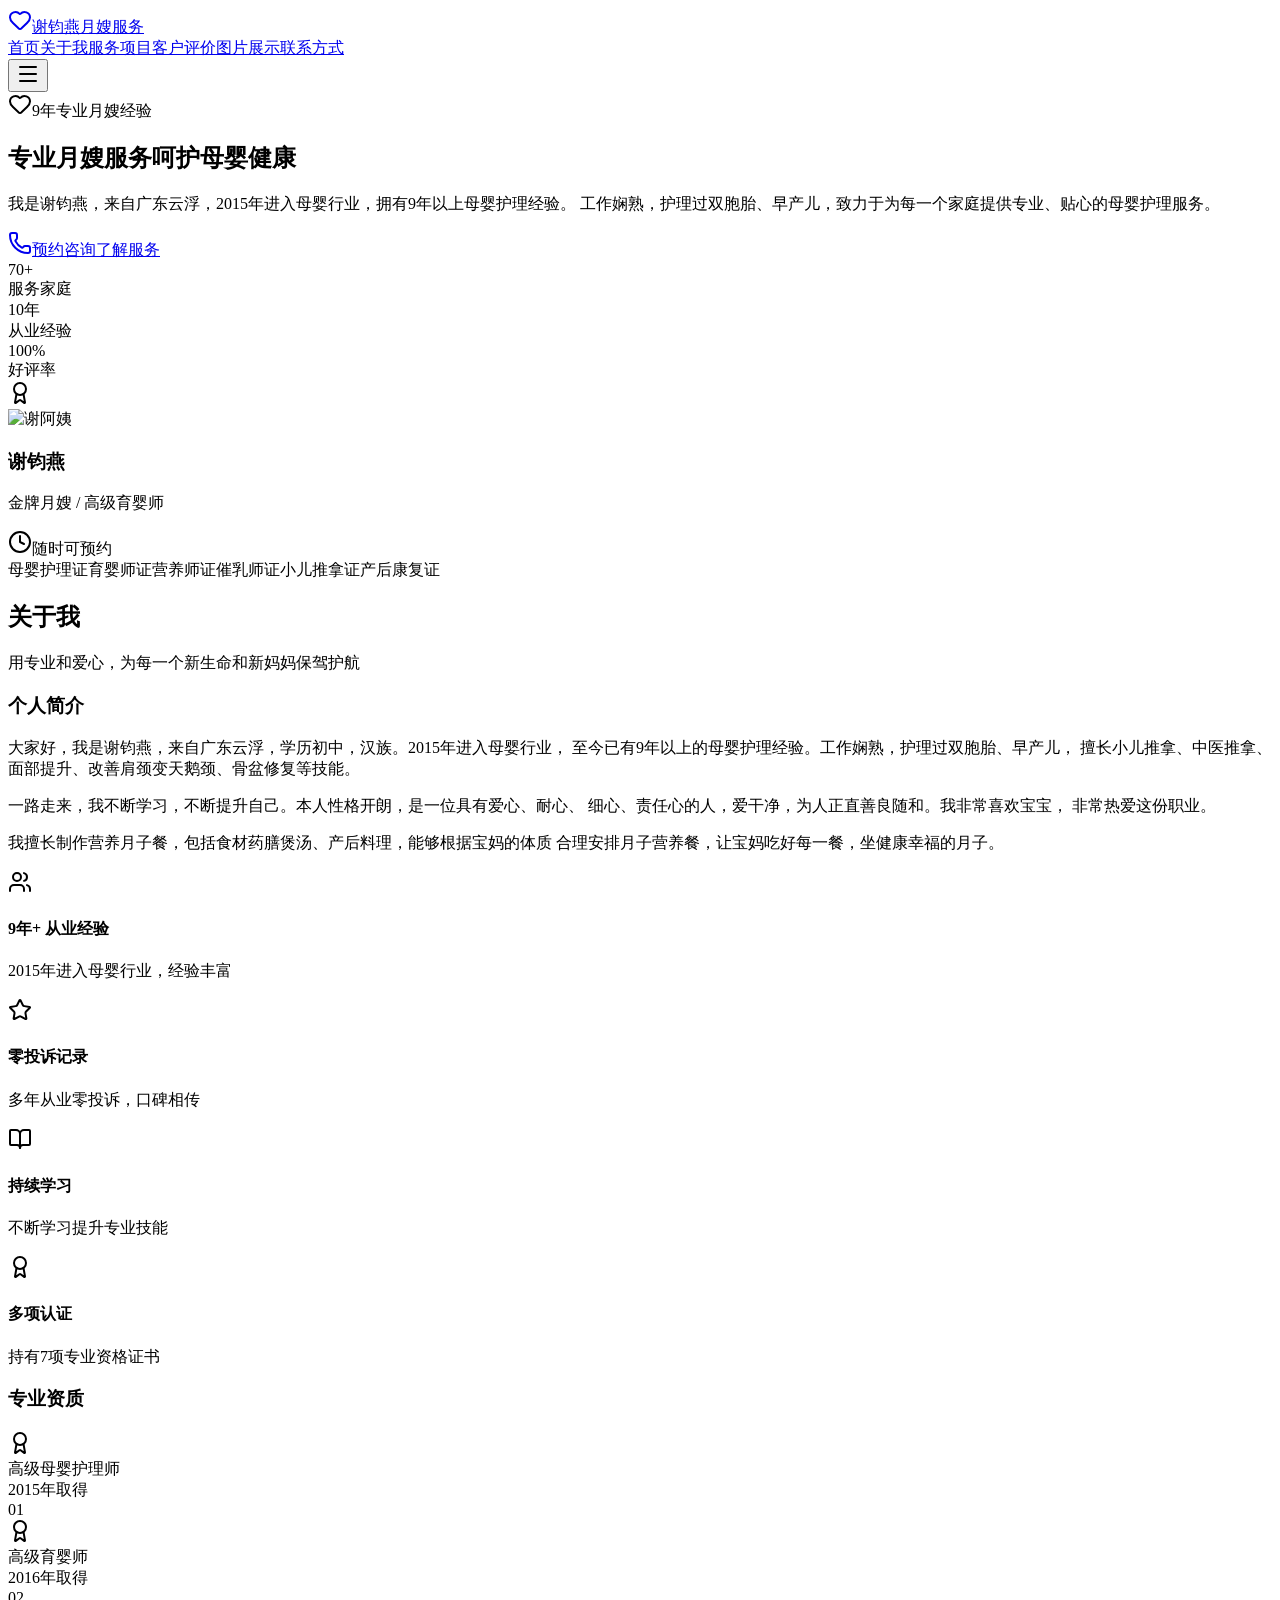
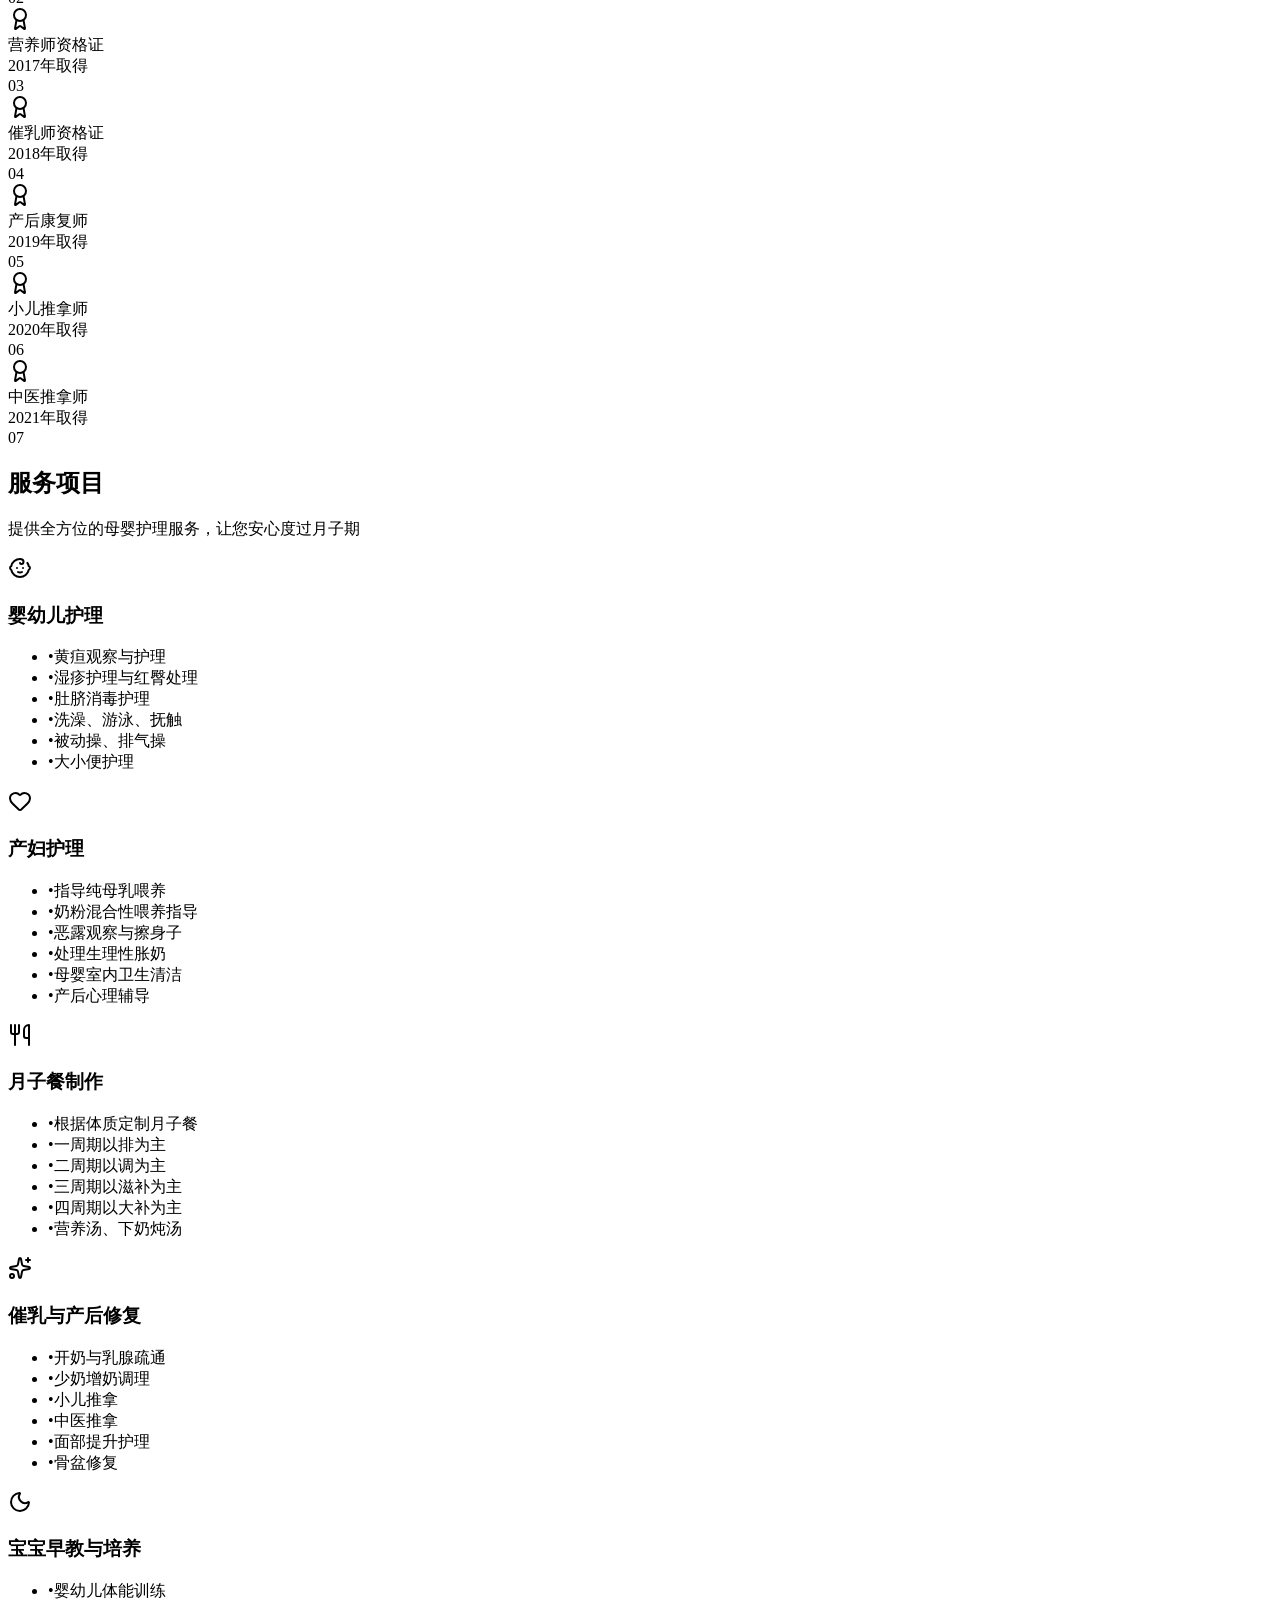
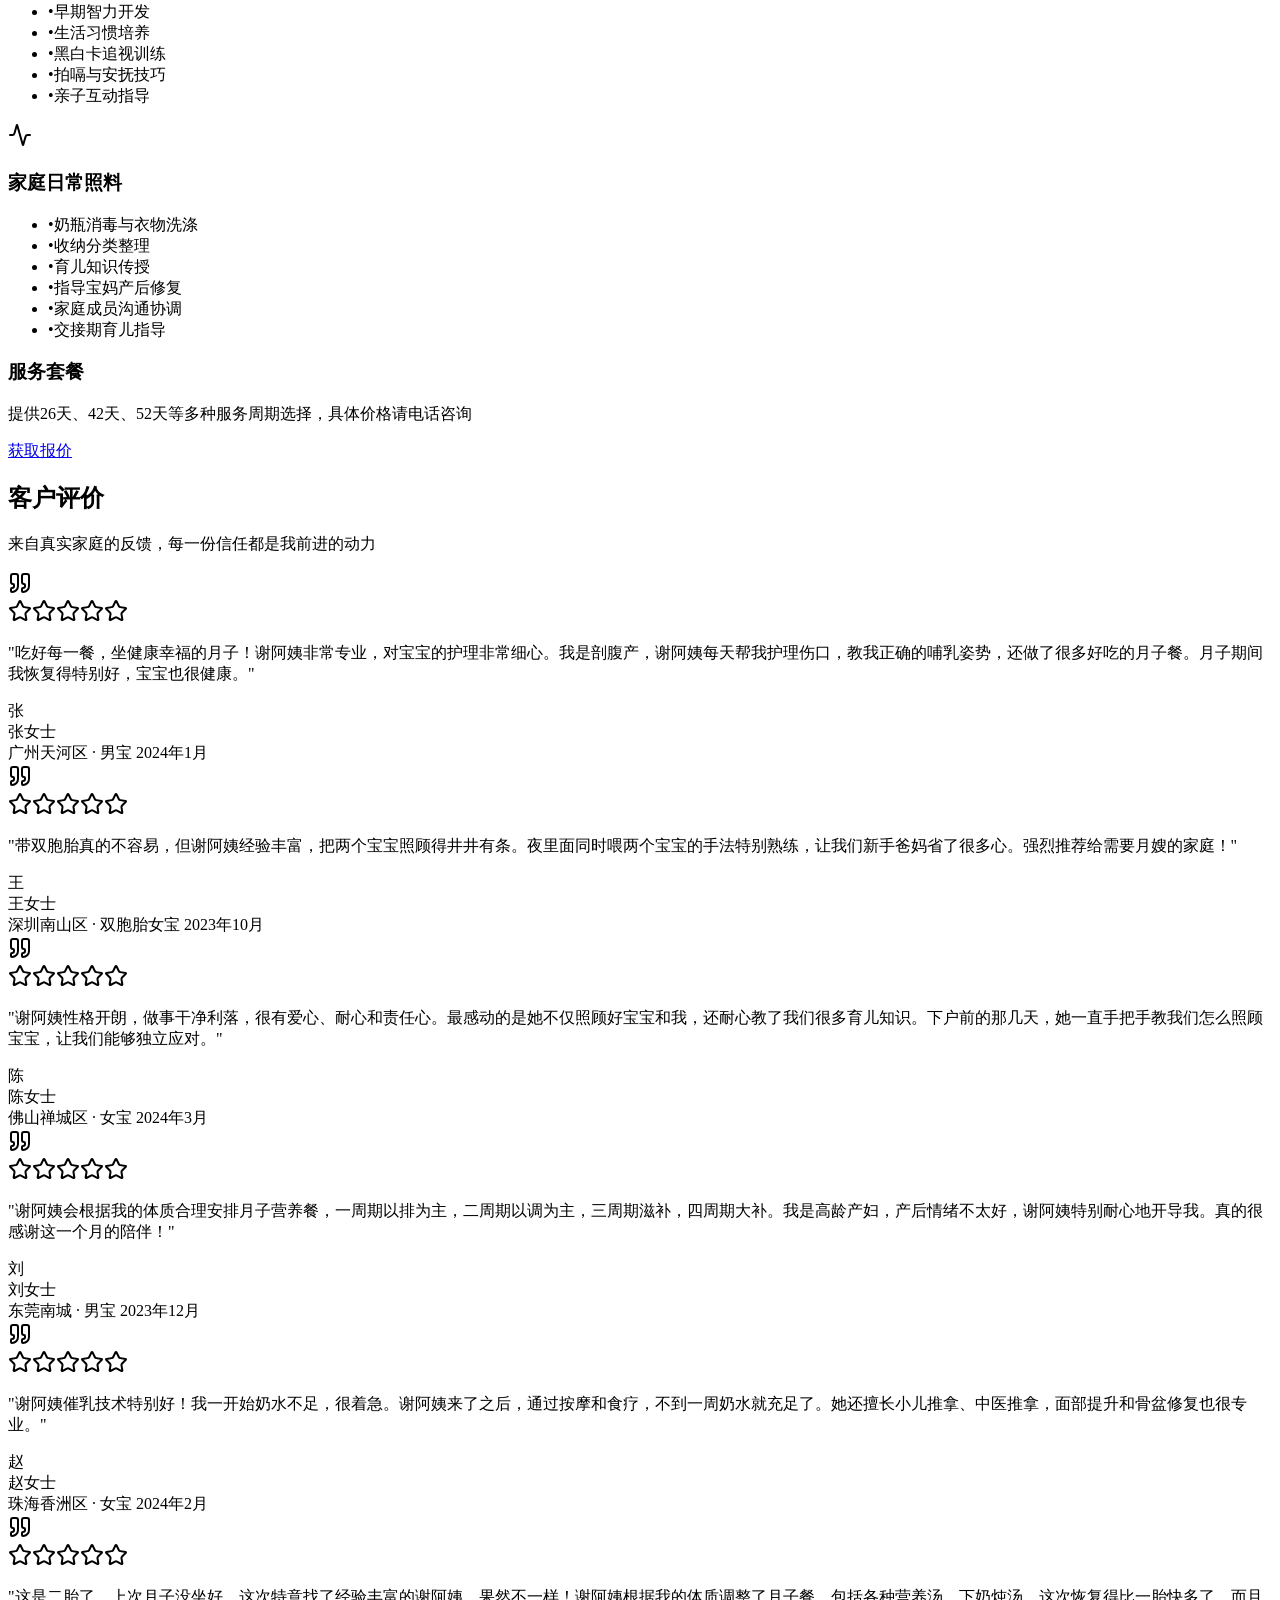
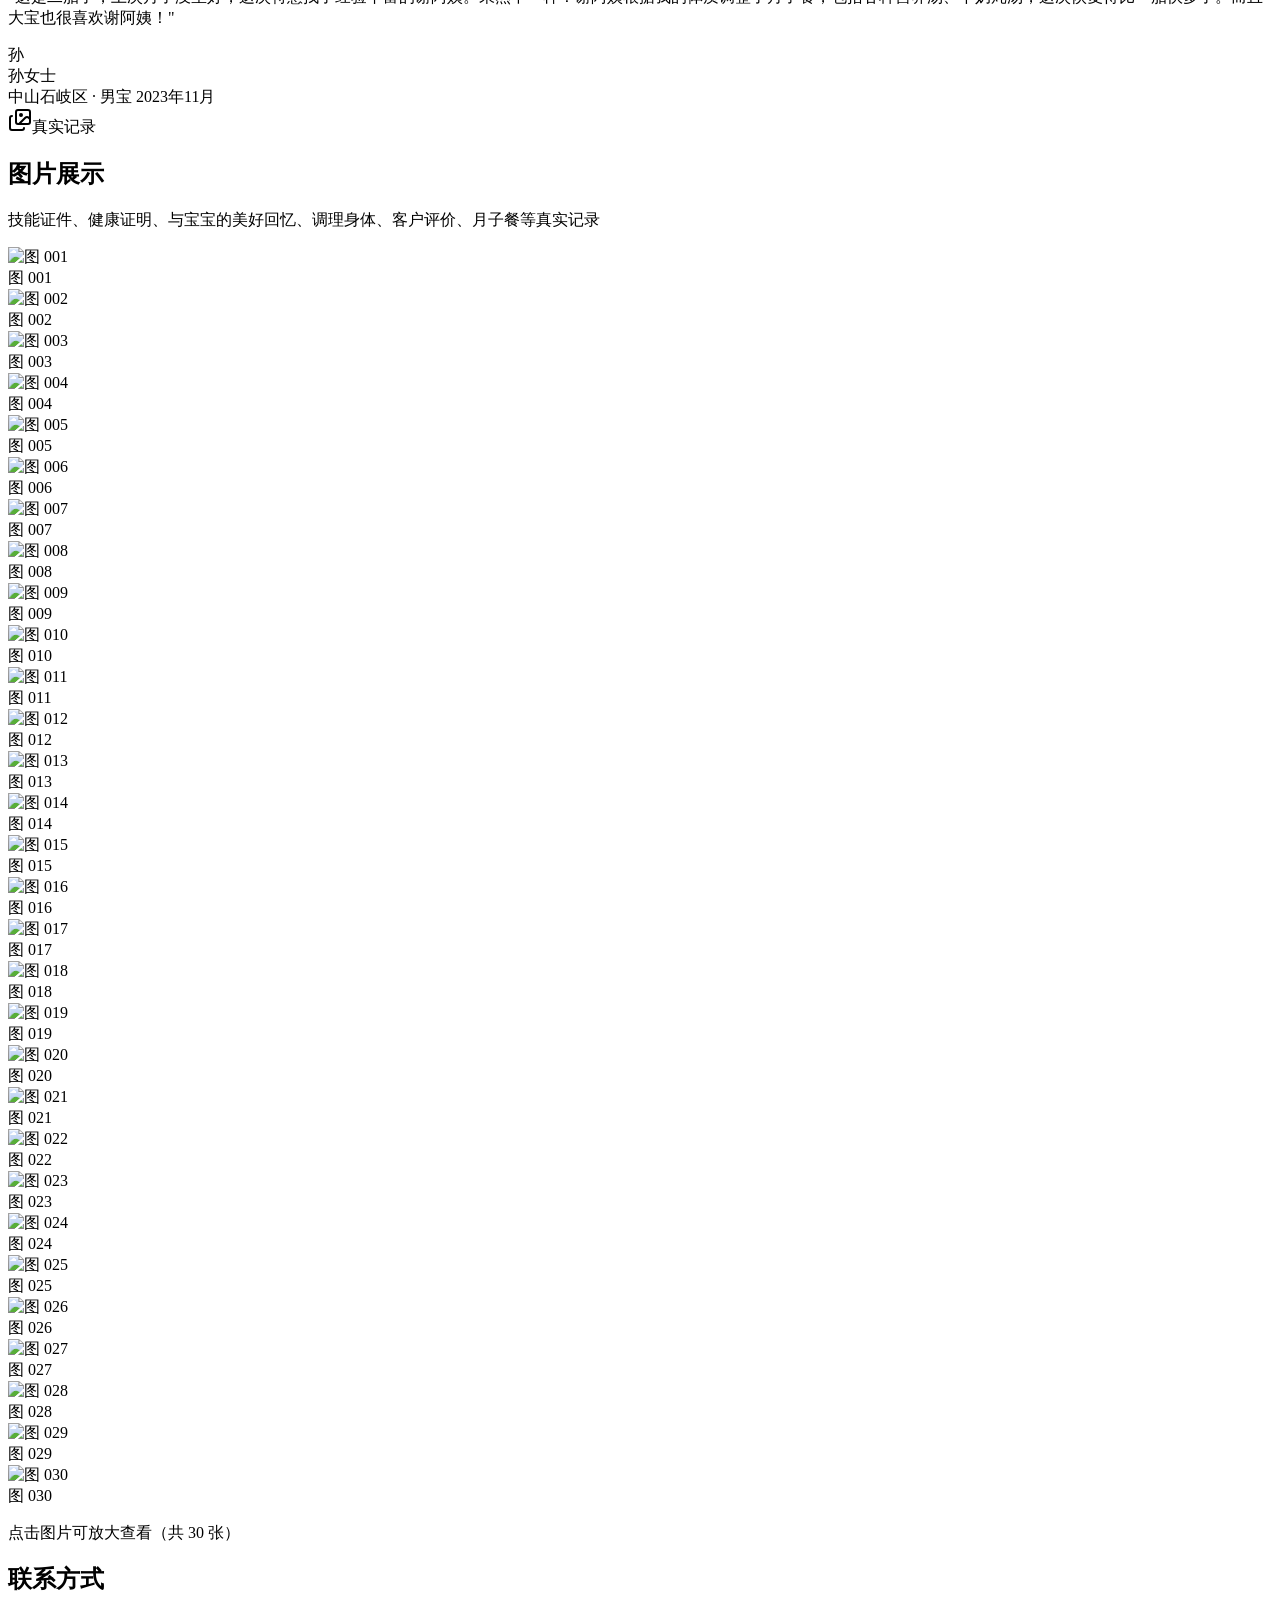
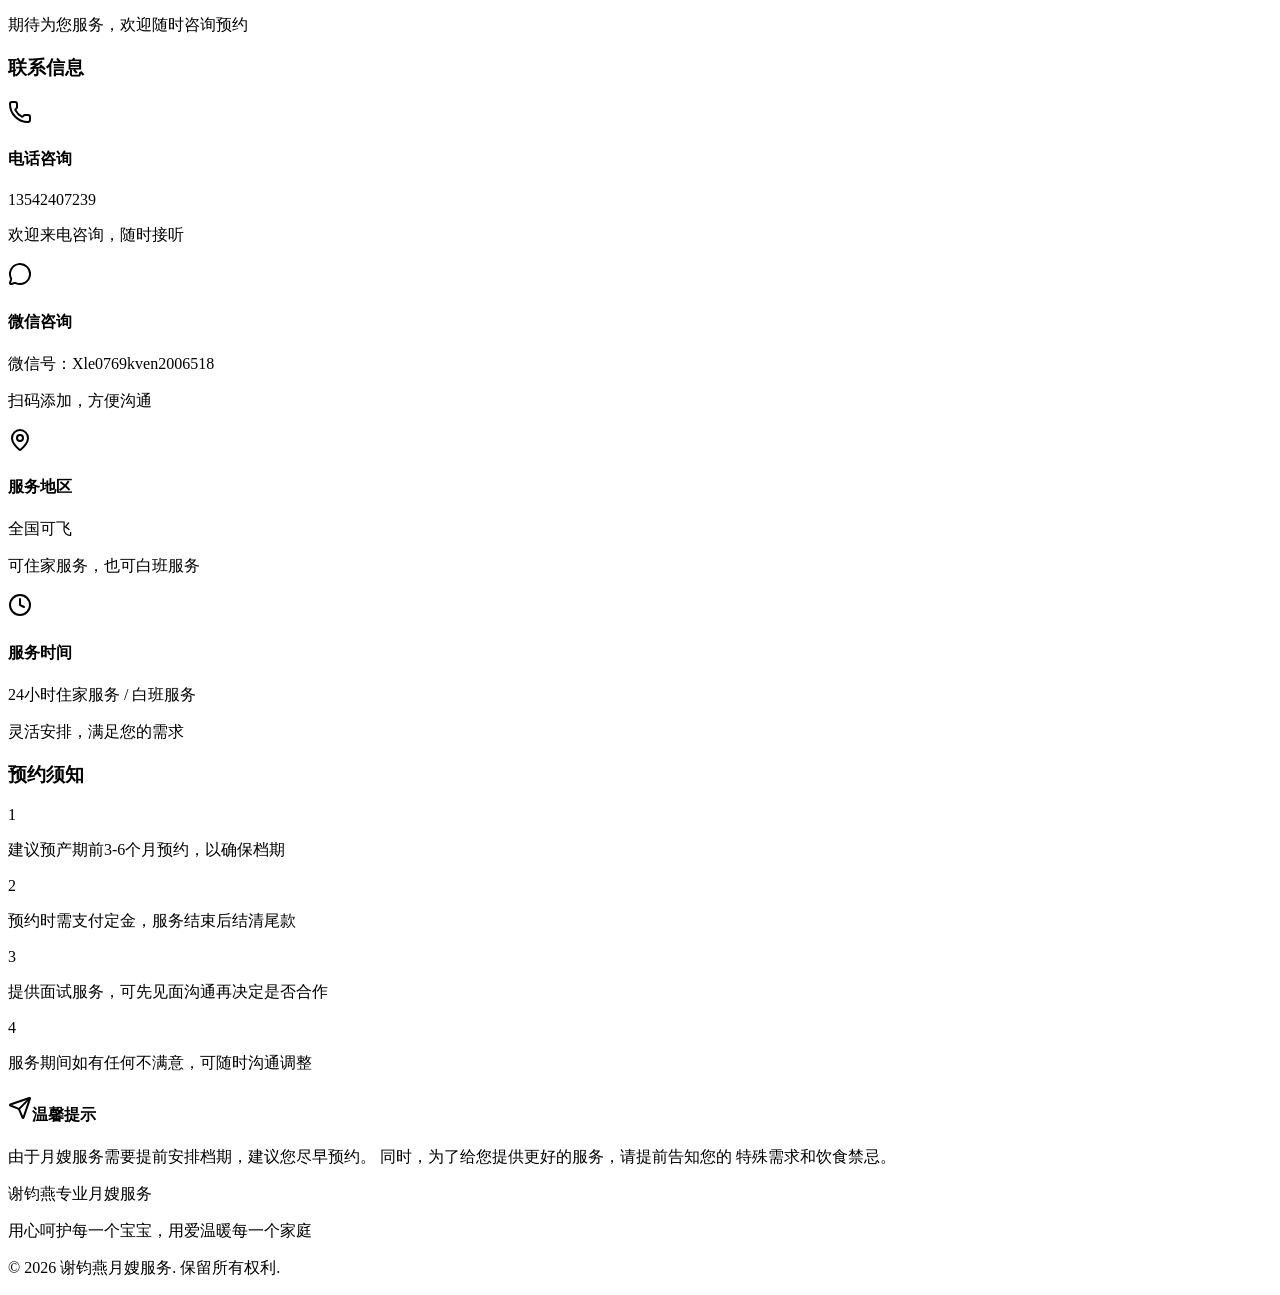
==== index.html @ 13f97706 "新增图片展示页面，更新服务家庭为70+" ====
<!DOCTYPE html><html lang="zh-CN" class="geist_a71539c9-module__T19VSG__variable geist_mono_8d43a2aa-module__8Li5zG__variable h-full antialiased scroll-smooth"><head><meta charSet="utf-8"/><meta name="viewport" content="width=device-width, initial-scale=1"/><link rel="preload" href="/yuesao-site/_next/static/media/797e433ab948586e-s.p.0.q-h669a_dqa.woff2" as="font" crossorigin="" type="font/woff2"/><link rel="preload" href="/yuesao-site/_next/static/media/caa3a2e1cccd8315-s.p.16t1db8_9y2o~.woff2" as="font" crossorigin="" type="font/woff2"/><link rel="preload" href="/yuesao-site/yuesao.jpg" as="image"/><link rel="stylesheet" href="/yuesao-site/_next/static/chunks/11g6crdamt.x9.css" data-precedence="next"/><link rel="preload" as="script" fetchPriority="low" href="/yuesao-site/_next/static/chunks/0ht900cau6_ur.js"/><script src="/yuesao-site/_next/static/chunks/0dgq26a5_oy.a.js" async=""></script><script src="/yuesao-site/_next/static/chunks/0n~dq4kpx9xxx.js" async=""></script><script src="/yuesao-site/_next/static/chunks/0zieo7.ztklbd.js" async=""></script><script src="/yuesao-site/_next/static/chunks/turbopack-00hbu5wyh93i~.js" async=""></script><script src="/yuesao-site/_next/static/chunks/06gq410ty5xpt.js" async=""></script><script src="/yuesao-site/_next/static/chunks/0d3shmwh5_nmn.js" async=""></script><script src="/yuesao-site/_next/static/chunks/0whk_y7.rsl.t.js" async=""></script><meta name="next-size-adjust" content=""/><title>谢阿姨专业月嫂服务 - 用心呵护每一个宝宝</title><meta name="description" content="谢阿姨，资深专业月嫂，拥有10年母婴护理经验，提供新生儿护理、产妇护理、月子餐制作等专业服务"/><link rel="icon" href="/yuesao-site/favicon.ico?favicon.0x3dzn~oxb6tn.ico" sizes="256x256" type="image/x-icon"/><script src="/yuesao-site/_next/static/chunks/03~yq9q893hmn.js" noModule=""></script></head><body class="min-h-full flex flex-col bg-gray-50"><div hidden=""><!--$--><!--/$--></div><nav class="bg-white/95 backdrop-blur-sm shadow-sm sticky top-0 z-50"><div class="max-w-6xl mx-auto px-4 sm:px-6 lg:px-8"><div class="flex justify-between items-center h-16"><a class="flex items-center space-x-2" href="/yuesao-site"><svg xmlns="http://www.w3.org/2000/svg" width="24" height="24" viewBox="0 0 24 24" fill="none" stroke="currentColor" stroke-width="2" stroke-linecap="round" stroke-linejoin="round" class="lucide lucide-heart h-7 w-7 text-rose-500" aria-hidden="true"><path d="M2 9.5a5.5 5.5 0 0 1 9.591-3.676.56.56 0 0 0 .818 0A5.49 5.49 0 0 1 22 9.5c0 2.29-1.5 4-3 5.5l-5.492 5.313a2 2 0 0 1-3 .019L5 15c-1.5-1.5-3-3.2-3-5.5"></path></svg><span class="text-xl font-bold text-gray-800">谢钧燕月嫂服务</span></a><div class="hidden md:flex items-center space-x-8"><a class="text-gray-600 hover:text-rose-500 transition-colors font-medium" href="/yuesao-site">首页</a><a class="text-gray-600 hover:text-rose-500 transition-colors font-medium" href="#about">关于我</a><a class="text-gray-600 hover:text-rose-500 transition-colors font-medium" href="#services">服务项目</a><a class="text-gray-600 hover:text-rose-500 transition-colors font-medium" href="#testimonials">客户评价</a><a class="text-gray-600 hover:text-rose-500 transition-colors font-medium" href="#gallery">图片展示</a><a class="text-gray-600 hover:text-rose-500 transition-colors font-medium" href="#contact">联系方式</a></div><button class="md:hidden p-2 text-gray-600"><svg xmlns="http://www.w3.org/2000/svg" width="24" height="24" viewBox="0 0 24 24" fill="none" stroke="currentColor" stroke-width="2" stroke-linecap="round" stroke-linejoin="round" class="lucide lucide-menu h-6 w-6" aria-hidden="true"><path d="M4 5h16"></path><path d="M4 12h16"></path><path d="M4 19h16"></path></svg></button></div></div></nav><main class="flex-grow"><section class="bg-gradient-to-br from-rose-50 via-pink-50 to-orange-50 py-16 md:py-24"><div class="max-w-6xl mx-auto px-4 sm:px-6 lg:px-8"><div class="grid grid-cols-1 md:grid-cols-2 gap-12 items-center"><div class="text-center md:text-left"><div class="inline-flex items-center space-x-2 bg-white/80 backdrop-blur-sm px-4 py-2 rounded-full text-rose-600 text-sm font-medium mb-6 shadow-sm"><svg xmlns="http://www.w3.org/2000/svg" width="24" height="24" viewBox="0 0 24 24" fill="none" stroke="currentColor" stroke-width="2" stroke-linecap="round" stroke-linejoin="round" class="lucide lucide-heart h-4 w-4 fill-rose-500" aria-hidden="true"><path d="M2 9.5a5.5 5.5 0 0 1 9.591-3.676.56.56 0 0 0 .818 0A5.49 5.49 0 0 1 22 9.5c0 2.29-1.5 4-3 5.5l-5.492 5.313a2 2 0 0 1-3 .019L5 15c-1.5-1.5-3-3.2-3-5.5"></path></svg><span>9年专业月嫂经验</span></div><h1 class="text-4xl md:text-5xl font-bold text-gray-900 leading-tight mb-6">专业月嫂服务<span class="block text-rose-500 mt-2">呵护母婴健康</span></h1><p class="text-lg text-gray-600 mb-8 leading-relaxed">我是谢钧燕，来自广东云浮，2015年进入母婴行业，拥有9年以上母婴护理经验。 工作娴熟，护理过双胞胎、早产儿，致力于为每一个家庭提供专业、贴心的母婴护理服务。</p><div class="flex flex-col sm:flex-row gap-4 justify-center md:justify-start"><a href="#contact" class="inline-flex items-center justify-center bg-rose-500 text-white py-3 px-8 rounded-xl font-semibold hover:bg-rose-600 transition-colors shadow-lg shadow-rose-200"><svg xmlns="http://www.w3.org/2000/svg" width="24" height="24" viewBox="0 0 24 24" fill="none" stroke="currentColor" stroke-width="2" stroke-linecap="round" stroke-linejoin="round" class="lucide lucide-phone h-5 w-5 mr-2" aria-hidden="true"><path d="M13.832 16.568a1 1 0 0 0 1.213-.303l.355-.465A2 2 0 0 1 17 15h3a2 2 0 0 1 2 2v3a2 2 0 0 1-2 2A18 18 0 0 1 2 4a2 2 0 0 1 2-2h3a2 2 0 0 1 2 2v3a2 2 0 0 1-.8 1.6l-.468.351a1 1 0 0 0-.292 1.233 14 14 0 0 0 6.392 6.384"></path></svg>预约咨询</a><a href="#services" class="inline-flex items-center justify-center bg-white text-rose-500 py-3 px-8 rounded-xl font-semibold border-2 border-rose-200 hover:border-rose-300 hover:bg-rose-50 transition-colors">了解服务</a></div><div class="grid grid-cols-3 gap-6 mt-10"><div class="text-center"><div class="text-3xl font-bold text-rose-500">70+</div><div class="text-sm text-gray-500 mt-1">服务家庭</div></div><div class="text-center"><div class="text-3xl font-bold text-rose-500">10年</div><div class="text-sm text-gray-500 mt-1">从业经验</div></div><div class="text-center"><div class="text-3xl font-bold text-rose-500">100%</div><div class="text-sm text-gray-500 mt-1">好评率</div></div></div></div><div class="relative"><div class="relative bg-white rounded-3xl shadow-xl p-8 md:p-10"><div class="absolute -top-4 -right-4 bg-rose-500 text-white p-3 rounded-full shadow-lg"><svg xmlns="http://www.w3.org/2000/svg" width="24" height="24" viewBox="0 0 24 24" fill="none" stroke="currentColor" stroke-width="2" stroke-linecap="round" stroke-linejoin="round" class="lucide lucide-award h-6 w-6" aria-hidden="true"><path d="m15.477 12.89 1.515 8.526a.5.5 0 0 1-.81.47l-3.58-2.687a1 1 0 0 0-1.197 0l-3.586 2.686a.5.5 0 0 1-.81-.469l1.514-8.526"></path><circle cx="12" cy="8" r="6"></circle></svg></div><div class="text-center"><div class="w-32 h-32 mx-auto rounded-full overflow-hidden mb-6 relative border-4 border-rose-200"><img src="/yuesao-site/yuesao.jpg" alt="谢阿姨" class="w-full h-full object-cover"/></div><h3 class="text-2xl font-bold text-gray-900 mb-2">谢钧燕</h3><p class="text-rose-500 font-medium mb-4">金牌月嫂 / 高级育婴师</p><div class="space-y-3"><div class="flex items-center justify-center space-x-2 text-gray-600"><svg xmlns="http://www.w3.org/2000/svg" width="24" height="24" viewBox="0 0 24 24" fill="none" stroke="currentColor" stroke-width="2" stroke-linecap="round" stroke-linejoin="round" class="lucide lucide-clock h-4 w-4" aria-hidden="true"><circle cx="12" cy="12" r="10"></circle><path d="M12 6v6l4 2"></path></svg><span class="text-sm">随时可预约</span></div><div class="flex flex-wrap gap-2 justify-center"><span class="px-3 py-1 bg-rose-50 text-rose-600 text-xs rounded-full font-medium">母婴护理证</span><span class="px-3 py-1 bg-rose-50 text-rose-600 text-xs rounded-full font-medium">育婴师证</span><span class="px-3 py-1 bg-rose-50 text-rose-600 text-xs rounded-full font-medium">营养师证</span><span class="px-3 py-1 bg-rose-50 text-rose-600 text-xs rounded-full font-medium">催乳师证</span><span class="px-3 py-1 bg-rose-50 text-rose-600 text-xs rounded-full font-medium">小儿推拿证</span><span class="px-3 py-1 bg-rose-50 text-rose-600 text-xs rounded-full font-medium">产后康复证</span></div></div></div></div></div></div></div></section><section id="about" class="py-16 md:py-24 bg-white"><div class="max-w-6xl mx-auto px-4 sm:px-6 lg:px-8"><div class="text-center mb-16"><h2 class="text-3xl md:text-4xl font-bold text-gray-900 mb-4">关于我</h2><p class="text-gray-500 max-w-2xl mx-auto">用专业和爱心，为每一个新生命和新妈妈保驾护航</p></div><div class="grid grid-cols-1 lg:grid-cols-2 gap-12"><div><h3 class="text-2xl font-bold text-gray-900 mb-6">个人简介</h3><div class="space-y-4 text-gray-600 leading-relaxed"><p>大家好，我是谢钧燕，来自广东云浮，学历初中，汉族。2015年进入母婴行业， 至今已有9年以上的母婴护理经验。工作娴熟，护理过双胞胎、早产儿， 擅长小儿推拿、中医推拿、面部提升、改善肩颈变天鹅颈、骨盆修复等技能。</p><p>一路走来，我不断学习，不断提升自己。本人性格开朗，是一位具有爱心、耐心、 细心、责任心的人，爱干净，为人正直善良随和。我非常喜欢宝宝， 非常热爱这份职业。</p><p>我擅长制作营养月子餐，包括食材药膳煲汤、产后料理，能够根据宝妈的体质 合理安排月子营养餐，让宝妈吃好每一餐，坐健康幸福的月子。</p></div><div class="grid grid-cols-2 gap-4 mt-8"><div class="bg-rose-50 rounded-xl p-4 hover:shadow-md transition-shadow"><svg xmlns="http://www.w3.org/2000/svg" width="24" height="24" viewBox="0 0 24 24" fill="none" stroke="currentColor" stroke-width="2" stroke-linecap="round" stroke-linejoin="round" class="lucide lucide-users h-8 w-8 text-rose-500 mb-3" aria-hidden="true"><path d="M16 21v-2a4 4 0 0 0-4-4H6a4 4 0 0 0-4 4v2"></path><path d="M16 3.128a4 4 0 0 1 0 7.744"></path><path d="M22 21v-2a4 4 0 0 0-3-3.87"></path><circle cx="9" cy="7" r="4"></circle></svg><h4 class="font-semibold text-gray-900 mb-1">9年+ 从业经验</h4><p class="text-sm text-gray-500">2015年进入母婴行业，经验丰富</p></div><div class="bg-rose-50 rounded-xl p-4 hover:shadow-md transition-shadow"><svg xmlns="http://www.w3.org/2000/svg" width="24" height="24" viewBox="0 0 24 24" fill="none" stroke="currentColor" stroke-width="2" stroke-linecap="round" stroke-linejoin="round" class="lucide lucide-star h-8 w-8 text-rose-500 mb-3" aria-hidden="true"><path d="M11.525 2.295a.53.53 0 0 1 .95 0l2.31 4.679a2.123 2.123 0 0 0 1.595 1.16l5.166.756a.53.53 0 0 1 .294.904l-3.736 3.638a2.123 2.123 0 0 0-.611 1.878l.882 5.14a.53.53 0 0 1-.771.56l-4.618-2.428a2.122 2.122 0 0 0-1.973 0L6.396 21.01a.53.53 0 0 1-.77-.56l.881-5.139a2.122 2.122 0 0 0-.611-1.879L2.16 9.795a.53.53 0 0 1 .294-.906l5.165-.755a2.122 2.122 0 0 0 1.597-1.16z"></path></svg><h4 class="font-semibold text-gray-900 mb-1">零投诉记录</h4><p class="text-sm text-gray-500">多年从业零投诉，口碑相传</p></div><div class="bg-rose-50 rounded-xl p-4 hover:shadow-md transition-shadow"><svg xmlns="http://www.w3.org/2000/svg" width="24" height="24" viewBox="0 0 24 24" fill="none" stroke="currentColor" stroke-width="2" stroke-linecap="round" stroke-linejoin="round" class="lucide lucide-book-open h-8 w-8 text-rose-500 mb-3" aria-hidden="true"><path d="M12 7v14"></path><path d="M3 18a1 1 0 0 1-1-1V4a1 1 0 0 1 1-1h5a4 4 0 0 1 4 4 4 4 0 0 1 4-4h5a1 1 0 0 1 1 1v13a1 1 0 0 1-1 1h-6a3 3 0 0 0-3 3 3 3 0 0 0-3-3z"></path></svg><h4 class="font-semibold text-gray-900 mb-1">持续学习</h4><p class="text-sm text-gray-500">不断学习提升专业技能</p></div><div class="bg-rose-50 rounded-xl p-4 hover:shadow-md transition-shadow"><svg xmlns="http://www.w3.org/2000/svg" width="24" height="24" viewBox="0 0 24 24" fill="none" stroke="currentColor" stroke-width="2" stroke-linecap="round" stroke-linejoin="round" class="lucide lucide-award h-8 w-8 text-rose-500 mb-3" aria-hidden="true"><path d="m15.477 12.89 1.515 8.526a.5.5 0 0 1-.81.47l-3.58-2.687a1 1 0 0 0-1.197 0l-3.586 2.686a.5.5 0 0 1-.81-.469l1.514-8.526"></path><circle cx="12" cy="8" r="6"></circle></svg><h4 class="font-semibold text-gray-900 mb-1">多项认证</h4><p class="text-sm text-gray-500">持有7项专业资格证书</p></div></div></div><div><h3 class="text-2xl font-bold text-gray-900 mb-6">专业资质</h3><div class="space-y-4"><div class="flex items-center space-x-4 bg-gray-50 rounded-xl p-4 hover:bg-rose-50 transition-colors"><div class="flex-shrink-0 w-10 h-10 bg-rose-100 rounded-full flex items-center justify-center"><svg xmlns="http://www.w3.org/2000/svg" width="24" height="24" viewBox="0 0 24 24" fill="none" stroke="currentColor" stroke-width="2" stroke-linecap="round" stroke-linejoin="round" class="lucide lucide-award h-5 w-5 text-rose-500" aria-hidden="true"><path d="m15.477 12.89 1.515 8.526a.5.5 0 0 1-.81.47l-3.58-2.687a1 1 0 0 0-1.197 0l-3.586 2.686a.5.5 0 0 1-.81-.469l1.514-8.526"></path><circle cx="12" cy="8" r="6"></circle></svg></div><div class="flex-grow"><div class="font-medium text-gray-900">高级母婴护理师</div><div class="text-sm text-gray-500">2015年取得</div></div><div class="text-rose-400 font-bold text-lg">01</div></div><div class="flex items-center space-x-4 bg-gray-50 rounded-xl p-4 hover:bg-rose-50 transition-colors"><div class="flex-shrink-0 w-10 h-10 bg-rose-100 rounded-full flex items-center justify-center"><svg xmlns="http://www.w3.org/2000/svg" width="24" height="24" viewBox="0 0 24 24" fill="none" stroke="currentColor" stroke-width="2" stroke-linecap="round" stroke-linejoin="round" class="lucide lucide-award h-5 w-5 text-rose-500" aria-hidden="true"><path d="m15.477 12.89 1.515 8.526a.5.5 0 0 1-.81.47l-3.58-2.687a1 1 0 0 0-1.197 0l-3.586 2.686a.5.5 0 0 1-.81-.469l1.514-8.526"></path><circle cx="12" cy="8" r="6"></circle></svg></div><div class="flex-grow"><div class="font-medium text-gray-900">高级育婴师</div><div class="text-sm text-gray-500">2016年取得</div></div><div class="text-rose-400 font-bold text-lg">02</div></div><div class="flex items-center space-x-4 bg-gray-50 rounded-xl p-4 hover:bg-rose-50 transition-colors"><div class="flex-shrink-0 w-10 h-10 bg-rose-100 rounded-full flex items-center justify-center"><svg xmlns="http://www.w3.org/2000/svg" width="24" height="24" viewBox="0 0 24 24" fill="none" stroke="currentColor" stroke-width="2" stroke-linecap="round" stroke-linejoin="round" class="lucide lucide-award h-5 w-5 text-rose-500" aria-hidden="true"><path d="m15.477 12.89 1.515 8.526a.5.5 0 0 1-.81.47l-3.58-2.687a1 1 0 0 0-1.197 0l-3.586 2.686a.5.5 0 0 1-.81-.469l1.514-8.526"></path><circle cx="12" cy="8" r="6"></circle></svg></div><div class="flex-grow"><div class="font-medium text-gray-900">营养师资格证</div><div class="text-sm text-gray-500">2017年取得</div></div><div class="text-rose-400 font-bold text-lg">03</div></div><div class="flex items-center space-x-4 bg-gray-50 rounded-xl p-4 hover:bg-rose-50 transition-colors"><div class="flex-shrink-0 w-10 h-10 bg-rose-100 rounded-full flex items-center justify-center"><svg xmlns="http://www.w3.org/2000/svg" width="24" height="24" viewBox="0 0 24 24" fill="none" stroke="currentColor" stroke-width="2" stroke-linecap="round" stroke-linejoin="round" class="lucide lucide-award h-5 w-5 text-rose-500" aria-hidden="true"><path d="m15.477 12.89 1.515 8.526a.5.5 0 0 1-.81.47l-3.58-2.687a1 1 0 0 0-1.197 0l-3.586 2.686a.5.5 0 0 1-.81-.469l1.514-8.526"></path><circle cx="12" cy="8" r="6"></circle></svg></div><div class="flex-grow"><div class="font-medium text-gray-900">催乳师资格证</div><div class="text-sm text-gray-500">2018年取得</div></div><div class="text-rose-400 font-bold text-lg">04</div></div><div class="flex items-center space-x-4 bg-gray-50 rounded-xl p-4 hover:bg-rose-50 transition-colors"><div class="flex-shrink-0 w-10 h-10 bg-rose-100 rounded-full flex items-center justify-center"><svg xmlns="http://www.w3.org/2000/svg" width="24" height="24" viewBox="0 0 24 24" fill="none" stroke="currentColor" stroke-width="2" stroke-linecap="round" stroke-linejoin="round" class="lucide lucide-award h-5 w-5 text-rose-500" aria-hidden="true"><path d="m15.477 12.89 1.515 8.526a.5.5 0 0 1-.81.47l-3.58-2.687a1 1 0 0 0-1.197 0l-3.586 2.686a.5.5 0 0 1-.81-.469l1.514-8.526"></path><circle cx="12" cy="8" r="6"></circle></svg></div><div class="flex-grow"><div class="font-medium text-gray-900">产后康复师</div><div class="text-sm text-gray-500">2019年取得</div></div><div class="text-rose-400 font-bold text-lg">05</div></div><div class="flex items-center space-x-4 bg-gray-50 rounded-xl p-4 hover:bg-rose-50 transition-colors"><div class="flex-shrink-0 w-10 h-10 bg-rose-100 rounded-full flex items-center justify-center"><svg xmlns="http://www.w3.org/2000/svg" width="24" height="24" viewBox="0 0 24 24" fill="none" stroke="currentColor" stroke-width="2" stroke-linecap="round" stroke-linejoin="round" class="lucide lucide-award h-5 w-5 text-rose-500" aria-hidden="true"><path d="m15.477 12.89 1.515 8.526a.5.5 0 0 1-.81.47l-3.58-2.687a1 1 0 0 0-1.197 0l-3.586 2.686a.5.5 0 0 1-.81-.469l1.514-8.526"></path><circle cx="12" cy="8" r="6"></circle></svg></div><div class="flex-grow"><div class="font-medium text-gray-900">小儿推拿师</div><div class="text-sm text-gray-500">2020年取得</div></div><div class="text-rose-400 font-bold text-lg">06</div></div><div class="flex items-center space-x-4 bg-gray-50 rounded-xl p-4 hover:bg-rose-50 transition-colors"><div class="flex-shrink-0 w-10 h-10 bg-rose-100 rounded-full flex items-center justify-center"><svg xmlns="http://www.w3.org/2000/svg" width="24" height="24" viewBox="0 0 24 24" fill="none" stroke="currentColor" stroke-width="2" stroke-linecap="round" stroke-linejoin="round" class="lucide lucide-award h-5 w-5 text-rose-500" aria-hidden="true"><path d="m15.477 12.89 1.515 8.526a.5.5 0 0 1-.81.47l-3.58-2.687a1 1 0 0 0-1.197 0l-3.586 2.686a.5.5 0 0 1-.81-.469l1.514-8.526"></path><circle cx="12" cy="8" r="6"></circle></svg></div><div class="flex-grow"><div class="font-medium text-gray-900">中医推拿师</div><div class="text-sm text-gray-500">2021年取得</div></div><div class="text-rose-400 font-bold text-lg">07</div></div></div></div></div></div></section><section id="services" class="py-16 md:py-24 bg-gray-50"><div class="max-w-6xl mx-auto px-4 sm:px-6 lg:px-8"><div class="text-center mb-16"><h2 class="text-3xl md:text-4xl font-bold text-gray-900 mb-4">服务项目</h2><p class="text-gray-500 max-w-2xl mx-auto">提供全方位的母婴护理服务，让您安心度过月子期</p></div><div class="grid grid-cols-1 md:grid-cols-2 lg:grid-cols-3 gap-6"><div class="bg-white rounded-2xl shadow-sm hover:shadow-lg transition-shadow p-6"><div class="w-14 h-14 rounded-xl bg-blue-50 text-blue-500 flex items-center justify-center mb-5"><svg xmlns="http://www.w3.org/2000/svg" width="24" height="24" viewBox="0 0 24 24" fill="none" stroke="currentColor" stroke-width="2" stroke-linecap="round" stroke-linejoin="round" class="lucide lucide-baby h-7 w-7" aria-hidden="true"><path d="M10 16c.5.3 1.2.5 2 .5s1.5-.2 2-.5"></path><path d="M15 12h.01"></path><path d="M19.38 6.813A9 9 0 0 1 20.8 10.2a2 2 0 0 1 0 3.6 9 9 0 0 1-17.6 0 2 2 0 0 1 0-3.6A9 9 0 0 1 12 3c2 0 3.5 1.1 3.5 2.5s-.9 2.5-2 2.5c-.8 0-1.5-.4-1.5-1"></path><path d="M9 12h.01"></path></svg></div><h3 class="text-xl font-bold text-gray-900 mb-4">婴幼儿护理</h3><ul class="space-y-2"><li class="flex items-start space-x-2"><span class="text-rose-400 mt-1">•</span><span class="text-gray-600 text-sm">黄疸观察与护理</span></li><li class="flex items-start space-x-2"><span class="text-rose-400 mt-1">•</span><span class="text-gray-600 text-sm">湿疹护理与红臀处理</span></li><li class="flex items-start space-x-2"><span class="text-rose-400 mt-1">•</span><span class="text-gray-600 text-sm">肚脐消毒护理</span></li><li class="flex items-start space-x-2"><span class="text-rose-400 mt-1">•</span><span class="text-gray-600 text-sm">洗澡、游泳、抚触</span></li><li class="flex items-start space-x-2"><span class="text-rose-400 mt-1">•</span><span class="text-gray-600 text-sm">被动操、排气操</span></li><li class="flex items-start space-x-2"><span class="text-rose-400 mt-1">•</span><span class="text-gray-600 text-sm">大小便护理</span></li></ul></div><div class="bg-white rounded-2xl shadow-sm hover:shadow-lg transition-shadow p-6"><div class="w-14 h-14 rounded-xl bg-rose-50 text-rose-500 flex items-center justify-center mb-5"><svg xmlns="http://www.w3.org/2000/svg" width="24" height="24" viewBox="0 0 24 24" fill="none" stroke="currentColor" stroke-width="2" stroke-linecap="round" stroke-linejoin="round" class="lucide lucide-heart h-7 w-7" aria-hidden="true"><path d="M2 9.5a5.5 5.5 0 0 1 9.591-3.676.56.56 0 0 0 .818 0A5.49 5.49 0 0 1 22 9.5c0 2.29-1.5 4-3 5.5l-5.492 5.313a2 2 0 0 1-3 .019L5 15c-1.5-1.5-3-3.2-3-5.5"></path></svg></div><h3 class="text-xl font-bold text-gray-900 mb-4">产妇护理</h3><ul class="space-y-2"><li class="flex items-start space-x-2"><span class="text-rose-400 mt-1">•</span><span class="text-gray-600 text-sm">指导纯母乳喂养</span></li><li class="flex items-start space-x-2"><span class="text-rose-400 mt-1">•</span><span class="text-gray-600 text-sm">奶粉混合性喂养指导</span></li><li class="flex items-start space-x-2"><span class="text-rose-400 mt-1">•</span><span class="text-gray-600 text-sm">恶露观察与擦身子</span></li><li class="flex items-start space-x-2"><span class="text-rose-400 mt-1">•</span><span class="text-gray-600 text-sm">处理生理性胀奶</span></li><li class="flex items-start space-x-2"><span class="text-rose-400 mt-1">•</span><span class="text-gray-600 text-sm">母婴室内卫生清洁</span></li><li class="flex items-start space-x-2"><span class="text-rose-400 mt-1">•</span><span class="text-gray-600 text-sm">产后心理辅导</span></li></ul></div><div class="bg-white rounded-2xl shadow-sm hover:shadow-lg transition-shadow p-6"><div class="w-14 h-14 rounded-xl bg-orange-50 text-orange-500 flex items-center justify-center mb-5"><svg xmlns="http://www.w3.org/2000/svg" width="24" height="24" viewBox="0 0 24 24" fill="none" stroke="currentColor" stroke-width="2" stroke-linecap="round" stroke-linejoin="round" class="lucide lucide-utensils h-7 w-7" aria-hidden="true"><path d="M3 2v7c0 1.1.9 2 2 2h4a2 2 0 0 0 2-2V2"></path><path d="M7 2v20"></path><path d="M21 15V2a5 5 0 0 0-5 5v6c0 1.1.9 2 2 2h3Zm0 0v7"></path></svg></div><h3 class="text-xl font-bold text-gray-900 mb-4">月子餐制作</h3><ul class="space-y-2"><li class="flex items-start space-x-2"><span class="text-rose-400 mt-1">•</span><span class="text-gray-600 text-sm">根据体质定制月子餐</span></li><li class="flex items-start space-x-2"><span class="text-rose-400 mt-1">•</span><span class="text-gray-600 text-sm">一周期以排为主</span></li><li class="flex items-start space-x-2"><span class="text-rose-400 mt-1">•</span><span class="text-gray-600 text-sm">二周期以调为主</span></li><li class="flex items-start space-x-2"><span class="text-rose-400 mt-1">•</span><span class="text-gray-600 text-sm">三周期以滋补为主</span></li><li class="flex items-start space-x-2"><span class="text-rose-400 mt-1">•</span><span class="text-gray-600 text-sm">四周期以大补为主</span></li><li class="flex items-start space-x-2"><span class="text-rose-400 mt-1">•</span><span class="text-gray-600 text-sm">营养汤、下奶炖汤</span></li></ul></div><div class="bg-white rounded-2xl shadow-sm hover:shadow-lg transition-shadow p-6"><div class="w-14 h-14 rounded-xl bg-purple-50 text-purple-500 flex items-center justify-center mb-5"><svg xmlns="http://www.w3.org/2000/svg" width="24" height="24" viewBox="0 0 24 24" fill="none" stroke="currentColor" stroke-width="2" stroke-linecap="round" stroke-linejoin="round" class="lucide lucide-sparkles h-7 w-7" aria-hidden="true"><path d="M11.017 2.814a1 1 0 0 1 1.966 0l1.051 5.558a2 2 0 0 0 1.594 1.594l5.558 1.051a1 1 0 0 1 0 1.966l-5.558 1.051a2 2 0 0 0-1.594 1.594l-1.051 5.558a1 1 0 0 1-1.966 0l-1.051-5.558a2 2 0 0 0-1.594-1.594l-5.558-1.051a1 1 0 0 1 0-1.966l5.558-1.051a2 2 0 0 0 1.594-1.594z"></path><path d="M20 2v4"></path><path d="M22 4h-4"></path><circle cx="4" cy="20" r="2"></circle></svg></div><h3 class="text-xl font-bold text-gray-900 mb-4">催乳与产后修复</h3><ul class="space-y-2"><li class="flex items-start space-x-2"><span class="text-rose-400 mt-1">•</span><span class="text-gray-600 text-sm">开奶与乳腺疏通</span></li><li class="flex items-start space-x-2"><span class="text-rose-400 mt-1">•</span><span class="text-gray-600 text-sm">少奶增奶调理</span></li><li class="flex items-start space-x-2"><span class="text-rose-400 mt-1">•</span><span class="text-gray-600 text-sm">小儿推拿</span></li><li class="flex items-start space-x-2"><span class="text-rose-400 mt-1">•</span><span class="text-gray-600 text-sm">中医推拿</span></li><li class="flex items-start space-x-2"><span class="text-rose-400 mt-1">•</span><span class="text-gray-600 text-sm">面部提升护理</span></li><li class="flex items-start space-x-2"><span class="text-rose-400 mt-1">•</span><span class="text-gray-600 text-sm">骨盆修复</span></li></ul></div><div class="bg-white rounded-2xl shadow-sm hover:shadow-lg transition-shadow p-6"><div class="w-14 h-14 rounded-xl bg-indigo-50 text-indigo-500 flex items-center justify-center mb-5"><svg xmlns="http://www.w3.org/2000/svg" width="24" height="24" viewBox="0 0 24 24" fill="none" stroke="currentColor" stroke-width="2" stroke-linecap="round" stroke-linejoin="round" class="lucide lucide-moon h-7 w-7" aria-hidden="true"><path d="M20.985 12.486a9 9 0 1 1-9.473-9.472c.405-.022.617.46.402.803a6 6 0 0 0 8.268 8.268c.344-.215.825-.004.803.401"></path></svg></div><h3 class="text-xl font-bold text-gray-900 mb-4">宝宝早教与培养</h3><ul class="space-y-2"><li class="flex items-start space-x-2"><span class="text-rose-400 mt-1">•</span><span class="text-gray-600 text-sm">婴幼儿体能训练</span></li><li class="flex items-start space-x-2"><span class="text-rose-400 mt-1">•</span><span class="text-gray-600 text-sm">早期智力开发</span></li><li class="flex items-start space-x-2"><span class="text-rose-400 mt-1">•</span><span class="text-gray-600 text-sm">生活习惯培养</span></li><li class="flex items-start space-x-2"><span class="text-rose-400 mt-1">•</span><span class="text-gray-600 text-sm">黑白卡追视训练</span></li><li class="flex items-start space-x-2"><span class="text-rose-400 mt-1">•</span><span class="text-gray-600 text-sm">拍嗝与安抚技巧</span></li><li class="flex items-start space-x-2"><span class="text-rose-400 mt-1">•</span><span class="text-gray-600 text-sm">亲子互动指导</span></li></ul></div><div class="bg-white rounded-2xl shadow-sm hover:shadow-lg transition-shadow p-6"><div class="w-14 h-14 rounded-xl bg-green-50 text-green-500 flex items-center justify-center mb-5"><svg xmlns="http://www.w3.org/2000/svg" width="24" height="24" viewBox="0 0 24 24" fill="none" stroke="currentColor" stroke-width="2" stroke-linecap="round" stroke-linejoin="round" class="lucide lucide-activity h-7 w-7" aria-hidden="true"><path d="M22 12h-2.48a2 2 0 0 0-1.93 1.46l-2.35 8.36a.25.25 0 0 1-.48 0L9.24 2.18a.25.25 0 0 0-.48 0l-2.35 8.36A2 2 0 0 1 4.49 12H2"></path></svg></div><h3 class="text-xl font-bold text-gray-900 mb-4">家庭日常照料</h3><ul class="space-y-2"><li class="flex items-start space-x-2"><span class="text-rose-400 mt-1">•</span><span class="text-gray-600 text-sm">奶瓶消毒与衣物洗涤</span></li><li class="flex items-start space-x-2"><span class="text-rose-400 mt-1">•</span><span class="text-gray-600 text-sm">收纳分类整理</span></li><li class="flex items-start space-x-2"><span class="text-rose-400 mt-1">•</span><span class="text-gray-600 text-sm">育儿知识传授</span></li><li class="flex items-start space-x-2"><span class="text-rose-400 mt-1">•</span><span class="text-gray-600 text-sm">指导宝妈产后修复</span></li><li class="flex items-start space-x-2"><span class="text-rose-400 mt-1">•</span><span class="text-gray-600 text-sm">家庭成员沟通协调</span></li><li class="flex items-start space-x-2"><span class="text-rose-400 mt-1">•</span><span class="text-gray-600 text-sm">交接期育儿指导</span></li></ul></div></div><div class="mt-12 bg-gradient-to-r from-rose-500 to-pink-500 rounded-2xl p-8 text-white text-center"><h3 class="text-2xl font-bold mb-3">服务套餐</h3><p class="opacity-90 mb-6">提供26天、42天、52天等多种服务周期选择，具体价格请电话咨询</p><a href="#contact" class="inline-block bg-white text-rose-500 py-3 px-8 rounded-xl font-semibold hover:bg-gray-100 transition-colors">获取报价</a></div></div></section><section id="testimonials" class="py-16 md:py-24 bg-white"><div class="max-w-6xl mx-auto px-4 sm:px-6 lg:px-8"><div class="text-center mb-16"><h2 class="text-3xl md:text-4xl font-bold text-gray-900 mb-4">客户评价</h2><p class="text-gray-500 max-w-2xl mx-auto">来自真实家庭的反馈，每一份信任都是我前进的动力</p></div><div class="grid grid-cols-1 md:grid-cols-2 lg:grid-cols-3 gap-6"><div class="bg-gray-50 rounded-2xl p-6 hover:shadow-md transition-shadow relative"><svg xmlns="http://www.w3.org/2000/svg" width="24" height="24" viewBox="0 0 24 24" fill="none" stroke="currentColor" stroke-width="2" stroke-linecap="round" stroke-linejoin="round" class="lucide lucide-quote h-8 w-8 text-rose-200 absolute top-4 right-4" aria-hidden="true"><path d="M16 3a2 2 0 0 0-2 2v6a2 2 0 0 0 2 2 1 1 0 0 1 1 1v1a2 2 0 0 1-2 2 1 1 0 0 0-1 1v2a1 1 0 0 0 1 1 6 6 0 0 0 6-6V5a2 2 0 0 0-2-2z"></path><path d="M5 3a2 2 0 0 0-2 2v6a2 2 0 0 0 2 2 1 1 0 0 1 1 1v1a2 2 0 0 1-2 2 1 1 0 0 0-1 1v2a1 1 0 0 0 1 1 6 6 0 0 0 6-6V5a2 2 0 0 0-2-2z"></path></svg><div class="flex items-center space-x-1 mb-4"><svg xmlns="http://www.w3.org/2000/svg" width="24" height="24" viewBox="0 0 24 24" fill="none" stroke="currentColor" stroke-width="2" stroke-linecap="round" stroke-linejoin="round" class="lucide lucide-star h-4 w-4 text-yellow-400 fill-yellow-400" aria-hidden="true"><path d="M11.525 2.295a.53.53 0 0 1 .95 0l2.31 4.679a2.123 2.123 0 0 0 1.595 1.16l5.166.756a.53.53 0 0 1 .294.904l-3.736 3.638a2.123 2.123 0 0 0-.611 1.878l.882 5.14a.53.53 0 0 1-.771.56l-4.618-2.428a2.122 2.122 0 0 0-1.973 0L6.396 21.01a.53.53 0 0 1-.77-.56l.881-5.139a2.122 2.122 0 0 0-.611-1.879L2.16 9.795a.53.53 0 0 1 .294-.906l5.165-.755a2.122 2.122 0 0 0 1.597-1.16z"></path></svg><svg xmlns="http://www.w3.org/2000/svg" width="24" height="24" viewBox="0 0 24 24" fill="none" stroke="currentColor" stroke-width="2" stroke-linecap="round" stroke-linejoin="round" class="lucide lucide-star h-4 w-4 text-yellow-400 fill-yellow-400" aria-hidden="true"><path d="M11.525 2.295a.53.53 0 0 1 .95 0l2.31 4.679a2.123 2.123 0 0 0 1.595 1.16l5.166.756a.53.53 0 0 1 .294.904l-3.736 3.638a2.123 2.123 0 0 0-.611 1.878l.882 5.14a.53.53 0 0 1-.771.56l-4.618-2.428a2.122 2.122 0 0 0-1.973 0L6.396 21.01a.53.53 0 0 1-.77-.56l.881-5.139a2.122 2.122 0 0 0-.611-1.879L2.16 9.795a.53.53 0 0 1 .294-.906l5.165-.755a2.122 2.122 0 0 0 1.597-1.16z"></path></svg><svg xmlns="http://www.w3.org/2000/svg" width="24" height="24" viewBox="0 0 24 24" fill="none" stroke="currentColor" stroke-width="2" stroke-linecap="round" stroke-linejoin="round" class="lucide lucide-star h-4 w-4 text-yellow-400 fill-yellow-400" aria-hidden="true"><path d="M11.525 2.295a.53.53 0 0 1 .95 0l2.31 4.679a2.123 2.123 0 0 0 1.595 1.16l5.166.756a.53.53 0 0 1 .294.904l-3.736 3.638a2.123 2.123 0 0 0-.611 1.878l.882 5.14a.53.53 0 0 1-.771.56l-4.618-2.428a2.122 2.122 0 0 0-1.973 0L6.396 21.01a.53.53 0 0 1-.77-.56l.881-5.139a2.122 2.122 0 0 0-.611-1.879L2.16 9.795a.53.53 0 0 1 .294-.906l5.165-.755a2.122 2.122 0 0 0 1.597-1.16z"></path></svg><svg xmlns="http://www.w3.org/2000/svg" width="24" height="24" viewBox="0 0 24 24" fill="none" stroke="currentColor" stroke-width="2" stroke-linecap="round" stroke-linejoin="round" class="lucide lucide-star h-4 w-4 text-yellow-400 fill-yellow-400" aria-hidden="true"><path d="M11.525 2.295a.53.53 0 0 1 .95 0l2.31 4.679a2.123 2.123 0 0 0 1.595 1.16l5.166.756a.53.53 0 0 1 .294.904l-3.736 3.638a2.123 2.123 0 0 0-.611 1.878l.882 5.14a.53.53 0 0 1-.771.56l-4.618-2.428a2.122 2.122 0 0 0-1.973 0L6.396 21.01a.53.53 0 0 1-.77-.56l.881-5.139a2.122 2.122 0 0 0-.611-1.879L2.16 9.795a.53.53 0 0 1 .294-.906l5.165-.755a2.122 2.122 0 0 0 1.597-1.16z"></path></svg><svg xmlns="http://www.w3.org/2000/svg" width="24" height="24" viewBox="0 0 24 24" fill="none" stroke="currentColor" stroke-width="2" stroke-linecap="round" stroke-linejoin="round" class="lucide lucide-star h-4 w-4 text-yellow-400 fill-yellow-400" aria-hidden="true"><path d="M11.525 2.295a.53.53 0 0 1 .95 0l2.31 4.679a2.123 2.123 0 0 0 1.595 1.16l5.166.756a.53.53 0 0 1 .294.904l-3.736 3.638a2.123 2.123 0 0 0-.611 1.878l.882 5.14a.53.53 0 0 1-.771.56l-4.618-2.428a2.122 2.122 0 0 0-1.973 0L6.396 21.01a.53.53 0 0 1-.77-.56l.881-5.139a2.122 2.122 0 0 0-.611-1.879L2.16 9.795a.53.53 0 0 1 .294-.906l5.165-.755a2.122 2.122 0 0 0 1.597-1.16z"></path></svg></div><p class="text-gray-600 text-sm leading-relaxed mb-6">&quot;<!-- -->吃好每一餐，坐健康幸福的月子！谢阿姨非常专业，对宝宝的护理非常细心。我是剖腹产，谢阿姨每天帮我护理伤口，教我正确的哺乳姿势，还做了很多好吃的月子餐。月子期间我恢复得特别好，宝宝也很健康。<!-- -->&quot;</p><div class="flex items-center space-x-3 pt-4 border-t border-gray-200"><div class="w-10 h-10 bg-gradient-to-br from-rose-300 to-pink-400 rounded-full flex items-center justify-center text-white font-bold">张</div><div><div class="font-medium text-gray-900">张女士</div><div class="text-xs text-gray-500">广州天河区<!-- --> · <!-- -->男宝 2024年1月</div></div></div></div><div class="bg-gray-50 rounded-2xl p-6 hover:shadow-md transition-shadow relative"><svg xmlns="http://www.w3.org/2000/svg" width="24" height="24" viewBox="0 0 24 24" fill="none" stroke="currentColor" stroke-width="2" stroke-linecap="round" stroke-linejoin="round" class="lucide lucide-quote h-8 w-8 text-rose-200 absolute top-4 right-4" aria-hidden="true"><path d="M16 3a2 2 0 0 0-2 2v6a2 2 0 0 0 2 2 1 1 0 0 1 1 1v1a2 2 0 0 1-2 2 1 1 0 0 0-1 1v2a1 1 0 0 0 1 1 6 6 0 0 0 6-6V5a2 2 0 0 0-2-2z"></path><path d="M5 3a2 2 0 0 0-2 2v6a2 2 0 0 0 2 2 1 1 0 0 1 1 1v1a2 2 0 0 1-2 2 1 1 0 0 0-1 1v2a1 1 0 0 0 1 1 6 6 0 0 0 6-6V5a2 2 0 0 0-2-2z"></path></svg><div class="flex items-center space-x-1 mb-4"><svg xmlns="http://www.w3.org/2000/svg" width="24" height="24" viewBox="0 0 24 24" fill="none" stroke="currentColor" stroke-width="2" stroke-linecap="round" stroke-linejoin="round" class="lucide lucide-star h-4 w-4 text-yellow-400 fill-yellow-400" aria-hidden="true"><path d="M11.525 2.295a.53.53 0 0 1 .95 0l2.31 4.679a2.123 2.123 0 0 0 1.595 1.16l5.166.756a.53.53 0 0 1 .294.904l-3.736 3.638a2.123 2.123 0 0 0-.611 1.878l.882 5.14a.53.53 0 0 1-.771.56l-4.618-2.428a2.122 2.122 0 0 0-1.973 0L6.396 21.01a.53.53 0 0 1-.77-.56l.881-5.139a2.122 2.122 0 0 0-.611-1.879L2.16 9.795a.53.53 0 0 1 .294-.906l5.165-.755a2.122 2.122 0 0 0 1.597-1.16z"></path></svg><svg xmlns="http://www.w3.org/2000/svg" width="24" height="24" viewBox="0 0 24 24" fill="none" stroke="currentColor" stroke-width="2" stroke-linecap="round" stroke-linejoin="round" class="lucide lucide-star h-4 w-4 text-yellow-400 fill-yellow-400" aria-hidden="true"><path d="M11.525 2.295a.53.53 0 0 1 .95 0l2.31 4.679a2.123 2.123 0 0 0 1.595 1.16l5.166.756a.53.53 0 0 1 .294.904l-3.736 3.638a2.123 2.123 0 0 0-.611 1.878l.882 5.14a.53.53 0 0 1-.771.56l-4.618-2.428a2.122 2.122 0 0 0-1.973 0L6.396 21.01a.53.53 0 0 1-.77-.56l.881-5.139a2.122 2.122 0 0 0-.611-1.879L2.16 9.795a.53.53 0 0 1 .294-.906l5.165-.755a2.122 2.122 0 0 0 1.597-1.16z"></path></svg><svg xmlns="http://www.w3.org/2000/svg" width="24" height="24" viewBox="0 0 24 24" fill="none" stroke="currentColor" stroke-width="2" stroke-linecap="round" stroke-linejoin="round" class="lucide lucide-star h-4 w-4 text-yellow-400 fill-yellow-400" aria-hidden="true"><path d="M11.525 2.295a.53.53 0 0 1 .95 0l2.31 4.679a2.123 2.123 0 0 0 1.595 1.16l5.166.756a.53.53 0 0 1 .294.904l-3.736 3.638a2.123 2.123 0 0 0-.611 1.878l.882 5.14a.53.53 0 0 1-.771.56l-4.618-2.428a2.122 2.122 0 0 0-1.973 0L6.396 21.01a.53.53 0 0 1-.77-.56l.881-5.139a2.122 2.122 0 0 0-.611-1.879L2.16 9.795a.53.53 0 0 1 .294-.906l5.165-.755a2.122 2.122 0 0 0 1.597-1.16z"></path></svg><svg xmlns="http://www.w3.org/2000/svg" width="24" height="24" viewBox="0 0 24 24" fill="none" stroke="currentColor" stroke-width="2" stroke-linecap="round" stroke-linejoin="round" class="lucide lucide-star h-4 w-4 text-yellow-400 fill-yellow-400" aria-hidden="true"><path d="M11.525 2.295a.53.53 0 0 1 .95 0l2.31 4.679a2.123 2.123 0 0 0 1.595 1.16l5.166.756a.53.53 0 0 1 .294.904l-3.736 3.638a2.123 2.123 0 0 0-.611 1.878l.882 5.14a.53.53 0 0 1-.771.56l-4.618-2.428a2.122 2.122 0 0 0-1.973 0L6.396 21.01a.53.53 0 0 1-.77-.56l.881-5.139a2.122 2.122 0 0 0-.611-1.879L2.16 9.795a.53.53 0 0 1 .294-.906l5.165-.755a2.122 2.122 0 0 0 1.597-1.16z"></path></svg><svg xmlns="http://www.w3.org/2000/svg" width="24" height="24" viewBox="0 0 24 24" fill="none" stroke="currentColor" stroke-width="2" stroke-linecap="round" stroke-linejoin="round" class="lucide lucide-star h-4 w-4 text-yellow-400 fill-yellow-400" aria-hidden="true"><path d="M11.525 2.295a.53.53 0 0 1 .95 0l2.31 4.679a2.123 2.123 0 0 0 1.595 1.16l5.166.756a.53.53 0 0 1 .294.904l-3.736 3.638a2.123 2.123 0 0 0-.611 1.878l.882 5.14a.53.53 0 0 1-.771.56l-4.618-2.428a2.122 2.122 0 0 0-1.973 0L6.396 21.01a.53.53 0 0 1-.77-.56l.881-5.139a2.122 2.122 0 0 0-.611-1.879L2.16 9.795a.53.53 0 0 1 .294-.906l5.165-.755a2.122 2.122 0 0 0 1.597-1.16z"></path></svg></div><p class="text-gray-600 text-sm leading-relaxed mb-6">&quot;<!-- -->带双胞胎真的不容易，但谢阿姨经验丰富，把两个宝宝照顾得井井有条。夜里面同时喂两个宝宝的手法特别熟练，让我们新手爸妈省了很多心。强烈推荐给需要月嫂的家庭！<!-- -->&quot;</p><div class="flex items-center space-x-3 pt-4 border-t border-gray-200"><div class="w-10 h-10 bg-gradient-to-br from-rose-300 to-pink-400 rounded-full flex items-center justify-center text-white font-bold">王</div><div><div class="font-medium text-gray-900">王女士</div><div class="text-xs text-gray-500">深圳南山区<!-- --> · <!-- -->双胞胎女宝 2023年10月</div></div></div></div><div class="bg-gray-50 rounded-2xl p-6 hover:shadow-md transition-shadow relative"><svg xmlns="http://www.w3.org/2000/svg" width="24" height="24" viewBox="0 0 24 24" fill="none" stroke="currentColor" stroke-width="2" stroke-linecap="round" stroke-linejoin="round" class="lucide lucide-quote h-8 w-8 text-rose-200 absolute top-4 right-4" aria-hidden="true"><path d="M16 3a2 2 0 0 0-2 2v6a2 2 0 0 0 2 2 1 1 0 0 1 1 1v1a2 2 0 0 1-2 2 1 1 0 0 0-1 1v2a1 1 0 0 0 1 1 6 6 0 0 0 6-6V5a2 2 0 0 0-2-2z"></path><path d="M5 3a2 2 0 0 0-2 2v6a2 2 0 0 0 2 2 1 1 0 0 1 1 1v1a2 2 0 0 1-2 2 1 1 0 0 0-1 1v2a1 1 0 0 0 1 1 6 6 0 0 0 6-6V5a2 2 0 0 0-2-2z"></path></svg><div class="flex items-center space-x-1 mb-4"><svg xmlns="http://www.w3.org/2000/svg" width="24" height="24" viewBox="0 0 24 24" fill="none" stroke="currentColor" stroke-width="2" stroke-linecap="round" stroke-linejoin="round" class="lucide lucide-star h-4 w-4 text-yellow-400 fill-yellow-400" aria-hidden="true"><path d="M11.525 2.295a.53.53 0 0 1 .95 0l2.31 4.679a2.123 2.123 0 0 0 1.595 1.16l5.166.756a.53.53 0 0 1 .294.904l-3.736 3.638a2.123 2.123 0 0 0-.611 1.878l.882 5.14a.53.53 0 0 1-.771.56l-4.618-2.428a2.122 2.122 0 0 0-1.973 0L6.396 21.01a.53.53 0 0 1-.77-.56l.881-5.139a2.122 2.122 0 0 0-.611-1.879L2.16 9.795a.53.53 0 0 1 .294-.906l5.165-.755a2.122 2.122 0 0 0 1.597-1.16z"></path></svg><svg xmlns="http://www.w3.org/2000/svg" width="24" height="24" viewBox="0 0 24 24" fill="none" stroke="currentColor" stroke-width="2" stroke-linecap="round" stroke-linejoin="round" class="lucide lucide-star h-4 w-4 text-yellow-400 fill-yellow-400" aria-hidden="true"><path d="M11.525 2.295a.53.53 0 0 1 .95 0l2.31 4.679a2.123 2.123 0 0 0 1.595 1.16l5.166.756a.53.53 0 0 1 .294.904l-3.736 3.638a2.123 2.123 0 0 0-.611 1.878l.882 5.14a.53.53 0 0 1-.771.56l-4.618-2.428a2.122 2.122 0 0 0-1.973 0L6.396 21.01a.53.53 0 0 1-.77-.56l.881-5.139a2.122 2.122 0 0 0-.611-1.879L2.16 9.795a.53.53 0 0 1 .294-.906l5.165-.755a2.122 2.122 0 0 0 1.597-1.16z"></path></svg><svg xmlns="http://www.w3.org/2000/svg" width="24" height="24" viewBox="0 0 24 24" fill="none" stroke="currentColor" stroke-width="2" stroke-linecap="round" stroke-linejoin="round" class="lucide lucide-star h-4 w-4 text-yellow-400 fill-yellow-400" aria-hidden="true"><path d="M11.525 2.295a.53.53 0 0 1 .95 0l2.31 4.679a2.123 2.123 0 0 0 1.595 1.16l5.166.756a.53.53 0 0 1 .294.904l-3.736 3.638a2.123 2.123 0 0 0-.611 1.878l.882 5.14a.53.53 0 0 1-.771.56l-4.618-2.428a2.122 2.122 0 0 0-1.973 0L6.396 21.01a.53.53 0 0 1-.77-.56l.881-5.139a2.122 2.122 0 0 0-.611-1.879L2.16 9.795a.53.53 0 0 1 .294-.906l5.165-.755a2.122 2.122 0 0 0 1.597-1.16z"></path></svg><svg xmlns="http://www.w3.org/2000/svg" width="24" height="24" viewBox="0 0 24 24" fill="none" stroke="currentColor" stroke-width="2" stroke-linecap="round" stroke-linejoin="round" class="lucide lucide-star h-4 w-4 text-yellow-400 fill-yellow-400" aria-hidden="true"><path d="M11.525 2.295a.53.53 0 0 1 .95 0l2.31 4.679a2.123 2.123 0 0 0 1.595 1.16l5.166.756a.53.53 0 0 1 .294.904l-3.736 3.638a2.123 2.123 0 0 0-.611 1.878l.882 5.14a.53.53 0 0 1-.771.56l-4.618-2.428a2.122 2.122 0 0 0-1.973 0L6.396 21.01a.53.53 0 0 1-.77-.56l.881-5.139a2.122 2.122 0 0 0-.611-1.879L2.16 9.795a.53.53 0 0 1 .294-.906l5.165-.755a2.122 2.122 0 0 0 1.597-1.16z"></path></svg><svg xmlns="http://www.w3.org/2000/svg" width="24" height="24" viewBox="0 0 24 24" fill="none" stroke="currentColor" stroke-width="2" stroke-linecap="round" stroke-linejoin="round" class="lucide lucide-star h-4 w-4 text-yellow-400 fill-yellow-400" aria-hidden="true"><path d="M11.525 2.295a.53.53 0 0 1 .95 0l2.31 4.679a2.123 2.123 0 0 0 1.595 1.16l5.166.756a.53.53 0 0 1 .294.904l-3.736 3.638a2.123 2.123 0 0 0-.611 1.878l.882 5.14a.53.53 0 0 1-.771.56l-4.618-2.428a2.122 2.122 0 0 0-1.973 0L6.396 21.01a.53.53 0 0 1-.77-.56l.881-5.139a2.122 2.122 0 0 0-.611-1.879L2.16 9.795a.53.53 0 0 1 .294-.906l5.165-.755a2.122 2.122 0 0 0 1.597-1.16z"></path></svg></div><p class="text-gray-600 text-sm leading-relaxed mb-6">&quot;<!-- -->谢阿姨性格开朗，做事干净利落，很有爱心、耐心和责任心。最感动的是她不仅照顾好宝宝和我，还耐心教了我们很多育儿知识。下户前的那几天，她一直手把手教我们怎么照顾宝宝，让我们能够独立应对。<!-- -->&quot;</p><div class="flex items-center space-x-3 pt-4 border-t border-gray-200"><div class="w-10 h-10 bg-gradient-to-br from-rose-300 to-pink-400 rounded-full flex items-center justify-center text-white font-bold">陈</div><div><div class="font-medium text-gray-900">陈女士</div><div class="text-xs text-gray-500">佛山禅城区<!-- --> · <!-- -->女宝 2024年3月</div></div></div></div><div class="bg-gray-50 rounded-2xl p-6 hover:shadow-md transition-shadow relative"><svg xmlns="http://www.w3.org/2000/svg" width="24" height="24" viewBox="0 0 24 24" fill="none" stroke="currentColor" stroke-width="2" stroke-linecap="round" stroke-linejoin="round" class="lucide lucide-quote h-8 w-8 text-rose-200 absolute top-4 right-4" aria-hidden="true"><path d="M16 3a2 2 0 0 0-2 2v6a2 2 0 0 0 2 2 1 1 0 0 1 1 1v1a2 2 0 0 1-2 2 1 1 0 0 0-1 1v2a1 1 0 0 0 1 1 6 6 0 0 0 6-6V5a2 2 0 0 0-2-2z"></path><path d="M5 3a2 2 0 0 0-2 2v6a2 2 0 0 0 2 2 1 1 0 0 1 1 1v1a2 2 0 0 1-2 2 1 1 0 0 0-1 1v2a1 1 0 0 0 1 1 6 6 0 0 0 6-6V5a2 2 0 0 0-2-2z"></path></svg><div class="flex items-center space-x-1 mb-4"><svg xmlns="http://www.w3.org/2000/svg" width="24" height="24" viewBox="0 0 24 24" fill="none" stroke="currentColor" stroke-width="2" stroke-linecap="round" stroke-linejoin="round" class="lucide lucide-star h-4 w-4 text-yellow-400 fill-yellow-400" aria-hidden="true"><path d="M11.525 2.295a.53.53 0 0 1 .95 0l2.31 4.679a2.123 2.123 0 0 0 1.595 1.16l5.166.756a.53.53 0 0 1 .294.904l-3.736 3.638a2.123 2.123 0 0 0-.611 1.878l.882 5.14a.53.53 0 0 1-.771.56l-4.618-2.428a2.122 2.122 0 0 0-1.973 0L6.396 21.01a.53.53 0 0 1-.77-.56l.881-5.139a2.122 2.122 0 0 0-.611-1.879L2.16 9.795a.53.53 0 0 1 .294-.906l5.165-.755a2.122 2.122 0 0 0 1.597-1.16z"></path></svg><svg xmlns="http://www.w3.org/2000/svg" width="24" height="24" viewBox="0 0 24 24" fill="none" stroke="currentColor" stroke-width="2" stroke-linecap="round" stroke-linejoin="round" class="lucide lucide-star h-4 w-4 text-yellow-400 fill-yellow-400" aria-hidden="true"><path d="M11.525 2.295a.53.53 0 0 1 .95 0l2.31 4.679a2.123 2.123 0 0 0 1.595 1.16l5.166.756a.53.53 0 0 1 .294.904l-3.736 3.638a2.123 2.123 0 0 0-.611 1.878l.882 5.14a.53.53 0 0 1-.771.56l-4.618-2.428a2.122 2.122 0 0 0-1.973 0L6.396 21.01a.53.53 0 0 1-.77-.56l.881-5.139a2.122 2.122 0 0 0-.611-1.879L2.16 9.795a.53.53 0 0 1 .294-.906l5.165-.755a2.122 2.122 0 0 0 1.597-1.16z"></path></svg><svg xmlns="http://www.w3.org/2000/svg" width="24" height="24" viewBox="0 0 24 24" fill="none" stroke="currentColor" stroke-width="2" stroke-linecap="round" stroke-linejoin="round" class="lucide lucide-star h-4 w-4 text-yellow-400 fill-yellow-400" aria-hidden="true"><path d="M11.525 2.295a.53.53 0 0 1 .95 0l2.31 4.679a2.123 2.123 0 0 0 1.595 1.16l5.166.756a.53.53 0 0 1 .294.904l-3.736 3.638a2.123 2.123 0 0 0-.611 1.878l.882 5.14a.53.53 0 0 1-.771.56l-4.618-2.428a2.122 2.122 0 0 0-1.973 0L6.396 21.01a.53.53 0 0 1-.77-.56l.881-5.139a2.122 2.122 0 0 0-.611-1.879L2.16 9.795a.53.53 0 0 1 .294-.906l5.165-.755a2.122 2.122 0 0 0 1.597-1.16z"></path></svg><svg xmlns="http://www.w3.org/2000/svg" width="24" height="24" viewBox="0 0 24 24" fill="none" stroke="currentColor" stroke-width="2" stroke-linecap="round" stroke-linejoin="round" class="lucide lucide-star h-4 w-4 text-yellow-400 fill-yellow-400" aria-hidden="true"><path d="M11.525 2.295a.53.53 0 0 1 .95 0l2.31 4.679a2.123 2.123 0 0 0 1.595 1.16l5.166.756a.53.53 0 0 1 .294.904l-3.736 3.638a2.123 2.123 0 0 0-.611 1.878l.882 5.14a.53.53 0 0 1-.771.56l-4.618-2.428a2.122 2.122 0 0 0-1.973 0L6.396 21.01a.53.53 0 0 1-.77-.56l.881-5.139a2.122 2.122 0 0 0-.611-1.879L2.16 9.795a.53.53 0 0 1 .294-.906l5.165-.755a2.122 2.122 0 0 0 1.597-1.16z"></path></svg><svg xmlns="http://www.w3.org/2000/svg" width="24" height="24" viewBox="0 0 24 24" fill="none" stroke="currentColor" stroke-width="2" stroke-linecap="round" stroke-linejoin="round" class="lucide lucide-star h-4 w-4 text-yellow-400 fill-yellow-400" aria-hidden="true"><path d="M11.525 2.295a.53.53 0 0 1 .95 0l2.31 4.679a2.123 2.123 0 0 0 1.595 1.16l5.166.756a.53.53 0 0 1 .294.904l-3.736 3.638a2.123 2.123 0 0 0-.611 1.878l.882 5.14a.53.53 0 0 1-.771.56l-4.618-2.428a2.122 2.122 0 0 0-1.973 0L6.396 21.01a.53.53 0 0 1-.77-.56l.881-5.139a2.122 2.122 0 0 0-.611-1.879L2.16 9.795a.53.53 0 0 1 .294-.906l5.165-.755a2.122 2.122 0 0 0 1.597-1.16z"></path></svg></div><p class="text-gray-600 text-sm leading-relaxed mb-6">&quot;<!-- -->谢阿姨会根据我的体质合理安排月子营养餐，一周期以排为主，二周期以调为主，三周期滋补，四周期大补。我是高龄产妇，产后情绪不太好，谢阿姨特别耐心地开导我。真的很感谢这一个月的陪伴！<!-- -->&quot;</p><div class="flex items-center space-x-3 pt-4 border-t border-gray-200"><div class="w-10 h-10 bg-gradient-to-br from-rose-300 to-pink-400 rounded-full flex items-center justify-center text-white font-bold">刘</div><div><div class="font-medium text-gray-900">刘女士</div><div class="text-xs text-gray-500">东莞南城<!-- --> · <!-- -->男宝 2023年12月</div></div></div></div><div class="bg-gray-50 rounded-2xl p-6 hover:shadow-md transition-shadow relative"><svg xmlns="http://www.w3.org/2000/svg" width="24" height="24" viewBox="0 0 24 24" fill="none" stroke="currentColor" stroke-width="2" stroke-linecap="round" stroke-linejoin="round" class="lucide lucide-quote h-8 w-8 text-rose-200 absolute top-4 right-4" aria-hidden="true"><path d="M16 3a2 2 0 0 0-2 2v6a2 2 0 0 0 2 2 1 1 0 0 1 1 1v1a2 2 0 0 1-2 2 1 1 0 0 0-1 1v2a1 1 0 0 0 1 1 6 6 0 0 0 6-6V5a2 2 0 0 0-2-2z"></path><path d="M5 3a2 2 0 0 0-2 2v6a2 2 0 0 0 2 2 1 1 0 0 1 1 1v1a2 2 0 0 1-2 2 1 1 0 0 0-1 1v2a1 1 0 0 0 1 1 6 6 0 0 0 6-6V5a2 2 0 0 0-2-2z"></path></svg><div class="flex items-center space-x-1 mb-4"><svg xmlns="http://www.w3.org/2000/svg" width="24" height="24" viewBox="0 0 24 24" fill="none" stroke="currentColor" stroke-width="2" stroke-linecap="round" stroke-linejoin="round" class="lucide lucide-star h-4 w-4 text-yellow-400 fill-yellow-400" aria-hidden="true"><path d="M11.525 2.295a.53.53 0 0 1 .95 0l2.31 4.679a2.123 2.123 0 0 0 1.595 1.16l5.166.756a.53.53 0 0 1 .294.904l-3.736 3.638a2.123 2.123 0 0 0-.611 1.878l.882 5.14a.53.53 0 0 1-.771.56l-4.618-2.428a2.122 2.122 0 0 0-1.973 0L6.396 21.01a.53.53 0 0 1-.77-.56l.881-5.139a2.122 2.122 0 0 0-.611-1.879L2.16 9.795a.53.53 0 0 1 .294-.906l5.165-.755a2.122 2.122 0 0 0 1.597-1.16z"></path></svg><svg xmlns="http://www.w3.org/2000/svg" width="24" height="24" viewBox="0 0 24 24" fill="none" stroke="currentColor" stroke-width="2" stroke-linecap="round" stroke-linejoin="round" class="lucide lucide-star h-4 w-4 text-yellow-400 fill-yellow-400" aria-hidden="true"><path d="M11.525 2.295a.53.53 0 0 1 .95 0l2.31 4.679a2.123 2.123 0 0 0 1.595 1.16l5.166.756a.53.53 0 0 1 .294.904l-3.736 3.638a2.123 2.123 0 0 0-.611 1.878l.882 5.14a.53.53 0 0 1-.771.56l-4.618-2.428a2.122 2.122 0 0 0-1.973 0L6.396 21.01a.53.53 0 0 1-.77-.56l.881-5.139a2.122 2.122 0 0 0-.611-1.879L2.16 9.795a.53.53 0 0 1 .294-.906l5.165-.755a2.122 2.122 0 0 0 1.597-1.16z"></path></svg><svg xmlns="http://www.w3.org/2000/svg" width="24" height="24" viewBox="0 0 24 24" fill="none" stroke="currentColor" stroke-width="2" stroke-linecap="round" stroke-linejoin="round" class="lucide lucide-star h-4 w-4 text-yellow-400 fill-yellow-400" aria-hidden="true"><path d="M11.525 2.295a.53.53 0 0 1 .95 0l2.31 4.679a2.123 2.123 0 0 0 1.595 1.16l5.166.756a.53.53 0 0 1 .294.904l-3.736 3.638a2.123 2.123 0 0 0-.611 1.878l.882 5.14a.53.53 0 0 1-.771.56l-4.618-2.428a2.122 2.122 0 0 0-1.973 0L6.396 21.01a.53.53 0 0 1-.77-.56l.881-5.139a2.122 2.122 0 0 0-.611-1.879L2.16 9.795a.53.53 0 0 1 .294-.906l5.165-.755a2.122 2.122 0 0 0 1.597-1.16z"></path></svg><svg xmlns="http://www.w3.org/2000/svg" width="24" height="24" viewBox="0 0 24 24" fill="none" stroke="currentColor" stroke-width="2" stroke-linecap="round" stroke-linejoin="round" class="lucide lucide-star h-4 w-4 text-yellow-400 fill-yellow-400" aria-hidden="true"><path d="M11.525 2.295a.53.53 0 0 1 .95 0l2.31 4.679a2.123 2.123 0 0 0 1.595 1.16l5.166.756a.53.53 0 0 1 .294.904l-3.736 3.638a2.123 2.123 0 0 0-.611 1.878l.882 5.14a.53.53 0 0 1-.771.56l-4.618-2.428a2.122 2.122 0 0 0-1.973 0L6.396 21.01a.53.53 0 0 1-.77-.56l.881-5.139a2.122 2.122 0 0 0-.611-1.879L2.16 9.795a.53.53 0 0 1 .294-.906l5.165-.755a2.122 2.122 0 0 0 1.597-1.16z"></path></svg><svg xmlns="http://www.w3.org/2000/svg" width="24" height="24" viewBox="0 0 24 24" fill="none" stroke="currentColor" stroke-width="2" stroke-linecap="round" stroke-linejoin="round" class="lucide lucide-star h-4 w-4 text-yellow-400 fill-yellow-400" aria-hidden="true"><path d="M11.525 2.295a.53.53 0 0 1 .95 0l2.31 4.679a2.123 2.123 0 0 0 1.595 1.16l5.166.756a.53.53 0 0 1 .294.904l-3.736 3.638a2.123 2.123 0 0 0-.611 1.878l.882 5.14a.53.53 0 0 1-.771.56l-4.618-2.428a2.122 2.122 0 0 0-1.973 0L6.396 21.01a.53.53 0 0 1-.77-.56l.881-5.139a2.122 2.122 0 0 0-.611-1.879L2.16 9.795a.53.53 0 0 1 .294-.906l5.165-.755a2.122 2.122 0 0 0 1.597-1.16z"></path></svg></div><p class="text-gray-600 text-sm leading-relaxed mb-6">&quot;<!-- -->谢阿姨催乳技术特别好！我一开始奶水不足，很着急。谢阿姨来了之后，通过按摩和食疗，不到一周奶水就充足了。她还擅长小儿推拿、中医推拿，面部提升和骨盆修复也很专业。<!-- -->&quot;</p><div class="flex items-center space-x-3 pt-4 border-t border-gray-200"><div class="w-10 h-10 bg-gradient-to-br from-rose-300 to-pink-400 rounded-full flex items-center justify-center text-white font-bold">赵</div><div><div class="font-medium text-gray-900">赵女士</div><div class="text-xs text-gray-500">珠海香洲区<!-- --> · <!-- -->女宝 2024年2月</div></div></div></div><div class="bg-gray-50 rounded-2xl p-6 hover:shadow-md transition-shadow relative"><svg xmlns="http://www.w3.org/2000/svg" width="24" height="24" viewBox="0 0 24 24" fill="none" stroke="currentColor" stroke-width="2" stroke-linecap="round" stroke-linejoin="round" class="lucide lucide-quote h-8 w-8 text-rose-200 absolute top-4 right-4" aria-hidden="true"><path d="M16 3a2 2 0 0 0-2 2v6a2 2 0 0 0 2 2 1 1 0 0 1 1 1v1a2 2 0 0 1-2 2 1 1 0 0 0-1 1v2a1 1 0 0 0 1 1 6 6 0 0 0 6-6V5a2 2 0 0 0-2-2z"></path><path d="M5 3a2 2 0 0 0-2 2v6a2 2 0 0 0 2 2 1 1 0 0 1 1 1v1a2 2 0 0 1-2 2 1 1 0 0 0-1 1v2a1 1 0 0 0 1 1 6 6 0 0 0 6-6V5a2 2 0 0 0-2-2z"></path></svg><div class="flex items-center space-x-1 mb-4"><svg xmlns="http://www.w3.org/2000/svg" width="24" height="24" viewBox="0 0 24 24" fill="none" stroke="currentColor" stroke-width="2" stroke-linecap="round" stroke-linejoin="round" class="lucide lucide-star h-4 w-4 text-yellow-400 fill-yellow-400" aria-hidden="true"><path d="M11.525 2.295a.53.53 0 0 1 .95 0l2.31 4.679a2.123 2.123 0 0 0 1.595 1.16l5.166.756a.53.53 0 0 1 .294.904l-3.736 3.638a2.123 2.123 0 0 0-.611 1.878l.882 5.14a.53.53 0 0 1-.771.56l-4.618-2.428a2.122 2.122 0 0 0-1.973 0L6.396 21.01a.53.53 0 0 1-.77-.56l.881-5.139a2.122 2.122 0 0 0-.611-1.879L2.16 9.795a.53.53 0 0 1 .294-.906l5.165-.755a2.122 2.122 0 0 0 1.597-1.16z"></path></svg><svg xmlns="http://www.w3.org/2000/svg" width="24" height="24" viewBox="0 0 24 24" fill="none" stroke="currentColor" stroke-width="2" stroke-linecap="round" stroke-linejoin="round" class="lucide lucide-star h-4 w-4 text-yellow-400 fill-yellow-400" aria-hidden="true"><path d="M11.525 2.295a.53.53 0 0 1 .95 0l2.31 4.679a2.123 2.123 0 0 0 1.595 1.16l5.166.756a.53.53 0 0 1 .294.904l-3.736 3.638a2.123 2.123 0 0 0-.611 1.878l.882 5.14a.53.53 0 0 1-.771.56l-4.618-2.428a2.122 2.122 0 0 0-1.973 0L6.396 21.01a.53.53 0 0 1-.77-.56l.881-5.139a2.122 2.122 0 0 0-.611-1.879L2.16 9.795a.53.53 0 0 1 .294-.906l5.165-.755a2.122 2.122 0 0 0 1.597-1.16z"></path></svg><svg xmlns="http://www.w3.org/2000/svg" width="24" height="24" viewBox="0 0 24 24" fill="none" stroke="currentColor" stroke-width="2" stroke-linecap="round" stroke-linejoin="round" class="lucide lucide-star h-4 w-4 text-yellow-400 fill-yellow-400" aria-hidden="true"><path d="M11.525 2.295a.53.53 0 0 1 .95 0l2.31 4.679a2.123 2.123 0 0 0 1.595 1.16l5.166.756a.53.53 0 0 1 .294.904l-3.736 3.638a2.123 2.123 0 0 0-.611 1.878l.882 5.14a.53.53 0 0 1-.771.56l-4.618-2.428a2.122 2.122 0 0 0-1.973 0L6.396 21.01a.53.53 0 0 1-.77-.56l.881-5.139a2.122 2.122 0 0 0-.611-1.879L2.16 9.795a.53.53 0 0 1 .294-.906l5.165-.755a2.122 2.122 0 0 0 1.597-1.16z"></path></svg><svg xmlns="http://www.w3.org/2000/svg" width="24" height="24" viewBox="0 0 24 24" fill="none" stroke="currentColor" stroke-width="2" stroke-linecap="round" stroke-linejoin="round" class="lucide lucide-star h-4 w-4 text-yellow-400 fill-yellow-400" aria-hidden="true"><path d="M11.525 2.295a.53.53 0 0 1 .95 0l2.31 4.679a2.123 2.123 0 0 0 1.595 1.16l5.166.756a.53.53 0 0 1 .294.904l-3.736 3.638a2.123 2.123 0 0 0-.611 1.878l.882 5.14a.53.53 0 0 1-.771.56l-4.618-2.428a2.122 2.122 0 0 0-1.973 0L6.396 21.01a.53.53 0 0 1-.77-.56l.881-5.139a2.122 2.122 0 0 0-.611-1.879L2.16 9.795a.53.53 0 0 1 .294-.906l5.165-.755a2.122 2.122 0 0 0 1.597-1.16z"></path></svg><svg xmlns="http://www.w3.org/2000/svg" width="24" height="24" viewBox="0 0 24 24" fill="none" stroke="currentColor" stroke-width="2" stroke-linecap="round" stroke-linejoin="round" class="lucide lucide-star h-4 w-4 text-yellow-400 fill-yellow-400" aria-hidden="true"><path d="M11.525 2.295a.53.53 0 0 1 .95 0l2.31 4.679a2.123 2.123 0 0 0 1.595 1.16l5.166.756a.53.53 0 0 1 .294.904l-3.736 3.638a2.123 2.123 0 0 0-.611 1.878l.882 5.14a.53.53 0 0 1-.771.56l-4.618-2.428a2.122 2.122 0 0 0-1.973 0L6.396 21.01a.53.53 0 0 1-.77-.56l.881-5.139a2.122 2.122 0 0 0-.611-1.879L2.16 9.795a.53.53 0 0 1 .294-.906l5.165-.755a2.122 2.122 0 0 0 1.597-1.16z"></path></svg></div><p class="text-gray-600 text-sm leading-relaxed mb-6">&quot;<!-- -->这是二胎了，上次月子没坐好，这次特意找了经验丰富的谢阿姨。果然不一样！谢阿姨根据我的体质调整了月子餐，包括各种营养汤、下奶炖汤，这次恢复得比一胎快多了。而且大宝也很喜欢谢阿姨！<!-- -->&quot;</p><div class="flex items-center space-x-3 pt-4 border-t border-gray-200"><div class="w-10 h-10 bg-gradient-to-br from-rose-300 to-pink-400 rounded-full flex items-center justify-center text-white font-bold">孙</div><div><div class="font-medium text-gray-900">孙女士</div><div class="text-xs text-gray-500">中山石岐区<!-- --> · <!-- -->男宝 2023年11月</div></div></div></div></div></div></section><section id="gallery" class="py-16 md:py-24 bg-white"><div class="max-w-6xl mx-auto px-4 sm:px-6 lg:px-8"><div class="text-center mb-16"><div class="inline-flex items-center space-x-2 bg-rose-50 px-4 py-2 rounded-full text-rose-600 text-sm font-medium mb-4"><svg xmlns="http://www.w3.org/2000/svg" width="24" height="24" viewBox="0 0 24 24" fill="none" stroke="currentColor" stroke-width="2" stroke-linecap="round" stroke-linejoin="round" class="lucide lucide-images h-4 w-4" aria-hidden="true"><path d="m22 11-1.296-1.296a2.4 2.4 0 0 0-3.408 0L11 16"></path><path d="M4 8a2 2 0 0 0-2 2v10a2 2 0 0 0 2 2h10a2 2 0 0 0 2-2"></path><circle cx="13" cy="7" r="1" fill="currentColor"></circle><rect x="8" y="2" width="14" height="14" rx="2"></rect></svg><span>真实记录</span></div><h2 class="text-3xl md:text-4xl font-bold text-gray-900 mb-4">图片展示</h2><p class="text-gray-500 max-w-2xl mx-auto">技能证件、健康证明、与宝宝的美好回忆、调理身体、客户评价、月子餐等真实记录</p></div><div class="grid grid-cols-2 sm:grid-cols-3 md:grid-cols-4 lg:grid-cols-5 gap-4"><div class="relative aspect-square rounded-xl overflow-hidden cursor-pointer group bg-gray-100"><img src="/yuesao-site/gallery/image001.jpg" alt="图 001" class="w-full h-full object-cover transition-transform duration-300 group-hover:scale-110" loading="lazy"/><div class="absolute inset-0 bg-black/0 group-hover:bg-black/20 transition-colors"></div><span class="absolute bottom-2 left-2 text-xs text-white bg-black/50 px-2 py-1 rounded opacity-0 group-hover:opacity-100 transition-opacity">图 001</span></div><div class="relative aspect-square rounded-xl overflow-hidden cursor-pointer group bg-gray-100"><img src="/yuesao-site/gallery/image002.jpg" alt="图 002" class="w-full h-full object-cover transition-transform duration-300 group-hover:scale-110" loading="lazy"/><div class="absolute inset-0 bg-black/0 group-hover:bg-black/20 transition-colors"></div><span class="absolute bottom-2 left-2 text-xs text-white bg-black/50 px-2 py-1 rounded opacity-0 group-hover:opacity-100 transition-opacity">图 002</span></div><div class="relative aspect-square rounded-xl overflow-hidden cursor-pointer group bg-gray-100"><img src="/yuesao-site/gallery/image003.jpg" alt="图 003" class="w-full h-full object-cover transition-transform duration-300 group-hover:scale-110" loading="lazy"/><div class="absolute inset-0 bg-black/0 group-hover:bg-black/20 transition-colors"></div><span class="absolute bottom-2 left-2 text-xs text-white bg-black/50 px-2 py-1 rounded opacity-0 group-hover:opacity-100 transition-opacity">图 003</span></div><div class="relative aspect-square rounded-xl overflow-hidden cursor-pointer group bg-gray-100"><img src="/yuesao-site/gallery/image004.jpg" alt="图 004" class="w-full h-full object-cover transition-transform duration-300 group-hover:scale-110" loading="lazy"/><div class="absolute inset-0 bg-black/0 group-hover:bg-black/20 transition-colors"></div><span class="absolute bottom-2 left-2 text-xs text-white bg-black/50 px-2 py-1 rounded opacity-0 group-hover:opacity-100 transition-opacity">图 004</span></div><div class="relative aspect-square rounded-xl overflow-hidden cursor-pointer group bg-gray-100"><img src="/yuesao-site/gallery/image005.jpg" alt="图 005" class="w-full h-full object-cover transition-transform duration-300 group-hover:scale-110" loading="lazy"/><div class="absolute inset-0 bg-black/0 group-hover:bg-black/20 transition-colors"></div><span class="absolute bottom-2 left-2 text-xs text-white bg-black/50 px-2 py-1 rounded opacity-0 group-hover:opacity-100 transition-opacity">图 005</span></div><div class="relative aspect-square rounded-xl overflow-hidden cursor-pointer group bg-gray-100"><img src="/yuesao-site/gallery/image006.jpg" alt="图 006" class="w-full h-full object-cover transition-transform duration-300 group-hover:scale-110" loading="lazy"/><div class="absolute inset-0 bg-black/0 group-hover:bg-black/20 transition-colors"></div><span class="absolute bottom-2 left-2 text-xs text-white bg-black/50 px-2 py-1 rounded opacity-0 group-hover:opacity-100 transition-opacity">图 006</span></div><div class="relative aspect-square rounded-xl overflow-hidden cursor-pointer group bg-gray-100"><img src="/yuesao-site/gallery/image007.jpg" alt="图 007" class="w-full h-full object-cover transition-transform duration-300 group-hover:scale-110" loading="lazy"/><div class="absolute inset-0 bg-black/0 group-hover:bg-black/20 transition-colors"></div><span class="absolute bottom-2 left-2 text-xs text-white bg-black/50 px-2 py-1 rounded opacity-0 group-hover:opacity-100 transition-opacity">图 007</span></div><div class="relative aspect-square rounded-xl overflow-hidden cursor-pointer group bg-gray-100"><img src="/yuesao-site/gallery/image008.jpg" alt="图 008" class="w-full h-full object-cover transition-transform duration-300 group-hover:scale-110" loading="lazy"/><div class="absolute inset-0 bg-black/0 group-hover:bg-black/20 transition-colors"></div><span class="absolute bottom-2 left-2 text-xs text-white bg-black/50 px-2 py-1 rounded opacity-0 group-hover:opacity-100 transition-opacity">图 008</span></div><div class="relative aspect-square rounded-xl overflow-hidden cursor-pointer group bg-gray-100"><img src="/yuesao-site/gallery/image009.jpg" alt="图 009" class="w-full h-full object-cover transition-transform duration-300 group-hover:scale-110" loading="lazy"/><div class="absolute inset-0 bg-black/0 group-hover:bg-black/20 transition-colors"></div><span class="absolute bottom-2 left-2 text-xs text-white bg-black/50 px-2 py-1 rounded opacity-0 group-hover:opacity-100 transition-opacity">图 009</span></div><div class="relative aspect-square rounded-xl overflow-hidden cursor-pointer group bg-gray-100"><img src="/yuesao-site/gallery/image010.jpg" alt="图 010" class="w-full h-full object-cover transition-transform duration-300 group-hover:scale-110" loading="lazy"/><div class="absolute inset-0 bg-black/0 group-hover:bg-black/20 transition-colors"></div><span class="absolute bottom-2 left-2 text-xs text-white bg-black/50 px-2 py-1 rounded opacity-0 group-hover:opacity-100 transition-opacity">图 010</span></div><div class="relative aspect-square rounded-xl overflow-hidden cursor-pointer group bg-gray-100"><img src="/yuesao-site/gallery/image011.jpg" alt="图 011" class="w-full h-full object-cover transition-transform duration-300 group-hover:scale-110" loading="lazy"/><div class="absolute inset-0 bg-black/0 group-hover:bg-black/20 transition-colors"></div><span class="absolute bottom-2 left-2 text-xs text-white bg-black/50 px-2 py-1 rounded opacity-0 group-hover:opacity-100 transition-opacity">图 011</span></div><div class="relative aspect-square rounded-xl overflow-hidden cursor-pointer group bg-gray-100"><img src="/yuesao-site/gallery/image012.jpg" alt="图 012" class="w-full h-full object-cover transition-transform duration-300 group-hover:scale-110" loading="lazy"/><div class="absolute inset-0 bg-black/0 group-hover:bg-black/20 transition-colors"></div><span class="absolute bottom-2 left-2 text-xs text-white bg-black/50 px-2 py-1 rounded opacity-0 group-hover:opacity-100 transition-opacity">图 012</span></div><div class="relative aspect-square rounded-xl overflow-hidden cursor-pointer group bg-gray-100"><img src="/yuesao-site/gallery/image013.jpg" alt="图 013" class="w-full h-full object-cover transition-transform duration-300 group-hover:scale-110" loading="lazy"/><div class="absolute inset-0 bg-black/0 group-hover:bg-black/20 transition-colors"></div><span class="absolute bottom-2 left-2 text-xs text-white bg-black/50 px-2 py-1 rounded opacity-0 group-hover:opacity-100 transition-opacity">图 013</span></div><div class="relative aspect-square rounded-xl overflow-hidden cursor-pointer group bg-gray-100"><img src="/yuesao-site/gallery/image014.jpg" alt="图 014" class="w-full h-full object-cover transition-transform duration-300 group-hover:scale-110" loading="lazy"/><div class="absolute inset-0 bg-black/0 group-hover:bg-black/20 transition-colors"></div><span class="absolute bottom-2 left-2 text-xs text-white bg-black/50 px-2 py-1 rounded opacity-0 group-hover:opacity-100 transition-opacity">图 014</span></div><div class="relative aspect-square rounded-xl overflow-hidden cursor-pointer group bg-gray-100"><img src="/yuesao-site/gallery/image015.jpg" alt="图 015" class="w-full h-full object-cover transition-transform duration-300 group-hover:scale-110" loading="lazy"/><div class="absolute inset-0 bg-black/0 group-hover:bg-black/20 transition-colors"></div><span class="absolute bottom-2 left-2 text-xs text-white bg-black/50 px-2 py-1 rounded opacity-0 group-hover:opacity-100 transition-opacity">图 015</span></div><div class="relative aspect-square rounded-xl overflow-hidden cursor-pointer group bg-gray-100"><img src="/yuesao-site/gallery/image016.jpg" alt="图 016" class="w-full h-full object-cover transition-transform duration-300 group-hover:scale-110" loading="lazy"/><div class="absolute inset-0 bg-black/0 group-hover:bg-black/20 transition-colors"></div><span class="absolute bottom-2 left-2 text-xs text-white bg-black/50 px-2 py-1 rounded opacity-0 group-hover:opacity-100 transition-opacity">图 016</span></div><div class="relative aspect-square rounded-xl overflow-hidden cursor-pointer group bg-gray-100"><img src="/yuesao-site/gallery/image017.jpg" alt="图 017" class="w-full h-full object-cover transition-transform duration-300 group-hover:scale-110" loading="lazy"/><div class="absolute inset-0 bg-black/0 group-hover:bg-black/20 transition-colors"></div><span class="absolute bottom-2 left-2 text-xs text-white bg-black/50 px-2 py-1 rounded opacity-0 group-hover:opacity-100 transition-opacity">图 017</span></div><div class="relative aspect-square rounded-xl overflow-hidden cursor-pointer group bg-gray-100"><img src="/yuesao-site/gallery/image018.jpg" alt="图 018" class="w-full h-full object-cover transition-transform duration-300 group-hover:scale-110" loading="lazy"/><div class="absolute inset-0 bg-black/0 group-hover:bg-black/20 transition-colors"></div><span class="absolute bottom-2 left-2 text-xs text-white bg-black/50 px-2 py-1 rounded opacity-0 group-hover:opacity-100 transition-opacity">图 018</span></div><div class="relative aspect-square rounded-xl overflow-hidden cursor-pointer group bg-gray-100"><img src="/yuesao-site/gallery/image019.jpg" alt="图 019" class="w-full h-full object-cover transition-transform duration-300 group-hover:scale-110" loading="lazy"/><div class="absolute inset-0 bg-black/0 group-hover:bg-black/20 transition-colors"></div><span class="absolute bottom-2 left-2 text-xs text-white bg-black/50 px-2 py-1 rounded opacity-0 group-hover:opacity-100 transition-opacity">图 019</span></div><div class="relative aspect-square rounded-xl overflow-hidden cursor-pointer group bg-gray-100"><img src="/yuesao-site/gallery/image020.jpg" alt="图 020" class="w-full h-full object-cover transition-transform duration-300 group-hover:scale-110" loading="lazy"/><div class="absolute inset-0 bg-black/0 group-hover:bg-black/20 transition-colors"></div><span class="absolute bottom-2 left-2 text-xs text-white bg-black/50 px-2 py-1 rounded opacity-0 group-hover:opacity-100 transition-opacity">图 020</span></div><div class="relative aspect-square rounded-xl overflow-hidden cursor-pointer group bg-gray-100"><img src="/yuesao-site/gallery/image021.jpg" alt="图 021" class="w-full h-full object-cover transition-transform duration-300 group-hover:scale-110" loading="lazy"/><div class="absolute inset-0 bg-black/0 group-hover:bg-black/20 transition-colors"></div><span class="absolute bottom-2 left-2 text-xs text-white bg-black/50 px-2 py-1 rounded opacity-0 group-hover:opacity-100 transition-opacity">图 021</span></div><div class="relative aspect-square rounded-xl overflow-hidden cursor-pointer group bg-gray-100"><img src="/yuesao-site/gallery/image022.jpg" alt="图 022" class="w-full h-full object-cover transition-transform duration-300 group-hover:scale-110" loading="lazy"/><div class="absolute inset-0 bg-black/0 group-hover:bg-black/20 transition-colors"></div><span class="absolute bottom-2 left-2 text-xs text-white bg-black/50 px-2 py-1 rounded opacity-0 group-hover:opacity-100 transition-opacity">图 022</span></div><div class="relative aspect-square rounded-xl overflow-hidden cursor-pointer group bg-gray-100"><img src="/yuesao-site/gallery/image023.jpg" alt="图 023" class="w-full h-full object-cover transition-transform duration-300 group-hover:scale-110" loading="lazy"/><div class="absolute inset-0 bg-black/0 group-hover:bg-black/20 transition-colors"></div><span class="absolute bottom-2 left-2 text-xs text-white bg-black/50 px-2 py-1 rounded opacity-0 group-hover:opacity-100 transition-opacity">图 023</span></div><div class="relative aspect-square rounded-xl overflow-hidden cursor-pointer group bg-gray-100"><img src="/yuesao-site/gallery/image024.jpg" alt="图 024" class="w-full h-full object-cover transition-transform duration-300 group-hover:scale-110" loading="lazy"/><div class="absolute inset-0 bg-black/0 group-hover:bg-black/20 transition-colors"></div><span class="absolute bottom-2 left-2 text-xs text-white bg-black/50 px-2 py-1 rounded opacity-0 group-hover:opacity-100 transition-opacity">图 024</span></div><div class="relative aspect-square rounded-xl overflow-hidden cursor-pointer group bg-gray-100"><img src="/yuesao-site/gallery/image025.jpg" alt="图 025" class="w-full h-full object-cover transition-transform duration-300 group-hover:scale-110" loading="lazy"/><div class="absolute inset-0 bg-black/0 group-hover:bg-black/20 transition-colors"></div><span class="absolute bottom-2 left-2 text-xs text-white bg-black/50 px-2 py-1 rounded opacity-0 group-hover:opacity-100 transition-opacity">图 025</span></div><div class="relative aspect-square rounded-xl overflow-hidden cursor-pointer group bg-gray-100"><img src="/yuesao-site/gallery/image026.jpg" alt="图 026" class="w-full h-full object-cover transition-transform duration-300 group-hover:scale-110" loading="lazy"/><div class="absolute inset-0 bg-black/0 group-hover:bg-black/20 transition-colors"></div><span class="absolute bottom-2 left-2 text-xs text-white bg-black/50 px-2 py-1 rounded opacity-0 group-hover:opacity-100 transition-opacity">图 026</span></div><div class="relative aspect-square rounded-xl overflow-hidden cursor-pointer group bg-gray-100"><img src="/yuesao-site/gallery/image027.jpg" alt="图 027" class="w-full h-full object-cover transition-transform duration-300 group-hover:scale-110" loading="lazy"/><div class="absolute inset-0 bg-black/0 group-hover:bg-black/20 transition-colors"></div><span class="absolute bottom-2 left-2 text-xs text-white bg-black/50 px-2 py-1 rounded opacity-0 group-hover:opacity-100 transition-opacity">图 027</span></div><div class="relative aspect-square rounded-xl overflow-hidden cursor-pointer group bg-gray-100"><img src="/yuesao-site/gallery/image028.jpg" alt="图 028" class="w-full h-full object-cover transition-transform duration-300 group-hover:scale-110" loading="lazy"/><div class="absolute inset-0 bg-black/0 group-hover:bg-black/20 transition-colors"></div><span class="absolute bottom-2 left-2 text-xs text-white bg-black/50 px-2 py-1 rounded opacity-0 group-hover:opacity-100 transition-opacity">图 028</span></div><div class="relative aspect-square rounded-xl overflow-hidden cursor-pointer group bg-gray-100"><img src="/yuesao-site/gallery/image029.jpg" alt="图 029" class="w-full h-full object-cover transition-transform duration-300 group-hover:scale-110" loading="lazy"/><div class="absolute inset-0 bg-black/0 group-hover:bg-black/20 transition-colors"></div><span class="absolute bottom-2 left-2 text-xs text-white bg-black/50 px-2 py-1 rounded opacity-0 group-hover:opacity-100 transition-opacity">图 029</span></div><div class="relative aspect-square rounded-xl overflow-hidden cursor-pointer group bg-gray-100"><img src="/yuesao-site/gallery/image030.jpg" alt="图 030" class="w-full h-full object-cover transition-transform duration-300 group-hover:scale-110" loading="lazy"/><div class="absolute inset-0 bg-black/0 group-hover:bg-black/20 transition-colors"></div><span class="absolute bottom-2 left-2 text-xs text-white bg-black/50 px-2 py-1 rounded opacity-0 group-hover:opacity-100 transition-opacity">图 030</span></div></div><p class="text-center text-sm text-gray-400 mt-8">点击图片可放大查看（共 <!-- -->30<!-- --> 张）</p></div></section><section id="contact" class="py-16 md:py-24 bg-gradient-to-br from-rose-50 to-pink-50"><div class="max-w-6xl mx-auto px-4 sm:px-6 lg:px-8"><div class="text-center mb-16"><h2 class="text-3xl md:text-4xl font-bold text-gray-900 mb-4">联系方式</h2><p class="text-gray-500 max-w-2xl mx-auto">期待为您服务，欢迎随时咨询预约</p></div><div class="grid grid-cols-1 lg:grid-cols-2 gap-12"><div><h3 class="text-2xl font-bold text-gray-900 mb-8">联系信息</h3><div class="space-y-6"><div class="flex items-start space-x-4 bg-white rounded-xl p-5 shadow-sm"><div class="w-12 h-12 bg-rose-100 rounded-full flex items-center justify-center flex-shrink-0"><svg xmlns="http://www.w3.org/2000/svg" width="24" height="24" viewBox="0 0 24 24" fill="none" stroke="currentColor" stroke-width="2" stroke-linecap="round" stroke-linejoin="round" class="lucide lucide-phone h-6 w-6 text-rose-500" aria-hidden="true"><path d="M13.832 16.568a1 1 0 0 0 1.213-.303l.355-.465A2 2 0 0 1 17 15h3a2 2 0 0 1 2 2v3a2 2 0 0 1-2 2A18 18 0 0 1 2 4a2 2 0 0 1 2-2h3a2 2 0 0 1 2 2v3a2 2 0 0 1-.8 1.6l-.468.351a1 1 0 0 0-.292 1.233 14 14 0 0 0 6.392 6.384"></path></svg></div><div><h4 class="font-semibold text-gray-900 mb-1">电话咨询</h4><p class="text-gray-600">13542407239</p><p class="text-sm text-gray-400 mt-1">欢迎来电咨询，随时接听</p></div></div><div class="flex items-start space-x-4 bg-white rounded-xl p-5 shadow-sm"><div class="w-12 h-12 bg-green-100 rounded-full flex items-center justify-center flex-shrink-0"><svg xmlns="http://www.w3.org/2000/svg" width="24" height="24" viewBox="0 0 24 24" fill="none" stroke="currentColor" stroke-width="2" stroke-linecap="round" stroke-linejoin="round" class="lucide lucide-message-circle h-6 w-6 text-green-500" aria-hidden="true"><path d="M2.992 16.342a2 2 0 0 1 .094 1.167l-1.065 3.29a1 1 0 0 0 1.236 1.168l3.413-.998a2 2 0 0 1 1.099.092 10 10 0 1 0-4.777-4.719"></path></svg></div><div><h4 class="font-semibold text-gray-900 mb-1">微信咨询</h4><p class="text-gray-600">微信号：Xle0769kven2006518</p><p class="text-sm text-gray-400 mt-1">扫码添加，方便沟通</p></div></div><div class="flex items-start space-x-4 bg-white rounded-xl p-5 shadow-sm"><div class="w-12 h-12 bg-blue-100 rounded-full flex items-center justify-center flex-shrink-0"><svg xmlns="http://www.w3.org/2000/svg" width="24" height="24" viewBox="0 0 24 24" fill="none" stroke="currentColor" stroke-width="2" stroke-linecap="round" stroke-linejoin="round" class="lucide lucide-map-pin h-6 w-6 text-blue-500" aria-hidden="true"><path d="M20 10c0 4.993-5.539 10.193-7.399 11.799a1 1 0 0 1-1.202 0C9.539 20.193 4 14.993 4 10a8 8 0 0 1 16 0"></path><circle cx="12" cy="10" r="3"></circle></svg></div><div><h4 class="font-semibold text-gray-900 mb-1">服务地区</h4><p class="text-gray-600">全国可飞</p><p class="text-sm text-gray-400 mt-1">可住家服务，也可白班服务</p></div></div><div class="flex items-start space-x-4 bg-white rounded-xl p-5 shadow-sm"><div class="w-12 h-12 bg-purple-100 rounded-full flex items-center justify-center flex-shrink-0"><svg xmlns="http://www.w3.org/2000/svg" width="24" height="24" viewBox="0 0 24 24" fill="none" stroke="currentColor" stroke-width="2" stroke-linecap="round" stroke-linejoin="round" class="lucide lucide-clock h-6 w-6 text-purple-500" aria-hidden="true"><circle cx="12" cy="12" r="10"></circle><path d="M12 6v6l4 2"></path></svg></div><div><h4 class="font-semibold text-gray-900 mb-1">服务时间</h4><p class="text-gray-600">24小时住家服务 / 白班服务</p><p class="text-sm text-gray-400 mt-1">灵活安排，满足您的需求</p></div></div></div></div><div><div class="bg-white rounded-2xl shadow-lg p-8"><h3 class="text-2xl font-bold text-gray-900 mb-6">预约须知</h3><div class="space-y-4 text-gray-600"><div class="flex items-start space-x-3"><div class="w-6 h-6 bg-rose-100 rounded-full flex items-center justify-center flex-shrink-0 mt-0.5"><span class="text-rose-500 text-xs font-bold">1</span></div><p>建议预产期前3-6个月预约，以确保档期</p></div><div class="flex items-start space-x-3"><div class="w-6 h-6 bg-rose-100 rounded-full flex items-center justify-center flex-shrink-0 mt-0.5"><span class="text-rose-500 text-xs font-bold">2</span></div><p>预约时需支付定金，服务结束后结清尾款</p></div><div class="flex items-start space-x-3"><div class="w-6 h-6 bg-rose-100 rounded-full flex items-center justify-center flex-shrink-0 mt-0.5"><span class="text-rose-500 text-xs font-bold">3</span></div><p>提供面试服务，可先见面沟通再决定是否合作</p></div><div class="flex items-start space-x-3"><div class="w-6 h-6 bg-rose-100 rounded-full flex items-center justify-center flex-shrink-0 mt-0.5"><span class="text-rose-500 text-xs font-bold">4</span></div><p>服务期间如有任何不满意，可随时沟通调整</p></div></div><div class="mt-8 p-5 bg-rose-50 rounded-xl"><h4 class="font-semibold text-gray-900 mb-2 flex items-center"><svg xmlns="http://www.w3.org/2000/svg" width="24" height="24" viewBox="0 0 24 24" fill="none" stroke="currentColor" stroke-width="2" stroke-linecap="round" stroke-linejoin="round" class="lucide lucide-send h-5 w-5 text-rose-500 mr-2" aria-hidden="true"><path d="M14.536 21.686a.5.5 0 0 0 .937-.024l6.5-19a.496.496 0 0 0-.635-.635l-19 6.5a.5.5 0 0 0-.024.937l7.93 3.18a2 2 0 0 1 1.112 1.11z"></path><path d="m21.854 2.147-10.94 10.939"></path></svg>温馨提示</h4><p class="text-sm text-gray-600">由于月嫂服务需要提前安排档期，建议您尽早预约。 同时，为了给您提供更好的服务，请提前告知您的 特殊需求和饮食禁忌。</p></div></div></div></div></div></section><!--$--><!--/$--></main><footer class="bg-rose-50 border-t border-rose-100"><div class="max-w-6xl mx-auto px-4 sm:px-6 lg:px-8 py-8"><div class="text-center"><p class="text-rose-600 font-medium mb-2">谢钧燕专业月嫂服务</p><p class="text-gray-500 text-sm">用心呵护每一个宝宝，用爱温暖每一个家庭</p><p class="text-gray-400 text-xs mt-4">© 2026 谢钧燕月嫂服务. 保留所有权利.</p></div></div></footer><script src="/yuesao-site/_next/static/chunks/0ht900cau6_ur.js" id="_R_" async=""></script><script>(self.__next_f=self.__next_f||[]).push([0])</script><script>self.__next_f.push([1,"1:\"$Sreact.fragment\"\n2:I[55672,[\"/yuesao-site/_next/static/chunks/06gq410ty5xpt.js\",\"/yuesao-site/_next/static/chunks/0d3shmwh5_nmn.js\"],\"default\"]\n3:I[39756,[\"/yuesao-site/_next/static/chunks/06gq410ty5xpt.js\",\"/yuesao-site/_next/static/chunks/0d3shmwh5_nmn.js\"],\"default\"]\n4:I[37457,[\"/yuesao-site/_next/static/chunks/06gq410ty5xpt.js\",\"/yuesao-site/_next/static/chunks/0d3shmwh5_nmn.js\"],\"default\"]\n5:I[58541,[\"/yuesao-site/_next/static/chunks/06gq410ty5xpt.js\",\"/yuesao-site/_next/static/chunks/0d3shmwh5_nmn.js\",\"/yuesao-site/_next/static/chunks/0whk_y7.rsl.t.js\"],\"default\"]\n11:I[68027,[\"/yuesao-site/_next/static/chunks/06gq410ty5xpt.js\",\"/yuesao-site/_next/static/chunks/0d3shmwh5_nmn.js\"],\"default\",1]\n:HL[\"/yuesao-site/_next/static/chunks/11g6crdamt.x9.css\",\"style\"]\n:HL[\"/yuesao-site/_next/static/media/797e433ab948586e-s.p.0.q-h669a_dqa.woff2\",\"font\",{\"crossOrigin\":\"\",\"type\":\"font/woff2\"}]\n:HL[\"/yuesao-site/_next/static/media/caa3a2e1cccd8315-s.p.16t1db8_9y2o~.woff2\",\"font\",{\"crossOrigin\":\"\",\"type\":\"font/woff2\"}]\n"])</script><script>self.__next_f.push([1,"0:{\"P\":null,\"c\":[\"\",\"\"],\"q\":\"\",\"i\":false,\"f\":[[[\"\",{\"children\":[\"__PAGE__\",{}]},\"$undefined\",\"$undefined\",16],[[\"$\",\"$1\",\"c\",{\"children\":[[[\"$\",\"link\",\"0\",{\"rel\":\"stylesheet\",\"href\":\"/yuesao-site/_next/static/chunks/11g6crdamt.x9.css\",\"precedence\":\"next\",\"crossOrigin\":\"$undefined\",\"nonce\":\"$undefined\"}],[\"$\",\"script\",\"script-0\",{\"src\":\"/yuesao-site/_next/static/chunks/06gq410ty5xpt.js\",\"async\":true,\"nonce\":\"$undefined\"}],[\"$\",\"script\",\"script-1\",{\"src\":\"/yuesao-site/_next/static/chunks/0d3shmwh5_nmn.js\",\"async\":true,\"nonce\":\"$undefined\"}]],[\"$\",\"html\",null,{\"lang\":\"zh-CN\",\"className\":\"geist_a71539c9-module__T19VSG__variable geist_mono_8d43a2aa-module__8Li5zG__variable h-full antialiased scroll-smooth\",\"children\":[\"$\",\"body\",null,{\"className\":\"min-h-full flex flex-col bg-gray-50\",\"children\":[[\"$\",\"$L2\",null,{}],[\"$\",\"main\",null,{\"className\":\"flex-grow\",\"children\":[\"$\",\"$L3\",null,{\"parallelRouterKey\":\"children\",\"error\":\"$undefined\",\"errorStyles\":\"$undefined\",\"errorScripts\":\"$undefined\",\"template\":[\"$\",\"$L4\",null,{}],\"templateStyles\":\"$undefined\",\"templateScripts\":\"$undefined\",\"notFound\":[[[\"$\",\"title\",null,{\"children\":\"404: This page could not be found.\"}],[\"$\",\"div\",null,{\"style\":{\"fontFamily\":\"system-ui,\\\"Segoe UI\\\",Roboto,Helvetica,Arial,sans-serif,\\\"Apple Color Emoji\\\",\\\"Segoe UI Emoji\\\"\",\"height\":\"100vh\",\"textAlign\":\"center\",\"display\":\"flex\",\"flexDirection\":\"column\",\"alignItems\":\"center\",\"justifyContent\":\"center\"},\"children\":[\"$\",\"div\",null,{\"children\":[[\"$\",\"style\",null,{\"dangerouslySetInnerHTML\":{\"__html\":\"body{color:#000;background:#fff;margin:0}.next-error-h1{border-right:1px solid rgba(0,0,0,.3)}@media (prefers-color-scheme:dark){body{color:#fff;background:#000}.next-error-h1{border-right:1px solid rgba(255,255,255,.3)}}\"}}],[\"$\",\"h1\",null,{\"className\":\"next-error-h1\",\"style\":{\"display\":\"inline-block\",\"margin\":\"0 20px 0 0\",\"padding\":\"0 23px 0 0\",\"fontSize\":24,\"fontWeight\":500,\"verticalAlign\":\"top\",\"lineHeight\":\"49px\"},\"children\":404}],[\"$\",\"div\",null,{\"style\":{\"display\":\"inline-block\"},\"children\":[\"$\",\"h2\",null,{\"style\":{\"fontSize\":14,\"fontWeight\":400,\"lineHeight\":\"49px\",\"margin\":0},\"children\":\"This page could not be found.\"}]}]]}]}]],[]],\"forbidden\":\"$undefined\",\"unauthorized\":\"$undefined\"}]}],[\"$\",\"footer\",null,{\"className\":\"bg-rose-50 border-t border-rose-100\",\"children\":[\"$\",\"div\",null,{\"className\":\"max-w-6xl mx-auto px-4 sm:px-6 lg:px-8 py-8\",\"children\":[\"$\",\"div\",null,{\"className\":\"text-center\",\"children\":[[\"$\",\"p\",null,{\"className\":\"text-rose-600 font-medium mb-2\",\"children\":\"谢钧燕专业月嫂服务\"}],[\"$\",\"p\",null,{\"className\":\"text-gray-500 text-sm\",\"children\":\"用心呵护每一个宝宝，用爱温暖每一个家庭\"}],[\"$\",\"p\",null,{\"className\":\"text-gray-400 text-xs mt-4\",\"children\":\"© 2026 谢钧燕月嫂服务. 保留所有权利.\"}]]}]}]}]]}]}]]}],{\"children\":[[\"$\",\"$1\",\"c\",{\"children\":[[[\"$\",\"section\",null,{\"className\":\"bg-gradient-to-br from-rose-50 via-pink-50 to-orange-50 py-16 md:py-24\",\"children\":[\"$\",\"div\",null,{\"className\":\"max-w-6xl mx-auto px-4 sm:px-6 lg:px-8\",\"children\":[\"$\",\"div\",null,{\"className\":\"grid grid-cols-1 md:grid-cols-2 gap-12 items-center\",\"children\":[[\"$\",\"div\",null,{\"className\":\"text-center md:text-left\",\"children\":[[\"$\",\"div\",null,{\"className\":\"inline-flex items-center space-x-2 bg-white/80 backdrop-blur-sm px-4 py-2 rounded-full text-rose-600 text-sm font-medium mb-6 shadow-sm\",\"children\":[[\"$\",\"$L5\",null,{\"ref\":\"$undefined\",\"iconNode\":[[\"path\",{\"d\":\"M2 9.5a5.5 5.5 0 0 1 9.591-3.676.56.56 0 0 0 .818 0A5.49 5.49 0 0 1 22 9.5c0 2.29-1.5 4-3 5.5l-5.492 5.313a2 2 0 0 1-3 .019L5 15c-1.5-1.5-3-3.2-3-5.5\",\"key\":\"mvr1a0\"}]],\"className\":\"lucide-heart h-4 w-4 fill-rose-500\"}],[\"$\",\"span\",null,{\"children\":\"9年专业月嫂经验\"}]]}],[\"$\",\"h1\",null,{\"className\":\"text-4xl md:text-5xl font-bold text-gray-900 leading-tight mb-6\",\"children\":[\"专业月嫂服务\",[\"$\",\"span\",null,{\"className\":\"block text-rose-500 mt-2\",\"children\":\"呵护母婴健康\"}]]}],[\"$\",\"p\",null,{\"className\":\"text-lg text-gray-600 mb-8 leading-relaxed\",\"children\":\"我是谢钧燕，来自广东云浮，2015年进入母婴行业，拥有9年以上母婴护理经验。 工作娴熟，护理过双胞胎、早产儿，致力于为每一个家庭提供专业、贴心的母婴护理服务。\"}],[\"$\",\"div\",null,{\"className\":\"flex flex-col sm:flex-row gap-4 justify-center md:justify-start\",\"children\":[[\"$\",\"a\",null,{\"href\":\"#contact\",\"className\":\"inline-flex items-center justify-center bg-rose-500 text-white py-3 px-8 rounded-xl font-semibold hover:bg-rose-600 transition-colors shadow-lg shadow-rose-200\",\"children\":[[\"$\",\"$L5\",null,{\"ref\":\"$undefined\",\"iconNode\":[[\"path\",{\"d\":\"M13.832 16.568a1 1 0 0 0 1.213-.303l.355-.465A2 2 0 0 1 17 15h3a2 2 0 0 1 2 2v3a2 2 0 0 1-2 2A18 18 0 0 1 2 4a2 2 0 0 1 2-2h3a2 2 0 0 1 2 2v3a2 2 0 0 1-.8 1.6l-.468.351a1 1 0 0 0-.292 1.233 14 14 0 0 0 6.392 6.384\",\"key\":\"9njp5v\"}]],\"className\":\"lucide-phone h-5 w-5 mr-2\"}],\"预约咨询\"]}],\"$L6\"]}],\"$L7\"]}],\"$L8\"]}]}]}],\"$L9\",\"$La\",\"$Lb\",\"$Lc\",\"$Ld\"],[\"$Le\"],\"$Lf\"]}],{},null,false,null]},null,false,null],\"$L10\",false]],\"m\":\"$undefined\",\"G\":[\"$11\",[\"$L12\"]],\"S\":true,\"h\":null,\"s\":\"$undefined\",\"l\":\"$undefined\",\"p\":\"$undefined\",\"d\":\"$undefined\",\"b\":\"y8Csn0V1corHNBuuHSWC6\"}\n"])</script><script>self.__next_f.push([1,"28:I[44653,[\"/yuesao-site/_next/static/chunks/06gq410ty5xpt.js\",\"/yuesao-site/_next/static/chunks/0d3shmwh5_nmn.js\",\"/yuesao-site/_next/static/chunks/0whk_y7.rsl.t.js\"],\"default\"]\n2d:I[97367,[\"/yuesao-site/_next/static/chunks/06gq410ty5xpt.js\",\"/yuesao-site/_next/static/chunks/0d3shmwh5_nmn.js\"],\"OutletBoundary\"]\n2e:\"$Sreact.suspense\"\n30:I[97367,[\"/yuesao-site/_next/static/chunks/06gq410ty5xpt.js\",\"/yuesao-site/_next/static/chunks/0d3shmwh5_nmn.js\"],\"ViewportBoundary\"]\n32:I[97367,[\"/yuesao-site/_next/static/chunks/06gq410ty5xpt.js\",\"/yuesao-site/_next/static/chunks/0d3shmwh5_nmn.js\"],\"MetadataBoundary\"]\n:HL[\"/yuesao-site/yuesao.jpg\",\"image\"]\n6:[\"$\",\"a\",null,{\"href\":\"#services\",\"className\":\"inline-flex items-center justify-center bg-white text-rose-500 py-3 px-8 rounded-xl font-semibold border-2 border-rose-200 hover:border-rose-300 hover:bg-rose-50 transition-colors\",\"children\":\"了解服务\"}]\n7:[\"$\",\"div\",null,{\"className\":\"grid grid-cols-3 gap-6 mt-10\",\"children\":[[\"$\",\"div\",null,{\"className\":\"text-center\",\"children\":[[\"$\",\"div\",null,{\"className\":\"text-3xl font-bold text-rose-500\",\"children\":\"70+\"}],[\"$\",\"div\",null,{\"className\":\"text-sm text-gray-500 mt-1\",\"children\":\"服务家庭\"}]]}],[\"$\",\"div\",null,{\"className\":\"text-center\",\"children\":[[\"$\",\"div\",null,{\"className\":\"text-3xl font-bold text-rose-500\",\"children\":\"10年\"}],[\"$\",\"div\",null,{\"className\":\"text-sm text-gray-500 mt-1\",\"children\":\"从业经验\"}]]}],[\"$\",\"div\",null,{\"className\":\"text-center\",\"children\":[[\"$\",\"div\",null,{\"className\":\"text-3xl font-bold text-rose-500\",\"children\":\"100%\"}],[\"$\",\"div\",null,{\"className\":\"text-sm text-gray-500 mt-1\",\"children\":\"好评率\"}]]}]]}]\n"])</script><script>self.__next_f.push([1,"8:[\"$\",\"div\",null,{\"className\":\"relative\",\"children\":[\"$\",\"div\",null,{\"className\":\"relative bg-white rounded-3xl shadow-xl p-8 md:p-10\",\"children\":[[\"$\",\"div\",null,{\"className\":\"absolute -top-4 -right-4 bg-rose-500 text-white p-3 rounded-full shadow-lg\",\"children\":[\"$\",\"$L5\",null,{\"ref\":\"$undefined\",\"iconNode\":[[\"path\",{\"d\":\"m15.477 12.89 1.515 8.526a.5.5 0 0 1-.81.47l-3.58-2.687a1 1 0 0 0-1.197 0l-3.586 2.686a.5.5 0 0 1-.81-.469l1.514-8.526\",\"key\":\"1yiouv\"}],[\"circle\",{\"cx\":\"12\",\"cy\":\"8\",\"r\":\"6\",\"key\":\"1vp47v\"}]],\"className\":\"lucide-award h-6 w-6\"}]}],[\"$\",\"div\",null,{\"className\":\"text-center\",\"children\":[[\"$\",\"div\",null,{\"className\":\"w-32 h-32 mx-auto rounded-full overflow-hidden mb-6 relative border-4 border-rose-200\",\"children\":[\"$\",\"img\",null,{\"src\":\"/yuesao-site/yuesao.jpg\",\"alt\":\"谢阿姨\",\"className\":\"w-full h-full object-cover\"}]}],[\"$\",\"h3\",null,{\"className\":\"text-2xl font-bold text-gray-900 mb-2\",\"children\":\"谢钧燕\"}],[\"$\",\"p\",null,{\"className\":\"text-rose-500 font-medium mb-4\",\"children\":\"金牌月嫂 / 高级育婴师\"}],[\"$\",\"div\",null,{\"className\":\"space-y-3\",\"children\":[[\"$\",\"div\",null,{\"className\":\"flex items-center justify-center space-x-2 text-gray-600\",\"children\":[[\"$\",\"$L5\",null,{\"ref\":\"$undefined\",\"iconNode\":[[\"circle\",{\"cx\":\"12\",\"cy\":\"12\",\"r\":\"10\",\"key\":\"1mglay\"}],[\"path\",{\"d\":\"M12 6v6l4 2\",\"key\":\"mmk7yg\"}]],\"className\":\"lucide-clock h-4 w-4\"}],[\"$\",\"span\",null,{\"className\":\"text-sm\",\"children\":\"随时可预约\"}]]}],[\"$\",\"div\",null,{\"className\":\"flex flex-wrap gap-2 justify-center\",\"children\":[[\"$\",\"span\",\"母婴护理证\",{\"className\":\"px-3 py-1 bg-rose-50 text-rose-600 text-xs rounded-full font-medium\",\"children\":\"母婴护理证\"}],[\"$\",\"span\",\"育婴师证\",{\"className\":\"px-3 py-1 bg-rose-50 text-rose-600 text-xs rounded-full font-medium\",\"children\":\"育婴师证\"}],[\"$\",\"span\",\"营养师证\",{\"className\":\"px-3 py-1 bg-rose-50 text-rose-600 text-xs rounded-full font-medium\",\"children\":\"营养师证\"}],[\"$\",\"span\",\"催乳师证\",{\"className\":\"px-3 py-1 bg-rose-50 text-rose-600 text-xs rounded-full font-medium\",\"children\":\"催乳师证\"}],[\"$\",\"span\",\"小儿推拿证\",{\"className\":\"px-3 py-1 bg-rose-50 text-rose-600 text-xs rounded-full font-medium\",\"children\":\"小儿推拿证\"}],[\"$\",\"span\",\"产后康复证\",{\"className\":\"px-3 py-1 bg-rose-50 text-rose-600 text-xs rounded-full font-medium\",\"children\":\"产后康复证\"}]]}]]}]]}]]}]}]\n"])</script><script>self.__next_f.push([1,"9:[\"$\",\"section\",null,{\"id\":\"about\",\"className\":\"py-16 md:py-24 bg-white\",\"children\":[\"$\",\"div\",null,{\"className\":\"max-w-6xl mx-auto px-4 sm:px-6 lg:px-8\",\"children\":[[\"$\",\"div\",null,{\"className\":\"text-center mb-16\",\"children\":[[\"$\",\"h2\",null,{\"className\":\"text-3xl md:text-4xl font-bold text-gray-900 mb-4\",\"children\":\"关于我\"}],[\"$\",\"p\",null,{\"className\":\"text-gray-500 max-w-2xl mx-auto\",\"children\":\"用专业和爱心，为每一个新生命和新妈妈保驾护航\"}]]}],[\"$\",\"div\",null,{\"className\":\"grid grid-cols-1 lg:grid-cols-2 gap-12\",\"children\":[[\"$\",\"div\",null,{\"children\":[[\"$\",\"h3\",null,{\"className\":\"text-2xl font-bold text-gray-900 mb-6\",\"children\":\"个人简介\"}],[\"$\",\"div\",null,{\"className\":\"space-y-4 text-gray-600 leading-relaxed\",\"children\":[[\"$\",\"p\",null,{\"children\":\"大家好，我是谢钧燕，来自广东云浮，学历初中，汉族。2015年进入母婴行业， 至今已有9年以上的母婴护理经验。工作娴熟，护理过双胞胎、早产儿， 擅长小儿推拿、中医推拿、面部提升、改善肩颈变天鹅颈、骨盆修复等技能。\"}],[\"$\",\"p\",null,{\"children\":\"一路走来，我不断学习，不断提升自己。本人性格开朗，是一位具有爱心、耐心、 细心、责任心的人，爱干净，为人正直善良随和。我非常喜欢宝宝， 非常热爱这份职业。\"}],[\"$\",\"p\",null,{\"children\":\"我擅长制作营养月子餐，包括食材药膳煲汤、产后料理，能够根据宝妈的体质 合理安排月子营养餐，让宝妈吃好每一餐，坐健康幸福的月子。\"}]]}],[\"$\",\"div\",null,{\"className\":\"grid grid-cols-2 gap-4 mt-8\",\"children\":[[\"$\",\"div\",\"9年+ 从业经验\",{\"className\":\"bg-rose-50 rounded-xl p-4 hover:shadow-md transition-shadow\",\"children\":[[\"$\",\"$L5\",null,{\"ref\":\"$undefined\",\"iconNode\":[[\"path\",{\"d\":\"M16 21v-2a4 4 0 0 0-4-4H6a4 4 0 0 0-4 4v2\",\"key\":\"1yyitq\"}],[\"path\",{\"d\":\"M16 3.128a4 4 0 0 1 0 7.744\",\"key\":\"16gr8j\"}],[\"path\",{\"d\":\"M22 21v-2a4 4 0 0 0-3-3.87\",\"key\":\"kshegd\"}],[\"circle\",{\"cx\":\"9\",\"cy\":\"7\",\"r\":\"4\",\"key\":\"nufk8\"}]],\"className\":\"lucide-users h-8 w-8 text-rose-500 mb-3\"}],[\"$\",\"h4\",null,{\"className\":\"font-semibold text-gray-900 mb-1\",\"children\":\"9年+ 从业经验\"}],[\"$\",\"p\",null,{\"className\":\"text-sm text-gray-500\",\"children\":\"2015年进入母婴行业，经验丰富\"}]]}],[\"$\",\"div\",\"零投诉记录\",{\"className\":\"bg-rose-50 rounded-xl p-4 hover:shadow-md transition-shadow\",\"children\":[[\"$\",\"$L5\",null,{\"ref\":\"$undefined\",\"iconNode\":[[\"path\",{\"d\":\"M11.525 2.295a.53.53 0 0 1 .95 0l2.31 4.679a2.123 2.123 0 0 0 1.595 1.16l5.166.756a.53.53 0 0 1 .294.904l-3.736 3.638a2.123 2.123 0 0 0-.611 1.878l.882 5.14a.53.53 0 0 1-.771.56l-4.618-2.428a2.122 2.122 0 0 0-1.973 0L6.396 21.01a.53.53 0 0 1-.77-.56l.881-5.139a2.122 2.122 0 0 0-.611-1.879L2.16 9.795a.53.53 0 0 1 .294-.906l5.165-.755a2.122 2.122 0 0 0 1.597-1.16z\",\"key\":\"r04s7s\"}]],\"className\":\"lucide-star h-8 w-8 text-rose-500 mb-3\"}],[\"$\",\"h4\",null,{\"className\":\"font-semibold text-gray-900 mb-1\",\"children\":\"零投诉记录\"}],[\"$\",\"p\",null,{\"className\":\"text-sm text-gray-500\",\"children\":\"多年从业零投诉，口碑相传\"}]]}],[\"$\",\"div\",\"持续学习\",{\"className\":\"bg-rose-50 rounded-xl p-4 hover:shadow-md transition-shadow\",\"children\":[[\"$\",\"$L5\",null,{\"ref\":\"$undefined\",\"iconNode\":[[\"path\",{\"d\":\"M12 7v14\",\"key\":\"1akyts\"}],[\"path\",{\"d\":\"M3 18a1 1 0 0 1-1-1V4a1 1 0 0 1 1-1h5a4 4 0 0 1 4 4 4 4 0 0 1 4-4h5a1 1 0 0 1 1 1v13a1 1 0 0 1-1 1h-6a3 3 0 0 0-3 3 3 3 0 0 0-3-3z\",\"key\":\"ruj8y\"}]],\"className\":\"lucide-book-open h-8 w-8 text-rose-500 mb-3\"}],[\"$\",\"h4\",null,{\"className\":\"font-semibold text-gray-900 mb-1\",\"children\":\"持续学习\"}],[\"$\",\"p\",null,{\"className\":\"text-sm text-gray-500\",\"children\":\"不断学习提升专业技能\"}]]}],[\"$\",\"div\",\"多项认证\",{\"className\":\"bg-rose-50 rounded-xl p-4 hover:shadow-md transition-shadow\",\"children\":[[\"$\",\"$L5\",null,{\"ref\":\"$undefined\",\"iconNode\":\"$8:props:children:props:children:0:props:children:props:iconNode\",\"className\":\"lucide-award h-8 w-8 text-rose-500 mb-3\"}],[\"$\",\"h4\",null,{\"className\":\"font-semibold text-gray-900 mb-1\",\"children\":\"多项认证\"}],[\"$\",\"p\",null,{\"className\":\"text-sm text-gray-500\",\"children\":\"持有7项专业资格证书\"}]]}]]}]]}],[\"$\",\"div\",null,{\"children\":[[\"$\",\"h3\",null,{\"className\":\"text-2xl font-bold text-gray-900 mb-6\",\"children\":\"专业资质\"}],[\"$\",\"div\",null,{\"className\":\"space-y-4\",\"children\":[[\"$\",\"div\",\"高级母婴护理师\",{\"className\":\"flex items-center space-x-4 bg-gray-50 rounded-xl p-4 hover:bg-rose-50 transition-colors\",\"children\":[[\"$\",\"div\",null,{\"className\":\"flex-shrink-0 w-10 h-10 bg-rose-100 rounded-full flex items-center justify-center\",\"children\":[\"$\",\"$L5\",null,{\"ref\":\"$undefined\",\"iconNode\":\"$8:props:children:props:children:0:props:children:props:iconNode\",\"className\":\"lucide-award h-5 w-5 text-rose-500\"}]}],[\"$\",\"div\",null,{\"className\":\"flex-grow\",\"children\":[[\"$\",\"div\",null,{\"className\":\"font-medium text-gray-900\",\"children\":\"高级母婴护理师\"}],[\"$\",\"div\",null,{\"className\":\"text-sm text-gray-500\",\"children\":\"2015年取得\"}]]}],\"$L13\"]}],\"$L14\",\"$L15\",\"$L16\",\"$L17\",\"$L18\",\"$L19\"]}]]}]]}]]}]}]\n"])</script><script>self.__next_f.push([1,"a:[\"$\",\"section\",null,{\"id\":\"services\",\"className\":\"py-16 md:py-24 bg-gray-50\",\"children\":[\"$\",\"div\",null,{\"className\":\"max-w-6xl mx-auto px-4 sm:px-6 lg:px-8\",\"children\":[[\"$\",\"div\",null,{\"className\":\"text-center mb-16\",\"children\":[[\"$\",\"h2\",null,{\"className\":\"text-3xl md:text-4xl font-bold text-gray-900 mb-4\",\"children\":\"服务项目\"}],[\"$\",\"p\",null,{\"className\":\"text-gray-500 max-w-2xl mx-auto\",\"children\":\"提供全方位的母婴护理服务，让您安心度过月子期\"}]]}],[\"$\",\"div\",null,{\"className\":\"grid grid-cols-1 md:grid-cols-2 lg:grid-cols-3 gap-6\",\"children\":[[\"$\",\"div\",\"婴幼儿护理\",{\"className\":\"bg-white rounded-2xl shadow-sm hover:shadow-lg transition-shadow p-6\",\"children\":[[\"$\",\"div\",null,{\"className\":\"w-14 h-14 rounded-xl bg-blue-50 text-blue-500 flex items-center justify-center mb-5\",\"children\":[\"$\",\"$L5\",null,{\"ref\":\"$undefined\",\"iconNode\":[[\"path\",{\"d\":\"M10 16c.5.3 1.2.5 2 .5s1.5-.2 2-.5\",\"key\":\"1u7htd\"}],[\"path\",{\"d\":\"M15 12h.01\",\"key\":\"1k8ypt\"}],[\"path\",{\"d\":\"M19.38 6.813A9 9 0 0 1 20.8 10.2a2 2 0 0 1 0 3.6 9 9 0 0 1-17.6 0 2 2 0 0 1 0-3.6A9 9 0 0 1 12 3c2 0 3.5 1.1 3.5 2.5s-.9 2.5-2 2.5c-.8 0-1.5-.4-1.5-1\",\"key\":\"11xh7x\"}],[\"path\",{\"d\":\"M9 12h.01\",\"key\":\"157uk2\"}]],\"className\":\"lucide-baby h-7 w-7\"}]}],[\"$\",\"h3\",null,{\"className\":\"text-xl font-bold text-gray-900 mb-4\",\"children\":\"婴幼儿护理\"}],[\"$\",\"ul\",null,{\"className\":\"space-y-2\",\"children\":[[\"$\",\"li\",\"黄疸观察与护理\",{\"className\":\"flex items-start space-x-2\",\"children\":[[\"$\",\"span\",null,{\"className\":\"text-rose-400 mt-1\",\"children\":\"•\"}],[\"$\",\"span\",null,{\"className\":\"text-gray-600 text-sm\",\"children\":\"黄疸观察与护理\"}]]}],[\"$\",\"li\",\"湿疹护理与红臀处理\",{\"className\":\"flex items-start space-x-2\",\"children\":[[\"$\",\"span\",null,{\"className\":\"text-rose-400 mt-1\",\"children\":\"•\"}],[\"$\",\"span\",null,{\"className\":\"text-gray-600 text-sm\",\"children\":\"湿疹护理与红臀处理\"}]]}],[\"$\",\"li\",\"肚脐消毒护理\",{\"className\":\"flex items-start space-x-2\",\"children\":[[\"$\",\"span\",null,{\"className\":\"text-rose-400 mt-1\",\"children\":\"•\"}],[\"$\",\"span\",null,{\"className\":\"text-gray-600 text-sm\",\"children\":\"肚脐消毒护理\"}]]}],[\"$\",\"li\",\"洗澡、游泳、抚触\",{\"className\":\"flex items-start space-x-2\",\"children\":[[\"$\",\"span\",null,{\"className\":\"text-rose-400 mt-1\",\"children\":\"•\"}],[\"$\",\"span\",null,{\"className\":\"text-gray-600 text-sm\",\"children\":\"洗澡、游泳、抚触\"}]]}],[\"$\",\"li\",\"被动操、排气操\",{\"className\":\"flex items-start space-x-2\",\"children\":[[\"$\",\"span\",null,{\"className\":\"text-rose-400 mt-1\",\"children\":\"•\"}],[\"$\",\"span\",null,{\"className\":\"text-gray-600 text-sm\",\"children\":\"被动操、排气操\"}]]}],[\"$\",\"li\",\"大小便护理\",{\"className\":\"flex items-start space-x-2\",\"children\":[[\"$\",\"span\",null,{\"className\":\"text-rose-400 mt-1\",\"children\":\"•\"}],[\"$\",\"span\",null,{\"className\":\"text-gray-600 text-sm\",\"children\":\"大小便护理\"}]]}]]}]]}],[\"$\",\"div\",\"产妇护理\",{\"className\":\"bg-white rounded-2xl shadow-sm hover:shadow-lg transition-shadow p-6\",\"children\":[[\"$\",\"div\",null,{\"className\":\"w-14 h-14 rounded-xl bg-rose-50 text-rose-500 flex items-center justify-center mb-5\",\"children\":[\"$\",\"$L5\",null,{\"ref\":\"$undefined\",\"iconNode\":\"$0:f:0:1:1:children:0:props:children:0:0:props:children:props:children:props:children:0:props:children:0:props:children:0:props:iconNode\",\"className\":\"lucide-heart h-7 w-7\"}]}],[\"$\",\"h3\",null,{\"className\":\"text-xl font-bold text-gray-900 mb-4\",\"children\":\"产妇护理\"}],[\"$\",\"ul\",null,{\"className\":\"space-y-2\",\"children\":[[\"$\",\"li\",\"指导纯母乳喂养\",{\"className\":\"flex items-start space-x-2\",\"children\":[[\"$\",\"span\",null,{\"className\":\"text-rose-400 mt-1\",\"children\":\"•\"}],[\"$\",\"span\",null,{\"className\":\"text-gray-600 text-sm\",\"children\":\"指导纯母乳喂养\"}]]}],[\"$\",\"li\",\"奶粉混合性喂养指导\",{\"className\":\"flex items-start space-x-2\",\"children\":[[\"$\",\"span\",null,{\"className\":\"text-rose-400 mt-1\",\"children\":\"•\"}],[\"$\",\"span\",null,{\"className\":\"text-gray-600 text-sm\",\"children\":\"奶粉混合性喂养指导\"}]]}],[\"$\",\"li\",\"恶露观察与擦身子\",{\"className\":\"flex items-start space-x-2\",\"children\":[[\"$\",\"span\",null,{\"className\":\"text-rose-400 mt-1\",\"children\":\"•\"}],[\"$\",\"span\",null,{\"className\":\"text-gray-600 text-sm\",\"children\":\"恶露观察与擦身子\"}]]}],[\"$\",\"li\",\"处理生理性胀奶\",{\"className\":\"flex items-start space-x-2\",\"children\":[[\"$\",\"span\",null,{\"className\":\"text-rose-400 mt-1\",\"children\":\"•\"}],[\"$\",\"span\",null,{\"className\":\"text-gray-600 text-sm\",\"children\":\"处理生理性胀奶\"}]]}],[\"$\",\"li\",\"母婴室内卫生清洁\",{\"className\":\"flex items-start space-x-2\",\"children\":[[\"$\",\"span\",null,{\"className\":\"text-rose-400 mt-1\",\"children\":\"•\"}],[\"$\",\"span\",null,{\"className\":\"text-gray-600 text-sm\",\"children\":\"母婴室内卫生清洁\"}]]}],[\"$\",\"li\",\"产后心理辅导\",{\"className\":\"flex items-start space-x-2\",\"children\":[[\"$\",\"span\",null,{\"className\":\"text-rose-400 mt-1\",\"children\":\"•\"}],[\"$\",\"span\",null,{\"className\":\"text-gray-600 text-sm\",\"children\":\"产后心理辅导\"}]]}]]}]]}],\"$L1a\",\"$L1b\",\"$L1c\",\"$L1d\"]}],\"$L1e\"]}]}]\n"])</script><script>self.__next_f.push([1,"b:[\"$\",\"section\",null,{\"id\":\"testimonials\",\"className\":\"py-16 md:py-24 bg-white\",\"children\":[\"$\",\"div\",null,{\"className\":\"max-w-6xl mx-auto px-4 sm:px-6 lg:px-8\",\"children\":[[\"$\",\"div\",null,{\"className\":\"text-center mb-16\",\"children\":[[\"$\",\"h2\",null,{\"className\":\"text-3xl md:text-4xl font-bold text-gray-900 mb-4\",\"children\":\"客户评价\"}],[\"$\",\"p\",null,{\"className\":\"text-gray-500 max-w-2xl mx-auto\",\"children\":\"来自真实家庭的反馈，每一份信任都是我前进的动力\"}]]}],[\"$\",\"div\",null,{\"className\":\"grid grid-cols-1 md:grid-cols-2 lg:grid-cols-3 gap-6\",\"children\":[[\"$\",\"div\",\"0\",{\"className\":\"bg-gray-50 rounded-2xl p-6 hover:shadow-md transition-shadow relative\",\"children\":[[\"$\",\"$L5\",null,{\"ref\":\"$undefined\",\"iconNode\":[[\"path\",{\"d\":\"M16 3a2 2 0 0 0-2 2v6a2 2 0 0 0 2 2 1 1 0 0 1 1 1v1a2 2 0 0 1-2 2 1 1 0 0 0-1 1v2a1 1 0 0 0 1 1 6 6 0 0 0 6-6V5a2 2 0 0 0-2-2z\",\"key\":\"rib7q0\"}],[\"path\",{\"d\":\"M5 3a2 2 0 0 0-2 2v6a2 2 0 0 0 2 2 1 1 0 0 1 1 1v1a2 2 0 0 1-2 2 1 1 0 0 0-1 1v2a1 1 0 0 0 1 1 6 6 0 0 0 6-6V5a2 2 0 0 0-2-2z\",\"key\":\"1ymkrd\"}]],\"className\":\"lucide-quote h-8 w-8 text-rose-200 absolute top-4 right-4\"}],[\"$\",\"div\",null,{\"className\":\"flex items-center space-x-1 mb-4\",\"children\":[[\"$\",\"$L5\",\"0\",{\"ref\":\"$undefined\",\"iconNode\":\"$9:props:children:props:children:1:props:children:0:props:children:2:props:children:1:props:children:0:props:iconNode\",\"className\":\"lucide-star h-4 w-4 text-yellow-400 fill-yellow-400\"}],[\"$\",\"$L5\",\"1\",{\"ref\":\"$undefined\",\"iconNode\":\"$9:props:children:props:children:1:props:children:0:props:children:2:props:children:1:props:children:0:props:iconNode\",\"className\":\"lucide-star h-4 w-4 text-yellow-400 fill-yellow-400\"}],[\"$\",\"$L5\",\"2\",{\"ref\":\"$undefined\",\"iconNode\":\"$9:props:children:props:children:1:props:children:0:props:children:2:props:children:1:props:children:0:props:iconNode\",\"className\":\"lucide-star h-4 w-4 text-yellow-400 fill-yellow-400\"}],[\"$\",\"$L5\",\"3\",{\"ref\":\"$undefined\",\"iconNode\":\"$9:props:children:props:children:1:props:children:0:props:children:2:props:children:1:props:children:0:props:iconNode\",\"className\":\"lucide-star h-4 w-4 text-yellow-400 fill-yellow-400\"}],[\"$\",\"$L5\",\"4\",{\"ref\":\"$undefined\",\"iconNode\":\"$9:props:children:props:children:1:props:children:0:props:children:2:props:children:1:props:children:0:props:iconNode\",\"className\":\"lucide-star h-4 w-4 text-yellow-400 fill-yellow-400\"}]]}],[\"$\",\"p\",null,{\"className\":\"text-gray-600 text-sm leading-relaxed mb-6\",\"children\":[\"\\\"\",\"吃好每一餐，坐健康幸福的月子！谢阿姨非常专业，对宝宝的护理非常细心。我是剖腹产，谢阿姨每天帮我护理伤口，教我正确的哺乳姿势，还做了很多好吃的月子餐。月子期间我恢复得特别好，宝宝也很健康。\",\"\\\"\"]}],[\"$\",\"div\",null,{\"className\":\"flex items-center space-x-3 pt-4 border-t border-gray-200\",\"children\":[[\"$\",\"div\",null,{\"className\":\"w-10 h-10 bg-gradient-to-br from-rose-300 to-pink-400 rounded-full flex items-center justify-center text-white font-bold\",\"children\":\"张\"}],[\"$\",\"div\",null,{\"children\":[[\"$\",\"div\",null,{\"className\":\"font-medium text-gray-900\",\"children\":\"张女士\"}],[\"$\",\"div\",null,{\"className\":\"text-xs text-gray-500\",\"children\":[\"广州天河区\",\" · \",\"男宝 2024年1月\"]}]]}]]}]]}],[\"$\",\"div\",\"1\",{\"className\":\"bg-gray-50 rounded-2xl p-6 hover:shadow-md transition-shadow relative\",\"children\":[[\"$\",\"$L5\",null,{\"ref\":\"$undefined\",\"iconNode\":\"$b:props:children:props:children:1:props:children:0:props:children:0:props:iconNode\",\"className\":\"lucide-quote h-8 w-8 text-rose-200 absolute top-4 right-4\"}],[\"$\",\"div\",null,{\"className\":\"flex items-center space-x-1 mb-4\",\"children\":[[\"$\",\"$L5\",\"0\",{\"ref\":\"$undefined\",\"iconNode\":\"$9:props:children:props:children:1:props:children:0:props:children:2:props:children:1:props:children:0:props:iconNode\",\"className\":\"lucide-star h-4 w-4 text-yellow-400 fill-yellow-400\"}],[\"$\",\"$L5\",\"1\",{\"ref\":\"$undefined\",\"iconNode\":\"$9:props:children:props:children:1:props:children:0:props:children:2:props:children:1:props:children:0:props:iconNode\",\"className\":\"lucide-star h-4 w-4 text-yellow-400 fill-yellow-400\"}],[\"$\",\"$L5\",\"2\",{\"ref\":\"$undefined\",\"iconNode\":\"$9:props:children:props:children:1:props:children:0:props:children:2:props:children:1:props:children:0:props:iconNode\",\"className\":\"lucide-star h-4 w-4 text-yellow-400 fill-yellow-400\"}],[\"$\",\"$L5\",\"3\",{\"ref\":\"$undefined\",\"iconNode\":\"$9:props:children:props:children:1:props:children:0:props:children:2:props:children:1:props:children:0:props:iconNode\",\"className\":\"lucide-star h-4 w-4 text-yellow-400 fill-yellow-400\"}],[\"$\",\"$L5\",\"4\",{\"ref\":\"$undefined\",\"iconNode\":\"$9:props:children:props:children:1:props:children:0:props:children:2:props:children:1:props:children:0:props:iconNode\",\"className\":\"lucide-star h-4 w-4 text-yellow-400 fill-yellow-400\"}]]}],[\"$\",\"p\",null,{\"className\":\"text-gray-600 text-sm leading-relaxed mb-6\",\"children\":[\"\\\"\",\"带双胞胎真的不容易，但谢阿姨经验丰富，把两个宝宝照顾得井井有条。夜里面同时喂两个宝宝的手法特别熟练，让我们新手爸妈省了很多心。强烈推荐给需要月嫂的家庭！\",\"\\\"\"]}],[\"$\",\"div\",null,{\"className\":\"flex items-center space-x-3 pt-4 border-t border-gray-200\",\"children\":[[\"$\",\"div\",null,{\"className\":\"w-10 h-10 bg-gradient-to-br from-rose-300 to-pink-400 rounded-full flex items-center justify-center text-white font-bold\",\"children\":\"王\"}],[\"$\",\"div\",null,{\"children\":[[\"$\",\"div\",null,{\"className\":\"font-medium text-gray-900\",\"children\":\"王女士\"}],[\"$\",\"div\",null,{\"className\":\"text-xs text-gray-500\",\"children\":[\"深圳南山区\",\" · \",\"双胞胎女宝 2023年10月\"]}]]}]]}]]}],[\"$\",\"div\",\"2\",{\"className\":\"bg-gray-50 rounded-2xl p-6 hover:shadow-md transition-shadow relative\",\"children\":[[\"$\",\"$L5\",null,{\"ref\":\"$undefined\",\"iconNode\":\"$b:props:children:props:children:1:props:children:0:props:children:0:props:iconNode\",\"className\":\"lucide-quote h-8 w-8 text-rose-200 absolute top-4 right-4\"}],[\"$\",\"div\",null,{\"className\":\"flex items-center space-x-1 mb-4\",\"children\":[[\"$\",\"$L5\",\"0\",{\"ref\":\"$undefined\",\"iconNode\":\"$9:props:children:props:children:1:props:children:0:props:children:2:props:children:1:props:children:0:props:iconNode\",\"className\":\"lucide-star h-4 w-4 text-yellow-400 fill-yellow-400\"}],\"$L1f\",\"$L20\",\"$L21\",\"$L22\"]}],\"$L23\",\"$L24\"]}],\"$L25\",\"$L26\",\"$L27\"]}]]}]}]\n"])</script><script>self.__next_f.push([1,"c:[\"$\",\"$L28\",null,{}]\n"])</script><script>self.__next_f.push([1,"d:[\"$\",\"section\",null,{\"id\":\"contact\",\"className\":\"py-16 md:py-24 bg-gradient-to-br from-rose-50 to-pink-50\",\"children\":[\"$\",\"div\",null,{\"className\":\"max-w-6xl mx-auto px-4 sm:px-6 lg:px-8\",\"children\":[[\"$\",\"div\",null,{\"className\":\"text-center mb-16\",\"children\":[[\"$\",\"h2\",null,{\"className\":\"text-3xl md:text-4xl font-bold text-gray-900 mb-4\",\"children\":\"联系方式\"}],[\"$\",\"p\",null,{\"className\":\"text-gray-500 max-w-2xl mx-auto\",\"children\":\"期待为您服务，欢迎随时咨询预约\"}]]}],[\"$\",\"div\",null,{\"className\":\"grid grid-cols-1 lg:grid-cols-2 gap-12\",\"children\":[[\"$\",\"div\",null,{\"children\":[[\"$\",\"h3\",null,{\"className\":\"text-2xl font-bold text-gray-900 mb-8\",\"children\":\"联系信息\"}],[\"$\",\"div\",null,{\"className\":\"space-y-6\",\"children\":[[\"$\",\"div\",null,{\"className\":\"flex items-start space-x-4 bg-white rounded-xl p-5 shadow-sm\",\"children\":[[\"$\",\"div\",null,{\"className\":\"w-12 h-12 bg-rose-100 rounded-full flex items-center justify-center flex-shrink-0\",\"children\":[\"$\",\"$L5\",null,{\"ref\":\"$undefined\",\"iconNode\":\"$0:f:0:1:1:children:0:props:children:0:0:props:children:props:children:props:children:0:props:children:3:props:children:0:props:children:0:props:iconNode\",\"className\":\"lucide-phone h-6 w-6 text-rose-500\"}]}],[\"$\",\"div\",null,{\"children\":[[\"$\",\"h4\",null,{\"className\":\"font-semibold text-gray-900 mb-1\",\"children\":\"电话咨询\"}],[\"$\",\"p\",null,{\"className\":\"text-gray-600\",\"children\":\"13542407239\"}],[\"$\",\"p\",null,{\"className\":\"text-sm text-gray-400 mt-1\",\"children\":\"欢迎来电咨询，随时接听\"}]]}]]}],[\"$\",\"div\",null,{\"className\":\"flex items-start space-x-4 bg-white rounded-xl p-5 shadow-sm\",\"children\":[[\"$\",\"div\",null,{\"className\":\"w-12 h-12 bg-green-100 rounded-full flex items-center justify-center flex-shrink-0\",\"children\":[\"$\",\"$L5\",null,{\"ref\":\"$undefined\",\"iconNode\":[[\"path\",{\"d\":\"M2.992 16.342a2 2 0 0 1 .094 1.167l-1.065 3.29a1 1 0 0 0 1.236 1.168l3.413-.998a2 2 0 0 1 1.099.092 10 10 0 1 0-4.777-4.719\",\"key\":\"1sd12s\"}]],\"className\":\"lucide-message-circle h-6 w-6 text-green-500\"}]}],[\"$\",\"div\",null,{\"children\":[[\"$\",\"h4\",null,{\"className\":\"font-semibold text-gray-900 mb-1\",\"children\":\"微信咨询\"}],[\"$\",\"p\",null,{\"className\":\"text-gray-600\",\"children\":\"微信号：Xle0769kven2006518\"}],[\"$\",\"p\",null,{\"className\":\"text-sm text-gray-400 mt-1\",\"children\":\"扫码添加，方便沟通\"}]]}]]}],[\"$\",\"div\",null,{\"className\":\"flex items-start space-x-4 bg-white rounded-xl p-5 shadow-sm\",\"children\":[[\"$\",\"div\",null,{\"className\":\"w-12 h-12 bg-blue-100 rounded-full flex items-center justify-center flex-shrink-0\",\"children\":[\"$\",\"$L5\",null,{\"ref\":\"$undefined\",\"iconNode\":[[\"path\",{\"d\":\"M20 10c0 4.993-5.539 10.193-7.399 11.799a1 1 0 0 1-1.202 0C9.539 20.193 4 14.993 4 10a8 8 0 0 1 16 0\",\"key\":\"1r0f0z\"}],[\"circle\",{\"cx\":\"12\",\"cy\":\"10\",\"r\":\"3\",\"key\":\"ilqhr7\"}]],\"className\":\"lucide-map-pin h-6 w-6 text-blue-500\"}]}],[\"$\",\"div\",null,{\"children\":[[\"$\",\"h4\",null,{\"className\":\"font-semibold text-gray-900 mb-1\",\"children\":\"服务地区\"}],[\"$\",\"p\",null,{\"className\":\"text-gray-600\",\"children\":\"全国可飞\"}],[\"$\",\"p\",null,{\"className\":\"text-sm text-gray-400 mt-1\",\"children\":\"可住家服务，也可白班服务\"}]]}]]}],[\"$\",\"div\",null,{\"className\":\"flex items-start space-x-4 bg-white rounded-xl p-5 shadow-sm\",\"children\":[[\"$\",\"div\",null,{\"className\":\"w-12 h-12 bg-purple-100 rounded-full flex items-center justify-center flex-shrink-0\",\"children\":[\"$\",\"$L5\",null,{\"ref\":\"$undefined\",\"iconNode\":\"$8:props:children:props:children:1:props:children:3:props:children:0:props:children:0:props:iconNode\",\"className\":\"lucide-clock h-6 w-6 text-purple-500\"}]}],[\"$\",\"div\",null,{\"children\":[[\"$\",\"h4\",null,{\"className\":\"font-semibold text-gray-900 mb-1\",\"children\":\"服务时间\"}],[\"$\",\"p\",null,{\"className\":\"text-gray-600\",\"children\":\"24小时住家服务 / 白班服务\"}],[\"$\",\"p\",null,{\"className\":\"text-sm text-gray-400 mt-1\",\"children\":\"灵活安排，满足您的需求\"}]]}]]}]]}]]}],[\"$\",\"div\",null,{\"children\":[\"$\",\"div\",null,{\"className\":\"bg-white rounded-2xl shadow-lg p-8\",\"children\":[[\"$\",\"h3\",null,{\"className\":\"text-2xl font-bold text-gray-900 mb-6\",\"children\":\"预约须知\"}],[\"$\",\"div\",null,{\"className\":\"space-y-4 text-gray-600\",\"children\":[[\"$\",\"div\",null,{\"className\":\"flex items-start space-x-3\",\"children\":[[\"$\",\"div\",null,{\"className\":\"w-6 h-6 bg-rose-100 rounded-full flex items-center justify-center flex-shrink-0 mt-0.5\",\"children\":[\"$\",\"span\",null,{\"className\":\"text-rose-500 text-xs font-bold\",\"children\":\"1\"}]}],[\"$\",\"p\",null,{\"children\":\"建议预产期前3-6个月预约，以确保档期\"}]]}],[\"$\",\"div\",null,{\"className\":\"flex items-start space-x-3\",\"children\":[[\"$\",\"div\",null,{\"className\":\"w-6 h-6 bg-rose-100 rounded-full flex items-center justify-center flex-shrink-0 mt-0.5\",\"children\":[\"$\",\"span\",null,{\"className\":\"text-rose-500 text-xs font-bold\",\"children\":\"2\"}]}],\"$L29\"]}],\"$L2a\",\"$L2b\"]}],\"$L2c\"]}]}]]}]]}]}]\n"])</script><script>self.__next_f.push([1,"e:[\"$\",\"script\",\"script-0\",{\"src\":\"/yuesao-site/_next/static/chunks/0whk_y7.rsl.t.js\",\"async\":true,\"nonce\":\"$undefined\"}]\nf:[\"$\",\"$L2d\",null,{\"children\":[\"$\",\"$2e\",null,{\"name\":\"Next.MetadataOutlet\",\"children\":\"$@2f\"}]}]\n10:[\"$\",\"$1\",\"h\",{\"children\":[null,[\"$\",\"$L30\",null,{\"children\":\"$L31\"}],[\"$\",\"div\",null,{\"hidden\":true,\"children\":[\"$\",\"$L32\",null,{\"children\":[\"$\",\"$2e\",null,{\"name\":\"Next.Metadata\",\"children\":\"$L33\"}]}]}],[\"$\",\"meta\",null,{\"name\":\"next-size-adjust\",\"content\":\"\"}]]}]\n12:[\"$\",\"link\",\"0\",{\"rel\":\"stylesheet\",\"href\":\"/yuesao-site/_next/static/chunks/11g6crdamt.x9.css\",\"precedence\":\"next\",\"crossOrigin\":\"$undefined\",\"nonce\":\"$undefined\"}]\n"])</script><script>self.__next_f.push([1,"13:[\"$\",\"div\",null,{\"className\":\"text-rose-400 font-bold text-lg\",\"children\":\"01\"}]\n14:[\"$\",\"div\",\"高级育婴师\",{\"className\":\"flex items-center space-x-4 bg-gray-50 rounded-xl p-4 hover:bg-rose-50 transition-colors\",\"children\":[[\"$\",\"div\",null,{\"className\":\"flex-shrink-0 w-10 h-10 bg-rose-100 rounded-full flex items-center justify-center\",\"children\":[\"$\",\"$L5\",null,{\"ref\":\"$undefined\",\"iconNode\":\"$8:props:children:props:children:0:props:children:props:iconNode\",\"className\":\"lucide-award h-5 w-5 text-rose-500\"}]}],[\"$\",\"div\",null,{\"className\":\"flex-grow\",\"children\":[[\"$\",\"div\",null,{\"className\":\"font-medium text-gray-900\",\"children\":\"高级育婴师\"}],[\"$\",\"div\",null,{\"className\":\"text-sm text-gray-500\",\"children\":\"2016年取得\"}]]}],[\"$\",\"div\",null,{\"className\":\"text-rose-400 font-bold text-lg\",\"children\":\"02\"}]]}]\n15:[\"$\",\"div\",\"营养师资格证\",{\"className\":\"flex items-center space-x-4 bg-gray-50 rounded-xl p-4 hover:bg-rose-50 transition-colors\",\"children\":[[\"$\",\"div\",null,{\"className\":\"flex-shrink-0 w-10 h-10 bg-rose-100 rounded-full flex items-center justify-center\",\"children\":[\"$\",\"$L5\",null,{\"ref\":\"$undefined\",\"iconNode\":\"$8:props:children:props:children:0:props:children:props:iconNode\",\"className\":\"lucide-award h-5 w-5 text-rose-500\"}]}],[\"$\",\"div\",null,{\"className\":\"flex-grow\",\"children\":[[\"$\",\"div\",null,{\"className\":\"font-medium text-gray-900\",\"children\":\"营养师资格证\"}],[\"$\",\"div\",null,{\"className\":\"text-sm text-gray-500\",\"children\":\"2017年取得\"}]]}],[\"$\",\"div\",null,{\"className\":\"text-rose-400 font-bold text-lg\",\"children\":\"03\"}]]}]\n16:[\"$\",\"div\",\"催乳师资格证\",{\"className\":\"flex items-center space-x-4 bg-gray-50 rounded-xl p-4 hover:bg-rose-50 transition-colors\",\"children\":[[\"$\",\"div\",null,{\"className\":\"flex-shrink-0 w-10 h-10 bg-rose-100 rounded-full flex items-center justify-center\",\"children\":[\"$\",\"$L5\",null,{\"ref\":\"$undefined\",\"iconNode\":\"$8:props:children:props:children:0:props:children:props:iconNode\",\"className\":\"lucide-award h-5 w-5 text-rose-500\"}]}],[\"$\",\"div\",null,{\"className\":\"flex-grow\",\"children\":[[\"$\",\"div\",null,{\"className\":\"font-medium text-gray-900\",\"children\":\"催乳师资格证\"}],[\"$\",\"div\",null,{\"className\":\"text-sm text-gray-500\",\"children\":\"2018年取得\"}]]}],[\"$\",\"div\",null,{\"className\":\"text-rose-400 font-bold text-lg\",\"children\":\"04\"}]]}]\n17:[\"$\",\"div\",\"产后康复师\",{\"className\":\"flex items-center space-x-4 bg-gray-50 rounded-xl p-4 hover:bg-rose-50 transition-colors\",\"children\":[[\"$\",\"div\",null,{\"className\":\"flex-shrink-0 w-10 h-10 bg-rose-100 rounded-full flex items-center justify-center\",\"children\":[\"$\",\"$L5\",null,{\"ref\":\"$undefined\",\"iconNode\":\"$8:props:children:props:children:0:props:children:props:iconNode\",\"className\":\"lucide-award h-5 w-5 text-rose-500\"}]}],[\"$\",\"div\",null,{\"className\":\"flex-grow\",\"children\":[[\"$\",\"div\",null,{\"className\":\"font-medium text-gray-900\",\"children\":\"产后康复师\"}],[\"$\",\"div\",null,{\"className\":\"text-sm text-gray-500\",\"children\":\"2019年取得\"}]]}],[\"$\",\"div\",null,{\"className\":\"text-rose-400 font-bold text-lg\",\"children\":\"05\"}]]}]\n18:[\"$\",\"div\",\"小儿推拿师\",{\"className\":\"flex items-center space-x-4 bg-gray-50 rounded-xl p-4 hover:bg-rose-50 transition-colors\",\"children\":[[\"$\",\"div\",null,{\"className\":\"flex-shrink-0 w-10 h-10 bg-rose-100 rounded-full flex items-center justify-center\",\"children\":[\"$\",\"$L5\",null,{\"ref\":\"$undefined\",\"iconNode\":\"$8:props:children:props:children:0:props:children:props:iconNode\",\"className\":\"lucide-award h-5 w-5 text-rose-500\"}]}],[\"$\",\"div\",null,{\"className\":\"flex-grow\",\"children\":[[\"$\",\"div\",null,{\"className\":\"font-medium text-gray-900\",\"children\":\"小儿推拿师\"}],[\"$\",\"div\",null,{\"className\":\"text-sm text-gray-500\",\"children\":\"2020年取得\"}]]}],[\"$\",\"div\",null,{\"className\":\"text-rose-400 font-bold text-lg\",\"children\":\"06\"}]]}]\n19:[\"$\",\"div\",\"中医推拿师\",{\"className\":\"flex items-center space-x-4 bg-gray-50 rounded-xl p-4 hover:bg-rose-50 transition-colors\",\"children\":[[\"$\",\"div\",null,{\"className\":\"flex-shrink-0 w-10 h-10 bg-rose-100 rounded-full flex items-center justify-ce"])</script><script>self.__next_f.push([1,"nter\",\"children\":[\"$\",\"$L5\",null,{\"ref\":\"$undefined\",\"iconNode\":\"$8:props:children:props:children:0:props:children:props:iconNode\",\"className\":\"lucide-award h-5 w-5 text-rose-500\"}]}],[\"$\",\"div\",null,{\"className\":\"flex-grow\",\"children\":[[\"$\",\"div\",null,{\"className\":\"font-medium text-gray-900\",\"children\":\"中医推拿师\"}],[\"$\",\"div\",null,{\"className\":\"text-sm text-gray-500\",\"children\":\"2021年取得\"}]]}],[\"$\",\"div\",null,{\"className\":\"text-rose-400 font-bold text-lg\",\"children\":\"07\"}]]}]\n"])</script><script>self.__next_f.push([1,"1a:[\"$\",\"div\",\"月子餐制作\",{\"className\":\"bg-white rounded-2xl shadow-sm hover:shadow-lg transition-shadow p-6\",\"children\":[[\"$\",\"div\",null,{\"className\":\"w-14 h-14 rounded-xl bg-orange-50 text-orange-500 flex items-center justify-center mb-5\",\"children\":[\"$\",\"$L5\",null,{\"ref\":\"$undefined\",\"iconNode\":[[\"path\",{\"d\":\"M3 2v7c0 1.1.9 2 2 2h4a2 2 0 0 0 2-2V2\",\"key\":\"cjf0a3\"}],[\"path\",{\"d\":\"M7 2v20\",\"key\":\"1473qp\"}],[\"path\",{\"d\":\"M21 15V2a5 5 0 0 0-5 5v6c0 1.1.9 2 2 2h3Zm0 0v7\",\"key\":\"j28e5\"}]],\"className\":\"lucide-utensils h-7 w-7\"}]}],[\"$\",\"h3\",null,{\"className\":\"text-xl font-bold text-gray-900 mb-4\",\"children\":\"月子餐制作\"}],[\"$\",\"ul\",null,{\"className\":\"space-y-2\",\"children\":[[\"$\",\"li\",\"根据体质定制月子餐\",{\"className\":\"flex items-start space-x-2\",\"children\":[[\"$\",\"span\",null,{\"className\":\"text-rose-400 mt-1\",\"children\":\"•\"}],[\"$\",\"span\",null,{\"className\":\"text-gray-600 text-sm\",\"children\":\"根据体质定制月子餐\"}]]}],[\"$\",\"li\",\"一周期以排为主\",{\"className\":\"flex items-start space-x-2\",\"children\":[[\"$\",\"span\",null,{\"className\":\"text-rose-400 mt-1\",\"children\":\"•\"}],[\"$\",\"span\",null,{\"className\":\"text-gray-600 text-sm\",\"children\":\"一周期以排为主\"}]]}],[\"$\",\"li\",\"二周期以调为主\",{\"className\":\"flex items-start space-x-2\",\"children\":[[\"$\",\"span\",null,{\"className\":\"text-rose-400 mt-1\",\"children\":\"•\"}],[\"$\",\"span\",null,{\"className\":\"text-gray-600 text-sm\",\"children\":\"二周期以调为主\"}]]}],[\"$\",\"li\",\"三周期以滋补为主\",{\"className\":\"flex items-start space-x-2\",\"children\":[[\"$\",\"span\",null,{\"className\":\"text-rose-400 mt-1\",\"children\":\"•\"}],[\"$\",\"span\",null,{\"className\":\"text-gray-600 text-sm\",\"children\":\"三周期以滋补为主\"}]]}],[\"$\",\"li\",\"四周期以大补为主\",{\"className\":\"flex items-start space-x-2\",\"children\":[[\"$\",\"span\",null,{\"className\":\"text-rose-400 mt-1\",\"children\":\"•\"}],[\"$\",\"span\",null,{\"className\":\"text-gray-600 text-sm\",\"children\":\"四周期以大补为主\"}]]}],[\"$\",\"li\",\"营养汤、下奶炖汤\",{\"className\":\"flex items-start space-x-2\",\"children\":[[\"$\",\"span\",null,{\"className\":\"text-rose-400 mt-1\",\"children\":\"•\"}],[\"$\",\"span\",null,{\"className\":\"text-gray-600 text-sm\",\"children\":\"营养汤、下奶炖汤\"}]]}]]}]]}]\n"])</script><script>self.__next_f.push([1,"1b:[\"$\",\"div\",\"催乳与产后修复\",{\"className\":\"bg-white rounded-2xl shadow-sm hover:shadow-lg transition-shadow p-6\",\"children\":[[\"$\",\"div\",null,{\"className\":\"w-14 h-14 rounded-xl bg-purple-50 text-purple-500 flex items-center justify-center mb-5\",\"children\":[\"$\",\"$L5\",null,{\"ref\":\"$undefined\",\"iconNode\":[[\"path\",{\"d\":\"M11.017 2.814a1 1 0 0 1 1.966 0l1.051 5.558a2 2 0 0 0 1.594 1.594l5.558 1.051a1 1 0 0 1 0 1.966l-5.558 1.051a2 2 0 0 0-1.594 1.594l-1.051 5.558a1 1 0 0 1-1.966 0l-1.051-5.558a2 2 0 0 0-1.594-1.594l-5.558-1.051a1 1 0 0 1 0-1.966l5.558-1.051a2 2 0 0 0 1.594-1.594z\",\"key\":\"1s2grr\"}],[\"path\",{\"d\":\"M20 2v4\",\"key\":\"1rf3ol\"}],[\"path\",{\"d\":\"M22 4h-4\",\"key\":\"gwowj6\"}],[\"circle\",{\"cx\":\"4\",\"cy\":\"20\",\"r\":\"2\",\"key\":\"6kqj1y\"}]],\"className\":\"lucide-sparkles h-7 w-7\"}]}],[\"$\",\"h3\",null,{\"className\":\"text-xl font-bold text-gray-900 mb-4\",\"children\":\"催乳与产后修复\"}],[\"$\",\"ul\",null,{\"className\":\"space-y-2\",\"children\":[[\"$\",\"li\",\"开奶与乳腺疏通\",{\"className\":\"flex items-start space-x-2\",\"children\":[[\"$\",\"span\",null,{\"className\":\"text-rose-400 mt-1\",\"children\":\"•\"}],[\"$\",\"span\",null,{\"className\":\"text-gray-600 text-sm\",\"children\":\"开奶与乳腺疏通\"}]]}],[\"$\",\"li\",\"少奶增奶调理\",{\"className\":\"flex items-start space-x-2\",\"children\":[[\"$\",\"span\",null,{\"className\":\"text-rose-400 mt-1\",\"children\":\"•\"}],[\"$\",\"span\",null,{\"className\":\"text-gray-600 text-sm\",\"children\":\"少奶增奶调理\"}]]}],[\"$\",\"li\",\"小儿推拿\",{\"className\":\"flex items-start space-x-2\",\"children\":[[\"$\",\"span\",null,{\"className\":\"text-rose-400 mt-1\",\"children\":\"•\"}],[\"$\",\"span\",null,{\"className\":\"text-gray-600 text-sm\",\"children\":\"小儿推拿\"}]]}],[\"$\",\"li\",\"中医推拿\",{\"className\":\"flex items-start space-x-2\",\"children\":[[\"$\",\"span\",null,{\"className\":\"text-rose-400 mt-1\",\"children\":\"•\"}],[\"$\",\"span\",null,{\"className\":\"text-gray-600 text-sm\",\"children\":\"中医推拿\"}]]}],[\"$\",\"li\",\"面部提升护理\",{\"className\":\"flex items-start space-x-2\",\"children\":[[\"$\",\"span\",null,{\"className\":\"text-rose-400 mt-1\",\"children\":\"•\"}],[\"$\",\"span\",null,{\"className\":\"text-gray-600 text-sm\",\"children\":\"面部提升护理\"}]]}],[\"$\",\"li\",\"骨盆修复\",{\"className\":\"flex items-start space-x-2\",\"children\":[[\"$\",\"span\",null,{\"className\":\"text-rose-400 mt-1\",\"children\":\"•\"}],[\"$\",\"span\",null,{\"className\":\"text-gray-600 text-sm\",\"children\":\"骨盆修复\"}]]}]]}]]}]\n"])</script><script>self.__next_f.push([1,"1c:[\"$\",\"div\",\"宝宝早教与培养\",{\"className\":\"bg-white rounded-2xl shadow-sm hover:shadow-lg transition-shadow p-6\",\"children\":[[\"$\",\"div\",null,{\"className\":\"w-14 h-14 rounded-xl bg-indigo-50 text-indigo-500 flex items-center justify-center mb-5\",\"children\":[\"$\",\"$L5\",null,{\"ref\":\"$undefined\",\"iconNode\":[[\"path\",{\"d\":\"M20.985 12.486a9 9 0 1 1-9.473-9.472c.405-.022.617.46.402.803a6 6 0 0 0 8.268 8.268c.344-.215.825-.004.803.401\",\"key\":\"kfwtm\"}]],\"className\":\"lucide-moon h-7 w-7\"}]}],[\"$\",\"h3\",null,{\"className\":\"text-xl font-bold text-gray-900 mb-4\",\"children\":\"宝宝早教与培养\"}],[\"$\",\"ul\",null,{\"className\":\"space-y-2\",\"children\":[[\"$\",\"li\",\"婴幼儿体能训练\",{\"className\":\"flex items-start space-x-2\",\"children\":[[\"$\",\"span\",null,{\"className\":\"text-rose-400 mt-1\",\"children\":\"•\"}],[\"$\",\"span\",null,{\"className\":\"text-gray-600 text-sm\",\"children\":\"婴幼儿体能训练\"}]]}],[\"$\",\"li\",\"早期智力开发\",{\"className\":\"flex items-start space-x-2\",\"children\":[[\"$\",\"span\",null,{\"className\":\"text-rose-400 mt-1\",\"children\":\"•\"}],[\"$\",\"span\",null,{\"className\":\"text-gray-600 text-sm\",\"children\":\"早期智力开发\"}]]}],[\"$\",\"li\",\"生活习惯培养\",{\"className\":\"flex items-start space-x-2\",\"children\":[[\"$\",\"span\",null,{\"className\":\"text-rose-400 mt-1\",\"children\":\"•\"}],[\"$\",\"span\",null,{\"className\":\"text-gray-600 text-sm\",\"children\":\"生活习惯培养\"}]]}],[\"$\",\"li\",\"黑白卡追视训练\",{\"className\":\"flex items-start space-x-2\",\"children\":[[\"$\",\"span\",null,{\"className\":\"text-rose-400 mt-1\",\"children\":\"•\"}],[\"$\",\"span\",null,{\"className\":\"text-gray-600 text-sm\",\"children\":\"黑白卡追视训练\"}]]}],[\"$\",\"li\",\"拍嗝与安抚技巧\",{\"className\":\"flex items-start space-x-2\",\"children\":[[\"$\",\"span\",null,{\"className\":\"text-rose-400 mt-1\",\"children\":\"•\"}],[\"$\",\"span\",null,{\"className\":\"text-gray-600 text-sm\",\"children\":\"拍嗝与安抚技巧\"}]]}],[\"$\",\"li\",\"亲子互动指导\",{\"className\":\"flex items-start space-x-2\",\"children\":[[\"$\",\"span\",null,{\"className\":\"text-rose-400 mt-1\",\"children\":\"•\"}],[\"$\",\"span\",null,{\"className\":\"text-gray-600 text-sm\",\"children\":\"亲子互动指导\"}]]}]]}]]}]\n"])</script><script>self.__next_f.push([1,"1d:[\"$\",\"div\",\"家庭日常照料\",{\"className\":\"bg-white rounded-2xl shadow-sm hover:shadow-lg transition-shadow p-6\",\"children\":[[\"$\",\"div\",null,{\"className\":\"w-14 h-14 rounded-xl bg-green-50 text-green-500 flex items-center justify-center mb-5\",\"children\":[\"$\",\"$L5\",null,{\"ref\":\"$undefined\",\"iconNode\":[[\"path\",{\"d\":\"M22 12h-2.48a2 2 0 0 0-1.93 1.46l-2.35 8.36a.25.25 0 0 1-.48 0L9.24 2.18a.25.25 0 0 0-.48 0l-2.35 8.36A2 2 0 0 1 4.49 12H2\",\"key\":\"169zse\"}]],\"className\":\"lucide-activity h-7 w-7\"}]}],[\"$\",\"h3\",null,{\"className\":\"text-xl font-bold text-gray-900 mb-4\",\"children\":\"家庭日常照料\"}],[\"$\",\"ul\",null,{\"className\":\"space-y-2\",\"children\":[[\"$\",\"li\",\"奶瓶消毒与衣物洗涤\",{\"className\":\"flex items-start space-x-2\",\"children\":[[\"$\",\"span\",null,{\"className\":\"text-rose-400 mt-1\",\"children\":\"•\"}],[\"$\",\"span\",null,{\"className\":\"text-gray-600 text-sm\",\"children\":\"奶瓶消毒与衣物洗涤\"}]]}],[\"$\",\"li\",\"收纳分类整理\",{\"className\":\"flex items-start space-x-2\",\"children\":[[\"$\",\"span\",null,{\"className\":\"text-rose-400 mt-1\",\"children\":\"•\"}],[\"$\",\"span\",null,{\"className\":\"text-gray-600 text-sm\",\"children\":\"收纳分类整理\"}]]}],[\"$\",\"li\",\"育儿知识传授\",{\"className\":\"flex items-start space-x-2\",\"children\":[[\"$\",\"span\",null,{\"className\":\"text-rose-400 mt-1\",\"children\":\"•\"}],[\"$\",\"span\",null,{\"className\":\"text-gray-600 text-sm\",\"children\":\"育儿知识传授\"}]]}],[\"$\",\"li\",\"指导宝妈产后修复\",{\"className\":\"flex items-start space-x-2\",\"children\":[[\"$\",\"span\",null,{\"className\":\"text-rose-400 mt-1\",\"children\":\"•\"}],[\"$\",\"span\",null,{\"className\":\"text-gray-600 text-sm\",\"children\":\"指导宝妈产后修复\"}]]}],[\"$\",\"li\",\"家庭成员沟通协调\",{\"className\":\"flex items-start space-x-2\",\"children\":[[\"$\",\"span\",null,{\"className\":\"text-rose-400 mt-1\",\"children\":\"•\"}],[\"$\",\"span\",null,{\"className\":\"text-gray-600 text-sm\",\"children\":\"家庭成员沟通协调\"}]]}],[\"$\",\"li\",\"交接期育儿指导\",{\"className\":\"flex items-start space-x-2\",\"children\":[[\"$\",\"span\",null,{\"className\":\"text-rose-400 mt-1\",\"children\":\"•\"}],[\"$\",\"span\",null,{\"className\":\"text-gray-600 text-sm\",\"children\":\"交接期育儿指导\"}]]}]]}]]}]\n"])</script><script>self.__next_f.push([1,"1e:[\"$\",\"div\",null,{\"className\":\"mt-12 bg-gradient-to-r from-rose-500 to-pink-500 rounded-2xl p-8 text-white text-center\",\"children\":[[\"$\",\"h3\",null,{\"className\":\"text-2xl font-bold mb-3\",\"children\":\"服务套餐\"}],[\"$\",\"p\",null,{\"className\":\"opacity-90 mb-6\",\"children\":\"提供26天、42天、52天等多种服务周期选择，具体价格请电话咨询\"}],[\"$\",\"a\",null,{\"href\":\"#contact\",\"className\":\"inline-block bg-white text-rose-500 py-3 px-8 rounded-xl font-semibold hover:bg-gray-100 transition-colors\",\"children\":\"获取报价\"}]]}]\n1f:[\"$\",\"$L5\",\"1\",{\"ref\":\"$undefined\",\"iconNode\":\"$9:props:children:props:children:1:props:children:0:props:children:2:props:children:1:props:children:0:props:iconNode\",\"className\":\"lucide-star h-4 w-4 text-yellow-400 fill-yellow-400\"}]\n20:[\"$\",\"$L5\",\"2\",{\"ref\":\"$undefined\",\"iconNode\":\"$9:props:children:props:children:1:props:children:0:props:children:2:props:children:1:props:children:0:props:iconNode\",\"className\":\"lucide-star h-4 w-4 text-yellow-400 fill-yellow-400\"}]\n21:[\"$\",\"$L5\",\"3\",{\"ref\":\"$undefined\",\"iconNode\":\"$9:props:children:props:children:1:props:children:0:props:children:2:props:children:1:props:children:0:props:iconNode\",\"className\":\"lucide-star h-4 w-4 text-yellow-400 fill-yellow-400\"}]\n22:[\"$\",\"$L5\",\"4\",{\"ref\":\"$undefined\",\"iconNode\":\"$9:props:children:props:children:1:props:children:0:props:children:2:props:children:1:props:children:0:props:iconNode\",\"className\":\"lucide-star h-4 w-4 text-yellow-400 fill-yellow-400\"}]\n23:[\"$\",\"p\",null,{\"className\":\"text-gray-600 text-sm leading-relaxed mb-6\",\"children\":[\"\\\"\",\"谢阿姨性格开朗，做事干净利落，很有爱心、耐心和责任心。最感动的是她不仅照顾好宝宝和我，还耐心教了我们很多育儿知识。下户前的那几天，她一直手把手教我们怎么照顾宝宝，让我们能够独立应对。\",\"\\\"\"]}]\n24:[\"$\",\"div\",null,{\"className\":\"flex items-center space-x-3 pt-4 border-t border-gray-200\",\"children\":[[\"$\",\"div\",null,{\"className\":\"w-10 h-10 bg-gradient-to-br from-rose-300 to-pink-400 rounded-full flex items-center justify-center text-white font-bold\",\"children\":\"陈\"}],[\"$\",\"div\",null,{\"children\":[[\"$\",\"div\",null,{\"className\":\"font-medium text-gray-900\",\"children\":\"陈女士\"}],[\"$\",\"div\",null,{\"className\":\"text-xs text-gray-500\",\"children\":[\"佛山禅城区\",\" · \",\"女宝 2024年3月\"]}]]}]]}]\n"])</script><script>self.__next_f.push([1,"25:[\"$\",\"div\",\"3\",{\"className\":\"bg-gray-50 rounded-2xl p-6 hover:shadow-md transition-shadow relative\",\"children\":[[\"$\",\"$L5\",null,{\"ref\":\"$undefined\",\"iconNode\":\"$b:props:children:props:children:1:props:children:0:props:children:0:props:iconNode\",\"className\":\"lucide-quote h-8 w-8 text-rose-200 absolute top-4 right-4\"}],[\"$\",\"div\",null,{\"className\":\"flex items-center space-x-1 mb-4\",\"children\":[[\"$\",\"$L5\",\"0\",{\"ref\":\"$undefined\",\"iconNode\":\"$9:props:children:props:children:1:props:children:0:props:children:2:props:children:1:props:children:0:props:iconNode\",\"className\":\"lucide-star h-4 w-4 text-yellow-400 fill-yellow-400\"}],[\"$\",\"$L5\",\"1\",{\"ref\":\"$undefined\",\"iconNode\":\"$9:props:children:props:children:1:props:children:0:props:children:2:props:children:1:props:children:0:props:iconNode\",\"className\":\"lucide-star h-4 w-4 text-yellow-400 fill-yellow-400\"}],[\"$\",\"$L5\",\"2\",{\"ref\":\"$undefined\",\"iconNode\":\"$9:props:children:props:children:1:props:children:0:props:children:2:props:children:1:props:children:0:props:iconNode\",\"className\":\"lucide-star h-4 w-4 text-yellow-400 fill-yellow-400\"}],[\"$\",\"$L5\",\"3\",{\"ref\":\"$undefined\",\"iconNode\":\"$9:props:children:props:children:1:props:children:0:props:children:2:props:children:1:props:children:0:props:iconNode\",\"className\":\"lucide-star h-4 w-4 text-yellow-400 fill-yellow-400\"}],[\"$\",\"$L5\",\"4\",{\"ref\":\"$undefined\",\"iconNode\":\"$9:props:children:props:children:1:props:children:0:props:children:2:props:children:1:props:children:0:props:iconNode\",\"className\":\"lucide-star h-4 w-4 text-yellow-400 fill-yellow-400\"}]]}],[\"$\",\"p\",null,{\"className\":\"text-gray-600 text-sm leading-relaxed mb-6\",\"children\":[\"\\\"\",\"谢阿姨会根据我的体质合理安排月子营养餐，一周期以排为主，二周期以调为主，三周期滋补，四周期大补。我是高龄产妇，产后情绪不太好，谢阿姨特别耐心地开导我。真的很感谢这一个月的陪伴！\",\"\\\"\"]}],[\"$\",\"div\",null,{\"className\":\"flex items-center space-x-3 pt-4 border-t border-gray-200\",\"children\":[[\"$\",\"div\",null,{\"className\":\"w-10 h-10 bg-gradient-to-br from-rose-300 to-pink-400 rounded-full flex items-center justify-center text-white font-bold\",\"children\":\"刘\"}],[\"$\",\"div\",null,{\"children\":[[\"$\",\"div\",null,{\"className\":\"font-medium text-gray-900\",\"children\":\"刘女士\"}],[\"$\",\"div\",null,{\"className\":\"text-xs text-gray-500\",\"children\":[\"东莞南城\",\" · \",\"男宝 2023年12月\"]}]]}]]}]]}]\n"])</script><script>self.__next_f.push([1,"26:[\"$\",\"div\",\"4\",{\"className\":\"bg-gray-50 rounded-2xl p-6 hover:shadow-md transition-shadow relative\",\"children\":[[\"$\",\"$L5\",null,{\"ref\":\"$undefined\",\"iconNode\":\"$b:props:children:props:children:1:props:children:0:props:children:0:props:iconNode\",\"className\":\"lucide-quote h-8 w-8 text-rose-200 absolute top-4 right-4\"}],[\"$\",\"div\",null,{\"className\":\"flex items-center space-x-1 mb-4\",\"children\":[[\"$\",\"$L5\",\"0\",{\"ref\":\"$undefined\",\"iconNode\":\"$9:props:children:props:children:1:props:children:0:props:children:2:props:children:1:props:children:0:props:iconNode\",\"className\":\"lucide-star h-4 w-4 text-yellow-400 fill-yellow-400\"}],[\"$\",\"$L5\",\"1\",{\"ref\":\"$undefined\",\"iconNode\":\"$9:props:children:props:children:1:props:children:0:props:children:2:props:children:1:props:children:0:props:iconNode\",\"className\":\"lucide-star h-4 w-4 text-yellow-400 fill-yellow-400\"}],[\"$\",\"$L5\",\"2\",{\"ref\":\"$undefined\",\"iconNode\":\"$9:props:children:props:children:1:props:children:0:props:children:2:props:children:1:props:children:0:props:iconNode\",\"className\":\"lucide-star h-4 w-4 text-yellow-400 fill-yellow-400\"}],[\"$\",\"$L5\",\"3\",{\"ref\":\"$undefined\",\"iconNode\":\"$9:props:children:props:children:1:props:children:0:props:children:2:props:children:1:props:children:0:props:iconNode\",\"className\":\"lucide-star h-4 w-4 text-yellow-400 fill-yellow-400\"}],[\"$\",\"$L5\",\"4\",{\"ref\":\"$undefined\",\"iconNode\":\"$9:props:children:props:children:1:props:children:0:props:children:2:props:children:1:props:children:0:props:iconNode\",\"className\":\"lucide-star h-4 w-4 text-yellow-400 fill-yellow-400\"}]]}],[\"$\",\"p\",null,{\"className\":\"text-gray-600 text-sm leading-relaxed mb-6\",\"children\":[\"\\\"\",\"谢阿姨催乳技术特别好！我一开始奶水不足，很着急。谢阿姨来了之后，通过按摩和食疗，不到一周奶水就充足了。她还擅长小儿推拿、中医推拿，面部提升和骨盆修复也很专业。\",\"\\\"\"]}],[\"$\",\"div\",null,{\"className\":\"flex items-center space-x-3 pt-4 border-t border-gray-200\",\"children\":[[\"$\",\"div\",null,{\"className\":\"w-10 h-10 bg-gradient-to-br from-rose-300 to-pink-400 rounded-full flex items-center justify-center text-white font-bold\",\"children\":\"赵\"}],[\"$\",\"div\",null,{\"children\":[[\"$\",\"div\",null,{\"className\":\"font-medium text-gray-900\",\"children\":\"赵女士\"}],[\"$\",\"div\",null,{\"className\":\"text-xs text-gray-500\",\"children\":[\"珠海香洲区\",\" · \",\"女宝 2024年2月\"]}]]}]]}]]}]\n"])</script><script>self.__next_f.push([1,"27:[\"$\",\"div\",\"5\",{\"className\":\"bg-gray-50 rounded-2xl p-6 hover:shadow-md transition-shadow relative\",\"children\":[[\"$\",\"$L5\",null,{\"ref\":\"$undefined\",\"iconNode\":\"$b:props:children:props:children:1:props:children:0:props:children:0:props:iconNode\",\"className\":\"lucide-quote h-8 w-8 text-rose-200 absolute top-4 right-4\"}],[\"$\",\"div\",null,{\"className\":\"flex items-center space-x-1 mb-4\",\"children\":[[\"$\",\"$L5\",\"0\",{\"ref\":\"$undefined\",\"iconNode\":\"$9:props:children:props:children:1:props:children:0:props:children:2:props:children:1:props:children:0:props:iconNode\",\"className\":\"lucide-star h-4 w-4 text-yellow-400 fill-yellow-400\"}],[\"$\",\"$L5\",\"1\",{\"ref\":\"$undefined\",\"iconNode\":\"$9:props:children:props:children:1:props:children:0:props:children:2:props:children:1:props:children:0:props:iconNode\",\"className\":\"lucide-star h-4 w-4 text-yellow-400 fill-yellow-400\"}],[\"$\",\"$L5\",\"2\",{\"ref\":\"$undefined\",\"iconNode\":\"$9:props:children:props:children:1:props:children:0:props:children:2:props:children:1:props:children:0:props:iconNode\",\"className\":\"lucide-star h-4 w-4 text-yellow-400 fill-yellow-400\"}],[\"$\",\"$L5\",\"3\",{\"ref\":\"$undefined\",\"iconNode\":\"$9:props:children:props:children:1:props:children:0:props:children:2:props:children:1:props:children:0:props:iconNode\",\"className\":\"lucide-star h-4 w-4 text-yellow-400 fill-yellow-400\"}],[\"$\",\"$L5\",\"4\",{\"ref\":\"$undefined\",\"iconNode\":\"$9:props:children:props:children:1:props:children:0:props:children:2:props:children:1:props:children:0:props:iconNode\",\"className\":\"lucide-star h-4 w-4 text-yellow-400 fill-yellow-400\"}]]}],[\"$\",\"p\",null,{\"className\":\"text-gray-600 text-sm leading-relaxed mb-6\",\"children\":[\"\\\"\",\"这是二胎了，上次月子没坐好，这次特意找了经验丰富的谢阿姨。果然不一样！谢阿姨根据我的体质调整了月子餐，包括各种营养汤、下奶炖汤，这次恢复得比一胎快多了。而且大宝也很喜欢谢阿姨！\",\"\\\"\"]}],[\"$\",\"div\",null,{\"className\":\"flex items-center space-x-3 pt-4 border-t border-gray-200\",\"children\":[[\"$\",\"div\",null,{\"className\":\"w-10 h-10 bg-gradient-to-br from-rose-300 to-pink-400 rounded-full flex items-center justify-center text-white font-bold\",\"children\":\"孙\"}],[\"$\",\"div\",null,{\"children\":[[\"$\",\"div\",null,{\"className\":\"font-medium text-gray-900\",\"children\":\"孙女士\"}],[\"$\",\"div\",null,{\"className\":\"text-xs text-gray-500\",\"children\":[\"中山石岐区\",\" · \",\"男宝 2023年11月\"]}]]}]]}]]}]\n"])</script><script>self.__next_f.push([1,"29:[\"$\",\"p\",null,{\"children\":\"预约时需支付定金，服务结束后结清尾款\"}]\n2a:[\"$\",\"div\",null,{\"className\":\"flex items-start space-x-3\",\"children\":[[\"$\",\"div\",null,{\"className\":\"w-6 h-6 bg-rose-100 rounded-full flex items-center justify-center flex-shrink-0 mt-0.5\",\"children\":[\"$\",\"span\",null,{\"className\":\"text-rose-500 text-xs font-bold\",\"children\":\"3\"}]}],[\"$\",\"p\",null,{\"children\":\"提供面试服务，可先见面沟通再决定是否合作\"}]]}]\n2b:[\"$\",\"div\",null,{\"className\":\"flex items-start space-x-3\",\"children\":[[\"$\",\"div\",null,{\"className\":\"w-6 h-6 bg-rose-100 rounded-full flex items-center justify-center flex-shrink-0 mt-0.5\",\"children\":[\"$\",\"span\",null,{\"className\":\"text-rose-500 text-xs font-bold\",\"children\":\"4\"}]}],[\"$\",\"p\",null,{\"children\":\"服务期间如有任何不满意，可随时沟通调整\"}]]}]\n2c:[\"$\",\"div\",null,{\"className\":\"mt-8 p-5 bg-rose-50 rounded-xl\",\"children\":[[\"$\",\"h4\",null,{\"className\":\"font-semibold text-gray-900 mb-2 flex items-center\",\"children\":[[\"$\",\"$L5\",null,{\"ref\":\"$undefined\",\"iconNode\":[[\"path\",{\"d\":\"M14.536 21.686a.5.5 0 0 0 .937-.024l6.5-19a.496.496 0 0 0-.635-.635l-19 6.5a.5.5 0 0 0-.024.937l7.93 3.18a2 2 0 0 1 1.112 1.11z\",\"key\":\"1ffxy3\"}],[\"path\",{\"d\":\"m21.854 2.147-10.94 10.939\",\"key\":\"12cjpa\"}]],\"className\":\"lucide-send h-5 w-5 text-rose-500 mr-2\"}],\"温馨提示\"]}],[\"$\",\"p\",null,{\"className\":\"text-sm text-gray-600\",\"children\":\"由于月嫂服务需要提前安排档期，建议您尽早预约。 同时，为了给您提供更好的服务，请提前告知您的 特殊需求和饮食禁忌。\"}]]}]\n"])</script><script>self.__next_f.push([1,"31:[[\"$\",\"meta\",\"0\",{\"charSet\":\"utf-8\"}],[\"$\",\"meta\",\"1\",{\"name\":\"viewport\",\"content\":\"width=device-width, initial-scale=1\"}]]\n"])</script><script>self.__next_f.push([1,"34:I[27201,[\"/yuesao-site/_next/static/chunks/06gq410ty5xpt.js\",\"/yuesao-site/_next/static/chunks/0d3shmwh5_nmn.js\"],\"IconMark\"]\n2f:null\n33:[[\"$\",\"title\",\"0\",{\"children\":\"谢阿姨专业月嫂服务 - 用心呵护每一个宝宝\"}],[\"$\",\"meta\",\"1\",{\"name\":\"description\",\"content\":\"谢阿姨，资深专业月嫂，拥有10年母婴护理经验，提供新生儿护理、产妇护理、月子餐制作等专业服务\"}],[\"$\",\"link\",\"2\",{\"rel\":\"icon\",\"href\":\"/yuesao-site/favicon.ico?favicon.0x3dzn~oxb6tn.ico\",\"sizes\":\"256x256\",\"type\":\"image/x-icon\"}],[\"$\",\"$L34\",\"3\",{}]]\n"])</script></body></html>
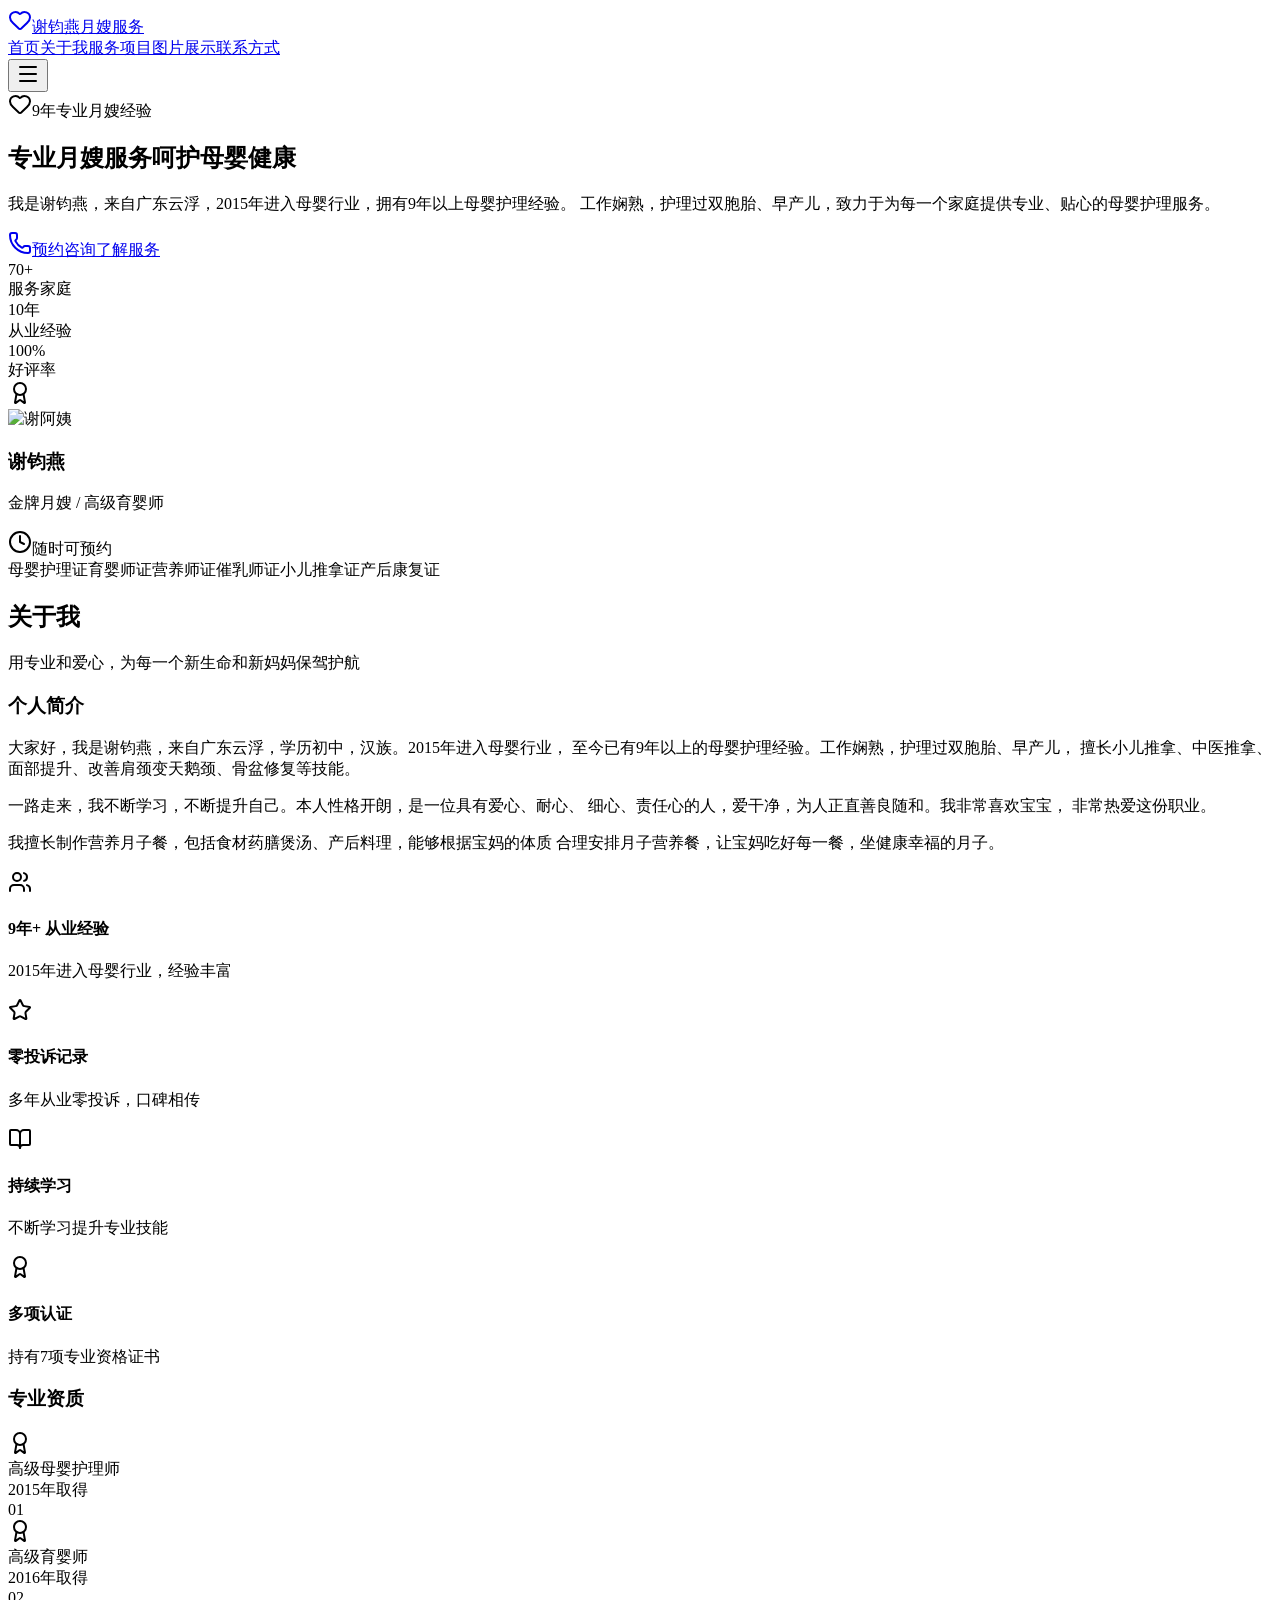
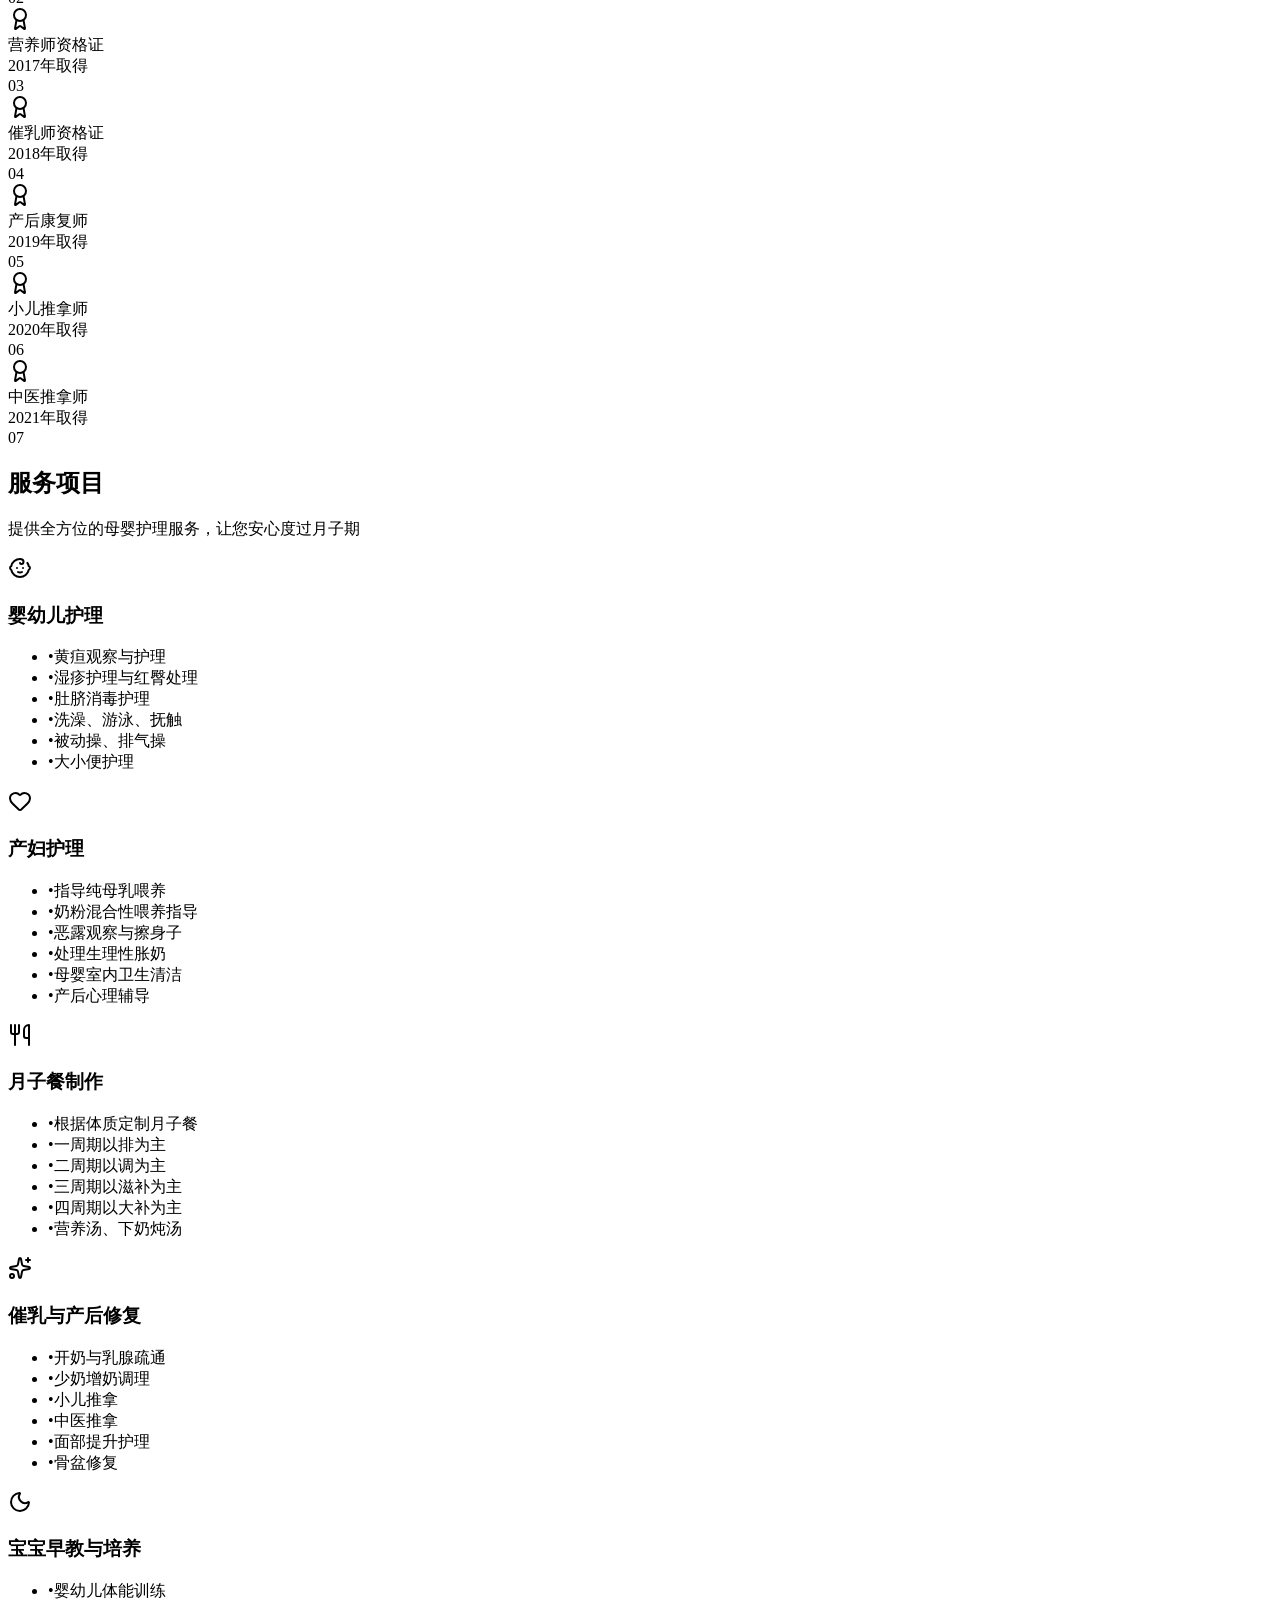
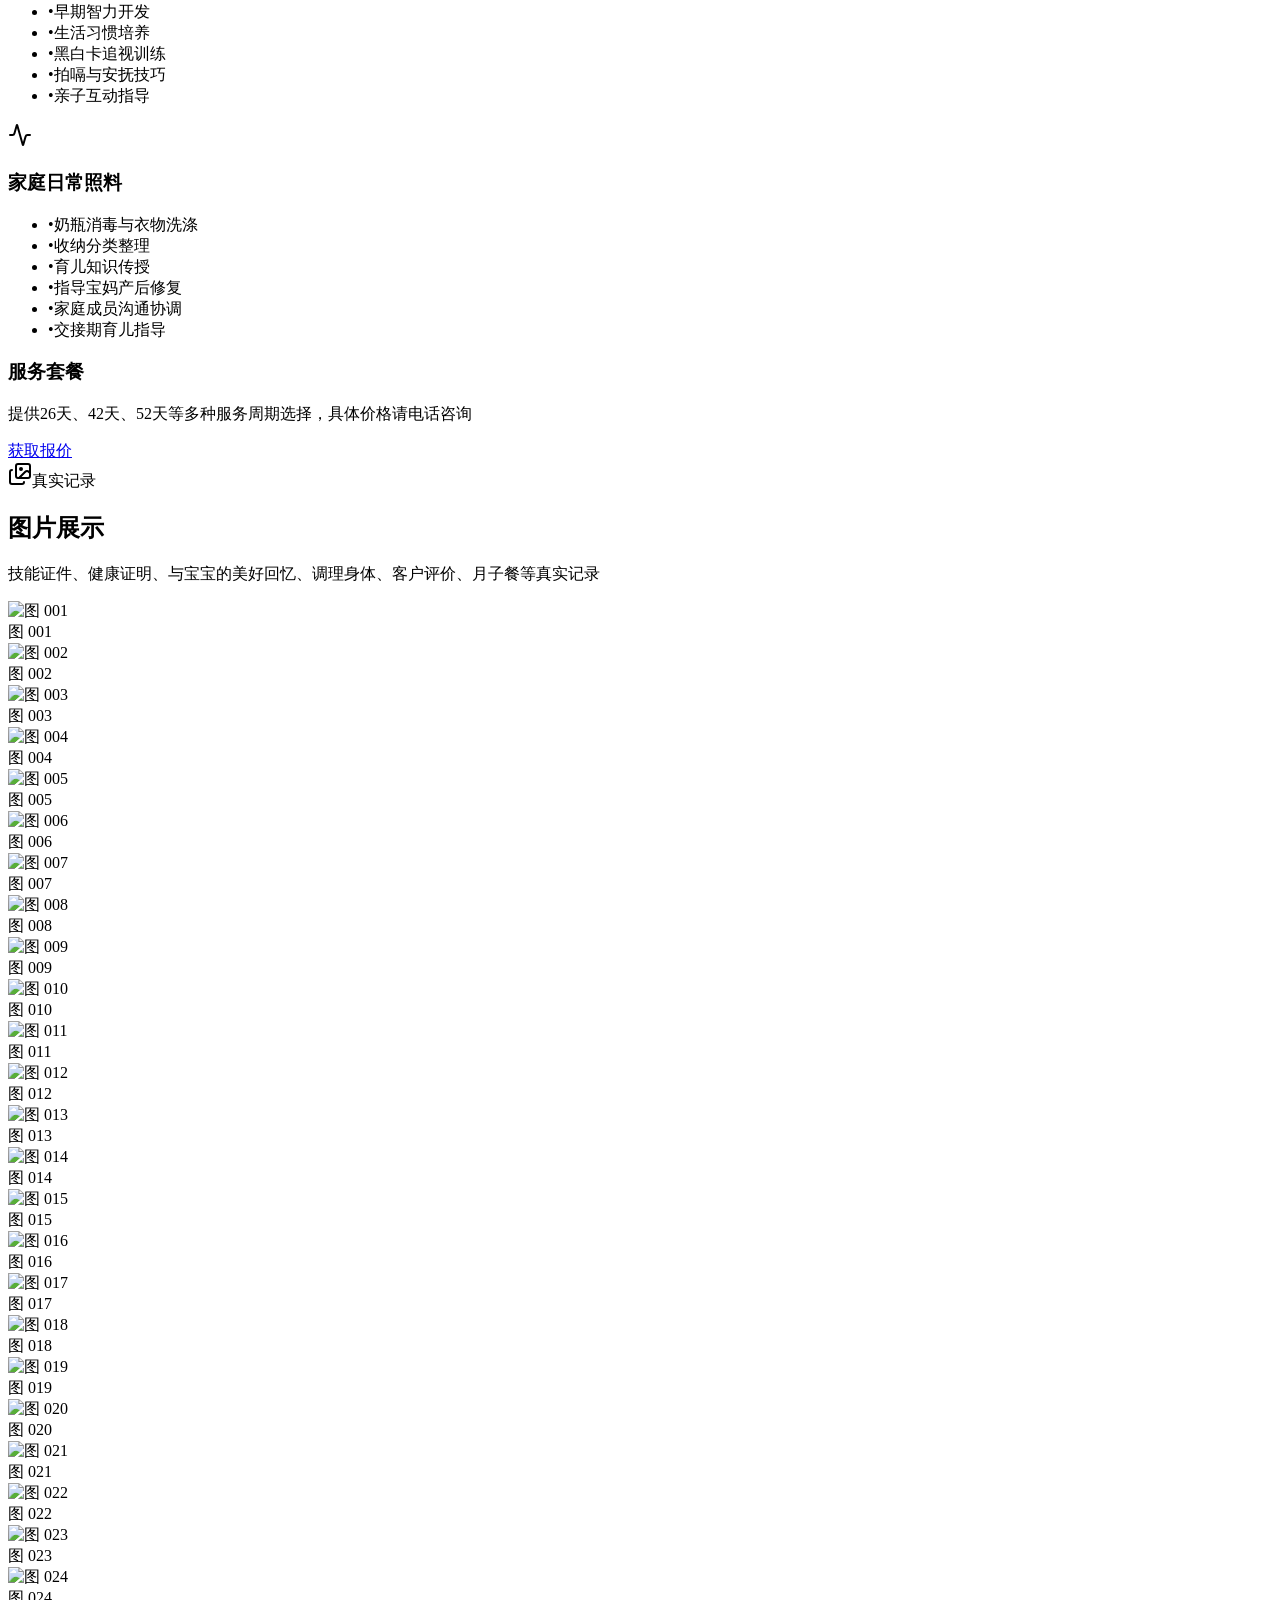
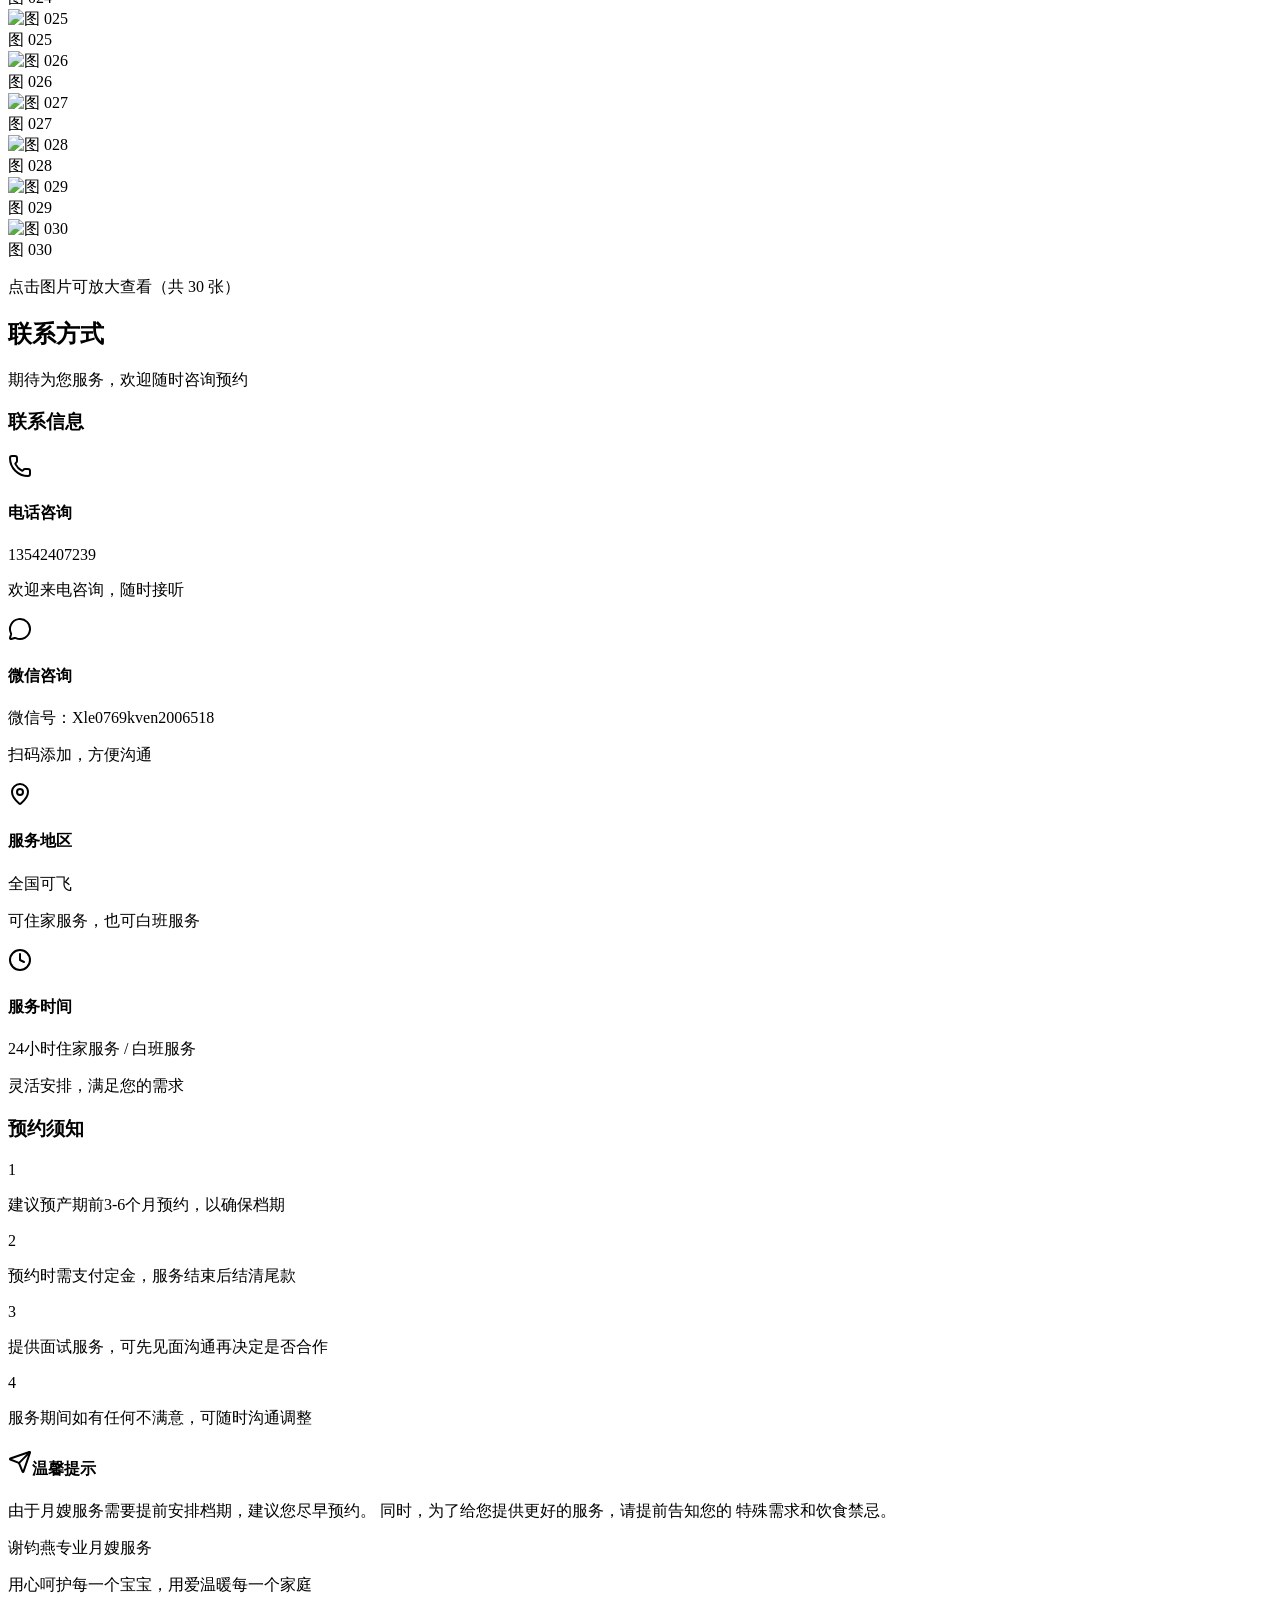
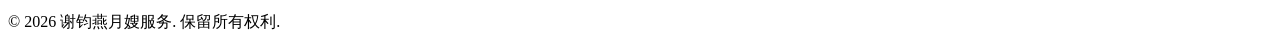
==== commit 7595ac45: "删除客户评价板块" ====
--- a/index.html
+++ b/index.html
@@ -1 +1 @@
-<!DOCTYPE html><html lang="zh-CN" class="geist_a71539c9-module__T19VSG__variable geist_mono_8d43a2aa-module__8Li5zG__variable h-full antialiased scroll-smooth"><head><meta charSet="utf-8"/><meta name="viewport" content="width=device-width, initial-scale=1"/><link rel="preload" href="/yuesao-site/_next/static/media/797e433ab948586e-s.p.0.q-h669a_dqa.woff2" as="font" crossorigin="" type="font/woff2"/><link rel="preload" href="/yuesao-site/_next/static/media/caa3a2e1cccd8315-s.p.16t1db8_9y2o~.woff2" as="font" crossorigin="" type="font/woff2"/><link rel="preload" href="/yuesao-site/yuesao.jpg" as="image"/><link rel="stylesheet" href="/yuesao-site/_next/static/chunks/11g6crdamt.x9.css" data-precedence="next"/><link rel="preload" as="script" fetchPriority="low" href="/yuesao-site/_next/static/chunks/0ht900cau6_ur.js"/><script src="/yuesao-site/_next/static/chunks/0dgq26a5_oy.a.js" async=""></script><script src="/yuesao-site/_next/static/chunks/0n~dq4kpx9xxx.js" async=""></script><script src="/yuesao-site/_next/static/chunks/0zieo7.ztklbd.js" async=""></script><script src="/yuesao-site/_next/static/chunks/turbopack-00hbu5wyh93i~.js" async=""></script><script src="/yuesao-site/_next/static/chunks/06gq410ty5xpt.js" async=""></script><script src="/yuesao-site/_next/static/chunks/0d3shmwh5_nmn.js" async=""></script><script src="/yuesao-site/_next/static/chunks/0whk_y7.rsl.t.js" async=""></script><meta name="next-size-adjust" content=""/><title>谢阿姨专业月嫂服务 - 用心呵护每一个宝宝</title><meta name="description" content="谢阿姨，资深专业月嫂，拥有10年母婴护理经验，提供新生儿护理、产妇护理、月子餐制作等专业服务"/><link rel="icon" href="/yuesao-site/favicon.ico?favicon.0x3dzn~oxb6tn.ico" sizes="256x256" type="image/x-icon"/><script src="/yuesao-site/_next/static/chunks/03~yq9q893hmn.js" noModule=""></script></head><body class="min-h-full flex flex-col bg-gray-50"><div hidden=""><!--$--><!--/$--></div><nav class="bg-white/95 backdrop-blur-sm shadow-sm sticky top-0 z-50"><div class="max-w-6xl mx-auto px-4 sm:px-6 lg:px-8"><div class="flex justify-between items-center h-16"><a class="flex items-center space-x-2" href="/yuesao-site"><svg xmlns="http://www.w3.org/2000/svg" width="24" height="24" viewBox="0 0 24 24" fill="none" stroke="currentColor" stroke-width="2" stroke-linecap="round" stroke-linejoin="round" class="lucide lucide-heart h-7 w-7 text-rose-500" aria-hidden="true"><path d="M2 9.5a5.5 5.5 0 0 1 9.591-3.676.56.56 0 0 0 .818 0A5.49 5.49 0 0 1 22 9.5c0 2.29-1.5 4-3 5.5l-5.492 5.313a2 2 0 0 1-3 .019L5 15c-1.5-1.5-3-3.2-3-5.5"></path></svg><span class="text-xl font-bold text-gray-800">谢钧燕月嫂服务</span></a><div class="hidden md:flex items-center space-x-8"><a class="text-gray-600 hover:text-rose-500 transition-colors font-medium" href="/yuesao-site">首页</a><a class="text-gray-600 hover:text-rose-500 transition-colors font-medium" href="#about">关于我</a><a class="text-gray-600 hover:text-rose-500 transition-colors font-medium" href="#services">服务项目</a><a class="text-gray-600 hover:text-rose-500 transition-colors font-medium" href="#testimonials">客户评价</a><a class="text-gray-600 hover:text-rose-500 transition-colors font-medium" href="#gallery">图片展示</a><a class="text-gray-600 hover:text-rose-500 transition-colors font-medium" href="#contact">联系方式</a></div><button class="md:hidden p-2 text-gray-600"><svg xmlns="http://www.w3.org/2000/svg" width="24" height="24" viewBox="0 0 24 24" fill="none" stroke="currentColor" stroke-width="2" stroke-linecap="round" stroke-linejoin="round" class="lucide lucide-menu h-6 w-6" aria-hidden="true"><path d="M4 5h16"></path><path d="M4 12h16"></path><path d="M4 19h16"></path></svg></button></div></div></nav><main class="flex-grow"><section class="bg-gradient-to-br from-rose-50 via-pink-50 to-orange-50 py-16 md:py-24"><div class="max-w-6xl mx-auto px-4 sm:px-6 lg:px-8"><div class="grid grid-cols-1 md:grid-cols-2 gap-12 items-center"><div class="text-center md:text-left"><div class="inline-flex items-center space-x-2 bg-white/80 backdrop-blur-sm px-4 py-2 rounded-full text-rose-600 text-sm font-medium mb-6 shadow-sm"><svg xmlns="http://www.w3.org/2000/svg" width="24" height="24" viewBox="0 0 24 24" fill="none" stroke="currentColor" stroke-width="2" stroke-linecap="round" stroke-linejoin="round" class="lucide lucide-heart h-4 w-4 fill-rose-500" aria-hidden="true"><path d="M2 9.5a5.5 5.5 0 0 1 9.591-3.676.56.56 0 0 0 .818 0A5.49 5.49 0 0 1 22 9.5c0 2.29-1.5 4-3 5.5l-5.492 5.313a2 2 0 0 1-3 .019L5 15c-1.5-1.5-3-3.2-3-5.5"></path></svg><span>9年专业月嫂经验</span></div><h1 class="text-4xl md:text-5xl font-bold text-gray-900 leading-tight mb-6">专业月嫂服务<span class="block text-rose-500 mt-2">呵护母婴健康</span></h1><p class="text-lg text-gray-600 mb-8 leading-relaxed">我是谢钧燕，来自广东云浮，2015年进入母婴行业，拥有9年以上母婴护理经验。 工作娴熟，护理过双胞胎、早产儿，致力于为每一个家庭提供专业、贴心的母婴护理服务。</p><div class="flex flex-col sm:flex-row gap-4 justify-center md:justify-start"><a href="#contact" class="inline-flex items-center justify-center bg-rose-500 text-white py-3 px-8 rounded-xl font-semibold hover:bg-rose-600 transition-colors shadow-lg shadow-rose-200"><svg xmlns="http://www.w3.org/2000/svg" width="24" height="24" viewBox="0 0 24 24" fill="none" stroke="currentColor" stroke-width="2" stroke-linecap="round" stroke-linejoin="round" class="lucide lucide-phone h-5 w-5 mr-2" aria-hidden="true"><path d="M13.832 16.568a1 1 0 0 0 1.213-.303l.355-.465A2 2 0 0 1 17 15h3a2 2 0 0 1 2 2v3a2 2 0 0 1-2 2A18 18 0 0 1 2 4a2 2 0 0 1 2-2h3a2 2 0 0 1 2 2v3a2 2 0 0 1-.8 1.6l-.468.351a1 1 0 0 0-.292 1.233 14 14 0 0 0 6.392 6.384"></path></svg>预约咨询</a><a href="#services" class="inline-flex items-center justify-center bg-white text-rose-500 py-3 px-8 rounded-xl font-semibold border-2 border-rose-200 hover:border-rose-300 hover:bg-rose-50 transition-colors">了解服务</a></div><div class="grid grid-cols-3 gap-6 mt-10"><div class="text-center"><div class="text-3xl font-bold text-rose-500">70+</div><div class="text-sm text-gray-500 mt-1">服务家庭</div></div><div class="text-center"><div class="text-3xl font-bold text-rose-500">10年</div><div class="text-sm text-gray-500 mt-1">从业经验</div></div><div class="text-center"><div class="text-3xl font-bold text-rose-500">100%</div><div class="text-sm text-gray-500 mt-1">好评率</div></div></div></div><div class="relative"><div class="relative bg-white rounded-3xl shadow-xl p-8 md:p-10"><div class="absolute -top-4 -right-4 bg-rose-500 text-white p-3 rounded-full shadow-lg"><svg xmlns="http://www.w3.org/2000/svg" width="24" height="24" viewBox="0 0 24 24" fill="none" stroke="currentColor" stroke-width="2" stroke-linecap="round" stroke-linejoin="round" class="lucide lucide-award h-6 w-6" aria-hidden="true"><path d="m15.477 12.89 1.515 8.526a.5.5 0 0 1-.81.47l-3.58-2.687a1 1 0 0 0-1.197 0l-3.586 2.686a.5.5 0 0 1-.81-.469l1.514-8.526"></path><circle cx="12" cy="8" r="6"></circle></svg></div><div class="text-center"><div class="w-32 h-32 mx-auto rounded-full overflow-hidden mb-6 relative border-4 border-rose-200"><img src="/yuesao-site/yuesao.jpg" alt="谢阿姨" class="w-full h-full object-cover"/></div><h3 class="text-2xl font-bold text-gray-900 mb-2">谢钧燕</h3><p class="text-rose-500 font-medium mb-4">金牌月嫂 / 高级育婴师</p><div class="space-y-3"><div class="flex items-center justify-center space-x-2 text-gray-600"><svg xmlns="http://www.w3.org/2000/svg" width="24" height="24" viewBox="0 0 24 24" fill="none" stroke="currentColor" stroke-width="2" stroke-linecap="round" stroke-linejoin="round" class="lucide lucide-clock h-4 w-4" aria-hidden="true"><circle cx="12" cy="12" r="10"></circle><path d="M12 6v6l4 2"></path></svg><span class="text-sm">随时可预约</span></div><div class="flex flex-wrap gap-2 justify-center"><span class="px-3 py-1 bg-rose-50 text-rose-600 text-xs rounded-full font-medium">母婴护理证</span><span class="px-3 py-1 bg-rose-50 text-rose-600 text-xs rounded-full font-medium">育婴师证</span><span class="px-3 py-1 bg-rose-50 text-rose-600 text-xs rounded-full font-medium">营养师证</span><span class="px-3 py-1 bg-rose-50 text-rose-600 text-xs rounded-full font-medium">催乳师证</span><span class="px-3 py-1 bg-rose-50 text-rose-600 text-xs rounded-full font-medium">小儿推拿证</span><span class="px-3 py-1 bg-rose-50 text-rose-600 text-xs rounded-full font-medium">产后康复证</span></div></div></div></div></div></div></div></section><section id="about" class="py-16 md:py-24 bg-white"><div class="max-w-6xl mx-auto px-4 sm:px-6 lg:px-8"><div class="text-center mb-16"><h2 class="text-3xl md:text-4xl font-bold text-gray-900 mb-4">关于我</h2><p class="text-gray-500 max-w-2xl mx-auto">用专业和爱心，为每一个新生命和新妈妈保驾护航</p></div><div class="grid grid-cols-1 lg:grid-cols-2 gap-12"><div><h3 class="text-2xl font-bold text-gray-900 mb-6">个人简介</h3><div class="space-y-4 text-gray-600 leading-relaxed"><p>大家好，我是谢钧燕，来自广东云浮，学历初中，汉族。2015年进入母婴行业， 至今已有9年以上的母婴护理经验。工作娴熟，护理过双胞胎、早产儿， 擅长小儿推拿、中医推拿、面部提升、改善肩颈变天鹅颈、骨盆修复等技能。</p><p>一路走来，我不断学习，不断提升自己。本人性格开朗，是一位具有爱心、耐心、 细心、责任心的人，爱干净，为人正直善良随和。我非常喜欢宝宝， 非常热爱这份职业。</p><p>我擅长制作营养月子餐，包括食材药膳煲汤、产后料理，能够根据宝妈的体质 合理安排月子营养餐，让宝妈吃好每一餐，坐健康幸福的月子。</p></div><div class="grid grid-cols-2 gap-4 mt-8"><div class="bg-rose-50 rounded-xl p-4 hover:shadow-md transition-shadow"><svg xmlns="http://www.w3.org/2000/svg" width="24" height="24" viewBox="0 0 24 24" fill="none" stroke="currentColor" stroke-width="2" stroke-linecap="round" stroke-linejoin="round" class="lucide lucide-users h-8 w-8 text-rose-500 mb-3" aria-hidden="true"><path d="M16 21v-2a4 4 0 0 0-4-4H6a4 4 0 0 0-4 4v2"></path><path d="M16 3.128a4 4 0 0 1 0 7.744"></path><path d="M22 21v-2a4 4 0 0 0-3-3.87"></path><circle cx="9" cy="7" r="4"></circle></svg><h4 class="font-semibold text-gray-900 mb-1">9年+ 从业经验</h4><p class="text-sm text-gray-500">2015年进入母婴行业，经验丰富</p></div><div class="bg-rose-50 rounded-xl p-4 hover:shadow-md transition-shadow"><svg xmlns="http://www.w3.org/2000/svg" width="24" height="24" viewBox="0 0 24 24" fill="none" stroke="currentColor" stroke-width="2" stroke-linecap="round" stroke-linejoin="round" class="lucide lucide-star h-8 w-8 text-rose-500 mb-3" aria-hidden="true"><path d="M11.525 2.295a.53.53 0 0 1 .95 0l2.31 4.679a2.123 2.123 0 0 0 1.595 1.16l5.166.756a.53.53 0 0 1 .294.904l-3.736 3.638a2.123 2.123 0 0 0-.611 1.878l.882 5.14a.53.53 0 0 1-.771.56l-4.618-2.428a2.122 2.122 0 0 0-1.973 0L6.396 21.01a.53.53 0 0 1-.77-.56l.881-5.139a2.122 2.122 0 0 0-.611-1.879L2.16 9.795a.53.53 0 0 1 .294-.906l5.165-.755a2.122 2.122 0 0 0 1.597-1.16z"></path></svg><h4 class="font-semibold text-gray-900 mb-1">零投诉记录</h4><p class="text-sm text-gray-500">多年从业零投诉，口碑相传</p></div><div class="bg-rose-50 rounded-xl p-4 hover:shadow-md transition-shadow"><svg xmlns="http://www.w3.org/2000/svg" width="24" height="24" viewBox="0 0 24 24" fill="none" stroke="currentColor" stroke-width="2" stroke-linecap="round" stroke-linejoin="round" class="lucide lucide-book-open h-8 w-8 text-rose-500 mb-3" aria-hidden="true"><path d="M12 7v14"></path><path d="M3 18a1 1 0 0 1-1-1V4a1 1 0 0 1 1-1h5a4 4 0 0 1 4 4 4 4 0 0 1 4-4h5a1 1 0 0 1 1 1v13a1 1 0 0 1-1 1h-6a3 3 0 0 0-3 3 3 3 0 0 0-3-3z"></path></svg><h4 class="font-semibold text-gray-900 mb-1">持续学习</h4><p class="text-sm text-gray-500">不断学习提升专业技能</p></div><div class="bg-rose-50 rounded-xl p-4 hover:shadow-md transition-shadow"><svg xmlns="http://www.w3.org/2000/svg" width="24" height="24" viewBox="0 0 24 24" fill="none" stroke="currentColor" stroke-width="2" stroke-linecap="round" stroke-linejoin="round" class="lucide lucide-award h-8 w-8 text-rose-500 mb-3" aria-hidden="true"><path d="m15.477 12.89 1.515 8.526a.5.5 0 0 1-.81.47l-3.58-2.687a1 1 0 0 0-1.197 0l-3.586 2.686a.5.5 0 0 1-.81-.469l1.514-8.526"></path><circle cx="12" cy="8" r="6"></circle></svg><h4 class="font-semibold text-gray-900 mb-1">多项认证</h4><p class="text-sm text-gray-500">持有7项专业资格证书</p></div></div></div><div><h3 class="text-2xl font-bold text-gray-900 mb-6">专业资质</h3><div class="space-y-4"><div class="flex items-center space-x-4 bg-gray-50 rounded-xl p-4 hover:bg-rose-50 transition-colors"><div class="flex-shrink-0 w-10 h-10 bg-rose-100 rounded-full flex items-center justify-center"><svg xmlns="http://www.w3.org/2000/svg" width="24" height="24" viewBox="0 0 24 24" fill="none" stroke="currentColor" stroke-width="2" stroke-linecap="round" stroke-linejoin="round" class="lucide lucide-award h-5 w-5 text-rose-500" aria-hidden="true"><path d="m15.477 12.89 1.515 8.526a.5.5 0 0 1-.81.47l-3.58-2.687a1 1 0 0 0-1.197 0l-3.586 2.686a.5.5 0 0 1-.81-.469l1.514-8.526"></path><circle cx="12" cy="8" r="6"></circle></svg></div><div class="flex-grow"><div class="font-medium text-gray-900">高级母婴护理师</div><div class="text-sm text-gray-500">2015年取得</div></div><div class="text-rose-400 font-bold text-lg">01</div></div><div class="flex items-center space-x-4 bg-gray-50 rounded-xl p-4 hover:bg-rose-50 transition-colors"><div class="flex-shrink-0 w-10 h-10 bg-rose-100 rounded-full flex items-center justify-center"><svg xmlns="http://www.w3.org/2000/svg" width="24" height="24" viewBox="0 0 24 24" fill="none" stroke="currentColor" stroke-width="2" stroke-linecap="round" stroke-linejoin="round" class="lucide lucide-award h-5 w-5 text-rose-500" aria-hidden="true"><path d="m15.477 12.89 1.515 8.526a.5.5 0 0 1-.81.47l-3.58-2.687a1 1 0 0 0-1.197 0l-3.586 2.686a.5.5 0 0 1-.81-.469l1.514-8.526"></path><circle cx="12" cy="8" r="6"></circle></svg></div><div class="flex-grow"><div class="font-medium text-gray-900">高级育婴师</div><div class="text-sm text-gray-500">2016年取得</div></div><div class="text-rose-400 font-bold text-lg">02</div></div><div class="flex items-center space-x-4 bg-gray-50 rounded-xl p-4 hover:bg-rose-50 transition-colors"><div class="flex-shrink-0 w-10 h-10 bg-rose-100 rounded-full flex items-center justify-center"><svg xmlns="http://www.w3.org/2000/svg" width="24" height="24" viewBox="0 0 24 24" fill="none" stroke="currentColor" stroke-width="2" stroke-linecap="round" stroke-linejoin="round" class="lucide lucide-award h-5 w-5 text-rose-500" aria-hidden="true"><path d="m15.477 12.89 1.515 8.526a.5.5 0 0 1-.81.47l-3.58-2.687a1 1 0 0 0-1.197 0l-3.586 2.686a.5.5 0 0 1-.81-.469l1.514-8.526"></path><circle cx="12" cy="8" r="6"></circle></svg></div><div class="flex-grow"><div class="font-medium text-gray-900">营养师资格证</div><div class="text-sm text-gray-500">2017年取得</div></div><div class="text-rose-400 font-bold text-lg">03</div></div><div class="flex items-center space-x-4 bg-gray-50 rounded-xl p-4 hover:bg-rose-50 transition-colors"><div class="flex-shrink-0 w-10 h-10 bg-rose-100 rounded-full flex items-center justify-center"><svg xmlns="http://www.w3.org/2000/svg" width="24" height="24" viewBox="0 0 24 24" fill="none" stroke="currentColor" stroke-width="2" stroke-linecap="round" stroke-linejoin="round" class="lucide lucide-award h-5 w-5 text-rose-500" aria-hidden="true"><path d="m15.477 12.89 1.515 8.526a.5.5 0 0 1-.81.47l-3.58-2.687a1 1 0 0 0-1.197 0l-3.586 2.686a.5.5 0 0 1-.81-.469l1.514-8.526"></path><circle cx="12" cy="8" r="6"></circle></svg></div><div class="flex-grow"><div class="font-medium text-gray-900">催乳师资格证</div><div class="text-sm text-gray-500">2018年取得</div></div><div class="text-rose-400 font-bold text-lg">04</div></div><div class="flex items-center space-x-4 bg-gray-50 rounded-xl p-4 hover:bg-rose-50 transition-colors"><div class="flex-shrink-0 w-10 h-10 bg-rose-100 rounded-full flex items-center justify-center"><svg xmlns="http://www.w3.org/2000/svg" width="24" height="24" viewBox="0 0 24 24" fill="none" stroke="currentColor" stroke-width="2" stroke-linecap="round" stroke-linejoin="round" class="lucide lucide-award h-5 w-5 text-rose-500" aria-hidden="true"><path d="m15.477 12.89 1.515 8.526a.5.5 0 0 1-.81.47l-3.58-2.687a1 1 0 0 0-1.197 0l-3.586 2.686a.5.5 0 0 1-.81-.469l1.514-8.526"></path><circle cx="12" cy="8" r="6"></circle></svg></div><div class="flex-grow"><div class="font-medium text-gray-900">产后康复师</div><div class="text-sm text-gray-500">2019年取得</div></div><div class="text-rose-400 font-bold text-lg">05</div></div><div class="flex items-center space-x-4 bg-gray-50 rounded-xl p-4 hover:bg-rose-50 transition-colors"><div class="flex-shrink-0 w-10 h-10 bg-rose-100 rounded-full flex items-center justify-center"><svg xmlns="http://www.w3.org/2000/svg" width="24" height="24" viewBox="0 0 24 24" fill="none" stroke="currentColor" stroke-width="2" stroke-linecap="round" stroke-linejoin="round" class="lucide lucide-award h-5 w-5 text-rose-500" aria-hidden="true"><path d="m15.477 12.89 1.515 8.526a.5.5 0 0 1-.81.47l-3.58-2.687a1 1 0 0 0-1.197 0l-3.586 2.686a.5.5 0 0 1-.81-.469l1.514-8.526"></path><circle cx="12" cy="8" r="6"></circle></svg></div><div class="flex-grow"><div class="font-medium text-gray-900">小儿推拿师</div><div class="text-sm text-gray-500">2020年取得</div></div><div class="text-rose-400 font-bold text-lg">06</div></div><div class="flex items-center space-x-4 bg-gray-50 rounded-xl p-4 hover:bg-rose-50 transition-colors"><div class="flex-shrink-0 w-10 h-10 bg-rose-100 rounded-full flex items-center justify-center"><svg xmlns="http://www.w3.org/2000/svg" width="24" height="24" viewBox="0 0 24 24" fill="none" stroke="currentColor" stroke-width="2" stroke-linecap="round" stroke-linejoin="round" class="lucide lucide-award h-5 w-5 text-rose-500" aria-hidden="true"><path d="m15.477 12.89 1.515 8.526a.5.5 0 0 1-.81.47l-3.58-2.687a1 1 0 0 0-1.197 0l-3.586 2.686a.5.5 0 0 1-.81-.469l1.514-8.526"></path><circle cx="12" cy="8" r="6"></circle></svg></div><div class="flex-grow"><div class="font-medium text-gray-900">中医推拿师</div><div class="text-sm text-gray-500">2021年取得</div></div><div class="text-rose-400 font-bold text-lg">07</div></div></div></div></div></div></section><section id="services" class="py-16 md:py-24 bg-gray-50"><div class="max-w-6xl mx-auto px-4 sm:px-6 lg:px-8"><div class="text-center mb-16"><h2 class="text-3xl md:text-4xl font-bold text-gray-900 mb-4">服务项目</h2><p class="text-gray-500 max-w-2xl mx-auto">提供全方位的母婴护理服务，让您安心度过月子期</p></div><div class="grid grid-cols-1 md:grid-cols-2 lg:grid-cols-3 gap-6"><div class="bg-white rounded-2xl shadow-sm hover:shadow-lg transition-shadow p-6"><div class="w-14 h-14 rounded-xl bg-blue-50 text-blue-500 flex items-center justify-center mb-5"><svg xmlns="http://www.w3.org/2000/svg" width="24" height="24" viewBox="0 0 24 24" fill="none" stroke="currentColor" stroke-width="2" stroke-linecap="round" stroke-linejoin="round" class="lucide lucide-baby h-7 w-7" aria-hidden="true"><path d="M10 16c.5.3 1.2.5 2 .5s1.5-.2 2-.5"></path><path d="M15 12h.01"></path><path d="M19.38 6.813A9 9 0 0 1 20.8 10.2a2 2 0 0 1 0 3.6 9 9 0 0 1-17.6 0 2 2 0 0 1 0-3.6A9 9 0 0 1 12 3c2 0 3.5 1.1 3.5 2.5s-.9 2.5-2 2.5c-.8 0-1.5-.4-1.5-1"></path><path d="M9 12h.01"></path></svg></div><h3 class="text-xl font-bold text-gray-900 mb-4">婴幼儿护理</h3><ul class="space-y-2"><li class="flex items-start space-x-2"><span class="text-rose-400 mt-1">•</span><span class="text-gray-600 text-sm">黄疸观察与护理</span></li><li class="flex items-start space-x-2"><span class="text-rose-400 mt-1">•</span><span class="text-gray-600 text-sm">湿疹护理与红臀处理</span></li><li class="flex items-start space-x-2"><span class="text-rose-400 mt-1">•</span><span class="text-gray-600 text-sm">肚脐消毒护理</span></li><li class="flex items-start space-x-2"><span class="text-rose-400 mt-1">•</span><span class="text-gray-600 text-sm">洗澡、游泳、抚触</span></li><li class="flex items-start space-x-2"><span class="text-rose-400 mt-1">•</span><span class="text-gray-600 text-sm">被动操、排气操</span></li><li class="flex items-start space-x-2"><span class="text-rose-400 mt-1">•</span><span class="text-gray-600 text-sm">大小便护理</span></li></ul></div><div class="bg-white rounded-2xl shadow-sm hover:shadow-lg transition-shadow p-6"><div class="w-14 h-14 rounded-xl bg-rose-50 text-rose-500 flex items-center justify-center mb-5"><svg xmlns="http://www.w3.org/2000/svg" width="24" height="24" viewBox="0 0 24 24" fill="none" stroke="currentColor" stroke-width="2" stroke-linecap="round" stroke-linejoin="round" class="lucide lucide-heart h-7 w-7" aria-hidden="true"><path d="M2 9.5a5.5 5.5 0 0 1 9.591-3.676.56.56 0 0 0 .818 0A5.49 5.49 0 0 1 22 9.5c0 2.29-1.5 4-3 5.5l-5.492 5.313a2 2 0 0 1-3 .019L5 15c-1.5-1.5-3-3.2-3-5.5"></path></svg></div><h3 class="text-xl font-bold text-gray-900 mb-4">产妇护理</h3><ul class="space-y-2"><li class="flex items-start space-x-2"><span class="text-rose-400 mt-1">•</span><span class="text-gray-600 text-sm">指导纯母乳喂养</span></li><li class="flex items-start space-x-2"><span class="text-rose-400 mt-1">•</span><span class="text-gray-600 text-sm">奶粉混合性喂养指导</span></li><li class="flex items-start space-x-2"><span class="text-rose-400 mt-1">•</span><span class="text-gray-600 text-sm">恶露观察与擦身子</span></li><li class="flex items-start space-x-2"><span class="text-rose-400 mt-1">•</span><span class="text-gray-600 text-sm">处理生理性胀奶</span></li><li class="flex items-start space-x-2"><span class="text-rose-400 mt-1">•</span><span class="text-gray-600 text-sm">母婴室内卫生清洁</span></li><li class="flex items-start space-x-2"><span class="text-rose-400 mt-1">•</span><span class="text-gray-600 text-sm">产后心理辅导</span></li></ul></div><div class="bg-white rounded-2xl shadow-sm hover:shadow-lg transition-shadow p-6"><div class="w-14 h-14 rounded-xl bg-orange-50 text-orange-500 flex items-center justify-center mb-5"><svg xmlns="http://www.w3.org/2000/svg" width="24" height="24" viewBox="0 0 24 24" fill="none" stroke="currentColor" stroke-width="2" stroke-linecap="round" stroke-linejoin="round" class="lucide lucide-utensils h-7 w-7" aria-hidden="true"><path d="M3 2v7c0 1.1.9 2 2 2h4a2 2 0 0 0 2-2V2"></path><path d="M7 2v20"></path><path d="M21 15V2a5 5 0 0 0-5 5v6c0 1.1.9 2 2 2h3Zm0 0v7"></path></svg></div><h3 class="text-xl font-bold text-gray-900 mb-4">月子餐制作</h3><ul class="space-y-2"><li class="flex items-start space-x-2"><span class="text-rose-400 mt-1">•</span><span class="text-gray-600 text-sm">根据体质定制月子餐</span></li><li class="flex items-start space-x-2"><span class="text-rose-400 mt-1">•</span><span class="text-gray-600 text-sm">一周期以排为主</span></li><li class="flex items-start space-x-2"><span class="text-rose-400 mt-1">•</span><span class="text-gray-600 text-sm">二周期以调为主</span></li><li class="flex items-start space-x-2"><span class="text-rose-400 mt-1">•</span><span class="text-gray-600 text-sm">三周期以滋补为主</span></li><li class="flex items-start space-x-2"><span class="text-rose-400 mt-1">•</span><span class="text-gray-600 text-sm">四周期以大补为主</span></li><li class="flex items-start space-x-2"><span class="text-rose-400 mt-1">•</span><span class="text-gray-600 text-sm">营养汤、下奶炖汤</span></li></ul></div><div class="bg-white rounded-2xl shadow-sm hover:shadow-lg transition-shadow p-6"><div class="w-14 h-14 rounded-xl bg-purple-50 text-purple-500 flex items-center justify-center mb-5"><svg xmlns="http://www.w3.org/2000/svg" width="24" height="24" viewBox="0 0 24 24" fill="none" stroke="currentColor" stroke-width="2" stroke-linecap="round" stroke-linejoin="round" class="lucide lucide-sparkles h-7 w-7" aria-hidden="true"><path d="M11.017 2.814a1 1 0 0 1 1.966 0l1.051 5.558a2 2 0 0 0 1.594 1.594l5.558 1.051a1 1 0 0 1 0 1.966l-5.558 1.051a2 2 0 0 0-1.594 1.594l-1.051 5.558a1 1 0 0 1-1.966 0l-1.051-5.558a2 2 0 0 0-1.594-1.594l-5.558-1.051a1 1 0 0 1 0-1.966l5.558-1.051a2 2 0 0 0 1.594-1.594z"></path><path d="M20 2v4"></path><path d="M22 4h-4"></path><circle cx="4" cy="20" r="2"></circle></svg></div><h3 class="text-xl font-bold text-gray-900 mb-4">催乳与产后修复</h3><ul class="space-y-2"><li class="flex items-start space-x-2"><span class="text-rose-400 mt-1">•</span><span class="text-gray-600 text-sm">开奶与乳腺疏通</span></li><li class="flex items-start space-x-2"><span class="text-rose-400 mt-1">•</span><span class="text-gray-600 text-sm">少奶增奶调理</span></li><li class="flex items-start space-x-2"><span class="text-rose-400 mt-1">•</span><span class="text-gray-600 text-sm">小儿推拿</span></li><li class="flex items-start space-x-2"><span class="text-rose-400 mt-1">•</span><span class="text-gray-600 text-sm">中医推拿</span></li><li class="flex items-start space-x-2"><span class="text-rose-400 mt-1">•</span><span class="text-gray-600 text-sm">面部提升护理</span></li><li class="flex items-start space-x-2"><span class="text-rose-400 mt-1">•</span><span class="text-gray-600 text-sm">骨盆修复</span></li></ul></div><div class="bg-white rounded-2xl shadow-sm hover:shadow-lg transition-shadow p-6"><div class="w-14 h-14 rounded-xl bg-indigo-50 text-indigo-500 flex items-center justify-center mb-5"><svg xmlns="http://www.w3.org/2000/svg" width="24" height="24" viewBox="0 0 24 24" fill="none" stroke="currentColor" stroke-width="2" stroke-linecap="round" stroke-linejoin="round" class="lucide lucide-moon h-7 w-7" aria-hidden="true"><path d="M20.985 12.486a9 9 0 1 1-9.473-9.472c.405-.022.617.46.402.803a6 6 0 0 0 8.268 8.268c.344-.215.825-.004.803.401"></path></svg></div><h3 class="text-xl font-bold text-gray-900 mb-4">宝宝早教与培养</h3><ul class="space-y-2"><li class="flex items-start space-x-2"><span class="text-rose-400 mt-1">•</span><span class="text-gray-600 text-sm">婴幼儿体能训练</span></li><li class="flex items-start space-x-2"><span class="text-rose-400 mt-1">•</span><span class="text-gray-600 text-sm">早期智力开发</span></li><li class="flex items-start space-x-2"><span class="text-rose-400 mt-1">•</span><span class="text-gray-600 text-sm">生活习惯培养</span></li><li class="flex items-start space-x-2"><span class="text-rose-400 mt-1">•</span><span class="text-gray-600 text-sm">黑白卡追视训练</span></li><li class="flex items-start space-x-2"><span class="text-rose-400 mt-1">•</span><span class="text-gray-600 text-sm">拍嗝与安抚技巧</span></li><li class="flex items-start space-x-2"><span class="text-rose-400 mt-1">•</span><span class="text-gray-600 text-sm">亲子互动指导</span></li></ul></div><div class="bg-white rounded-2xl shadow-sm hover:shadow-lg transition-shadow p-6"><div class="w-14 h-14 rounded-xl bg-green-50 text-green-500 flex items-center justify-center mb-5"><svg xmlns="http://www.w3.org/2000/svg" width="24" height="24" viewBox="0 0 24 24" fill="none" stroke="currentColor" stroke-width="2" stroke-linecap="round" stroke-linejoin="round" class="lucide lucide-activity h-7 w-7" aria-hidden="true"><path d="M22 12h-2.48a2 2 0 0 0-1.93 1.46l-2.35 8.36a.25.25 0 0 1-.48 0L9.24 2.18a.25.25 0 0 0-.48 0l-2.35 8.36A2 2 0 0 1 4.49 12H2"></path></svg></div><h3 class="text-xl font-bold text-gray-900 mb-4">家庭日常照料</h3><ul class="space-y-2"><li class="flex items-start space-x-2"><span class="text-rose-400 mt-1">•</span><span class="text-gray-600 text-sm">奶瓶消毒与衣物洗涤</span></li><li class="flex items-start space-x-2"><span class="text-rose-400 mt-1">•</span><span class="text-gray-600 text-sm">收纳分类整理</span></li><li class="flex items-start space-x-2"><span class="text-rose-400 mt-1">•</span><span class="text-gray-600 text-sm">育儿知识传授</span></li><li class="flex items-start space-x-2"><span class="text-rose-400 mt-1">•</span><span class="text-gray-600 text-sm">指导宝妈产后修复</span></li><li class="flex items-start space-x-2"><span class="text-rose-400 mt-1">•</span><span class="text-gray-600 text-sm">家庭成员沟通协调</span></li><li class="flex items-start space-x-2"><span class="text-rose-400 mt-1">•</span><span class="text-gray-600 text-sm">交接期育儿指导</span></li></ul></div></div><div class="mt-12 bg-gradient-to-r from-rose-500 to-pink-500 rounded-2xl p-8 text-white text-center"><h3 class="text-2xl font-bold mb-3">服务套餐</h3><p class="opacity-90 mb-6">提供26天、42天、52天等多种服务周期选择，具体价格请电话咨询</p><a href="#contact" class="inline-block bg-white text-rose-500 py-3 px-8 rounded-xl font-semibold hover:bg-gray-100 transition-colors">获取报价</a></div></div></section><section id="testimonials" class="py-16 md:py-24 bg-white"><div class="max-w-6xl mx-auto px-4 sm:px-6 lg:px-8"><div class="text-center mb-16"><h2 class="text-3xl md:text-4xl font-bold text-gray-900 mb-4">客户评价</h2><p class="text-gray-500 max-w-2xl mx-auto">来自真实家庭的反馈，每一份信任都是我前进的动力</p></div><div class="grid grid-cols-1 md:grid-cols-2 lg:grid-cols-3 gap-6"><div class="bg-gray-50 rounded-2xl p-6 hover:shadow-md transition-shadow relative"><svg xmlns="http://www.w3.org/2000/svg" width="24" height="24" viewBox="0 0 24 24" fill="none" stroke="currentColor" stroke-width="2" stroke-linecap="round" stroke-linejoin="round" class="lucide lucide-quote h-8 w-8 text-rose-200 absolute top-4 right-4" aria-hidden="true"><path d="M16 3a2 2 0 0 0-2 2v6a2 2 0 0 0 2 2 1 1 0 0 1 1 1v1a2 2 0 0 1-2 2 1 1 0 0 0-1 1v2a1 1 0 0 0 1 1 6 6 0 0 0 6-6V5a2 2 0 0 0-2-2z"></path><path d="M5 3a2 2 0 0 0-2 2v6a2 2 0 0 0 2 2 1 1 0 0 1 1 1v1a2 2 0 0 1-2 2 1 1 0 0 0-1 1v2a1 1 0 0 0 1 1 6 6 0 0 0 6-6V5a2 2 0 0 0-2-2z"></path></svg><div class="flex items-center space-x-1 mb-4"><svg xmlns="http://www.w3.org/2000/svg" width="24" height="24" viewBox="0 0 24 24" fill="none" stroke="currentColor" stroke-width="2" stroke-linecap="round" stroke-linejoin="round" class="lucide lucide-star h-4 w-4 text-yellow-400 fill-yellow-400" aria-hidden="true"><path d="M11.525 2.295a.53.53 0 0 1 .95 0l2.31 4.679a2.123 2.123 0 0 0 1.595 1.16l5.166.756a.53.53 0 0 1 .294.904l-3.736 3.638a2.123 2.123 0 0 0-.611 1.878l.882 5.14a.53.53 0 0 1-.771.56l-4.618-2.428a2.122 2.122 0 0 0-1.973 0L6.396 21.01a.53.53 0 0 1-.77-.56l.881-5.139a2.122 2.122 0 0 0-.611-1.879L2.16 9.795a.53.53 0 0 1 .294-.906l5.165-.755a2.122 2.122 0 0 0 1.597-1.16z"></path></svg><svg xmlns="http://www.w3.org/2000/svg" width="24" height="24" viewBox="0 0 24 24" fill="none" stroke="currentColor" stroke-width="2" stroke-linecap="round" stroke-linejoin="round" class="lucide lucide-star h-4 w-4 text-yellow-400 fill-yellow-400" aria-hidden="true"><path d="M11.525 2.295a.53.53 0 0 1 .95 0l2.31 4.679a2.123 2.123 0 0 0 1.595 1.16l5.166.756a.53.53 0 0 1 .294.904l-3.736 3.638a2.123 2.123 0 0 0-.611 1.878l.882 5.14a.53.53 0 0 1-.771.56l-4.618-2.428a2.122 2.122 0 0 0-1.973 0L6.396 21.01a.53.53 0 0 1-.77-.56l.881-5.139a2.122 2.122 0 0 0-.611-1.879L2.16 9.795a.53.53 0 0 1 .294-.906l5.165-.755a2.122 2.122 0 0 0 1.597-1.16z"></path></svg><svg xmlns="http://www.w3.org/2000/svg" width="24" height="24" viewBox="0 0 24 24" fill="none" stroke="currentColor" stroke-width="2" stroke-linecap="round" stroke-linejoin="round" class="lucide lucide-star h-4 w-4 text-yellow-400 fill-yellow-400" aria-hidden="true"><path d="M11.525 2.295a.53.53 0 0 1 .95 0l2.31 4.679a2.123 2.123 0 0 0 1.595 1.16l5.166.756a.53.53 0 0 1 .294.904l-3.736 3.638a2.123 2.123 0 0 0-.611 1.878l.882 5.14a.53.53 0 0 1-.771.56l-4.618-2.428a2.122 2.122 0 0 0-1.973 0L6.396 21.01a.53.53 0 0 1-.77-.56l.881-5.139a2.122 2.122 0 0 0-.611-1.879L2.16 9.795a.53.53 0 0 1 .294-.906l5.165-.755a2.122 2.122 0 0 0 1.597-1.16z"></path></svg><svg xmlns="http://www.w3.org/2000/svg" width="24" height="24" viewBox="0 0 24 24" fill="none" stroke="currentColor" stroke-width="2" stroke-linecap="round" stroke-linejoin="round" class="lucide lucide-star h-4 w-4 text-yellow-400 fill-yellow-400" aria-hidden="true"><path d="M11.525 2.295a.53.53 0 0 1 .95 0l2.31 4.679a2.123 2.123 0 0 0 1.595 1.16l5.166.756a.53.53 0 0 1 .294.904l-3.736 3.638a2.123 2.123 0 0 0-.611 1.878l.882 5.14a.53.53 0 0 1-.771.56l-4.618-2.428a2.122 2.122 0 0 0-1.973 0L6.396 21.01a.53.53 0 0 1-.77-.56l.881-5.139a2.122 2.122 0 0 0-.611-1.879L2.16 9.795a.53.53 0 0 1 .294-.906l5.165-.755a2.122 2.122 0 0 0 1.597-1.16z"></path></svg><svg xmlns="http://www.w3.org/2000/svg" width="24" height="24" viewBox="0 0 24 24" fill="none" stroke="currentColor" stroke-width="2" stroke-linecap="round" stroke-linejoin="round" class="lucide lucide-star h-4 w-4 text-yellow-400 fill-yellow-400" aria-hidden="true"><path d="M11.525 2.295a.53.53 0 0 1 .95 0l2.31 4.679a2.123 2.123 0 0 0 1.595 1.16l5.166.756a.53.53 0 0 1 .294.904l-3.736 3.638a2.123 2.123 0 0 0-.611 1.878l.882 5.14a.53.53 0 0 1-.771.56l-4.618-2.428a2.122 2.122 0 0 0-1.973 0L6.396 21.01a.53.53 0 0 1-.77-.56l.881-5.139a2.122 2.122 0 0 0-.611-1.879L2.16 9.795a.53.53 0 0 1 .294-.906l5.165-.755a2.122 2.122 0 0 0 1.597-1.16z"></path></svg></div><p class="text-gray-600 text-sm leading-relaxed mb-6">&quot;<!-- -->吃好每一餐，坐健康幸福的月子！谢阿姨非常专业，对宝宝的护理非常细心。我是剖腹产，谢阿姨每天帮我护理伤口，教我正确的哺乳姿势，还做了很多好吃的月子餐。月子期间我恢复得特别好，宝宝也很健康。<!-- -->&quot;</p><div class="flex items-center space-x-3 pt-4 border-t border-gray-200"><div class="w-10 h-10 bg-gradient-to-br from-rose-300 to-pink-400 rounded-full flex items-center justify-center text-white font-bold">张</div><div><div class="font-medium text-gray-900">张女士</div><div class="text-xs text-gray-500">广州天河区<!-- --> · <!-- -->男宝 2024年1月</div></div></div></div><div class="bg-gray-50 rounded-2xl p-6 hover:shadow-md transition-shadow relative"><svg xmlns="http://www.w3.org/2000/svg" width="24" height="24" viewBox="0 0 24 24" fill="none" stroke="currentColor" stroke-width="2" stroke-linecap="round" stroke-linejoin="round" class="lucide lucide-quote h-8 w-8 text-rose-200 absolute top-4 right-4" aria-hidden="true"><path d="M16 3a2 2 0 0 0-2 2v6a2 2 0 0 0 2 2 1 1 0 0 1 1 1v1a2 2 0 0 1-2 2 1 1 0 0 0-1 1v2a1 1 0 0 0 1 1 6 6 0 0 0 6-6V5a2 2 0 0 0-2-2z"></path><path d="M5 3a2 2 0 0 0-2 2v6a2 2 0 0 0 2 2 1 1 0 0 1 1 1v1a2 2 0 0 1-2 2 1 1 0 0 0-1 1v2a1 1 0 0 0 1 1 6 6 0 0 0 6-6V5a2 2 0 0 0-2-2z"></path></svg><div class="flex items-center space-x-1 mb-4"><svg xmlns="http://www.w3.org/2000/svg" width="24" height="24" viewBox="0 0 24 24" fill="none" stroke="currentColor" stroke-width="2" stroke-linecap="round" stroke-linejoin="round" class="lucide lucide-star h-4 w-4 text-yellow-400 fill-yellow-400" aria-hidden="true"><path d="M11.525 2.295a.53.53 0 0 1 .95 0l2.31 4.679a2.123 2.123 0 0 0 1.595 1.16l5.166.756a.53.53 0 0 1 .294.904l-3.736 3.638a2.123 2.123 0 0 0-.611 1.878l.882 5.14a.53.53 0 0 1-.771.56l-4.618-2.428a2.122 2.122 0 0 0-1.973 0L6.396 21.01a.53.53 0 0 1-.77-.56l.881-5.139a2.122 2.122 0 0 0-.611-1.879L2.16 9.795a.53.53 0 0 1 .294-.906l5.165-.755a2.122 2.122 0 0 0 1.597-1.16z"></path></svg><svg xmlns="http://www.w3.org/2000/svg" width="24" height="24" viewBox="0 0 24 24" fill="none" stroke="currentColor" stroke-width="2" stroke-linecap="round" stroke-linejoin="round" class="lucide lucide-star h-4 w-4 text-yellow-400 fill-yellow-400" aria-hidden="true"><path d="M11.525 2.295a.53.53 0 0 1 .95 0l2.31 4.679a2.123 2.123 0 0 0 1.595 1.16l5.166.756a.53.53 0 0 1 .294.904l-3.736 3.638a2.123 2.123 0 0 0-.611 1.878l.882 5.14a.53.53 0 0 1-.771.56l-4.618-2.428a2.122 2.122 0 0 0-1.973 0L6.396 21.01a.53.53 0 0 1-.77-.56l.881-5.139a2.122 2.122 0 0 0-.611-1.879L2.16 9.795a.53.53 0 0 1 .294-.906l5.165-.755a2.122 2.122 0 0 0 1.597-1.16z"></path></svg><svg xmlns="http://www.w3.org/2000/svg" width="24" height="24" viewBox="0 0 24 24" fill="none" stroke="currentColor" stroke-width="2" stroke-linecap="round" stroke-linejoin="round" class="lucide lucide-star h-4 w-4 text-yellow-400 fill-yellow-400" aria-hidden="true"><path d="M11.525 2.295a.53.53 0 0 1 .95 0l2.31 4.679a2.123 2.123 0 0 0 1.595 1.16l5.166.756a.53.53 0 0 1 .294.904l-3.736 3.638a2.123 2.123 0 0 0-.611 1.878l.882 5.14a.53.53 0 0 1-.771.56l-4.618-2.428a2.122 2.122 0 0 0-1.973 0L6.396 21.01a.53.53 0 0 1-.77-.56l.881-5.139a2.122 2.122 0 0 0-.611-1.879L2.16 9.795a.53.53 0 0 1 .294-.906l5.165-.755a2.122 2.122 0 0 0 1.597-1.16z"></path></svg><svg xmlns="http://www.w3.org/2000/svg" width="24" height="24" viewBox="0 0 24 24" fill="none" stroke="currentColor" stroke-width="2" stroke-linecap="round" stroke-linejoin="round" class="lucide lucide-star h-4 w-4 text-yellow-400 fill-yellow-400" aria-hidden="true"><path d="M11.525 2.295a.53.53 0 0 1 .95 0l2.31 4.679a2.123 2.123 0 0 0 1.595 1.16l5.166.756a.53.53 0 0 1 .294.904l-3.736 3.638a2.123 2.123 0 0 0-.611 1.878l.882 5.14a.53.53 0 0 1-.771.56l-4.618-2.428a2.122 2.122 0 0 0-1.973 0L6.396 21.01a.53.53 0 0 1-.77-.56l.881-5.139a2.122 2.122 0 0 0-.611-1.879L2.16 9.795a.53.53 0 0 1 .294-.906l5.165-.755a2.122 2.122 0 0 0 1.597-1.16z"></path></svg><svg xmlns="http://www.w3.org/2000/svg" width="24" height="24" viewBox="0 0 24 24" fill="none" stroke="currentColor" stroke-width="2" stroke-linecap="round" stroke-linejoin="round" class="lucide lucide-star h-4 w-4 text-yellow-400 fill-yellow-400" aria-hidden="true"><path d="M11.525 2.295a.53.53 0 0 1 .95 0l2.31 4.679a2.123 2.123 0 0 0 1.595 1.16l5.166.756a.53.53 0 0 1 .294.904l-3.736 3.638a2.123 2.123 0 0 0-.611 1.878l.882 5.14a.53.53 0 0 1-.771.56l-4.618-2.428a2.122 2.122 0 0 0-1.973 0L6.396 21.01a.53.53 0 0 1-.77-.56l.881-5.139a2.122 2.122 0 0 0-.611-1.879L2.16 9.795a.53.53 0 0 1 .294-.906l5.165-.755a2.122 2.122 0 0 0 1.597-1.16z"></path></svg></div><p class="text-gray-600 text-sm leading-relaxed mb-6">&quot;<!-- -->带双胞胎真的不容易，但谢阿姨经验丰富，把两个宝宝照顾得井井有条。夜里面同时喂两个宝宝的手法特别熟练，让我们新手爸妈省了很多心。强烈推荐给需要月嫂的家庭！<!-- -->&quot;</p><div class="flex items-center space-x-3 pt-4 border-t border-gray-200"><div class="w-10 h-10 bg-gradient-to-br from-rose-300 to-pink-400 rounded-full flex items-center justify-center text-white font-bold">王</div><div><div class="font-medium text-gray-900">王女士</div><div class="text-xs text-gray-500">深圳南山区<!-- --> · <!-- -->双胞胎女宝 2023年10月</div></div></div></div><div class="bg-gray-50 rounded-2xl p-6 hover:shadow-md transition-shadow relative"><svg xmlns="http://www.w3.org/2000/svg" width="24" height="24" viewBox="0 0 24 24" fill="none" stroke="currentColor" stroke-width="2" stroke-linecap="round" stroke-linejoin="round" class="lucide lucide-quote h-8 w-8 text-rose-200 absolute top-4 right-4" aria-hidden="true"><path d="M16 3a2 2 0 0 0-2 2v6a2 2 0 0 0 2 2 1 1 0 0 1 1 1v1a2 2 0 0 1-2 2 1 1 0 0 0-1 1v2a1 1 0 0 0 1 1 6 6 0 0 0 6-6V5a2 2 0 0 0-2-2z"></path><path d="M5 3a2 2 0 0 0-2 2v6a2 2 0 0 0 2 2 1 1 0 0 1 1 1v1a2 2 0 0 1-2 2 1 1 0 0 0-1 1v2a1 1 0 0 0 1 1 6 6 0 0 0 6-6V5a2 2 0 0 0-2-2z"></path></svg><div class="flex items-center space-x-1 mb-4"><svg xmlns="http://www.w3.org/2000/svg" width="24" height="24" viewBox="0 0 24 24" fill="none" stroke="currentColor" stroke-width="2" stroke-linecap="round" stroke-linejoin="round" class="lucide lucide-star h-4 w-4 text-yellow-400 fill-yellow-400" aria-hidden="true"><path d="M11.525 2.295a.53.53 0 0 1 .95 0l2.31 4.679a2.123 2.123 0 0 0 1.595 1.16l5.166.756a.53.53 0 0 1 .294.904l-3.736 3.638a2.123 2.123 0 0 0-.611 1.878l.882 5.14a.53.53 0 0 1-.771.56l-4.618-2.428a2.122 2.122 0 0 0-1.973 0L6.396 21.01a.53.53 0 0 1-.77-.56l.881-5.139a2.122 2.122 0 0 0-.611-1.879L2.16 9.795a.53.53 0 0 1 .294-.906l5.165-.755a2.122 2.122 0 0 0 1.597-1.16z"></path></svg><svg xmlns="http://www.w3.org/2000/svg" width="24" height="24" viewBox="0 0 24 24" fill="none" stroke="currentColor" stroke-width="2" stroke-linecap="round" stroke-linejoin="round" class="lucide lucide-star h-4 w-4 text-yellow-400 fill-yellow-400" aria-hidden="true"><path d="M11.525 2.295a.53.53 0 0 1 .95 0l2.31 4.679a2.123 2.123 0 0 0 1.595 1.16l5.166.756a.53.53 0 0 1 .294.904l-3.736 3.638a2.123 2.123 0 0 0-.611 1.878l.882 5.14a.53.53 0 0 1-.771.56l-4.618-2.428a2.122 2.122 0 0 0-1.973 0L6.396 21.01a.53.53 0 0 1-.77-.56l.881-5.139a2.122 2.122 0 0 0-.611-1.879L2.16 9.795a.53.53 0 0 1 .294-.906l5.165-.755a2.122 2.122 0 0 0 1.597-1.16z"></path></svg><svg xmlns="http://www.w3.org/2000/svg" width="24" height="24" viewBox="0 0 24 24" fill="none" stroke="currentColor" stroke-width="2" stroke-linecap="round" stroke-linejoin="round" class="lucide lucide-star h-4 w-4 text-yellow-400 fill-yellow-400" aria-hidden="true"><path d="M11.525 2.295a.53.53 0 0 1 .95 0l2.31 4.679a2.123 2.123 0 0 0 1.595 1.16l5.166.756a.53.53 0 0 1 .294.904l-3.736 3.638a2.123 2.123 0 0 0-.611 1.878l.882 5.14a.53.53 0 0 1-.771.56l-4.618-2.428a2.122 2.122 0 0 0-1.973 0L6.396 21.01a.53.53 0 0 1-.77-.56l.881-5.139a2.122 2.122 0 0 0-.611-1.879L2.16 9.795a.53.53 0 0 1 .294-.906l5.165-.755a2.122 2.122 0 0 0 1.597-1.16z"></path></svg><svg xmlns="http://www.w3.org/2000/svg" width="24" height="24" viewBox="0 0 24 24" fill="none" stroke="currentColor" stroke-width="2" stroke-linecap="round" stroke-linejoin="round" class="lucide lucide-star h-4 w-4 text-yellow-400 fill-yellow-400" aria-hidden="true"><path d="M11.525 2.295a.53.53 0 0 1 .95 0l2.31 4.679a2.123 2.123 0 0 0 1.595 1.16l5.166.756a.53.53 0 0 1 .294.904l-3.736 3.638a2.123 2.123 0 0 0-.611 1.878l.882 5.14a.53.53 0 0 1-.771.56l-4.618-2.428a2.122 2.122 0 0 0-1.973 0L6.396 21.01a.53.53 0 0 1-.77-.56l.881-5.139a2.122 2.122 0 0 0-.611-1.879L2.16 9.795a.53.53 0 0 1 .294-.906l5.165-.755a2.122 2.122 0 0 0 1.597-1.16z"></path></svg><svg xmlns="http://www.w3.org/2000/svg" width="24" height="24" viewBox="0 0 24 24" fill="none" stroke="currentColor" stroke-width="2" stroke-linecap="round" stroke-linejoin="round" class="lucide lucide-star h-4 w-4 text-yellow-400 fill-yellow-400" aria-hidden="true"><path d="M11.525 2.295a.53.53 0 0 1 .95 0l2.31 4.679a2.123 2.123 0 0 0 1.595 1.16l5.166.756a.53.53 0 0 1 .294.904l-3.736 3.638a2.123 2.123 0 0 0-.611 1.878l.882 5.14a.53.53 0 0 1-.771.56l-4.618-2.428a2.122 2.122 0 0 0-1.973 0L6.396 21.01a.53.53 0 0 1-.77-.56l.881-5.139a2.122 2.122 0 0 0-.611-1.879L2.16 9.795a.53.53 0 0 1 .294-.906l5.165-.755a2.122 2.122 0 0 0 1.597-1.16z"></path></svg></div><p class="text-gray-600 text-sm leading-relaxed mb-6">&quot;<!-- -->谢阿姨性格开朗，做事干净利落，很有爱心、耐心和责任心。最感动的是她不仅照顾好宝宝和我，还耐心教了我们很多育儿知识。下户前的那几天，她一直手把手教我们怎么照顾宝宝，让我们能够独立应对。<!-- -->&quot;</p><div class="flex items-center space-x-3 pt-4 border-t border-gray-200"><div class="w-10 h-10 bg-gradient-to-br from-rose-300 to-pink-400 rounded-full flex items-center justify-center text-white font-bold">陈</div><div><div class="font-medium text-gray-900">陈女士</div><div class="text-xs text-gray-500">佛山禅城区<!-- --> · <!-- -->女宝 2024年3月</div></div></div></div><div class="bg-gray-50 rounded-2xl p-6 hover:shadow-md transition-shadow relative"><svg xmlns="http://www.w3.org/2000/svg" width="24" height="24" viewBox="0 0 24 24" fill="none" stroke="currentColor" stroke-width="2" stroke-linecap="round" stroke-linejoin="round" class="lucide lucide-quote h-8 w-8 text-rose-200 absolute top-4 right-4" aria-hidden="true"><path d="M16 3a2 2 0 0 0-2 2v6a2 2 0 0 0 2 2 1 1 0 0 1 1 1v1a2 2 0 0 1-2 2 1 1 0 0 0-1 1v2a1 1 0 0 0 1 1 6 6 0 0 0 6-6V5a2 2 0 0 0-2-2z"></path><path d="M5 3a2 2 0 0 0-2 2v6a2 2 0 0 0 2 2 1 1 0 0 1 1 1v1a2 2 0 0 1-2 2 1 1 0 0 0-1 1v2a1 1 0 0 0 1 1 6 6 0 0 0 6-6V5a2 2 0 0 0-2-2z"></path></svg><div class="flex items-center space-x-1 mb-4"><svg xmlns="http://www.w3.org/2000/svg" width="24" height="24" viewBox="0 0 24 24" fill="none" stroke="currentColor" stroke-width="2" stroke-linecap="round" stroke-linejoin="round" class="lucide lucide-star h-4 w-4 text-yellow-400 fill-yellow-400" aria-hidden="true"><path d="M11.525 2.295a.53.53 0 0 1 .95 0l2.31 4.679a2.123 2.123 0 0 0 1.595 1.16l5.166.756a.53.53 0 0 1 .294.904l-3.736 3.638a2.123 2.123 0 0 0-.611 1.878l.882 5.14a.53.53 0 0 1-.771.56l-4.618-2.428a2.122 2.122 0 0 0-1.973 0L6.396 21.01a.53.53 0 0 1-.77-.56l.881-5.139a2.122 2.122 0 0 0-.611-1.879L2.16 9.795a.53.53 0 0 1 .294-.906l5.165-.755a2.122 2.122 0 0 0 1.597-1.16z"></path></svg><svg xmlns="http://www.w3.org/2000/svg" width="24" height="24" viewBox="0 0 24 24" fill="none" stroke="currentColor" stroke-width="2" stroke-linecap="round" stroke-linejoin="round" class="lucide lucide-star h-4 w-4 text-yellow-400 fill-yellow-400" aria-hidden="true"><path d="M11.525 2.295a.53.53 0 0 1 .95 0l2.31 4.679a2.123 2.123 0 0 0 1.595 1.16l5.166.756a.53.53 0 0 1 .294.904l-3.736 3.638a2.123 2.123 0 0 0-.611 1.878l.882 5.14a.53.53 0 0 1-.771.56l-4.618-2.428a2.122 2.122 0 0 0-1.973 0L6.396 21.01a.53.53 0 0 1-.77-.56l.881-5.139a2.122 2.122 0 0 0-.611-1.879L2.16 9.795a.53.53 0 0 1 .294-.906l5.165-.755a2.122 2.122 0 0 0 1.597-1.16z"></path></svg><svg xmlns="http://www.w3.org/2000/svg" width="24" height="24" viewBox="0 0 24 24" fill="none" stroke="currentColor" stroke-width="2" stroke-linecap="round" stroke-linejoin="round" class="lucide lucide-star h-4 w-4 text-yellow-400 fill-yellow-400" aria-hidden="true"><path d="M11.525 2.295a.53.53 0 0 1 .95 0l2.31 4.679a2.123 2.123 0 0 0 1.595 1.16l5.166.756a.53.53 0 0 1 .294.904l-3.736 3.638a2.123 2.123 0 0 0-.611 1.878l.882 5.14a.53.53 0 0 1-.771.56l-4.618-2.428a2.122 2.122 0 0 0-1.973 0L6.396 21.01a.53.53 0 0 1-.77-.56l.881-5.139a2.122 2.122 0 0 0-.611-1.879L2.16 9.795a.53.53 0 0 1 .294-.906l5.165-.755a2.122 2.122 0 0 0 1.597-1.16z"></path></svg><svg xmlns="http://www.w3.org/2000/svg" width="24" height="24" viewBox="0 0 24 24" fill="none" stroke="currentColor" stroke-width="2" stroke-linecap="round" stroke-linejoin="round" class="lucide lucide-star h-4 w-4 text-yellow-400 fill-yellow-400" aria-hidden="true"><path d="M11.525 2.295a.53.53 0 0 1 .95 0l2.31 4.679a2.123 2.123 0 0 0 1.595 1.16l5.166.756a.53.53 0 0 1 .294.904l-3.736 3.638a2.123 2.123 0 0 0-.611 1.878l.882 5.14a.53.53 0 0 1-.771.56l-4.618-2.428a2.122 2.122 0 0 0-1.973 0L6.396 21.01a.53.53 0 0 1-.77-.56l.881-5.139a2.122 2.122 0 0 0-.611-1.879L2.16 9.795a.53.53 0 0 1 .294-.906l5.165-.755a2.122 2.122 0 0 0 1.597-1.16z"></path></svg><svg xmlns="http://www.w3.org/2000/svg" width="24" height="24" viewBox="0 0 24 24" fill="none" stroke="currentColor" stroke-width="2" stroke-linecap="round" stroke-linejoin="round" class="lucide lucide-star h-4 w-4 text-yellow-400 fill-yellow-400" aria-hidden="true"><path d="M11.525 2.295a.53.53 0 0 1 .95 0l2.31 4.679a2.123 2.123 0 0 0 1.595 1.16l5.166.756a.53.53 0 0 1 .294.904l-3.736 3.638a2.123 2.123 0 0 0-.611 1.878l.882 5.14a.53.53 0 0 1-.771.56l-4.618-2.428a2.122 2.122 0 0 0-1.973 0L6.396 21.01a.53.53 0 0 1-.77-.56l.881-5.139a2.122 2.122 0 0 0-.611-1.879L2.16 9.795a.53.53 0 0 1 .294-.906l5.165-.755a2.122 2.122 0 0 0 1.597-1.16z"></path></svg></div><p class="text-gray-600 text-sm leading-relaxed mb-6">&quot;<!-- -->谢阿姨会根据我的体质合理安排月子营养餐，一周期以排为主，二周期以调为主，三周期滋补，四周期大补。我是高龄产妇，产后情绪不太好，谢阿姨特别耐心地开导我。真的很感谢这一个月的陪伴！<!-- -->&quot;</p><div class="flex items-center space-x-3 pt-4 border-t border-gray-200"><div class="w-10 h-10 bg-gradient-to-br from-rose-300 to-pink-400 rounded-full flex items-center justify-center text-white font-bold">刘</div><div><div class="font-medium text-gray-900">刘女士</div><div class="text-xs text-gray-500">东莞南城<!-- --> · <!-- -->男宝 2023年12月</div></div></div></div><div class="bg-gray-50 rounded-2xl p-6 hover:shadow-md transition-shadow relative"><svg xmlns="http://www.w3.org/2000/svg" width="24" height="24" viewBox="0 0 24 24" fill="none" stroke="currentColor" stroke-width="2" stroke-linecap="round" stroke-linejoin="round" class="lucide lucide-quote h-8 w-8 text-rose-200 absolute top-4 right-4" aria-hidden="true"><path d="M16 3a2 2 0 0 0-2 2v6a2 2 0 0 0 2 2 1 1 0 0 1 1 1v1a2 2 0 0 1-2 2 1 1 0 0 0-1 1v2a1 1 0 0 0 1 1 6 6 0 0 0 6-6V5a2 2 0 0 0-2-2z"></path><path d="M5 3a2 2 0 0 0-2 2v6a2 2 0 0 0 2 2 1 1 0 0 1 1 1v1a2 2 0 0 1-2 2 1 1 0 0 0-1 1v2a1 1 0 0 0 1 1 6 6 0 0 0 6-6V5a2 2 0 0 0-2-2z"></path></svg><div class="flex items-center space-x-1 mb-4"><svg xmlns="http://www.w3.org/2000/svg" width="24" height="24" viewBox="0 0 24 24" fill="none" stroke="currentColor" stroke-width="2" stroke-linecap="round" stroke-linejoin="round" class="lucide lucide-star h-4 w-4 text-yellow-400 fill-yellow-400" aria-hidden="true"><path d="M11.525 2.295a.53.53 0 0 1 .95 0l2.31 4.679a2.123 2.123 0 0 0 1.595 1.16l5.166.756a.53.53 0 0 1 .294.904l-3.736 3.638a2.123 2.123 0 0 0-.611 1.878l.882 5.14a.53.53 0 0 1-.771.56l-4.618-2.428a2.122 2.122 0 0 0-1.973 0L6.396 21.01a.53.53 0 0 1-.77-.56l.881-5.139a2.122 2.122 0 0 0-.611-1.879L2.16 9.795a.53.53 0 0 1 .294-.906l5.165-.755a2.122 2.122 0 0 0 1.597-1.16z"></path></svg><svg xmlns="http://www.w3.org/2000/svg" width="24" height="24" viewBox="0 0 24 24" fill="none" stroke="currentColor" stroke-width="2" stroke-linecap="round" stroke-linejoin="round" class="lucide lucide-star h-4 w-4 text-yellow-400 fill-yellow-400" aria-hidden="true"><path d="M11.525 2.295a.53.53 0 0 1 .95 0l2.31 4.679a2.123 2.123 0 0 0 1.595 1.16l5.166.756a.53.53 0 0 1 .294.904l-3.736 3.638a2.123 2.123 0 0 0-.611 1.878l.882 5.14a.53.53 0 0 1-.771.56l-4.618-2.428a2.122 2.122 0 0 0-1.973 0L6.396 21.01a.53.53 0 0 1-.77-.56l.881-5.139a2.122 2.122 0 0 0-.611-1.879L2.16 9.795a.53.53 0 0 1 .294-.906l5.165-.755a2.122 2.122 0 0 0 1.597-1.16z"></path></svg><svg xmlns="http://www.w3.org/2000/svg" width="24" height="24" viewBox="0 0 24 24" fill="none" stroke="currentColor" stroke-width="2" stroke-linecap="round" stroke-linejoin="round" class="lucide lucide-star h-4 w-4 text-yellow-400 fill-yellow-400" aria-hidden="true"><path d="M11.525 2.295a.53.53 0 0 1 .95 0l2.31 4.679a2.123 2.123 0 0 0 1.595 1.16l5.166.756a.53.53 0 0 1 .294.904l-3.736 3.638a2.123 2.123 0 0 0-.611 1.878l.882 5.14a.53.53 0 0 1-.771.56l-4.618-2.428a2.122 2.122 0 0 0-1.973 0L6.396 21.01a.53.53 0 0 1-.77-.56l.881-5.139a2.122 2.122 0 0 0-.611-1.879L2.16 9.795a.53.53 0 0 1 .294-.906l5.165-.755a2.122 2.122 0 0 0 1.597-1.16z"></path></svg><svg xmlns="http://www.w3.org/2000/svg" width="24" height="24" viewBox="0 0 24 24" fill="none" stroke="currentColor" stroke-width="2" stroke-linecap="round" stroke-linejoin="round" class="lucide lucide-star h-4 w-4 text-yellow-400 fill-yellow-400" aria-hidden="true"><path d="M11.525 2.295a.53.53 0 0 1 .95 0l2.31 4.679a2.123 2.123 0 0 0 1.595 1.16l5.166.756a.53.53 0 0 1 .294.904l-3.736 3.638a2.123 2.123 0 0 0-.611 1.878l.882 5.14a.53.53 0 0 1-.771.56l-4.618-2.428a2.122 2.122 0 0 0-1.973 0L6.396 21.01a.53.53 0 0 1-.77-.56l.881-5.139a2.122 2.122 0 0 0-.611-1.879L2.16 9.795a.53.53 0 0 1 .294-.906l5.165-.755a2.122 2.122 0 0 0 1.597-1.16z"></path></svg><svg xmlns="http://www.w3.org/2000/svg" width="24" height="24" viewBox="0 0 24 24" fill="none" stroke="currentColor" stroke-width="2" stroke-linecap="round" stroke-linejoin="round" class="lucide lucide-star h-4 w-4 text-yellow-400 fill-yellow-400" aria-hidden="true"><path d="M11.525 2.295a.53.53 0 0 1 .95 0l2.31 4.679a2.123 2.123 0 0 0 1.595 1.16l5.166.756a.53.53 0 0 1 .294.904l-3.736 3.638a2.123 2.123 0 0 0-.611 1.878l.882 5.14a.53.53 0 0 1-.771.56l-4.618-2.428a2.122 2.122 0 0 0-1.973 0L6.396 21.01a.53.53 0 0 1-.77-.56l.881-5.139a2.122 2.122 0 0 0-.611-1.879L2.16 9.795a.53.53 0 0 1 .294-.906l5.165-.755a2.122 2.122 0 0 0 1.597-1.16z"></path></svg></div><p class="text-gray-600 text-sm leading-relaxed mb-6">&quot;<!-- -->谢阿姨催乳技术特别好！我一开始奶水不足，很着急。谢阿姨来了之后，通过按摩和食疗，不到一周奶水就充足了。她还擅长小儿推拿、中医推拿，面部提升和骨盆修复也很专业。<!-- -->&quot;</p><div class="flex items-center space-x-3 pt-4 border-t border-gray-200"><div class="w-10 h-10 bg-gradient-to-br from-rose-300 to-pink-400 rounded-full flex items-center justify-center text-white font-bold">赵</div><div><div class="font-medium text-gray-900">赵女士</div><div class="text-xs text-gray-500">珠海香洲区<!-- --> · <!-- -->女宝 2024年2月</div></div></div></div><div class="bg-gray-50 rounded-2xl p-6 hover:shadow-md transition-shadow relative"><svg xmlns="http://www.w3.org/2000/svg" width="24" height="24" viewBox="0 0 24 24" fill="none" stroke="currentColor" stroke-width="2" stroke-linecap="round" stroke-linejoin="round" class="lucide lucide-quote h-8 w-8 text-rose-200 absolute top-4 right-4" aria-hidden="true"><path d="M16 3a2 2 0 0 0-2 2v6a2 2 0 0 0 2 2 1 1 0 0 1 1 1v1a2 2 0 0 1-2 2 1 1 0 0 0-1 1v2a1 1 0 0 0 1 1 6 6 0 0 0 6-6V5a2 2 0 0 0-2-2z"></path><path d="M5 3a2 2 0 0 0-2 2v6a2 2 0 0 0 2 2 1 1 0 0 1 1 1v1a2 2 0 0 1-2 2 1 1 0 0 0-1 1v2a1 1 0 0 0 1 1 6 6 0 0 0 6-6V5a2 2 0 0 0-2-2z"></path></svg><div class="flex items-center space-x-1 mb-4"><svg xmlns="http://www.w3.org/2000/svg" width="24" height="24" viewBox="0 0 24 24" fill="none" stroke="currentColor" stroke-width="2" stroke-linecap="round" stroke-linejoin="round" class="lucide lucide-star h-4 w-4 text-yellow-400 fill-yellow-400" aria-hidden="true"><path d="M11.525 2.295a.53.53 0 0 1 .95 0l2.31 4.679a2.123 2.123 0 0 0 1.595 1.16l5.166.756a.53.53 0 0 1 .294.904l-3.736 3.638a2.123 2.123 0 0 0-.611 1.878l.882 5.14a.53.53 0 0 1-.771.56l-4.618-2.428a2.122 2.122 0 0 0-1.973 0L6.396 21.01a.53.53 0 0 1-.77-.56l.881-5.139a2.122 2.122 0 0 0-.611-1.879L2.16 9.795a.53.53 0 0 1 .294-.906l5.165-.755a2.122 2.122 0 0 0 1.597-1.16z"></path></svg><svg xmlns="http://www.w3.org/2000/svg" width="24" height="24" viewBox="0 0 24 24" fill="none" stroke="currentColor" stroke-width="2" stroke-linecap="round" stroke-linejoin="round" class="lucide lucide-star h-4 w-4 text-yellow-400 fill-yellow-400" aria-hidden="true"><path d="M11.525 2.295a.53.53 0 0 1 .95 0l2.31 4.679a2.123 2.123 0 0 0 1.595 1.16l5.166.756a.53.53 0 0 1 .294.904l-3.736 3.638a2.123 2.123 0 0 0-.611 1.878l.882 5.14a.53.53 0 0 1-.771.56l-4.618-2.428a2.122 2.122 0 0 0-1.973 0L6.396 21.01a.53.53 0 0 1-.77-.56l.881-5.139a2.122 2.122 0 0 0-.611-1.879L2.16 9.795a.53.53 0 0 1 .294-.906l5.165-.755a2.122 2.122 0 0 0 1.597-1.16z"></path></svg><svg xmlns="http://www.w3.org/2000/svg" width="24" height="24" viewBox="0 0 24 24" fill="none" stroke="currentColor" stroke-width="2" stroke-linecap="round" stroke-linejoin="round" class="lucide lucide-star h-4 w-4 text-yellow-400 fill-yellow-400" aria-hidden="true"><path d="M11.525 2.295a.53.53 0 0 1 .95 0l2.31 4.679a2.123 2.123 0 0 0 1.595 1.16l5.166.756a.53.53 0 0 1 .294.904l-3.736 3.638a2.123 2.123 0 0 0-.611 1.878l.882 5.14a.53.53 0 0 1-.771.56l-4.618-2.428a2.122 2.122 0 0 0-1.973 0L6.396 21.01a.53.53 0 0 1-.77-.56l.881-5.139a2.122 2.122 0 0 0-.611-1.879L2.16 9.795a.53.53 0 0 1 .294-.906l5.165-.755a2.122 2.122 0 0 0 1.597-1.16z"></path></svg><svg xmlns="http://www.w3.org/2000/svg" width="24" height="24" viewBox="0 0 24 24" fill="none" stroke="currentColor" stroke-width="2" stroke-linecap="round" stroke-linejoin="round" class="lucide lucide-star h-4 w-4 text-yellow-400 fill-yellow-400" aria-hidden="true"><path d="M11.525 2.295a.53.53 0 0 1 .95 0l2.31 4.679a2.123 2.123 0 0 0 1.595 1.16l5.166.756a.53.53 0 0 1 .294.904l-3.736 3.638a2.123 2.123 0 0 0-.611 1.878l.882 5.14a.53.53 0 0 1-.771.56l-4.618-2.428a2.122 2.122 0 0 0-1.973 0L6.396 21.01a.53.53 0 0 1-.77-.56l.881-5.139a2.122 2.122 0 0 0-.611-1.879L2.16 9.795a.53.53 0 0 1 .294-.906l5.165-.755a2.122 2.122 0 0 0 1.597-1.16z"></path></svg><svg xmlns="http://www.w3.org/2000/svg" width="24" height="24" viewBox="0 0 24 24" fill="none" stroke="currentColor" stroke-width="2" stroke-linecap="round" stroke-linejoin="round" class="lucide lucide-star h-4 w-4 text-yellow-400 fill-yellow-400" aria-hidden="true"><path d="M11.525 2.295a.53.53 0 0 1 .95 0l2.31 4.679a2.123 2.123 0 0 0 1.595 1.16l5.166.756a.53.53 0 0 1 .294.904l-3.736 3.638a2.123 2.123 0 0 0-.611 1.878l.882 5.14a.53.53 0 0 1-.771.56l-4.618-2.428a2.122 2.122 0 0 0-1.973 0L6.396 21.01a.53.53 0 0 1-.77-.56l.881-5.139a2.122 2.122 0 0 0-.611-1.879L2.16 9.795a.53.53 0 0 1 .294-.906l5.165-.755a2.122 2.122 0 0 0 1.597-1.16z"></path></svg></div><p class="text-gray-600 text-sm leading-relaxed mb-6">&quot;<!-- -->这是二胎了，上次月子没坐好，这次特意找了经验丰富的谢阿姨。果然不一样！谢阿姨根据我的体质调整了月子餐，包括各种营养汤、下奶炖汤，这次恢复得比一胎快多了。而且大宝也很喜欢谢阿姨！<!-- -->&quot;</p><div class="flex items-center space-x-3 pt-4 border-t border-gray-200"><div class="w-10 h-10 bg-gradient-to-br from-rose-300 to-pink-400 rounded-full flex items-center justify-center text-white font-bold">孙</div><div><div class="font-medium text-gray-900">孙女士</div><div class="text-xs text-gray-500">中山石岐区<!-- --> · <!-- -->男宝 2023年11月</div></div></div></div></div></div></section><section id="gallery" class="py-16 md:py-24 bg-white"><div class="max-w-6xl mx-auto px-4 sm:px-6 lg:px-8"><div class="text-center mb-16"><div class="inline-flex items-center space-x-2 bg-rose-50 px-4 py-2 rounded-full text-rose-600 text-sm font-medium mb-4"><svg xmlns="http://www.w3.org/2000/svg" width="24" height="24" viewBox="0 0 24 24" fill="none" stroke="currentColor" stroke-width="2" stroke-linecap="round" stroke-linejoin="round" class="lucide lucide-images h-4 w-4" aria-hidden="true"><path d="m22 11-1.296-1.296a2.4 2.4 0 0 0-3.408 0L11 16"></path><path d="M4 8a2 2 0 0 0-2 2v10a2 2 0 0 0 2 2h10a2 2 0 0 0 2-2"></path><circle cx="13" cy="7" r="1" fill="currentColor"></circle><rect x="8" y="2" width="14" height="14" rx="2"></rect></svg><span>真实记录</span></div><h2 class="text-3xl md:text-4xl font-bold text-gray-900 mb-4">图片展示</h2><p class="text-gray-500 max-w-2xl mx-auto">技能证件、健康证明、与宝宝的美好回忆、调理身体、客户评价、月子餐等真实记录</p></div><div class="grid grid-cols-2 sm:grid-cols-3 md:grid-cols-4 lg:grid-cols-5 gap-4"><div class="relative aspect-square rounded-xl overflow-hidden cursor-pointer group bg-gray-100"><img src="/yuesao-site/gallery/image001.jpg" alt="图 001" class="w-full h-full object-cover transition-transform duration-300 group-hover:scale-110" loading="lazy"/><div class="absolute inset-0 bg-black/0 group-hover:bg-black/20 transition-colors"></div><span class="absolute bottom-2 left-2 text-xs text-white bg-black/50 px-2 py-1 rounded opacity-0 group-hover:opacity-100 transition-opacity">图 001</span></div><div class="relative aspect-square rounded-xl overflow-hidden cursor-pointer group bg-gray-100"><img src="/yuesao-site/gallery/image002.jpg" alt="图 002" class="w-full h-full object-cover transition-transform duration-300 group-hover:scale-110" loading="lazy"/><div class="absolute inset-0 bg-black/0 group-hover:bg-black/20 transition-colors"></div><span class="absolute bottom-2 left-2 text-xs text-white bg-black/50 px-2 py-1 rounded opacity-0 group-hover:opacity-100 transition-opacity">图 002</span></div><div class="relative aspect-square rounded-xl overflow-hidden cursor-pointer group bg-gray-100"><img src="/yuesao-site/gallery/image003.jpg" alt="图 003" class="w-full h-full object-cover transition-transform duration-300 group-hover:scale-110" loading="lazy"/><div class="absolute inset-0 bg-black/0 group-hover:bg-black/20 transition-colors"></div><span class="absolute bottom-2 left-2 text-xs text-white bg-black/50 px-2 py-1 rounded opacity-0 group-hover:opacity-100 transition-opacity">图 003</span></div><div class="relative aspect-square rounded-xl overflow-hidden cursor-pointer group bg-gray-100"><img src="/yuesao-site/gallery/image004.jpg" alt="图 004" class="w-full h-full object-cover transition-transform duration-300 group-hover:scale-110" loading="lazy"/><div class="absolute inset-0 bg-black/0 group-hover:bg-black/20 transition-colors"></div><span class="absolute bottom-2 left-2 text-xs text-white bg-black/50 px-2 py-1 rounded opacity-0 group-hover:opacity-100 transition-opacity">图 004</span></div><div class="relative aspect-square rounded-xl overflow-hidden cursor-pointer group bg-gray-100"><img src="/yuesao-site/gallery/image005.jpg" alt="图 005" class="w-full h-full object-cover transition-transform duration-300 group-hover:scale-110" loading="lazy"/><div class="absolute inset-0 bg-black/0 group-hover:bg-black/20 transition-colors"></div><span class="absolute bottom-2 left-2 text-xs text-white bg-black/50 px-2 py-1 rounded opacity-0 group-hover:opacity-100 transition-opacity">图 005</span></div><div class="relative aspect-square rounded-xl overflow-hidden cursor-pointer group bg-gray-100"><img src="/yuesao-site/gallery/image006.jpg" alt="图 006" class="w-full h-full object-cover transition-transform duration-300 group-hover:scale-110" loading="lazy"/><div class="absolute inset-0 bg-black/0 group-hover:bg-black/20 transition-colors"></div><span class="absolute bottom-2 left-2 text-xs text-white bg-black/50 px-2 py-1 rounded opacity-0 group-hover:opacity-100 transition-opacity">图 006</span></div><div class="relative aspect-square rounded-xl overflow-hidden cursor-pointer group bg-gray-100"><img src="/yuesao-site/gallery/image007.jpg" alt="图 007" class="w-full h-full object-cover transition-transform duration-300 group-hover:scale-110" loading="lazy"/><div class="absolute inset-0 bg-black/0 group-hover:bg-black/20 transition-colors"></div><span class="absolute bottom-2 left-2 text-xs text-white bg-black/50 px-2 py-1 rounded opacity-0 group-hover:opacity-100 transition-opacity">图 007</span></div><div class="relative aspect-square rounded-xl overflow-hidden cursor-pointer group bg-gray-100"><img src="/yuesao-site/gallery/image008.jpg" alt="图 008" class="w-full h-full object-cover transition-transform duration-300 group-hover:scale-110" loading="lazy"/><div class="absolute inset-0 bg-black/0 group-hover:bg-black/20 transition-colors"></div><span class="absolute bottom-2 left-2 text-xs text-white bg-black/50 px-2 py-1 rounded opacity-0 group-hover:opacity-100 transition-opacity">图 008</span></div><div class="relative aspect-square rounded-xl overflow-hidden cursor-pointer group bg-gray-100"><img src="/yuesao-site/gallery/image009.jpg" alt="图 009" class="w-full h-full object-cover transition-transform duration-300 group-hover:scale-110" loading="lazy"/><div class="absolute inset-0 bg-black/0 group-hover:bg-black/20 transition-colors"></div><span class="absolute bottom-2 left-2 text-xs text-white bg-black/50 px-2 py-1 rounded opacity-0 group-hover:opacity-100 transition-opacity">图 009</span></div><div class="relative aspect-square rounded-xl overflow-hidden cursor-pointer group bg-gray-100"><img src="/yuesao-site/gallery/image010.jpg" alt="图 010" class="w-full h-full object-cover transition-transform duration-300 group-hover:scale-110" loading="lazy"/><div class="absolute inset-0 bg-black/0 group-hover:bg-black/20 transition-colors"></div><span class="absolute bottom-2 left-2 text-xs text-white bg-black/50 px-2 py-1 rounded opacity-0 group-hover:opacity-100 transition-opacity">图 010</span></div><div class="relative aspect-square rounded-xl overflow-hidden cursor-pointer group bg-gray-100"><img src="/yuesao-site/gallery/image011.jpg" alt="图 011" class="w-full h-full object-cover transition-transform duration-300 group-hover:scale-110" loading="lazy"/><div class="absolute inset-0 bg-black/0 group-hover:bg-black/20 transition-colors"></div><span class="absolute bottom-2 left-2 text-xs text-white bg-black/50 px-2 py-1 rounded opacity-0 group-hover:opacity-100 transition-opacity">图 011</span></div><div class="relative aspect-square rounded-xl overflow-hidden cursor-pointer group bg-gray-100"><img src="/yuesao-site/gallery/image012.jpg" alt="图 012" class="w-full h-full object-cover transition-transform duration-300 group-hover:scale-110" loading="lazy"/><div class="absolute inset-0 bg-black/0 group-hover:bg-black/20 transition-colors"></div><span class="absolute bottom-2 left-2 text-xs text-white bg-black/50 px-2 py-1 rounded opacity-0 group-hover:opacity-100 transition-opacity">图 012</span></div><div class="relative aspect-square rounded-xl overflow-hidden cursor-pointer group bg-gray-100"><img src="/yuesao-site/gallery/image013.jpg" alt="图 013" class="w-full h-full object-cover transition-transform duration-300 group-hover:scale-110" loading="lazy"/><div class="absolute inset-0 bg-black/0 group-hover:bg-black/20 transition-colors"></div><span class="absolute bottom-2 left-2 text-xs text-white bg-black/50 px-2 py-1 rounded opacity-0 group-hover:opacity-100 transition-opacity">图 013</span></div><div class="relative aspect-square rounded-xl overflow-hidden cursor-pointer group bg-gray-100"><img src="/yuesao-site/gallery/image014.jpg" alt="图 014" class="w-full h-full object-cover transition-transform duration-300 group-hover:scale-110" loading="lazy"/><div class="absolute inset-0 bg-black/0 group-hover:bg-black/20 transition-colors"></div><span class="absolute bottom-2 left-2 text-xs text-white bg-black/50 px-2 py-1 rounded opacity-0 group-hover:opacity-100 transition-opacity">图 014</span></div><div class="relative aspect-square rounded-xl overflow-hidden cursor-pointer group bg-gray-100"><img src="/yuesao-site/gallery/image015.jpg" alt="图 015" class="w-full h-full object-cover transition-transform duration-300 group-hover:scale-110" loading="lazy"/><div class="absolute inset-0 bg-black/0 group-hover:bg-black/20 transition-colors"></div><span class="absolute bottom-2 left-2 text-xs text-white bg-black/50 px-2 py-1 rounded opacity-0 group-hover:opacity-100 transition-opacity">图 015</span></div><div class="relative aspect-square rounded-xl overflow-hidden cursor-pointer group bg-gray-100"><img src="/yuesao-site/gallery/image016.jpg" alt="图 016" class="w-full h-full object-cover transition-transform duration-300 group-hover:scale-110" loading="lazy"/><div class="absolute inset-0 bg-black/0 group-hover:bg-black/20 transition-colors"></div><span class="absolute bottom-2 left-2 text-xs text-white bg-black/50 px-2 py-1 rounded opacity-0 group-hover:opacity-100 transition-opacity">图 016</span></div><div class="relative aspect-square rounded-xl overflow-hidden cursor-pointer group bg-gray-100"><img src="/yuesao-site/gallery/image017.jpg" alt="图 017" class="w-full h-full object-cover transition-transform duration-300 group-hover:scale-110" loading="lazy"/><div class="absolute inset-0 bg-black/0 group-hover:bg-black/20 transition-colors"></div><span class="absolute bottom-2 left-2 text-xs text-white bg-black/50 px-2 py-1 rounded opacity-0 group-hover:opacity-100 transition-opacity">图 017</span></div><div class="relative aspect-square rounded-xl overflow-hidden cursor-pointer group bg-gray-100"><img src="/yuesao-site/gallery/image018.jpg" alt="图 018" class="w-full h-full object-cover transition-transform duration-300 group-hover:scale-110" loading="lazy"/><div class="absolute inset-0 bg-black/0 group-hover:bg-black/20 transition-colors"></div><span class="absolute bottom-2 left-2 text-xs text-white bg-black/50 px-2 py-1 rounded opacity-0 group-hover:opacity-100 transition-opacity">图 018</span></div><div class="relative aspect-square rounded-xl overflow-hidden cursor-pointer group bg-gray-100"><img src="/yuesao-site/gallery/image019.jpg" alt="图 019" class="w-full h-full object-cover transition-transform duration-300 group-hover:scale-110" loading="lazy"/><div class="absolute inset-0 bg-black/0 group-hover:bg-black/20 transition-colors"></div><span class="absolute bottom-2 left-2 text-xs text-white bg-black/50 px-2 py-1 rounded opacity-0 group-hover:opacity-100 transition-opacity">图 019</span></div><div class="relative aspect-square rounded-xl overflow-hidden cursor-pointer group bg-gray-100"><img src="/yuesao-site/gallery/image020.jpg" alt="图 020" class="w-full h-full object-cover transition-transform duration-300 group-hover:scale-110" loading="lazy"/><div class="absolute inset-0 bg-black/0 group-hover:bg-black/20 transition-colors"></div><span class="absolute bottom-2 left-2 text-xs text-white bg-black/50 px-2 py-1 rounded opacity-0 group-hover:opacity-100 transition-opacity">图 020</span></div><div class="relative aspect-square rounded-xl overflow-hidden cursor-pointer group bg-gray-100"><img src="/yuesao-site/gallery/image021.jpg" alt="图 021" class="w-full h-full object-cover transition-transform duration-300 group-hover:scale-110" loading="lazy"/><div class="absolute inset-0 bg-black/0 group-hover:bg-black/20 transition-colors"></div><span class="absolute bottom-2 left-2 text-xs text-white bg-black/50 px-2 py-1 rounded opacity-0 group-hover:opacity-100 transition-opacity">图 021</span></div><div class="relative aspect-square rounded-xl overflow-hidden cursor-pointer group bg-gray-100"><img src="/yuesao-site/gallery/image022.jpg" alt="图 022" class="w-full h-full object-cover transition-transform duration-300 group-hover:scale-110" loading="lazy"/><div class="absolute inset-0 bg-black/0 group-hover:bg-black/20 transition-colors"></div><span class="absolute bottom-2 left-2 text-xs text-white bg-black/50 px-2 py-1 rounded opacity-0 group-hover:opacity-100 transition-opacity">图 022</span></div><div class="relative aspect-square rounded-xl overflow-hidden cursor-pointer group bg-gray-100"><img src="/yuesao-site/gallery/image023.jpg" alt="图 023" class="w-full h-full object-cover transition-transform duration-300 group-hover:scale-110" loading="lazy"/><div class="absolute inset-0 bg-black/0 group-hover:bg-black/20 transition-colors"></div><span class="absolute bottom-2 left-2 text-xs text-white bg-black/50 px-2 py-1 rounded opacity-0 group-hover:opacity-100 transition-opacity">图 023</span></div><div class="relative aspect-square rounded-xl overflow-hidden cursor-pointer group bg-gray-100"><img src="/yuesao-site/gallery/image024.jpg" alt="图 024" class="w-full h-full object-cover transition-transform duration-300 group-hover:scale-110" loading="lazy"/><div class="absolute inset-0 bg-black/0 group-hover:bg-black/20 transition-colors"></div><span class="absolute bottom-2 left-2 text-xs text-white bg-black/50 px-2 py-1 rounded opacity-0 group-hover:opacity-100 transition-opacity">图 024</span></div><div class="relative aspect-square rounded-xl overflow-hidden cursor-pointer group bg-gray-100"><img src="/yuesao-site/gallery/image025.jpg" alt="图 025" class="w-full h-full object-cover transition-transform duration-300 group-hover:scale-110" loading="lazy"/><div class="absolute inset-0 bg-black/0 group-hover:bg-black/20 transition-colors"></div><span class="absolute bottom-2 left-2 text-xs text-white bg-black/50 px-2 py-1 rounded opacity-0 group-hover:opacity-100 transition-opacity">图 025</span></div><div class="relative aspect-square rounded-xl overflow-hidden cursor-pointer group bg-gray-100"><img src="/yuesao-site/gallery/image026.jpg" alt="图 026" class="w-full h-full object-cover transition-transform duration-300 group-hover:scale-110" loading="lazy"/><div class="absolute inset-0 bg-black/0 group-hover:bg-black/20 transition-colors"></div><span class="absolute bottom-2 left-2 text-xs text-white bg-black/50 px-2 py-1 rounded opacity-0 group-hover:opacity-100 transition-opacity">图 026</span></div><div class="relative aspect-square rounded-xl overflow-hidden cursor-pointer group bg-gray-100"><img src="/yuesao-site/gallery/image027.jpg" alt="图 027" class="w-full h-full object-cover transition-transform duration-300 group-hover:scale-110" loading="lazy"/><div class="absolute inset-0 bg-black/0 group-hover:bg-black/20 transition-colors"></div><span class="absolute bottom-2 left-2 text-xs text-white bg-black/50 px-2 py-1 rounded opacity-0 group-hover:opacity-100 transition-opacity">图 027</span></div><div class="relative aspect-square rounded-xl overflow-hidden cursor-pointer group bg-gray-100"><img src="/yuesao-site/gallery/image028.jpg" alt="图 028" class="w-full h-full object-cover transition-transform duration-300 group-hover:scale-110" loading="lazy"/><div class="absolute inset-0 bg-black/0 group-hover:bg-black/20 transition-colors"></div><span class="absolute bottom-2 left-2 text-xs text-white bg-black/50 px-2 py-1 rounded opacity-0 group-hover:opacity-100 transition-opacity">图 028</span></div><div class="relative aspect-square rounded-xl overflow-hidden cursor-pointer group bg-gray-100"><img src="/yuesao-site/gallery/image029.jpg" alt="图 029" class="w-full h-full object-cover transition-transform duration-300 group-hover:scale-110" loading="lazy"/><div class="absolute inset-0 bg-black/0 group-hover:bg-black/20 transition-colors"></div><span class="absolute bottom-2 left-2 text-xs text-white bg-black/50 px-2 py-1 rounded opacity-0 group-hover:opacity-100 transition-opacity">图 029</span></div><div class="relative aspect-square rounded-xl overflow-hidden cursor-pointer group bg-gray-100"><img src="/yuesao-site/gallery/image030.jpg" alt="图 030" class="w-full h-full object-cover transition-transform duration-300 group-hover:scale-110" loading="lazy"/><div class="absolute inset-0 bg-black/0 group-hover:bg-black/20 transition-colors"></div><span class="absolute bottom-2 left-2 text-xs text-white bg-black/50 px-2 py-1 rounded opacity-0 group-hover:opacity-100 transition-opacity">图 030</span></div></div><p class="text-center text-sm text-gray-400 mt-8">点击图片可放大查看（共 <!-- -->30<!-- --> 张）</p></div></section><section id="contact" class="py-16 md:py-24 bg-gradient-to-br from-rose-50 to-pink-50"><div class="max-w-6xl mx-auto px-4 sm:px-6 lg:px-8"><div class="text-center mb-16"><h2 class="text-3xl md:text-4xl font-bold text-gray-900 mb-4">联系方式</h2><p class="text-gray-500 max-w-2xl mx-auto">期待为您服务，欢迎随时咨询预约</p></div><div class="grid grid-cols-1 lg:grid-cols-2 gap-12"><div><h3 class="text-2xl font-bold text-gray-900 mb-8">联系信息</h3><div class="space-y-6"><div class="flex items-start space-x-4 bg-white rounded-xl p-5 shadow-sm"><div class="w-12 h-12 bg-rose-100 rounded-full flex items-center justify-center flex-shrink-0"><svg xmlns="http://www.w3.org/2000/svg" width="24" height="24" viewBox="0 0 24 24" fill="none" stroke="currentColor" stroke-width="2" stroke-linecap="round" stroke-linejoin="round" class="lucide lucide-phone h-6 w-6 text-rose-500" aria-hidden="true"><path d="M13.832 16.568a1 1 0 0 0 1.213-.303l.355-.465A2 2 0 0 1 17 15h3a2 2 0 0 1 2 2v3a2 2 0 0 1-2 2A18 18 0 0 1 2 4a2 2 0 0 1 2-2h3a2 2 0 0 1 2 2v3a2 2 0 0 1-.8 1.6l-.468.351a1 1 0 0 0-.292 1.233 14 14 0 0 0 6.392 6.384"></path></svg></div><div><h4 class="font-semibold text-gray-900 mb-1">电话咨询</h4><p class="text-gray-600">13542407239</p><p class="text-sm text-gray-400 mt-1">欢迎来电咨询，随时接听</p></div></div><div class="flex items-start space-x-4 bg-white rounded-xl p-5 shadow-sm"><div class="w-12 h-12 bg-green-100 rounded-full flex items-center justify-center flex-shrink-0"><svg xmlns="http://www.w3.org/2000/svg" width="24" height="24" viewBox="0 0 24 24" fill="none" stroke="currentColor" stroke-width="2" stroke-linecap="round" stroke-linejoin="round" class="lucide lucide-message-circle h-6 w-6 text-green-500" aria-hidden="true"><path d="M2.992 16.342a2 2 0 0 1 .094 1.167l-1.065 3.29a1 1 0 0 0 1.236 1.168l3.413-.998a2 2 0 0 1 1.099.092 10 10 0 1 0-4.777-4.719"></path></svg></div><div><h4 class="font-semibold text-gray-900 mb-1">微信咨询</h4><p class="text-gray-600">微信号：Xle0769kven2006518</p><p class="text-sm text-gray-400 mt-1">扫码添加，方便沟通</p></div></div><div class="flex items-start space-x-4 bg-white rounded-xl p-5 shadow-sm"><div class="w-12 h-12 bg-blue-100 rounded-full flex items-center justify-center flex-shrink-0"><svg xmlns="http://www.w3.org/2000/svg" width="24" height="24" viewBox="0 0 24 24" fill="none" stroke="currentColor" stroke-width="2" stroke-linecap="round" stroke-linejoin="round" class="lucide lucide-map-pin h-6 w-6 text-blue-500" aria-hidden="true"><path d="M20 10c0 4.993-5.539 10.193-7.399 11.799a1 1 0 0 1-1.202 0C9.539 20.193 4 14.993 4 10a8 8 0 0 1 16 0"></path><circle cx="12" cy="10" r="3"></circle></svg></div><div><h4 class="font-semibold text-gray-900 mb-1">服务地区</h4><p class="text-gray-600">全国可飞</p><p class="text-sm text-gray-400 mt-1">可住家服务，也可白班服务</p></div></div><div class="flex items-start space-x-4 bg-white rounded-xl p-5 shadow-sm"><div class="w-12 h-12 bg-purple-100 rounded-full flex items-center justify-center flex-shrink-0"><svg xmlns="http://www.w3.org/2000/svg" width="24" height="24" viewBox="0 0 24 24" fill="none" stroke="currentColor" stroke-width="2" stroke-linecap="round" stroke-linejoin="round" class="lucide lucide-clock h-6 w-6 text-purple-500" aria-hidden="true"><circle cx="12" cy="12" r="10"></circle><path d="M12 6v6l4 2"></path></svg></div><div><h4 class="font-semibold text-gray-900 mb-1">服务时间</h4><p class="text-gray-600">24小时住家服务 / 白班服务</p><p class="text-sm text-gray-400 mt-1">灵活安排，满足您的需求</p></div></div></div></div><div><div class="bg-white rounded-2xl shadow-lg p-8"><h3 class="text-2xl font-bold text-gray-900 mb-6">预约须知</h3><div class="space-y-4 text-gray-600"><div class="flex items-start space-x-3"><div class="w-6 h-6 bg-rose-100 rounded-full flex items-center justify-center flex-shrink-0 mt-0.5"><span class="text-rose-500 text-xs font-bold">1</span></div><p>建议预产期前3-6个月预约，以确保档期</p></div><div class="flex items-start space-x-3"><div class="w-6 h-6 bg-rose-100 rounded-full flex items-center justify-center flex-shrink-0 mt-0.5"><span class="text-rose-500 text-xs font-bold">2</span></div><p>预约时需支付定金，服务结束后结清尾款</p></div><div class="flex items-start space-x-3"><div class="w-6 h-6 bg-rose-100 rounded-full flex items-center justify-center flex-shrink-0 mt-0.5"><span class="text-rose-500 text-xs font-bold">3</span></div><p>提供面试服务，可先见面沟通再决定是否合作</p></div><div class="flex items-start space-x-3"><div class="w-6 h-6 bg-rose-100 rounded-full flex items-center justify-center flex-shrink-0 mt-0.5"><span class="text-rose-500 text-xs font-bold">4</span></div><p>服务期间如有任何不满意，可随时沟通调整</p></div></div><div class="mt-8 p-5 bg-rose-50 rounded-xl"><h4 class="font-semibold text-gray-900 mb-2 flex items-center"><svg xmlns="http://www.w3.org/2000/svg" width="24" height="24" viewBox="0 0 24 24" fill="none" stroke="currentColor" stroke-width="2" stroke-linecap="round" stroke-linejoin="round" class="lucide lucide-send h-5 w-5 text-rose-500 mr-2" aria-hidden="true"><path d="M14.536 21.686a.5.5 0 0 0 .937-.024l6.5-19a.496.496 0 0 0-.635-.635l-19 6.5a.5.5 0 0 0-.024.937l7.93 3.18a2 2 0 0 1 1.112 1.11z"></path><path d="m21.854 2.147-10.94 10.939"></path></svg>温馨提示</h4><p class="text-sm text-gray-600">由于月嫂服务需要提前安排档期，建议您尽早预约。 同时，为了给您提供更好的服务，请提前告知您的 特殊需求和饮食禁忌。</p></div></div></div></div></div></section><!--$--><!--/$--></main><footer class="bg-rose-50 border-t border-rose-100"><div class="max-w-6xl mx-auto px-4 sm:px-6 lg:px-8 py-8"><div class="text-center"><p class="text-rose-600 font-medium mb-2">谢钧燕专业月嫂服务</p><p class="text-gray-500 text-sm">用心呵护每一个宝宝，用爱温暖每一个家庭</p><p class="text-gray-400 text-xs mt-4">© 2026 谢钧燕月嫂服务. 保留所有权利.</p></div></div></footer><script src="/yuesao-site/_next/static/chunks/0ht900cau6_ur.js" id="_R_" async=""></script><script>(self.__next_f=self.__next_f||[]).push([0])</script><script>self.__next_f.push([1,"1:\"$Sreact.fragment\"\n2:I[55672,[\"/yuesao-site/_next/static/chunks/06gq410ty5xpt.js\",\"/yuesao-site/_next/static/chunks/0d3shmwh5_nmn.js\"],\"default\"]\n3:I[39756,[\"/yuesao-site/_next/static/chunks/06gq410ty5xpt.js\",\"/yuesao-site/_next/static/chunks/0d3shmwh5_nmn.js\"],\"default\"]\n4:I[37457,[\"/yuesao-site/_next/static/chunks/06gq410ty5xpt.js\",\"/yuesao-site/_next/static/chunks/0d3shmwh5_nmn.js\"],\"default\"]\n5:I[58541,[\"/yuesao-site/_next/static/chunks/06gq410ty5xpt.js\",\"/yuesao-site/_next/static/chunks/0d3shmwh5_nmn.js\",\"/yuesao-site/_next/static/chunks/0whk_y7.rsl.t.js\"],\"default\"]\n11:I[68027,[\"/yuesao-site/_next/static/chunks/06gq410ty5xpt.js\",\"/yuesao-site/_next/static/chunks/0d3shmwh5_nmn.js\"],\"default\",1]\n:HL[\"/yuesao-site/_next/static/chunks/11g6crdamt.x9.css\",\"style\"]\n:HL[\"/yuesao-site/_next/static/media/797e433ab948586e-s.p.0.q-h669a_dqa.woff2\",\"font\",{\"crossOrigin\":\"\",\"type\":\"font/woff2\"}]\n:HL[\"/yuesao-site/_next/static/media/caa3a2e1cccd8315-s.p.16t1db8_9y2o~.woff2\",\"font\",{\"crossOrigin\":\"\",\"type\":\"font/woff2\"}]\n"])</script><script>self.__next_f.push([1,"0:{\"P\":null,\"c\":[\"\",\"\"],\"q\":\"\",\"i\":false,\"f\":[[[\"\",{\"children\":[\"__PAGE__\",{}]},\"$undefined\",\"$undefined\",16],[[\"$\",\"$1\",\"c\",{\"children\":[[[\"$\",\"link\",\"0\",{\"rel\":\"stylesheet\",\"href\":\"/yuesao-site/_next/static/chunks/11g6crdamt.x9.css\",\"precedence\":\"next\",\"crossOrigin\":\"$undefined\",\"nonce\":\"$undefined\"}],[\"$\",\"script\",\"script-0\",{\"src\":\"/yuesao-site/_next/static/chunks/06gq410ty5xpt.js\",\"async\":true,\"nonce\":\"$undefined\"}],[\"$\",\"script\",\"script-1\",{\"src\":\"/yuesao-site/_next/static/chunks/0d3shmwh5_nmn.js\",\"async\":true,\"nonce\":\"$undefined\"}]],[\"$\",\"html\",null,{\"lang\":\"zh-CN\",\"className\":\"geist_a71539c9-module__T19VSG__variable geist_mono_8d43a2aa-module__8Li5zG__variable h-full antialiased scroll-smooth\",\"children\":[\"$\",\"body\",null,{\"className\":\"min-h-full flex flex-col bg-gray-50\",\"children\":[[\"$\",\"$L2\",null,{}],[\"$\",\"main\",null,{\"className\":\"flex-grow\",\"children\":[\"$\",\"$L3\",null,{\"parallelRouterKey\":\"children\",\"error\":\"$undefined\",\"errorStyles\":\"$undefined\",\"errorScripts\":\"$undefined\",\"template\":[\"$\",\"$L4\",null,{}],\"templateStyles\":\"$undefined\",\"templateScripts\":\"$undefined\",\"notFound\":[[[\"$\",\"title\",null,{\"children\":\"404: This page could not be found.\"}],[\"$\",\"div\",null,{\"style\":{\"fontFamily\":\"system-ui,\\\"Segoe UI\\\",Roboto,Helvetica,Arial,sans-serif,\\\"Apple Color Emoji\\\",\\\"Segoe UI Emoji\\\"\",\"height\":\"100vh\",\"textAlign\":\"center\",\"display\":\"flex\",\"flexDirection\":\"column\",\"alignItems\":\"center\",\"justifyContent\":\"center\"},\"children\":[\"$\",\"div\",null,{\"children\":[[\"$\",\"style\",null,{\"dangerouslySetInnerHTML\":{\"__html\":\"body{color:#000;background:#fff;margin:0}.next-error-h1{border-right:1px solid rgba(0,0,0,.3)}@media (prefers-color-scheme:dark){body{color:#fff;background:#000}.next-error-h1{border-right:1px solid rgba(255,255,255,.3)}}\"}}],[\"$\",\"h1\",null,{\"className\":\"next-error-h1\",\"style\":{\"display\":\"inline-block\",\"margin\":\"0 20px 0 0\",\"padding\":\"0 23px 0 0\",\"fontSize\":24,\"fontWeight\":500,\"verticalAlign\":\"top\",\"lineHeight\":\"49px\"},\"children\":404}],[\"$\",\"div\",null,{\"style\":{\"display\":\"inline-block\"},\"children\":[\"$\",\"h2\",null,{\"style\":{\"fontSize\":14,\"fontWeight\":400,\"lineHeight\":\"49px\",\"margin\":0},\"children\":\"This page could not be found.\"}]}]]}]}]],[]],\"forbidden\":\"$undefined\",\"unauthorized\":\"$undefined\"}]}],[\"$\",\"footer\",null,{\"className\":\"bg-rose-50 border-t border-rose-100\",\"children\":[\"$\",\"div\",null,{\"className\":\"max-w-6xl mx-auto px-4 sm:px-6 lg:px-8 py-8\",\"children\":[\"$\",\"div\",null,{\"className\":\"text-center\",\"children\":[[\"$\",\"p\",null,{\"className\":\"text-rose-600 font-medium mb-2\",\"children\":\"谢钧燕专业月嫂服务\"}],[\"$\",\"p\",null,{\"className\":\"text-gray-500 text-sm\",\"children\":\"用心呵护每一个宝宝，用爱温暖每一个家庭\"}],[\"$\",\"p\",null,{\"className\":\"text-gray-400 text-xs mt-4\",\"children\":\"© 2026 谢钧燕月嫂服务. 保留所有权利.\"}]]}]}]}]]}]}]]}],{\"children\":[[\"$\",\"$1\",\"c\",{\"children\":[[[\"$\",\"section\",null,{\"className\":\"bg-gradient-to-br from-rose-50 via-pink-50 to-orange-50 py-16 md:py-24\",\"children\":[\"$\",\"div\",null,{\"className\":\"max-w-6xl mx-auto px-4 sm:px-6 lg:px-8\",\"children\":[\"$\",\"div\",null,{\"className\":\"grid grid-cols-1 md:grid-cols-2 gap-12 items-center\",\"children\":[[\"$\",\"div\",null,{\"className\":\"text-center md:text-left\",\"children\":[[\"$\",\"div\",null,{\"className\":\"inline-flex items-center space-x-2 bg-white/80 backdrop-blur-sm px-4 py-2 rounded-full text-rose-600 text-sm font-medium mb-6 shadow-sm\",\"children\":[[\"$\",\"$L5\",null,{\"ref\":\"$undefined\",\"iconNode\":[[\"path\",{\"d\":\"M2 9.5a5.5 5.5 0 0 1 9.591-3.676.56.56 0 0 0 .818 0A5.49 5.49 0 0 1 22 9.5c0 2.29-1.5 4-3 5.5l-5.492 5.313a2 2 0 0 1-3 .019L5 15c-1.5-1.5-3-3.2-3-5.5\",\"key\":\"mvr1a0\"}]],\"className\":\"lucide-heart h-4 w-4 fill-rose-500\"}],[\"$\",\"span\",null,{\"children\":\"9年专业月嫂经验\"}]]}],[\"$\",\"h1\",null,{\"className\":\"text-4xl md:text-5xl font-bold text-gray-900 leading-tight mb-6\",\"children\":[\"专业月嫂服务\",[\"$\",\"span\",null,{\"className\":\"block text-rose-500 mt-2\",\"children\":\"呵护母婴健康\"}]]}],[\"$\",\"p\",null,{\"className\":\"text-lg text-gray-600 mb-8 leading-relaxed\",\"children\":\"我是谢钧燕，来自广东云浮，2015年进入母婴行业，拥有9年以上母婴护理经验。 工作娴熟，护理过双胞胎、早产儿，致力于为每一个家庭提供专业、贴心的母婴护理服务。\"}],[\"$\",\"div\",null,{\"className\":\"flex flex-col sm:flex-row gap-4 justify-center md:justify-start\",\"children\":[[\"$\",\"a\",null,{\"href\":\"#contact\",\"className\":\"inline-flex items-center justify-center bg-rose-500 text-white py-3 px-8 rounded-xl font-semibold hover:bg-rose-600 transition-colors shadow-lg shadow-rose-200\",\"children\":[[\"$\",\"$L5\",null,{\"ref\":\"$undefined\",\"iconNode\":[[\"path\",{\"d\":\"M13.832 16.568a1 1 0 0 0 1.213-.303l.355-.465A2 2 0 0 1 17 15h3a2 2 0 0 1 2 2v3a2 2 0 0 1-2 2A18 18 0 0 1 2 4a2 2 0 0 1 2-2h3a2 2 0 0 1 2 2v3a2 2 0 0 1-.8 1.6l-.468.351a1 1 0 0 0-.292 1.233 14 14 0 0 0 6.392 6.384\",\"key\":\"9njp5v\"}]],\"className\":\"lucide-phone h-5 w-5 mr-2\"}],\"预约咨询\"]}],\"$L6\"]}],\"$L7\"]}],\"$L8\"]}]}]}],\"$L9\",\"$La\",\"$Lb\",\"$Lc\",\"$Ld\"],[\"$Le\"],\"$Lf\"]}],{},null,false,null]},null,false,null],\"$L10\",false]],\"m\":\"$undefined\",\"G\":[\"$11\",[\"$L12\"]],\"S\":true,\"h\":null,\"s\":\"$undefined\",\"l\":\"$undefined\",\"p\":\"$undefined\",\"d\":\"$undefined\",\"b\":\"y8Csn0V1corHNBuuHSWC6\"}\n"])</script><script>self.__next_f.push([1,"28:I[44653,[\"/yuesao-site/_next/static/chunks/06gq410ty5xpt.js\",\"/yuesao-site/_next/static/chunks/0d3shmwh5_nmn.js\",\"/yuesao-site/_next/static/chunks/0whk_y7.rsl.t.js\"],\"default\"]\n2d:I[97367,[\"/yuesao-site/_next/static/chunks/06gq410ty5xpt.js\",\"/yuesao-site/_next/static/chunks/0d3shmwh5_nmn.js\"],\"OutletBoundary\"]\n2e:\"$Sreact.suspense\"\n30:I[97367,[\"/yuesao-site/_next/static/chunks/06gq410ty5xpt.js\",\"/yuesao-site/_next/static/chunks/0d3shmwh5_nmn.js\"],\"ViewportBoundary\"]\n32:I[97367,[\"/yuesao-site/_next/static/chunks/06gq410ty5xpt.js\",\"/yuesao-site/_next/static/chunks/0d3shmwh5_nmn.js\"],\"MetadataBoundary\"]\n:HL[\"/yuesao-site/yuesao.jpg\",\"image\"]\n6:[\"$\",\"a\",null,{\"href\":\"#services\",\"className\":\"inline-flex items-center justify-center bg-white text-rose-500 py-3 px-8 rounded-xl font-semibold border-2 border-rose-200 hover:border-rose-300 hover:bg-rose-50 transition-colors\",\"children\":\"了解服务\"}]\n7:[\"$\",\"div\",null,{\"className\":\"grid grid-cols-3 gap-6 mt-10\",\"children\":[[\"$\",\"div\",null,{\"className\":\"text-center\",\"children\":[[\"$\",\"div\",null,{\"className\":\"text-3xl font-bold text-rose-500\",\"children\":\"70+\"}],[\"$\",\"div\",null,{\"className\":\"text-sm text-gray-500 mt-1\",\"children\":\"服务家庭\"}]]}],[\"$\",\"div\",null,{\"className\":\"text-center\",\"children\":[[\"$\",\"div\",null,{\"className\":\"text-3xl font-bold text-rose-500\",\"children\":\"10年\"}],[\"$\",\"div\",null,{\"className\":\"text-sm text-gray-500 mt-1\",\"children\":\"从业经验\"}]]}],[\"$\",\"div\",null,{\"className\":\"text-center\",\"children\":[[\"$\",\"div\",null,{\"className\":\"text-3xl font-bold text-rose-500\",\"children\":\"100%\"}],[\"$\",\"div\",null,{\"className\":\"text-sm text-gray-500 mt-1\",\"children\":\"好评率\"}]]}]]}]\n"])</script><script>self.__next_f.push([1,"8:[\"$\",\"div\",null,{\"className\":\"relative\",\"children\":[\"$\",\"div\",null,{\"className\":\"relative bg-white rounded-3xl shadow-xl p-8 md:p-10\",\"children\":[[\"$\",\"div\",null,{\"className\":\"absolute -top-4 -right-4 bg-rose-500 text-white p-3 rounded-full shadow-lg\",\"children\":[\"$\",\"$L5\",null,{\"ref\":\"$undefined\",\"iconNode\":[[\"path\",{\"d\":\"m15.477 12.89 1.515 8.526a.5.5 0 0 1-.81.47l-3.58-2.687a1 1 0 0 0-1.197 0l-3.586 2.686a.5.5 0 0 1-.81-.469l1.514-8.526\",\"key\":\"1yiouv\"}],[\"circle\",{\"cx\":\"12\",\"cy\":\"8\",\"r\":\"6\",\"key\":\"1vp47v\"}]],\"className\":\"lucide-award h-6 w-6\"}]}],[\"$\",\"div\",null,{\"className\":\"text-center\",\"children\":[[\"$\",\"div\",null,{\"className\":\"w-32 h-32 mx-auto rounded-full overflow-hidden mb-6 relative border-4 border-rose-200\",\"children\":[\"$\",\"img\",null,{\"src\":\"/yuesao-site/yuesao.jpg\",\"alt\":\"谢阿姨\",\"className\":\"w-full h-full object-cover\"}]}],[\"$\",\"h3\",null,{\"className\":\"text-2xl font-bold text-gray-900 mb-2\",\"children\":\"谢钧燕\"}],[\"$\",\"p\",null,{\"className\":\"text-rose-500 font-medium mb-4\",\"children\":\"金牌月嫂 / 高级育婴师\"}],[\"$\",\"div\",null,{\"className\":\"space-y-3\",\"children\":[[\"$\",\"div\",null,{\"className\":\"flex items-center justify-center space-x-2 text-gray-600\",\"children\":[[\"$\",\"$L5\",null,{\"ref\":\"$undefined\",\"iconNode\":[[\"circle\",{\"cx\":\"12\",\"cy\":\"12\",\"r\":\"10\",\"key\":\"1mglay\"}],[\"path\",{\"d\":\"M12 6v6l4 2\",\"key\":\"mmk7yg\"}]],\"className\":\"lucide-clock h-4 w-4\"}],[\"$\",\"span\",null,{\"className\":\"text-sm\",\"children\":\"随时可预约\"}]]}],[\"$\",\"div\",null,{\"className\":\"flex flex-wrap gap-2 justify-center\",\"children\":[[\"$\",\"span\",\"母婴护理证\",{\"className\":\"px-3 py-1 bg-rose-50 text-rose-600 text-xs rounded-full font-medium\",\"children\":\"母婴护理证\"}],[\"$\",\"span\",\"育婴师证\",{\"className\":\"px-3 py-1 bg-rose-50 text-rose-600 text-xs rounded-full font-medium\",\"children\":\"育婴师证\"}],[\"$\",\"span\",\"营养师证\",{\"className\":\"px-3 py-1 bg-rose-50 text-rose-600 text-xs rounded-full font-medium\",\"children\":\"营养师证\"}],[\"$\",\"span\",\"催乳师证\",{\"className\":\"px-3 py-1 bg-rose-50 text-rose-600 text-xs rounded-full font-medium\",\"children\":\"催乳师证\"}],[\"$\",\"span\",\"小儿推拿证\",{\"className\":\"px-3 py-1 bg-rose-50 text-rose-600 text-xs rounded-full font-medium\",\"children\":\"小儿推拿证\"}],[\"$\",\"span\",\"产后康复证\",{\"className\":\"px-3 py-1 bg-rose-50 text-rose-600 text-xs rounded-full font-medium\",\"children\":\"产后康复证\"}]]}]]}]]}]]}]}]\n"])</script><script>self.__next_f.push([1,"9:[\"$\",\"section\",null,{\"id\":\"about\",\"className\":\"py-16 md:py-24 bg-white\",\"children\":[\"$\",\"div\",null,{\"className\":\"max-w-6xl mx-auto px-4 sm:px-6 lg:px-8\",\"children\":[[\"$\",\"div\",null,{\"className\":\"text-center mb-16\",\"children\":[[\"$\",\"h2\",null,{\"className\":\"text-3xl md:text-4xl font-bold text-gray-900 mb-4\",\"children\":\"关于我\"}],[\"$\",\"p\",null,{\"className\":\"text-gray-500 max-w-2xl mx-auto\",\"children\":\"用专业和爱心，为每一个新生命和新妈妈保驾护航\"}]]}],[\"$\",\"div\",null,{\"className\":\"grid grid-cols-1 lg:grid-cols-2 gap-12\",\"children\":[[\"$\",\"div\",null,{\"children\":[[\"$\",\"h3\",null,{\"className\":\"text-2xl font-bold text-gray-900 mb-6\",\"children\":\"个人简介\"}],[\"$\",\"div\",null,{\"className\":\"space-y-4 text-gray-600 leading-relaxed\",\"children\":[[\"$\",\"p\",null,{\"children\":\"大家好，我是谢钧燕，来自广东云浮，学历初中，汉族。2015年进入母婴行业， 至今已有9年以上的母婴护理经验。工作娴熟，护理过双胞胎、早产儿， 擅长小儿推拿、中医推拿、面部提升、改善肩颈变天鹅颈、骨盆修复等技能。\"}],[\"$\",\"p\",null,{\"children\":\"一路走来，我不断学习，不断提升自己。本人性格开朗，是一位具有爱心、耐心、 细心、责任心的人，爱干净，为人正直善良随和。我非常喜欢宝宝， 非常热爱这份职业。\"}],[\"$\",\"p\",null,{\"children\":\"我擅长制作营养月子餐，包括食材药膳煲汤、产后料理，能够根据宝妈的体质 合理安排月子营养餐，让宝妈吃好每一餐，坐健康幸福的月子。\"}]]}],[\"$\",\"div\",null,{\"className\":\"grid grid-cols-2 gap-4 mt-8\",\"children\":[[\"$\",\"div\",\"9年+ 从业经验\",{\"className\":\"bg-rose-50 rounded-xl p-4 hover:shadow-md transition-shadow\",\"children\":[[\"$\",\"$L5\",null,{\"ref\":\"$undefined\",\"iconNode\":[[\"path\",{\"d\":\"M16 21v-2a4 4 0 0 0-4-4H6a4 4 0 0 0-4 4v2\",\"key\":\"1yyitq\"}],[\"path\",{\"d\":\"M16 3.128a4 4 0 0 1 0 7.744\",\"key\":\"16gr8j\"}],[\"path\",{\"d\":\"M22 21v-2a4 4 0 0 0-3-3.87\",\"key\":\"kshegd\"}],[\"circle\",{\"cx\":\"9\",\"cy\":\"7\",\"r\":\"4\",\"key\":\"nufk8\"}]],\"className\":\"lucide-users h-8 w-8 text-rose-500 mb-3\"}],[\"$\",\"h4\",null,{\"className\":\"font-semibold text-gray-900 mb-1\",\"children\":\"9年+ 从业经验\"}],[\"$\",\"p\",null,{\"className\":\"text-sm text-gray-500\",\"children\":\"2015年进入母婴行业，经验丰富\"}]]}],[\"$\",\"div\",\"零投诉记录\",{\"className\":\"bg-rose-50 rounded-xl p-4 hover:shadow-md transition-shadow\",\"children\":[[\"$\",\"$L5\",null,{\"ref\":\"$undefined\",\"iconNode\":[[\"path\",{\"d\":\"M11.525 2.295a.53.53 0 0 1 .95 0l2.31 4.679a2.123 2.123 0 0 0 1.595 1.16l5.166.756a.53.53 0 0 1 .294.904l-3.736 3.638a2.123 2.123 0 0 0-.611 1.878l.882 5.14a.53.53 0 0 1-.771.56l-4.618-2.428a2.122 2.122 0 0 0-1.973 0L6.396 21.01a.53.53 0 0 1-.77-.56l.881-5.139a2.122 2.122 0 0 0-.611-1.879L2.16 9.795a.53.53 0 0 1 .294-.906l5.165-.755a2.122 2.122 0 0 0 1.597-1.16z\",\"key\":\"r04s7s\"}]],\"className\":\"lucide-star h-8 w-8 text-rose-500 mb-3\"}],[\"$\",\"h4\",null,{\"className\":\"font-semibold text-gray-900 mb-1\",\"children\":\"零投诉记录\"}],[\"$\",\"p\",null,{\"className\":\"text-sm text-gray-500\",\"children\":\"多年从业零投诉，口碑相传\"}]]}],[\"$\",\"div\",\"持续学习\",{\"className\":\"bg-rose-50 rounded-xl p-4 hover:shadow-md transition-shadow\",\"children\":[[\"$\",\"$L5\",null,{\"ref\":\"$undefined\",\"iconNode\":[[\"path\",{\"d\":\"M12 7v14\",\"key\":\"1akyts\"}],[\"path\",{\"d\":\"M3 18a1 1 0 0 1-1-1V4a1 1 0 0 1 1-1h5a4 4 0 0 1 4 4 4 4 0 0 1 4-4h5a1 1 0 0 1 1 1v13a1 1 0 0 1-1 1h-6a3 3 0 0 0-3 3 3 3 0 0 0-3-3z\",\"key\":\"ruj8y\"}]],\"className\":\"lucide-book-open h-8 w-8 text-rose-500 mb-3\"}],[\"$\",\"h4\",null,{\"className\":\"font-semibold text-gray-900 mb-1\",\"children\":\"持续学习\"}],[\"$\",\"p\",null,{\"className\":\"text-sm text-gray-500\",\"children\":\"不断学习提升专业技能\"}]]}],[\"$\",\"div\",\"多项认证\",{\"className\":\"bg-rose-50 rounded-xl p-4 hover:shadow-md transition-shadow\",\"children\":[[\"$\",\"$L5\",null,{\"ref\":\"$undefined\",\"iconNode\":\"$8:props:children:props:children:0:props:children:props:iconNode\",\"className\":\"lucide-award h-8 w-8 text-rose-500 mb-3\"}],[\"$\",\"h4\",null,{\"className\":\"font-semibold text-gray-900 mb-1\",\"children\":\"多项认证\"}],[\"$\",\"p\",null,{\"className\":\"text-sm text-gray-500\",\"children\":\"持有7项专业资格证书\"}]]}]]}]]}],[\"$\",\"div\",null,{\"children\":[[\"$\",\"h3\",null,{\"className\":\"text-2xl font-bold text-gray-900 mb-6\",\"children\":\"专业资质\"}],[\"$\",\"div\",null,{\"className\":\"space-y-4\",\"children\":[[\"$\",\"div\",\"高级母婴护理师\",{\"className\":\"flex items-center space-x-4 bg-gray-50 rounded-xl p-4 hover:bg-rose-50 transition-colors\",\"children\":[[\"$\",\"div\",null,{\"className\":\"flex-shrink-0 w-10 h-10 bg-rose-100 rounded-full flex items-center justify-center\",\"children\":[\"$\",\"$L5\",null,{\"ref\":\"$undefined\",\"iconNode\":\"$8:props:children:props:children:0:props:children:props:iconNode\",\"className\":\"lucide-award h-5 w-5 text-rose-500\"}]}],[\"$\",\"div\",null,{\"className\":\"flex-grow\",\"children\":[[\"$\",\"div\",null,{\"className\":\"font-medium text-gray-900\",\"children\":\"高级母婴护理师\"}],[\"$\",\"div\",null,{\"className\":\"text-sm text-gray-500\",\"children\":\"2015年取得\"}]]}],\"$L13\"]}],\"$L14\",\"$L15\",\"$L16\",\"$L17\",\"$L18\",\"$L19\"]}]]}]]}]]}]}]\n"])</script><script>self.__next_f.push([1,"a:[\"$\",\"section\",null,{\"id\":\"services\",\"className\":\"py-16 md:py-24 bg-gray-50\",\"children\":[\"$\",\"div\",null,{\"className\":\"max-w-6xl mx-auto px-4 sm:px-6 lg:px-8\",\"children\":[[\"$\",\"div\",null,{\"className\":\"text-center mb-16\",\"children\":[[\"$\",\"h2\",null,{\"className\":\"text-3xl md:text-4xl font-bold text-gray-900 mb-4\",\"children\":\"服务项目\"}],[\"$\",\"p\",null,{\"className\":\"text-gray-500 max-w-2xl mx-auto\",\"children\":\"提供全方位的母婴护理服务，让您安心度过月子期\"}]]}],[\"$\",\"div\",null,{\"className\":\"grid grid-cols-1 md:grid-cols-2 lg:grid-cols-3 gap-6\",\"children\":[[\"$\",\"div\",\"婴幼儿护理\",{\"className\":\"bg-white rounded-2xl shadow-sm hover:shadow-lg transition-shadow p-6\",\"children\":[[\"$\",\"div\",null,{\"className\":\"w-14 h-14 rounded-xl bg-blue-50 text-blue-500 flex items-center justify-center mb-5\",\"children\":[\"$\",\"$L5\",null,{\"ref\":\"$undefined\",\"iconNode\":[[\"path\",{\"d\":\"M10 16c.5.3 1.2.5 2 .5s1.5-.2 2-.5\",\"key\":\"1u7htd\"}],[\"path\",{\"d\":\"M15 12h.01\",\"key\":\"1k8ypt\"}],[\"path\",{\"d\":\"M19.38 6.813A9 9 0 0 1 20.8 10.2a2 2 0 0 1 0 3.6 9 9 0 0 1-17.6 0 2 2 0 0 1 0-3.6A9 9 0 0 1 12 3c2 0 3.5 1.1 3.5 2.5s-.9 2.5-2 2.5c-.8 0-1.5-.4-1.5-1\",\"key\":\"11xh7x\"}],[\"path\",{\"d\":\"M9 12h.01\",\"key\":\"157uk2\"}]],\"className\":\"lucide-baby h-7 w-7\"}]}],[\"$\",\"h3\",null,{\"className\":\"text-xl font-bold text-gray-900 mb-4\",\"children\":\"婴幼儿护理\"}],[\"$\",\"ul\",null,{\"className\":\"space-y-2\",\"children\":[[\"$\",\"li\",\"黄疸观察与护理\",{\"className\":\"flex items-start space-x-2\",\"children\":[[\"$\",\"span\",null,{\"className\":\"text-rose-400 mt-1\",\"children\":\"•\"}],[\"$\",\"span\",null,{\"className\":\"text-gray-600 text-sm\",\"children\":\"黄疸观察与护理\"}]]}],[\"$\",\"li\",\"湿疹护理与红臀处理\",{\"className\":\"flex items-start space-x-2\",\"children\":[[\"$\",\"span\",null,{\"className\":\"text-rose-400 mt-1\",\"children\":\"•\"}],[\"$\",\"span\",null,{\"className\":\"text-gray-600 text-sm\",\"children\":\"湿疹护理与红臀处理\"}]]}],[\"$\",\"li\",\"肚脐消毒护理\",{\"className\":\"flex items-start space-x-2\",\"children\":[[\"$\",\"span\",null,{\"className\":\"text-rose-400 mt-1\",\"children\":\"•\"}],[\"$\",\"span\",null,{\"className\":\"text-gray-600 text-sm\",\"children\":\"肚脐消毒护理\"}]]}],[\"$\",\"li\",\"洗澡、游泳、抚触\",{\"className\":\"flex items-start space-x-2\",\"children\":[[\"$\",\"span\",null,{\"className\":\"text-rose-400 mt-1\",\"children\":\"•\"}],[\"$\",\"span\",null,{\"className\":\"text-gray-600 text-sm\",\"children\":\"洗澡、游泳、抚触\"}]]}],[\"$\",\"li\",\"被动操、排气操\",{\"className\":\"flex items-start space-x-2\",\"children\":[[\"$\",\"span\",null,{\"className\":\"text-rose-400 mt-1\",\"children\":\"•\"}],[\"$\",\"span\",null,{\"className\":\"text-gray-600 text-sm\",\"children\":\"被动操、排气操\"}]]}],[\"$\",\"li\",\"大小便护理\",{\"className\":\"flex items-start space-x-2\",\"children\":[[\"$\",\"span\",null,{\"className\":\"text-rose-400 mt-1\",\"children\":\"•\"}],[\"$\",\"span\",null,{\"className\":\"text-gray-600 text-sm\",\"children\":\"大小便护理\"}]]}]]}]]}],[\"$\",\"div\",\"产妇护理\",{\"className\":\"bg-white rounded-2xl shadow-sm hover:shadow-lg transition-shadow p-6\",\"children\":[[\"$\",\"div\",null,{\"className\":\"w-14 h-14 rounded-xl bg-rose-50 text-rose-500 flex items-center justify-center mb-5\",\"children\":[\"$\",\"$L5\",null,{\"ref\":\"$undefined\",\"iconNode\":\"$0:f:0:1:1:children:0:props:children:0:0:props:children:props:children:props:children:0:props:children:0:props:children:0:props:iconNode\",\"className\":\"lucide-heart h-7 w-7\"}]}],[\"$\",\"h3\",null,{\"className\":\"text-xl font-bold text-gray-900 mb-4\",\"children\":\"产妇护理\"}],[\"$\",\"ul\",null,{\"className\":\"space-y-2\",\"children\":[[\"$\",\"li\",\"指导纯母乳喂养\",{\"className\":\"flex items-start space-x-2\",\"children\":[[\"$\",\"span\",null,{\"className\":\"text-rose-400 mt-1\",\"children\":\"•\"}],[\"$\",\"span\",null,{\"className\":\"text-gray-600 text-sm\",\"children\":\"指导纯母乳喂养\"}]]}],[\"$\",\"li\",\"奶粉混合性喂养指导\",{\"className\":\"flex items-start space-x-2\",\"children\":[[\"$\",\"span\",null,{\"className\":\"text-rose-400 mt-1\",\"children\":\"•\"}],[\"$\",\"span\",null,{\"className\":\"text-gray-600 text-sm\",\"children\":\"奶粉混合性喂养指导\"}]]}],[\"$\",\"li\",\"恶露观察与擦身子\",{\"className\":\"flex items-start space-x-2\",\"children\":[[\"$\",\"span\",null,{\"className\":\"text-rose-400 mt-1\",\"children\":\"•\"}],[\"$\",\"span\",null,{\"className\":\"text-gray-600 text-sm\",\"children\":\"恶露观察与擦身子\"}]]}],[\"$\",\"li\",\"处理生理性胀奶\",{\"className\":\"flex items-start space-x-2\",\"children\":[[\"$\",\"span\",null,{\"className\":\"text-rose-400 mt-1\",\"children\":\"•\"}],[\"$\",\"span\",null,{\"className\":\"text-gray-600 text-sm\",\"children\":\"处理生理性胀奶\"}]]}],[\"$\",\"li\",\"母婴室内卫生清洁\",{\"className\":\"flex items-start space-x-2\",\"children\":[[\"$\",\"span\",null,{\"className\":\"text-rose-400 mt-1\",\"children\":\"•\"}],[\"$\",\"span\",null,{\"className\":\"text-gray-600 text-sm\",\"children\":\"母婴室内卫生清洁\"}]]}],[\"$\",\"li\",\"产后心理辅导\",{\"className\":\"flex items-start space-x-2\",\"children\":[[\"$\",\"span\",null,{\"className\":\"text-rose-400 mt-1\",\"children\":\"•\"}],[\"$\",\"span\",null,{\"className\":\"text-gray-600 text-sm\",\"children\":\"产后心理辅导\"}]]}]]}]]}],\"$L1a\",\"$L1b\",\"$L1c\",\"$L1d\"]}],\"$L1e\"]}]}]\n"])</script><script>self.__next_f.push([1,"b:[\"$\",\"section\",null,{\"id\":\"testimonials\",\"className\":\"py-16 md:py-24 bg-white\",\"children\":[\"$\",\"div\",null,{\"className\":\"max-w-6xl mx-auto px-4 sm:px-6 lg:px-8\",\"children\":[[\"$\",\"div\",null,{\"className\":\"text-center mb-16\",\"children\":[[\"$\",\"h2\",null,{\"className\":\"text-3xl md:text-4xl font-bold text-gray-900 mb-4\",\"children\":\"客户评价\"}],[\"$\",\"p\",null,{\"className\":\"text-gray-500 max-w-2xl mx-auto\",\"children\":\"来自真实家庭的反馈，每一份信任都是我前进的动力\"}]]}],[\"$\",\"div\",null,{\"className\":\"grid grid-cols-1 md:grid-cols-2 lg:grid-cols-3 gap-6\",\"children\":[[\"$\",\"div\",\"0\",{\"className\":\"bg-gray-50 rounded-2xl p-6 hover:shadow-md transition-shadow relative\",\"children\":[[\"$\",\"$L5\",null,{\"ref\":\"$undefined\",\"iconNode\":[[\"path\",{\"d\":\"M16 3a2 2 0 0 0-2 2v6a2 2 0 0 0 2 2 1 1 0 0 1 1 1v1a2 2 0 0 1-2 2 1 1 0 0 0-1 1v2a1 1 0 0 0 1 1 6 6 0 0 0 6-6V5a2 2 0 0 0-2-2z\",\"key\":\"rib7q0\"}],[\"path\",{\"d\":\"M5 3a2 2 0 0 0-2 2v6a2 2 0 0 0 2 2 1 1 0 0 1 1 1v1a2 2 0 0 1-2 2 1 1 0 0 0-1 1v2a1 1 0 0 0 1 1 6 6 0 0 0 6-6V5a2 2 0 0 0-2-2z\",\"key\":\"1ymkrd\"}]],\"className\":\"lucide-quote h-8 w-8 text-rose-200 absolute top-4 right-4\"}],[\"$\",\"div\",null,{\"className\":\"flex items-center space-x-1 mb-4\",\"children\":[[\"$\",\"$L5\",\"0\",{\"ref\":\"$undefined\",\"iconNode\":\"$9:props:children:props:children:1:props:children:0:props:children:2:props:children:1:props:children:0:props:iconNode\",\"className\":\"lucide-star h-4 w-4 text-yellow-400 fill-yellow-400\"}],[\"$\",\"$L5\",\"1\",{\"ref\":\"$undefined\",\"iconNode\":\"$9:props:children:props:children:1:props:children:0:props:children:2:props:children:1:props:children:0:props:iconNode\",\"className\":\"lucide-star h-4 w-4 text-yellow-400 fill-yellow-400\"}],[\"$\",\"$L5\",\"2\",{\"ref\":\"$undefined\",\"iconNode\":\"$9:props:children:props:children:1:props:children:0:props:children:2:props:children:1:props:children:0:props:iconNode\",\"className\":\"lucide-star h-4 w-4 text-yellow-400 fill-yellow-400\"}],[\"$\",\"$L5\",\"3\",{\"ref\":\"$undefined\",\"iconNode\":\"$9:props:children:props:children:1:props:children:0:props:children:2:props:children:1:props:children:0:props:iconNode\",\"className\":\"lucide-star h-4 w-4 text-yellow-400 fill-yellow-400\"}],[\"$\",\"$L5\",\"4\",{\"ref\":\"$undefined\",\"iconNode\":\"$9:props:children:props:children:1:props:children:0:props:children:2:props:children:1:props:children:0:props:iconNode\",\"className\":\"lucide-star h-4 w-4 text-yellow-400 fill-yellow-400\"}]]}],[\"$\",\"p\",null,{\"className\":\"text-gray-600 text-sm leading-relaxed mb-6\",\"children\":[\"\\\"\",\"吃好每一餐，坐健康幸福的月子！谢阿姨非常专业，对宝宝的护理非常细心。我是剖腹产，谢阿姨每天帮我护理伤口，教我正确的哺乳姿势，还做了很多好吃的月子餐。月子期间我恢复得特别好，宝宝也很健康。\",\"\\\"\"]}],[\"$\",\"div\",null,{\"className\":\"flex items-center space-x-3 pt-4 border-t border-gray-200\",\"children\":[[\"$\",\"div\",null,{\"className\":\"w-10 h-10 bg-gradient-to-br from-rose-300 to-pink-400 rounded-full flex items-center justify-center text-white font-bold\",\"children\":\"张\"}],[\"$\",\"div\",null,{\"children\":[[\"$\",\"div\",null,{\"className\":\"font-medium text-gray-900\",\"children\":\"张女士\"}],[\"$\",\"div\",null,{\"className\":\"text-xs text-gray-500\",\"children\":[\"广州天河区\",\" · \",\"男宝 2024年1月\"]}]]}]]}]]}],[\"$\",\"div\",\"1\",{\"className\":\"bg-gray-50 rounded-2xl p-6 hover:shadow-md transition-shadow relative\",\"children\":[[\"$\",\"$L5\",null,{\"ref\":\"$undefined\",\"iconNode\":\"$b:props:children:props:children:1:props:children:0:props:children:0:props:iconNode\",\"className\":\"lucide-quote h-8 w-8 text-rose-200 absolute top-4 right-4\"}],[\"$\",\"div\",null,{\"className\":\"flex items-center space-x-1 mb-4\",\"children\":[[\"$\",\"$L5\",\"0\",{\"ref\":\"$undefined\",\"iconNode\":\"$9:props:children:props:children:1:props:children:0:props:children:2:props:children:1:props:children:0:props:iconNode\",\"className\":\"lucide-star h-4 w-4 text-yellow-400 fill-yellow-400\"}],[\"$\",\"$L5\",\"1\",{\"ref\":\"$undefined\",\"iconNode\":\"$9:props:children:props:children:1:props:children:0:props:children:2:props:children:1:props:children:0:props:iconNode\",\"className\":\"lucide-star h-4 w-4 text-yellow-400 fill-yellow-400\"}],[\"$\",\"$L5\",\"2\",{\"ref\":\"$undefined\",\"iconNode\":\"$9:props:children:props:children:1:props:children:0:props:children:2:props:children:1:props:children:0:props:iconNode\",\"className\":\"lucide-star h-4 w-4 text-yellow-400 fill-yellow-400\"}],[\"$\",\"$L5\",\"3\",{\"ref\":\"$undefined\",\"iconNode\":\"$9:props:children:props:children:1:props:children:0:props:children:2:props:children:1:props:children:0:props:iconNode\",\"className\":\"lucide-star h-4 w-4 text-yellow-400 fill-yellow-400\"}],[\"$\",\"$L5\",\"4\",{\"ref\":\"$undefined\",\"iconNode\":\"$9:props:children:props:children:1:props:children:0:props:children:2:props:children:1:props:children:0:props:iconNode\",\"className\":\"lucide-star h-4 w-4 text-yellow-400 fill-yellow-400\"}]]}],[\"$\",\"p\",null,{\"className\":\"text-gray-600 text-sm leading-relaxed mb-6\",\"children\":[\"\\\"\",\"带双胞胎真的不容易，但谢阿姨经验丰富，把两个宝宝照顾得井井有条。夜里面同时喂两个宝宝的手法特别熟练，让我们新手爸妈省了很多心。强烈推荐给需要月嫂的家庭！\",\"\\\"\"]}],[\"$\",\"div\",null,{\"className\":\"flex items-center space-x-3 pt-4 border-t border-gray-200\",\"children\":[[\"$\",\"div\",null,{\"className\":\"w-10 h-10 bg-gradient-to-br from-rose-300 to-pink-400 rounded-full flex items-center justify-center text-white font-bold\",\"children\":\"王\"}],[\"$\",\"div\",null,{\"children\":[[\"$\",\"div\",null,{\"className\":\"font-medium text-gray-900\",\"children\":\"王女士\"}],[\"$\",\"div\",null,{\"className\":\"text-xs text-gray-500\",\"children\":[\"深圳南山区\",\" · \",\"双胞胎女宝 2023年10月\"]}]]}]]}]]}],[\"$\",\"div\",\"2\",{\"className\":\"bg-gray-50 rounded-2xl p-6 hover:shadow-md transition-shadow relative\",\"children\":[[\"$\",\"$L5\",null,{\"ref\":\"$undefined\",\"iconNode\":\"$b:props:children:props:children:1:props:children:0:props:children:0:props:iconNode\",\"className\":\"lucide-quote h-8 w-8 text-rose-200 absolute top-4 right-4\"}],[\"$\",\"div\",null,{\"className\":\"flex items-center space-x-1 mb-4\",\"children\":[[\"$\",\"$L5\",\"0\",{\"ref\":\"$undefined\",\"iconNode\":\"$9:props:children:props:children:1:props:children:0:props:children:2:props:children:1:props:children:0:props:iconNode\",\"className\":\"lucide-star h-4 w-4 text-yellow-400 fill-yellow-400\"}],\"$L1f\",\"$L20\",\"$L21\",\"$L22\"]}],\"$L23\",\"$L24\"]}],\"$L25\",\"$L26\",\"$L27\"]}]]}]}]\n"])</script><script>self.__next_f.push([1,"c:[\"$\",\"$L28\",null,{}]\n"])</script><script>self.__next_f.push([1,"d:[\"$\",\"section\",null,{\"id\":\"contact\",\"className\":\"py-16 md:py-24 bg-gradient-to-br from-rose-50 to-pink-50\",\"children\":[\"$\",\"div\",null,{\"className\":\"max-w-6xl mx-auto px-4 sm:px-6 lg:px-8\",\"children\":[[\"$\",\"div\",null,{\"className\":\"text-center mb-16\",\"children\":[[\"$\",\"h2\",null,{\"className\":\"text-3xl md:text-4xl font-bold text-gray-900 mb-4\",\"children\":\"联系方式\"}],[\"$\",\"p\",null,{\"className\":\"text-gray-500 max-w-2xl mx-auto\",\"children\":\"期待为您服务，欢迎随时咨询预约\"}]]}],[\"$\",\"div\",null,{\"className\":\"grid grid-cols-1 lg:grid-cols-2 gap-12\",\"children\":[[\"$\",\"div\",null,{\"children\":[[\"$\",\"h3\",null,{\"className\":\"text-2xl font-bold text-gray-900 mb-8\",\"children\":\"联系信息\"}],[\"$\",\"div\",null,{\"className\":\"space-y-6\",\"children\":[[\"$\",\"div\",null,{\"className\":\"flex items-start space-x-4 bg-white rounded-xl p-5 shadow-sm\",\"children\":[[\"$\",\"div\",null,{\"className\":\"w-12 h-12 bg-rose-100 rounded-full flex items-center justify-center flex-shrink-0\",\"children\":[\"$\",\"$L5\",null,{\"ref\":\"$undefined\",\"iconNode\":\"$0:f:0:1:1:children:0:props:children:0:0:props:children:props:children:props:children:0:props:children:3:props:children:0:props:children:0:props:iconNode\",\"className\":\"lucide-phone h-6 w-6 text-rose-500\"}]}],[\"$\",\"div\",null,{\"children\":[[\"$\",\"h4\",null,{\"className\":\"font-semibold text-gray-900 mb-1\",\"children\":\"电话咨询\"}],[\"$\",\"p\",null,{\"className\":\"text-gray-600\",\"children\":\"13542407239\"}],[\"$\",\"p\",null,{\"className\":\"text-sm text-gray-400 mt-1\",\"children\":\"欢迎来电咨询，随时接听\"}]]}]]}],[\"$\",\"div\",null,{\"className\":\"flex items-start space-x-4 bg-white rounded-xl p-5 shadow-sm\",\"children\":[[\"$\",\"div\",null,{\"className\":\"w-12 h-12 bg-green-100 rounded-full flex items-center justify-center flex-shrink-0\",\"children\":[\"$\",\"$L5\",null,{\"ref\":\"$undefined\",\"iconNode\":[[\"path\",{\"d\":\"M2.992 16.342a2 2 0 0 1 .094 1.167l-1.065 3.29a1 1 0 0 0 1.236 1.168l3.413-.998a2 2 0 0 1 1.099.092 10 10 0 1 0-4.777-4.719\",\"key\":\"1sd12s\"}]],\"className\":\"lucide-message-circle h-6 w-6 text-green-500\"}]}],[\"$\",\"div\",null,{\"children\":[[\"$\",\"h4\",null,{\"className\":\"font-semibold text-gray-900 mb-1\",\"children\":\"微信咨询\"}],[\"$\",\"p\",null,{\"className\":\"text-gray-600\",\"children\":\"微信号：Xle0769kven2006518\"}],[\"$\",\"p\",null,{\"className\":\"text-sm text-gray-400 mt-1\",\"children\":\"扫码添加，方便沟通\"}]]}]]}],[\"$\",\"div\",null,{\"className\":\"flex items-start space-x-4 bg-white rounded-xl p-5 shadow-sm\",\"children\":[[\"$\",\"div\",null,{\"className\":\"w-12 h-12 bg-blue-100 rounded-full flex items-center justify-center flex-shrink-0\",\"children\":[\"$\",\"$L5\",null,{\"ref\":\"$undefined\",\"iconNode\":[[\"path\",{\"d\":\"M20 10c0 4.993-5.539 10.193-7.399 11.799a1 1 0 0 1-1.202 0C9.539 20.193 4 14.993 4 10a8 8 0 0 1 16 0\",\"key\":\"1r0f0z\"}],[\"circle\",{\"cx\":\"12\",\"cy\":\"10\",\"r\":\"3\",\"key\":\"ilqhr7\"}]],\"className\":\"lucide-map-pin h-6 w-6 text-blue-500\"}]}],[\"$\",\"div\",null,{\"children\":[[\"$\",\"h4\",null,{\"className\":\"font-semibold text-gray-900 mb-1\",\"children\":\"服务地区\"}],[\"$\",\"p\",null,{\"className\":\"text-gray-600\",\"children\":\"全国可飞\"}],[\"$\",\"p\",null,{\"className\":\"text-sm text-gray-400 mt-1\",\"children\":\"可住家服务，也可白班服务\"}]]}]]}],[\"$\",\"div\",null,{\"className\":\"flex items-start space-x-4 bg-white rounded-xl p-5 shadow-sm\",\"children\":[[\"$\",\"div\",null,{\"className\":\"w-12 h-12 bg-purple-100 rounded-full flex items-center justify-center flex-shrink-0\",\"children\":[\"$\",\"$L5\",null,{\"ref\":\"$undefined\",\"iconNode\":\"$8:props:children:props:children:1:props:children:3:props:children:0:props:children:0:props:iconNode\",\"className\":\"lucide-clock h-6 w-6 text-purple-500\"}]}],[\"$\",\"div\",null,{\"children\":[[\"$\",\"h4\",null,{\"className\":\"font-semibold text-gray-900 mb-1\",\"children\":\"服务时间\"}],[\"$\",\"p\",null,{\"className\":\"text-gray-600\",\"children\":\"24小时住家服务 / 白班服务\"}],[\"$\",\"p\",null,{\"className\":\"text-sm text-gray-400 mt-1\",\"children\":\"灵活安排，满足您的需求\"}]]}]]}]]}]]}],[\"$\",\"div\",null,{\"children\":[\"$\",\"div\",null,{\"className\":\"bg-white rounded-2xl shadow-lg p-8\",\"children\":[[\"$\",\"h3\",null,{\"className\":\"text-2xl font-bold text-gray-900 mb-6\",\"children\":\"预约须知\"}],[\"$\",\"div\",null,{\"className\":\"space-y-4 text-gray-600\",\"children\":[[\"$\",\"div\",null,{\"className\":\"flex items-start space-x-3\",\"children\":[[\"$\",\"div\",null,{\"className\":\"w-6 h-6 bg-rose-100 rounded-full flex items-center justify-center flex-shrink-0 mt-0.5\",\"children\":[\"$\",\"span\",null,{\"className\":\"text-rose-500 text-xs font-bold\",\"children\":\"1\"}]}],[\"$\",\"p\",null,{\"children\":\"建议预产期前3-6个月预约，以确保档期\"}]]}],[\"$\",\"div\",null,{\"className\":\"flex items-start space-x-3\",\"children\":[[\"$\",\"div\",null,{\"className\":\"w-6 h-6 bg-rose-100 rounded-full flex items-center justify-center flex-shrink-0 mt-0.5\",\"children\":[\"$\",\"span\",null,{\"className\":\"text-rose-500 text-xs font-bold\",\"children\":\"2\"}]}],\"$L29\"]}],\"$L2a\",\"$L2b\"]}],\"$L2c\"]}]}]]}]]}]}]\n"])</script><script>self.__next_f.push([1,"e:[\"$\",\"script\",\"script-0\",{\"src\":\"/yuesao-site/_next/static/chunks/0whk_y7.rsl.t.js\",\"async\":true,\"nonce\":\"$undefined\"}]\nf:[\"$\",\"$L2d\",null,{\"children\":[\"$\",\"$2e\",null,{\"name\":\"Next.MetadataOutlet\",\"children\":\"$@2f\"}]}]\n10:[\"$\",\"$1\",\"h\",{\"children\":[null,[\"$\",\"$L30\",null,{\"children\":\"$L31\"}],[\"$\",\"div\",null,{\"hidden\":true,\"children\":[\"$\",\"$L32\",null,{\"children\":[\"$\",\"$2e\",null,{\"name\":\"Next.Metadata\",\"children\":\"$L33\"}]}]}],[\"$\",\"meta\",null,{\"name\":\"next-size-adjust\",\"content\":\"\"}]]}]\n12:[\"$\",\"link\",\"0\",{\"rel\":\"stylesheet\",\"href\":\"/yuesao-site/_next/static/chunks/11g6crdamt.x9.css\",\"precedence\":\"next\",\"crossOrigin\":\"$undefined\",\"nonce\":\"$undefined\"}]\n"])</script><script>self.__next_f.push([1,"13:[\"$\",\"div\",null,{\"className\":\"text-rose-400 font-bold text-lg\",\"children\":\"01\"}]\n14:[\"$\",\"div\",\"高级育婴师\",{\"className\":\"flex items-center space-x-4 bg-gray-50 rounded-xl p-4 hover:bg-rose-50 transition-colors\",\"children\":[[\"$\",\"div\",null,{\"className\":\"flex-shrink-0 w-10 h-10 bg-rose-100 rounded-full flex items-center justify-center\",\"children\":[\"$\",\"$L5\",null,{\"ref\":\"$undefined\",\"iconNode\":\"$8:props:children:props:children:0:props:children:props:iconNode\",\"className\":\"lucide-award h-5 w-5 text-rose-500\"}]}],[\"$\",\"div\",null,{\"className\":\"flex-grow\",\"children\":[[\"$\",\"div\",null,{\"className\":\"font-medium text-gray-900\",\"children\":\"高级育婴师\"}],[\"$\",\"div\",null,{\"className\":\"text-sm text-gray-500\",\"children\":\"2016年取得\"}]]}],[\"$\",\"div\",null,{\"className\":\"text-rose-400 font-bold text-lg\",\"children\":\"02\"}]]}]\n15:[\"$\",\"div\",\"营养师资格证\",{\"className\":\"flex items-center space-x-4 bg-gray-50 rounded-xl p-4 hover:bg-rose-50 transition-colors\",\"children\":[[\"$\",\"div\",null,{\"className\":\"flex-shrink-0 w-10 h-10 bg-rose-100 rounded-full flex items-center justify-center\",\"children\":[\"$\",\"$L5\",null,{\"ref\":\"$undefined\",\"iconNode\":\"$8:props:children:props:children:0:props:children:props:iconNode\",\"className\":\"lucide-award h-5 w-5 text-rose-500\"}]}],[\"$\",\"div\",null,{\"className\":\"flex-grow\",\"children\":[[\"$\",\"div\",null,{\"className\":\"font-medium text-gray-900\",\"children\":\"营养师资格证\"}],[\"$\",\"div\",null,{\"className\":\"text-sm text-gray-500\",\"children\":\"2017年取得\"}]]}],[\"$\",\"div\",null,{\"className\":\"text-rose-400 font-bold text-lg\",\"children\":\"03\"}]]}]\n16:[\"$\",\"div\",\"催乳师资格证\",{\"className\":\"flex items-center space-x-4 bg-gray-50 rounded-xl p-4 hover:bg-rose-50 transition-colors\",\"children\":[[\"$\",\"div\",null,{\"className\":\"flex-shrink-0 w-10 h-10 bg-rose-100 rounded-full flex items-center justify-center\",\"children\":[\"$\",\"$L5\",null,{\"ref\":\"$undefined\",\"iconNode\":\"$8:props:children:props:children:0:props:children:props:iconNode\",\"className\":\"lucide-award h-5 w-5 text-rose-500\"}]}],[\"$\",\"div\",null,{\"className\":\"flex-grow\",\"children\":[[\"$\",\"div\",null,{\"className\":\"font-medium text-gray-900\",\"children\":\"催乳师资格证\"}],[\"$\",\"div\",null,{\"className\":\"text-sm text-gray-500\",\"children\":\"2018年取得\"}]]}],[\"$\",\"div\",null,{\"className\":\"text-rose-400 font-bold text-lg\",\"children\":\"04\"}]]}]\n17:[\"$\",\"div\",\"产后康复师\",{\"className\":\"flex items-center space-x-4 bg-gray-50 rounded-xl p-4 hover:bg-rose-50 transition-colors\",\"children\":[[\"$\",\"div\",null,{\"className\":\"flex-shrink-0 w-10 h-10 bg-rose-100 rounded-full flex items-center justify-center\",\"children\":[\"$\",\"$L5\",null,{\"ref\":\"$undefined\",\"iconNode\":\"$8:props:children:props:children:0:props:children:props:iconNode\",\"className\":\"lucide-award h-5 w-5 text-rose-500\"}]}],[\"$\",\"div\",null,{\"className\":\"flex-grow\",\"children\":[[\"$\",\"div\",null,{\"className\":\"font-medium text-gray-900\",\"children\":\"产后康复师\"}],[\"$\",\"div\",null,{\"className\":\"text-sm text-gray-500\",\"children\":\"2019年取得\"}]]}],[\"$\",\"div\",null,{\"className\":\"text-rose-400 font-bold text-lg\",\"children\":\"05\"}]]}]\n18:[\"$\",\"div\",\"小儿推拿师\",{\"className\":\"flex items-center space-x-4 bg-gray-50 rounded-xl p-4 hover:bg-rose-50 transition-colors\",\"children\":[[\"$\",\"div\",null,{\"className\":\"flex-shrink-0 w-10 h-10 bg-rose-100 rounded-full flex items-center justify-center\",\"children\":[\"$\",\"$L5\",null,{\"ref\":\"$undefined\",\"iconNode\":\"$8:props:children:props:children:0:props:children:props:iconNode\",\"className\":\"lucide-award h-5 w-5 text-rose-500\"}]}],[\"$\",\"div\",null,{\"className\":\"flex-grow\",\"children\":[[\"$\",\"div\",null,{\"className\":\"font-medium text-gray-900\",\"children\":\"小儿推拿师\"}],[\"$\",\"div\",null,{\"className\":\"text-sm text-gray-500\",\"children\":\"2020年取得\"}]]}],[\"$\",\"div\",null,{\"className\":\"text-rose-400 font-bold text-lg\",\"children\":\"06\"}]]}]\n19:[\"$\",\"div\",\"中医推拿师\",{\"className\":\"flex items-center space-x-4 bg-gray-50 rounded-xl p-4 hover:bg-rose-50 transition-colors\",\"children\":[[\"$\",\"div\",null,{\"className\":\"flex-shrink-0 w-10 h-10 bg-rose-100 rounded-full flex items-center justify-ce"])</script><script>self.__next_f.push([1,"nter\",\"children\":[\"$\",\"$L5\",null,{\"ref\":\"$undefined\",\"iconNode\":\"$8:props:children:props:children:0:props:children:props:iconNode\",\"className\":\"lucide-award h-5 w-5 text-rose-500\"}]}],[\"$\",\"div\",null,{\"className\":\"flex-grow\",\"children\":[[\"$\",\"div\",null,{\"className\":\"font-medium text-gray-900\",\"children\":\"中医推拿师\"}],[\"$\",\"div\",null,{\"className\":\"text-sm text-gray-500\",\"children\":\"2021年取得\"}]]}],[\"$\",\"div\",null,{\"className\":\"text-rose-400 font-bold text-lg\",\"children\":\"07\"}]]}]\n"])</script><script>self.__next_f.push([1,"1a:[\"$\",\"div\",\"月子餐制作\",{\"className\":\"bg-white rounded-2xl shadow-sm hover:shadow-lg transition-shadow p-6\",\"children\":[[\"$\",\"div\",null,{\"className\":\"w-14 h-14 rounded-xl bg-orange-50 text-orange-500 flex items-center justify-center mb-5\",\"children\":[\"$\",\"$L5\",null,{\"ref\":\"$undefined\",\"iconNode\":[[\"path\",{\"d\":\"M3 2v7c0 1.1.9 2 2 2h4a2 2 0 0 0 2-2V2\",\"key\":\"cjf0a3\"}],[\"path\",{\"d\":\"M7 2v20\",\"key\":\"1473qp\"}],[\"path\",{\"d\":\"M21 15V2a5 5 0 0 0-5 5v6c0 1.1.9 2 2 2h3Zm0 0v7\",\"key\":\"j28e5\"}]],\"className\":\"lucide-utensils h-7 w-7\"}]}],[\"$\",\"h3\",null,{\"className\":\"text-xl font-bold text-gray-900 mb-4\",\"children\":\"月子餐制作\"}],[\"$\",\"ul\",null,{\"className\":\"space-y-2\",\"children\":[[\"$\",\"li\",\"根据体质定制月子餐\",{\"className\":\"flex items-start space-x-2\",\"children\":[[\"$\",\"span\",null,{\"className\":\"text-rose-400 mt-1\",\"children\":\"•\"}],[\"$\",\"span\",null,{\"className\":\"text-gray-600 text-sm\",\"children\":\"根据体质定制月子餐\"}]]}],[\"$\",\"li\",\"一周期以排为主\",{\"className\":\"flex items-start space-x-2\",\"children\":[[\"$\",\"span\",null,{\"className\":\"text-rose-400 mt-1\",\"children\":\"•\"}],[\"$\",\"span\",null,{\"className\":\"text-gray-600 text-sm\",\"children\":\"一周期以排为主\"}]]}],[\"$\",\"li\",\"二周期以调为主\",{\"className\":\"flex items-start space-x-2\",\"children\":[[\"$\",\"span\",null,{\"className\":\"text-rose-400 mt-1\",\"children\":\"•\"}],[\"$\",\"span\",null,{\"className\":\"text-gray-600 text-sm\",\"children\":\"二周期以调为主\"}]]}],[\"$\",\"li\",\"三周期以滋补为主\",{\"className\":\"flex items-start space-x-2\",\"children\":[[\"$\",\"span\",null,{\"className\":\"text-rose-400 mt-1\",\"children\":\"•\"}],[\"$\",\"span\",null,{\"className\":\"text-gray-600 text-sm\",\"children\":\"三周期以滋补为主\"}]]}],[\"$\",\"li\",\"四周期以大补为主\",{\"className\":\"flex items-start space-x-2\",\"children\":[[\"$\",\"span\",null,{\"className\":\"text-rose-400 mt-1\",\"children\":\"•\"}],[\"$\",\"span\",null,{\"className\":\"text-gray-600 text-sm\",\"children\":\"四周期以大补为主\"}]]}],[\"$\",\"li\",\"营养汤、下奶炖汤\",{\"className\":\"flex items-start space-x-2\",\"children\":[[\"$\",\"span\",null,{\"className\":\"text-rose-400 mt-1\",\"children\":\"•\"}],[\"$\",\"span\",null,{\"className\":\"text-gray-600 text-sm\",\"children\":\"营养汤、下奶炖汤\"}]]}]]}]]}]\n"])</script><script>self.__next_f.push([1,"1b:[\"$\",\"div\",\"催乳与产后修复\",{\"className\":\"bg-white rounded-2xl shadow-sm hover:shadow-lg transition-shadow p-6\",\"children\":[[\"$\",\"div\",null,{\"className\":\"w-14 h-14 rounded-xl bg-purple-50 text-purple-500 flex items-center justify-center mb-5\",\"children\":[\"$\",\"$L5\",null,{\"ref\":\"$undefined\",\"iconNode\":[[\"path\",{\"d\":\"M11.017 2.814a1 1 0 0 1 1.966 0l1.051 5.558a2 2 0 0 0 1.594 1.594l5.558 1.051a1 1 0 0 1 0 1.966l-5.558 1.051a2 2 0 0 0-1.594 1.594l-1.051 5.558a1 1 0 0 1-1.966 0l-1.051-5.558a2 2 0 0 0-1.594-1.594l-5.558-1.051a1 1 0 0 1 0-1.966l5.558-1.051a2 2 0 0 0 1.594-1.594z\",\"key\":\"1s2grr\"}],[\"path\",{\"d\":\"M20 2v4\",\"key\":\"1rf3ol\"}],[\"path\",{\"d\":\"M22 4h-4\",\"key\":\"gwowj6\"}],[\"circle\",{\"cx\":\"4\",\"cy\":\"20\",\"r\":\"2\",\"key\":\"6kqj1y\"}]],\"className\":\"lucide-sparkles h-7 w-7\"}]}],[\"$\",\"h3\",null,{\"className\":\"text-xl font-bold text-gray-900 mb-4\",\"children\":\"催乳与产后修复\"}],[\"$\",\"ul\",null,{\"className\":\"space-y-2\",\"children\":[[\"$\",\"li\",\"开奶与乳腺疏通\",{\"className\":\"flex items-start space-x-2\",\"children\":[[\"$\",\"span\",null,{\"className\":\"text-rose-400 mt-1\",\"children\":\"•\"}],[\"$\",\"span\",null,{\"className\":\"text-gray-600 text-sm\",\"children\":\"开奶与乳腺疏通\"}]]}],[\"$\",\"li\",\"少奶增奶调理\",{\"className\":\"flex items-start space-x-2\",\"children\":[[\"$\",\"span\",null,{\"className\":\"text-rose-400 mt-1\",\"children\":\"•\"}],[\"$\",\"span\",null,{\"className\":\"text-gray-600 text-sm\",\"children\":\"少奶增奶调理\"}]]}],[\"$\",\"li\",\"小儿推拿\",{\"className\":\"flex items-start space-x-2\",\"children\":[[\"$\",\"span\",null,{\"className\":\"text-rose-400 mt-1\",\"children\":\"•\"}],[\"$\",\"span\",null,{\"className\":\"text-gray-600 text-sm\",\"children\":\"小儿推拿\"}]]}],[\"$\",\"li\",\"中医推拿\",{\"className\":\"flex items-start space-x-2\",\"children\":[[\"$\",\"span\",null,{\"className\":\"text-rose-400 mt-1\",\"children\":\"•\"}],[\"$\",\"span\",null,{\"className\":\"text-gray-600 text-sm\",\"children\":\"中医推拿\"}]]}],[\"$\",\"li\",\"面部提升护理\",{\"className\":\"flex items-start space-x-2\",\"children\":[[\"$\",\"span\",null,{\"className\":\"text-rose-400 mt-1\",\"children\":\"•\"}],[\"$\",\"span\",null,{\"className\":\"text-gray-600 text-sm\",\"children\":\"面部提升护理\"}]]}],[\"$\",\"li\",\"骨盆修复\",{\"className\":\"flex items-start space-x-2\",\"children\":[[\"$\",\"span\",null,{\"className\":\"text-rose-400 mt-1\",\"children\":\"•\"}],[\"$\",\"span\",null,{\"className\":\"text-gray-600 text-sm\",\"children\":\"骨盆修复\"}]]}]]}]]}]\n"])</script><script>self.__next_f.push([1,"1c:[\"$\",\"div\",\"宝宝早教与培养\",{\"className\":\"bg-white rounded-2xl shadow-sm hover:shadow-lg transition-shadow p-6\",\"children\":[[\"$\",\"div\",null,{\"className\":\"w-14 h-14 rounded-xl bg-indigo-50 text-indigo-500 flex items-center justify-center mb-5\",\"children\":[\"$\",\"$L5\",null,{\"ref\":\"$undefined\",\"iconNode\":[[\"path\",{\"d\":\"M20.985 12.486a9 9 0 1 1-9.473-9.472c.405-.022.617.46.402.803a6 6 0 0 0 8.268 8.268c.344-.215.825-.004.803.401\",\"key\":\"kfwtm\"}]],\"className\":\"lucide-moon h-7 w-7\"}]}],[\"$\",\"h3\",null,{\"className\":\"text-xl font-bold text-gray-900 mb-4\",\"children\":\"宝宝早教与培养\"}],[\"$\",\"ul\",null,{\"className\":\"space-y-2\",\"children\":[[\"$\",\"li\",\"婴幼儿体能训练\",{\"className\":\"flex items-start space-x-2\",\"children\":[[\"$\",\"span\",null,{\"className\":\"text-rose-400 mt-1\",\"children\":\"•\"}],[\"$\",\"span\",null,{\"className\":\"text-gray-600 text-sm\",\"children\":\"婴幼儿体能训练\"}]]}],[\"$\",\"li\",\"早期智力开发\",{\"className\":\"flex items-start space-x-2\",\"children\":[[\"$\",\"span\",null,{\"className\":\"text-rose-400 mt-1\",\"children\":\"•\"}],[\"$\",\"span\",null,{\"className\":\"text-gray-600 text-sm\",\"children\":\"早期智力开发\"}]]}],[\"$\",\"li\",\"生活习惯培养\",{\"className\":\"flex items-start space-x-2\",\"children\":[[\"$\",\"span\",null,{\"className\":\"text-rose-400 mt-1\",\"children\":\"•\"}],[\"$\",\"span\",null,{\"className\":\"text-gray-600 text-sm\",\"children\":\"生活习惯培养\"}]]}],[\"$\",\"li\",\"黑白卡追视训练\",{\"className\":\"flex items-start space-x-2\",\"children\":[[\"$\",\"span\",null,{\"className\":\"text-rose-400 mt-1\",\"children\":\"•\"}],[\"$\",\"span\",null,{\"className\":\"text-gray-600 text-sm\",\"children\":\"黑白卡追视训练\"}]]}],[\"$\",\"li\",\"拍嗝与安抚技巧\",{\"className\":\"flex items-start space-x-2\",\"children\":[[\"$\",\"span\",null,{\"className\":\"text-rose-400 mt-1\",\"children\":\"•\"}],[\"$\",\"span\",null,{\"className\":\"text-gray-600 text-sm\",\"children\":\"拍嗝与安抚技巧\"}]]}],[\"$\",\"li\",\"亲子互动指导\",{\"className\":\"flex items-start space-x-2\",\"children\":[[\"$\",\"span\",null,{\"className\":\"text-rose-400 mt-1\",\"children\":\"•\"}],[\"$\",\"span\",null,{\"className\":\"text-gray-600 text-sm\",\"children\":\"亲子互动指导\"}]]}]]}]]}]\n"])</script><script>self.__next_f.push([1,"1d:[\"$\",\"div\",\"家庭日常照料\",{\"className\":\"bg-white rounded-2xl shadow-sm hover:shadow-lg transition-shadow p-6\",\"children\":[[\"$\",\"div\",null,{\"className\":\"w-14 h-14 rounded-xl bg-green-50 text-green-500 flex items-center justify-center mb-5\",\"children\":[\"$\",\"$L5\",null,{\"ref\":\"$undefined\",\"iconNode\":[[\"path\",{\"d\":\"M22 12h-2.48a2 2 0 0 0-1.93 1.46l-2.35 8.36a.25.25 0 0 1-.48 0L9.24 2.18a.25.25 0 0 0-.48 0l-2.35 8.36A2 2 0 0 1 4.49 12H2\",\"key\":\"169zse\"}]],\"className\":\"lucide-activity h-7 w-7\"}]}],[\"$\",\"h3\",null,{\"className\":\"text-xl font-bold text-gray-900 mb-4\",\"children\":\"家庭日常照料\"}],[\"$\",\"ul\",null,{\"className\":\"space-y-2\",\"children\":[[\"$\",\"li\",\"奶瓶消毒与衣物洗涤\",{\"className\":\"flex items-start space-x-2\",\"children\":[[\"$\",\"span\",null,{\"className\":\"text-rose-400 mt-1\",\"children\":\"•\"}],[\"$\",\"span\",null,{\"className\":\"text-gray-600 text-sm\",\"children\":\"奶瓶消毒与衣物洗涤\"}]]}],[\"$\",\"li\",\"收纳分类整理\",{\"className\":\"flex items-start space-x-2\",\"children\":[[\"$\",\"span\",null,{\"className\":\"text-rose-400 mt-1\",\"children\":\"•\"}],[\"$\",\"span\",null,{\"className\":\"text-gray-600 text-sm\",\"children\":\"收纳分类整理\"}]]}],[\"$\",\"li\",\"育儿知识传授\",{\"className\":\"flex items-start space-x-2\",\"children\":[[\"$\",\"span\",null,{\"className\":\"text-rose-400 mt-1\",\"children\":\"•\"}],[\"$\",\"span\",null,{\"className\":\"text-gray-600 text-sm\",\"children\":\"育儿知识传授\"}]]}],[\"$\",\"li\",\"指导宝妈产后修复\",{\"className\":\"flex items-start space-x-2\",\"children\":[[\"$\",\"span\",null,{\"className\":\"text-rose-400 mt-1\",\"children\":\"•\"}],[\"$\",\"span\",null,{\"className\":\"text-gray-600 text-sm\",\"children\":\"指导宝妈产后修复\"}]]}],[\"$\",\"li\",\"家庭成员沟通协调\",{\"className\":\"flex items-start space-x-2\",\"children\":[[\"$\",\"span\",null,{\"className\":\"text-rose-400 mt-1\",\"children\":\"•\"}],[\"$\",\"span\",null,{\"className\":\"text-gray-600 text-sm\",\"children\":\"家庭成员沟通协调\"}]]}],[\"$\",\"li\",\"交接期育儿指导\",{\"className\":\"flex items-start space-x-2\",\"children\":[[\"$\",\"span\",null,{\"className\":\"text-rose-400 mt-1\",\"children\":\"•\"}],[\"$\",\"span\",null,{\"className\":\"text-gray-600 text-sm\",\"children\":\"交接期育儿指导\"}]]}]]}]]}]\n"])</script><script>self.__next_f.push([1,"1e:[\"$\",\"div\",null,{\"className\":\"mt-12 bg-gradient-to-r from-rose-500 to-pink-500 rounded-2xl p-8 text-white text-center\",\"children\":[[\"$\",\"h3\",null,{\"className\":\"text-2xl font-bold mb-3\",\"children\":\"服务套餐\"}],[\"$\",\"p\",null,{\"className\":\"opacity-90 mb-6\",\"children\":\"提供26天、42天、52天等多种服务周期选择，具体价格请电话咨询\"}],[\"$\",\"a\",null,{\"href\":\"#contact\",\"className\":\"inline-block bg-white text-rose-500 py-3 px-8 rounded-xl font-semibold hover:bg-gray-100 transition-colors\",\"children\":\"获取报价\"}]]}]\n1f:[\"$\",\"$L5\",\"1\",{\"ref\":\"$undefined\",\"iconNode\":\"$9:props:children:props:children:1:props:children:0:props:children:2:props:children:1:props:children:0:props:iconNode\",\"className\":\"lucide-star h-4 w-4 text-yellow-400 fill-yellow-400\"}]\n20:[\"$\",\"$L5\",\"2\",{\"ref\":\"$undefined\",\"iconNode\":\"$9:props:children:props:children:1:props:children:0:props:children:2:props:children:1:props:children:0:props:iconNode\",\"className\":\"lucide-star h-4 w-4 text-yellow-400 fill-yellow-400\"}]\n21:[\"$\",\"$L5\",\"3\",{\"ref\":\"$undefined\",\"iconNode\":\"$9:props:children:props:children:1:props:children:0:props:children:2:props:children:1:props:children:0:props:iconNode\",\"className\":\"lucide-star h-4 w-4 text-yellow-400 fill-yellow-400\"}]\n22:[\"$\",\"$L5\",\"4\",{\"ref\":\"$undefined\",\"iconNode\":\"$9:props:children:props:children:1:props:children:0:props:children:2:props:children:1:props:children:0:props:iconNode\",\"className\":\"lucide-star h-4 w-4 text-yellow-400 fill-yellow-400\"}]\n23:[\"$\",\"p\",null,{\"className\":\"text-gray-600 text-sm leading-relaxed mb-6\",\"children\":[\"\\\"\",\"谢阿姨性格开朗，做事干净利落，很有爱心、耐心和责任心。最感动的是她不仅照顾好宝宝和我，还耐心教了我们很多育儿知识。下户前的那几天，她一直手把手教我们怎么照顾宝宝，让我们能够独立应对。\",\"\\\"\"]}]\n24:[\"$\",\"div\",null,{\"className\":\"flex items-center space-x-3 pt-4 border-t border-gray-200\",\"children\":[[\"$\",\"div\",null,{\"className\":\"w-10 h-10 bg-gradient-to-br from-rose-300 to-pink-400 rounded-full flex items-center justify-center text-white font-bold\",\"children\":\"陈\"}],[\"$\",\"div\",null,{\"children\":[[\"$\",\"div\",null,{\"className\":\"font-medium text-gray-900\",\"children\":\"陈女士\"}],[\"$\",\"div\",null,{\"className\":\"text-xs text-gray-500\",\"children\":[\"佛山禅城区\",\" · \",\"女宝 2024年3月\"]}]]}]]}]\n"])</script><script>self.__next_f.push([1,"25:[\"$\",\"div\",\"3\",{\"className\":\"bg-gray-50 rounded-2xl p-6 hover:shadow-md transition-shadow relative\",\"children\":[[\"$\",\"$L5\",null,{\"ref\":\"$undefined\",\"iconNode\":\"$b:props:children:props:children:1:props:children:0:props:children:0:props:iconNode\",\"className\":\"lucide-quote h-8 w-8 text-rose-200 absolute top-4 right-4\"}],[\"$\",\"div\",null,{\"className\":\"flex items-center space-x-1 mb-4\",\"children\":[[\"$\",\"$L5\",\"0\",{\"ref\":\"$undefined\",\"iconNode\":\"$9:props:children:props:children:1:props:children:0:props:children:2:props:children:1:props:children:0:props:iconNode\",\"className\":\"lucide-star h-4 w-4 text-yellow-400 fill-yellow-400\"}],[\"$\",\"$L5\",\"1\",{\"ref\":\"$undefined\",\"iconNode\":\"$9:props:children:props:children:1:props:children:0:props:children:2:props:children:1:props:children:0:props:iconNode\",\"className\":\"lucide-star h-4 w-4 text-yellow-400 fill-yellow-400\"}],[\"$\",\"$L5\",\"2\",{\"ref\":\"$undefined\",\"iconNode\":\"$9:props:children:props:children:1:props:children:0:props:children:2:props:children:1:props:children:0:props:iconNode\",\"className\":\"lucide-star h-4 w-4 text-yellow-400 fill-yellow-400\"}],[\"$\",\"$L5\",\"3\",{\"ref\":\"$undefined\",\"iconNode\":\"$9:props:children:props:children:1:props:children:0:props:children:2:props:children:1:props:children:0:props:iconNode\",\"className\":\"lucide-star h-4 w-4 text-yellow-400 fill-yellow-400\"}],[\"$\",\"$L5\",\"4\",{\"ref\":\"$undefined\",\"iconNode\":\"$9:props:children:props:children:1:props:children:0:props:children:2:props:children:1:props:children:0:props:iconNode\",\"className\":\"lucide-star h-4 w-4 text-yellow-400 fill-yellow-400\"}]]}],[\"$\",\"p\",null,{\"className\":\"text-gray-600 text-sm leading-relaxed mb-6\",\"children\":[\"\\\"\",\"谢阿姨会根据我的体质合理安排月子营养餐，一周期以排为主，二周期以调为主，三周期滋补，四周期大补。我是高龄产妇，产后情绪不太好，谢阿姨特别耐心地开导我。真的很感谢这一个月的陪伴！\",\"\\\"\"]}],[\"$\",\"div\",null,{\"className\":\"flex items-center space-x-3 pt-4 border-t border-gray-200\",\"children\":[[\"$\",\"div\",null,{\"className\":\"w-10 h-10 bg-gradient-to-br from-rose-300 to-pink-400 rounded-full flex items-center justify-center text-white font-bold\",\"children\":\"刘\"}],[\"$\",\"div\",null,{\"children\":[[\"$\",\"div\",null,{\"className\":\"font-medium text-gray-900\",\"children\":\"刘女士\"}],[\"$\",\"div\",null,{\"className\":\"text-xs text-gray-500\",\"children\":[\"东莞南城\",\" · \",\"男宝 2023年12月\"]}]]}]]}]]}]\n"])</script><script>self.__next_f.push([1,"26:[\"$\",\"div\",\"4\",{\"className\":\"bg-gray-50 rounded-2xl p-6 hover:shadow-md transition-shadow relative\",\"children\":[[\"$\",\"$L5\",null,{\"ref\":\"$undefined\",\"iconNode\":\"$b:props:children:props:children:1:props:children:0:props:children:0:props:iconNode\",\"className\":\"lucide-quote h-8 w-8 text-rose-200 absolute top-4 right-4\"}],[\"$\",\"div\",null,{\"className\":\"flex items-center space-x-1 mb-4\",\"children\":[[\"$\",\"$L5\",\"0\",{\"ref\":\"$undefined\",\"iconNode\":\"$9:props:children:props:children:1:props:children:0:props:children:2:props:children:1:props:children:0:props:iconNode\",\"className\":\"lucide-star h-4 w-4 text-yellow-400 fill-yellow-400\"}],[\"$\",\"$L5\",\"1\",{\"ref\":\"$undefined\",\"iconNode\":\"$9:props:children:props:children:1:props:children:0:props:children:2:props:children:1:props:children:0:props:iconNode\",\"className\":\"lucide-star h-4 w-4 text-yellow-400 fill-yellow-400\"}],[\"$\",\"$L5\",\"2\",{\"ref\":\"$undefined\",\"iconNode\":\"$9:props:children:props:children:1:props:children:0:props:children:2:props:children:1:props:children:0:props:iconNode\",\"className\":\"lucide-star h-4 w-4 text-yellow-400 fill-yellow-400\"}],[\"$\",\"$L5\",\"3\",{\"ref\":\"$undefined\",\"iconNode\":\"$9:props:children:props:children:1:props:children:0:props:children:2:props:children:1:props:children:0:props:iconNode\",\"className\":\"lucide-star h-4 w-4 text-yellow-400 fill-yellow-400\"}],[\"$\",\"$L5\",\"4\",{\"ref\":\"$undefined\",\"iconNode\":\"$9:props:children:props:children:1:props:children:0:props:children:2:props:children:1:props:children:0:props:iconNode\",\"className\":\"lucide-star h-4 w-4 text-yellow-400 fill-yellow-400\"}]]}],[\"$\",\"p\",null,{\"className\":\"text-gray-600 text-sm leading-relaxed mb-6\",\"children\":[\"\\\"\",\"谢阿姨催乳技术特别好！我一开始奶水不足，很着急。谢阿姨来了之后，通过按摩和食疗，不到一周奶水就充足了。她还擅长小儿推拿、中医推拿，面部提升和骨盆修复也很专业。\",\"\\\"\"]}],[\"$\",\"div\",null,{\"className\":\"flex items-center space-x-3 pt-4 border-t border-gray-200\",\"children\":[[\"$\",\"div\",null,{\"className\":\"w-10 h-10 bg-gradient-to-br from-rose-300 to-pink-400 rounded-full flex items-center justify-center text-white font-bold\",\"children\":\"赵\"}],[\"$\",\"div\",null,{\"children\":[[\"$\",\"div\",null,{\"className\":\"font-medium text-gray-900\",\"children\":\"赵女士\"}],[\"$\",\"div\",null,{\"className\":\"text-xs text-gray-500\",\"children\":[\"珠海香洲区\",\" · \",\"女宝 2024年2月\"]}]]}]]}]]}]\n"])</script><script>self.__next_f.push([1,"27:[\"$\",\"div\",\"5\",{\"className\":\"bg-gray-50 rounded-2xl p-6 hover:shadow-md transition-shadow relative\",\"children\":[[\"$\",\"$L5\",null,{\"ref\":\"$undefined\",\"iconNode\":\"$b:props:children:props:children:1:props:children:0:props:children:0:props:iconNode\",\"className\":\"lucide-quote h-8 w-8 text-rose-200 absolute top-4 right-4\"}],[\"$\",\"div\",null,{\"className\":\"flex items-center space-x-1 mb-4\",\"children\":[[\"$\",\"$L5\",\"0\",{\"ref\":\"$undefined\",\"iconNode\":\"$9:props:children:props:children:1:props:children:0:props:children:2:props:children:1:props:children:0:props:iconNode\",\"className\":\"lucide-star h-4 w-4 text-yellow-400 fill-yellow-400\"}],[\"$\",\"$L5\",\"1\",{\"ref\":\"$undefined\",\"iconNode\":\"$9:props:children:props:children:1:props:children:0:props:children:2:props:children:1:props:children:0:props:iconNode\",\"className\":\"lucide-star h-4 w-4 text-yellow-400 fill-yellow-400\"}],[\"$\",\"$L5\",\"2\",{\"ref\":\"$undefined\",\"iconNode\":\"$9:props:children:props:children:1:props:children:0:props:children:2:props:children:1:props:children:0:props:iconNode\",\"className\":\"lucide-star h-4 w-4 text-yellow-400 fill-yellow-400\"}],[\"$\",\"$L5\",\"3\",{\"ref\":\"$undefined\",\"iconNode\":\"$9:props:children:props:children:1:props:children:0:props:children:2:props:children:1:props:children:0:props:iconNode\",\"className\":\"lucide-star h-4 w-4 text-yellow-400 fill-yellow-400\"}],[\"$\",\"$L5\",\"4\",{\"ref\":\"$undefined\",\"iconNode\":\"$9:props:children:props:children:1:props:children:0:props:children:2:props:children:1:props:children:0:props:iconNode\",\"className\":\"lucide-star h-4 w-4 text-yellow-400 fill-yellow-400\"}]]}],[\"$\",\"p\",null,{\"className\":\"text-gray-600 text-sm leading-relaxed mb-6\",\"children\":[\"\\\"\",\"这是二胎了，上次月子没坐好，这次特意找了经验丰富的谢阿姨。果然不一样！谢阿姨根据我的体质调整了月子餐，包括各种营养汤、下奶炖汤，这次恢复得比一胎快多了。而且大宝也很喜欢谢阿姨！\",\"\\\"\"]}],[\"$\",\"div\",null,{\"className\":\"flex items-center space-x-3 pt-4 border-t border-gray-200\",\"children\":[[\"$\",\"div\",null,{\"className\":\"w-10 h-10 bg-gradient-to-br from-rose-300 to-pink-400 rounded-full flex items-center justify-center text-white font-bold\",\"children\":\"孙\"}],[\"$\",\"div\",null,{\"children\":[[\"$\",\"div\",null,{\"className\":\"font-medium text-gray-900\",\"children\":\"孙女士\"}],[\"$\",\"div\",null,{\"className\":\"text-xs text-gray-500\",\"children\":[\"中山石岐区\",\" · \",\"男宝 2023年11月\"]}]]}]]}]]}]\n"])</script><script>self.__next_f.push([1,"29:[\"$\",\"p\",null,{\"children\":\"预约时需支付定金，服务结束后结清尾款\"}]\n2a:[\"$\",\"div\",null,{\"className\":\"flex items-start space-x-3\",\"children\":[[\"$\",\"div\",null,{\"className\":\"w-6 h-6 bg-rose-100 rounded-full flex items-center justify-center flex-shrink-0 mt-0.5\",\"children\":[\"$\",\"span\",null,{\"className\":\"text-rose-500 text-xs font-bold\",\"children\":\"3\"}]}],[\"$\",\"p\",null,{\"children\":\"提供面试服务，可先见面沟通再决定是否合作\"}]]}]\n2b:[\"$\",\"div\",null,{\"className\":\"flex items-start space-x-3\",\"children\":[[\"$\",\"div\",null,{\"className\":\"w-6 h-6 bg-rose-100 rounded-full flex items-center justify-center flex-shrink-0 mt-0.5\",\"children\":[\"$\",\"span\",null,{\"className\":\"text-rose-500 text-xs font-bold\",\"children\":\"4\"}]}],[\"$\",\"p\",null,{\"children\":\"服务期间如有任何不满意，可随时沟通调整\"}]]}]\n2c:[\"$\",\"div\",null,{\"className\":\"mt-8 p-5 bg-rose-50 rounded-xl\",\"children\":[[\"$\",\"h4\",null,{\"className\":\"font-semibold text-gray-900 mb-2 flex items-center\",\"children\":[[\"$\",\"$L5\",null,{\"ref\":\"$undefined\",\"iconNode\":[[\"path\",{\"d\":\"M14.536 21.686a.5.5 0 0 0 .937-.024l6.5-19a.496.496 0 0 0-.635-.635l-19 6.5a.5.5 0 0 0-.024.937l7.93 3.18a2 2 0 0 1 1.112 1.11z\",\"key\":\"1ffxy3\"}],[\"path\",{\"d\":\"m21.854 2.147-10.94 10.939\",\"key\":\"12cjpa\"}]],\"className\":\"lucide-send h-5 w-5 text-rose-500 mr-2\"}],\"温馨提示\"]}],[\"$\",\"p\",null,{\"className\":\"text-sm text-gray-600\",\"children\":\"由于月嫂服务需要提前安排档期，建议您尽早预约。 同时，为了给您提供更好的服务，请提前告知您的 特殊需求和饮食禁忌。\"}]]}]\n"])</script><script>self.__next_f.push([1,"31:[[\"$\",\"meta\",\"0\",{\"charSet\":\"utf-8\"}],[\"$\",\"meta\",\"1\",{\"name\":\"viewport\",\"content\":\"width=device-width, initial-scale=1\"}]]\n"])</script><script>self.__next_f.push([1,"34:I[27201,[\"/yuesao-site/_next/static/chunks/06gq410ty5xpt.js\",\"/yuesao-site/_next/static/chunks/0d3shmwh5_nmn.js\"],\"IconMark\"]\n2f:null\n33:[[\"$\",\"title\",\"0\",{\"children\":\"谢阿姨专业月嫂服务 - 用心呵护每一个宝宝\"}],[\"$\",\"meta\",\"1\",{\"name\":\"description\",\"content\":\"谢阿姨，资深专业月嫂，拥有10年母婴护理经验，提供新生儿护理、产妇护理、月子餐制作等专业服务\"}],[\"$\",\"link\",\"2\",{\"rel\":\"icon\",\"href\":\"/yuesao-site/favicon.ico?favicon.0x3dzn~oxb6tn.ico\",\"sizes\":\"256x256\",\"type\":\"image/x-icon\"}],[\"$\",\"$L34\",\"3\",{}]]\n"])</script></body></html>+<!DOCTYPE html><html lang="zh-CN" class="geist_a71539c9-module__T19VSG__variable geist_mono_8d43a2aa-module__8Li5zG__variable h-full antialiased scroll-smooth"><head><meta charSet="utf-8"/><meta name="viewport" content="width=device-width, initial-scale=1"/><link rel="preload" href="/yuesao-site/_next/static/media/797e433ab948586e-s.p.0.q-h669a_dqa.woff2" as="font" crossorigin="" type="font/woff2"/><link rel="preload" href="/yuesao-site/_next/static/media/caa3a2e1cccd8315-s.p.16t1db8_9y2o~.woff2" as="font" crossorigin="" type="font/woff2"/><link rel="preload" href="/yuesao-site/yuesao.jpg" as="image"/><link rel="stylesheet" href="/yuesao-site/_next/static/chunks/11g6crdamt.x9.css" data-precedence="next"/><link rel="preload" as="script" fetchPriority="low" href="/yuesao-site/_next/static/chunks/0ht900cau6_ur.js"/><script src="/yuesao-site/_next/static/chunks/0dgq26a5_oy.a.js" async=""></script><script src="/yuesao-site/_next/static/chunks/0n~dq4kpx9xxx.js" async=""></script><script src="/yuesao-site/_next/static/chunks/0zieo7.ztklbd.js" async=""></script><script src="/yuesao-site/_next/static/chunks/turbopack-00hbu5wyh93i~.js" async=""></script><script src="/yuesao-site/_next/static/chunks/09~hv2k4fj9tu.js" async=""></script><script src="/yuesao-site/_next/static/chunks/0d3shmwh5_nmn.js" async=""></script><script src="/yuesao-site/_next/static/chunks/0whk_y7.rsl.t.js" async=""></script><meta name="next-size-adjust" content=""/><title>谢阿姨专业月嫂服务 - 用心呵护每一个宝宝</title><meta name="description" content="谢阿姨，资深专业月嫂，拥有10年母婴护理经验，提供新生儿护理、产妇护理、月子餐制作等专业服务"/><link rel="icon" href="/yuesao-site/favicon.ico?favicon.0x3dzn~oxb6tn.ico" sizes="256x256" type="image/x-icon"/><script src="/yuesao-site/_next/static/chunks/03~yq9q893hmn.js" noModule=""></script></head><body class="min-h-full flex flex-col bg-gray-50"><div hidden=""><!--$--><!--/$--></div><nav class="bg-white/95 backdrop-blur-sm shadow-sm sticky top-0 z-50"><div class="max-w-6xl mx-auto px-4 sm:px-6 lg:px-8"><div class="flex justify-between items-center h-16"><a class="flex items-center space-x-2" href="/yuesao-site"><svg xmlns="http://www.w3.org/2000/svg" width="24" height="24" viewBox="0 0 24 24" fill="none" stroke="currentColor" stroke-width="2" stroke-linecap="round" stroke-linejoin="round" class="lucide lucide-heart h-7 w-7 text-rose-500" aria-hidden="true"><path d="M2 9.5a5.5 5.5 0 0 1 9.591-3.676.56.56 0 0 0 .818 0A5.49 5.49 0 0 1 22 9.5c0 2.29-1.5 4-3 5.5l-5.492 5.313a2 2 0 0 1-3 .019L5 15c-1.5-1.5-3-3.2-3-5.5"></path></svg><span class="text-xl font-bold text-gray-800">谢钧燕月嫂服务</span></a><div class="hidden md:flex items-center space-x-8"><a class="text-gray-600 hover:text-rose-500 transition-colors font-medium" href="/yuesao-site">首页</a><a class="text-gray-600 hover:text-rose-500 transition-colors font-medium" href="#about">关于我</a><a class="text-gray-600 hover:text-rose-500 transition-colors font-medium" href="#services">服务项目</a><a class="text-gray-600 hover:text-rose-500 transition-colors font-medium" href="#gallery">图片展示</a><a class="text-gray-600 hover:text-rose-500 transition-colors font-medium" href="#contact">联系方式</a></div><button class="md:hidden p-2 text-gray-600"><svg xmlns="http://www.w3.org/2000/svg" width="24" height="24" viewBox="0 0 24 24" fill="none" stroke="currentColor" stroke-width="2" stroke-linecap="round" stroke-linejoin="round" class="lucide lucide-menu h-6 w-6" aria-hidden="true"><path d="M4 5h16"></path><path d="M4 12h16"></path><path d="M4 19h16"></path></svg></button></div></div></nav><main class="flex-grow"><section class="bg-gradient-to-br from-rose-50 via-pink-50 to-orange-50 py-16 md:py-24"><div class="max-w-6xl mx-auto px-4 sm:px-6 lg:px-8"><div class="grid grid-cols-1 md:grid-cols-2 gap-12 items-center"><div class="text-center md:text-left"><div class="inline-flex items-center space-x-2 bg-white/80 backdrop-blur-sm px-4 py-2 rounded-full text-rose-600 text-sm font-medium mb-6 shadow-sm"><svg xmlns="http://www.w3.org/2000/svg" width="24" height="24" viewBox="0 0 24 24" fill="none" stroke="currentColor" stroke-width="2" stroke-linecap="round" stroke-linejoin="round" class="lucide lucide-heart h-4 w-4 fill-rose-500" aria-hidden="true"><path d="M2 9.5a5.5 5.5 0 0 1 9.591-3.676.56.56 0 0 0 .818 0A5.49 5.49 0 0 1 22 9.5c0 2.29-1.5 4-3 5.5l-5.492 5.313a2 2 0 0 1-3 .019L5 15c-1.5-1.5-3-3.2-3-5.5"></path></svg><span>9年专业月嫂经验</span></div><h1 class="text-4xl md:text-5xl font-bold text-gray-900 leading-tight mb-6">专业月嫂服务<span class="block text-rose-500 mt-2">呵护母婴健康</span></h1><p class="text-lg text-gray-600 mb-8 leading-relaxed">我是谢钧燕，来自广东云浮，2015年进入母婴行业，拥有9年以上母婴护理经验。 工作娴熟，护理过双胞胎、早产儿，致力于为每一个家庭提供专业、贴心的母婴护理服务。</p><div class="flex flex-col sm:flex-row gap-4 justify-center md:justify-start"><a href="#contact" class="inline-flex items-center justify-center bg-rose-500 text-white py-3 px-8 rounded-xl font-semibold hover:bg-rose-600 transition-colors shadow-lg shadow-rose-200"><svg xmlns="http://www.w3.org/2000/svg" width="24" height="24" viewBox="0 0 24 24" fill="none" stroke="currentColor" stroke-width="2" stroke-linecap="round" stroke-linejoin="round" class="lucide lucide-phone h-5 w-5 mr-2" aria-hidden="true"><path d="M13.832 16.568a1 1 0 0 0 1.213-.303l.355-.465A2 2 0 0 1 17 15h3a2 2 0 0 1 2 2v3a2 2 0 0 1-2 2A18 18 0 0 1 2 4a2 2 0 0 1 2-2h3a2 2 0 0 1 2 2v3a2 2 0 0 1-.8 1.6l-.468.351a1 1 0 0 0-.292 1.233 14 14 0 0 0 6.392 6.384"></path></svg>预约咨询</a><a href="#services" class="inline-flex items-center justify-center bg-white text-rose-500 py-3 px-8 rounded-xl font-semibold border-2 border-rose-200 hover:border-rose-300 hover:bg-rose-50 transition-colors">了解服务</a></div><div class="grid grid-cols-3 gap-6 mt-10"><div class="text-center"><div class="text-3xl font-bold text-rose-500">70+</div><div class="text-sm text-gray-500 mt-1">服务家庭</div></div><div class="text-center"><div class="text-3xl font-bold text-rose-500">10年</div><div class="text-sm text-gray-500 mt-1">从业经验</div></div><div class="text-center"><div class="text-3xl font-bold text-rose-500">100%</div><div class="text-sm text-gray-500 mt-1">好评率</div></div></div></div><div class="relative"><div class="relative bg-white rounded-3xl shadow-xl p-8 md:p-10"><div class="absolute -top-4 -right-4 bg-rose-500 text-white p-3 rounded-full shadow-lg"><svg xmlns="http://www.w3.org/2000/svg" width="24" height="24" viewBox="0 0 24 24" fill="none" stroke="currentColor" stroke-width="2" stroke-linecap="round" stroke-linejoin="round" class="lucide lucide-award h-6 w-6" aria-hidden="true"><path d="m15.477 12.89 1.515 8.526a.5.5 0 0 1-.81.47l-3.58-2.687a1 1 0 0 0-1.197 0l-3.586 2.686a.5.5 0 0 1-.81-.469l1.514-8.526"></path><circle cx="12" cy="8" r="6"></circle></svg></div><div class="text-center"><div class="w-32 h-32 mx-auto rounded-full overflow-hidden mb-6 relative border-4 border-rose-200"><img src="/yuesao-site/yuesao.jpg" alt="谢阿姨" class="w-full h-full object-cover"/></div><h3 class="text-2xl font-bold text-gray-900 mb-2">谢钧燕</h3><p class="text-rose-500 font-medium mb-4">金牌月嫂 / 高级育婴师</p><div class="space-y-3"><div class="flex items-center justify-center space-x-2 text-gray-600"><svg xmlns="http://www.w3.org/2000/svg" width="24" height="24" viewBox="0 0 24 24" fill="none" stroke="currentColor" stroke-width="2" stroke-linecap="round" stroke-linejoin="round" class="lucide lucide-clock h-4 w-4" aria-hidden="true"><circle cx="12" cy="12" r="10"></circle><path d="M12 6v6l4 2"></path></svg><span class="text-sm">随时可预约</span></div><div class="flex flex-wrap gap-2 justify-center"><span class="px-3 py-1 bg-rose-50 text-rose-600 text-xs rounded-full font-medium">母婴护理证</span><span class="px-3 py-1 bg-rose-50 text-rose-600 text-xs rounded-full font-medium">育婴师证</span><span class="px-3 py-1 bg-rose-50 text-rose-600 text-xs rounded-full font-medium">营养师证</span><span class="px-3 py-1 bg-rose-50 text-rose-600 text-xs rounded-full font-medium">催乳师证</span><span class="px-3 py-1 bg-rose-50 text-rose-600 text-xs rounded-full font-medium">小儿推拿证</span><span class="px-3 py-1 bg-rose-50 text-rose-600 text-xs rounded-full font-medium">产后康复证</span></div></div></div></div></div></div></div></section><section id="about" class="py-16 md:py-24 bg-white"><div class="max-w-6xl mx-auto px-4 sm:px-6 lg:px-8"><div class="text-center mb-16"><h2 class="text-3xl md:text-4xl font-bold text-gray-900 mb-4">关于我</h2><p class="text-gray-500 max-w-2xl mx-auto">用专业和爱心，为每一个新生命和新妈妈保驾护航</p></div><div class="grid grid-cols-1 lg:grid-cols-2 gap-12"><div><h3 class="text-2xl font-bold text-gray-900 mb-6">个人简介</h3><div class="space-y-4 text-gray-600 leading-relaxed"><p>大家好，我是谢钧燕，来自广东云浮，学历初中，汉族。2015年进入母婴行业， 至今已有9年以上的母婴护理经验。工作娴熟，护理过双胞胎、早产儿， 擅长小儿推拿、中医推拿、面部提升、改善肩颈变天鹅颈、骨盆修复等技能。</p><p>一路走来，我不断学习，不断提升自己。本人性格开朗，是一位具有爱心、耐心、 细心、责任心的人，爱干净，为人正直善良随和。我非常喜欢宝宝， 非常热爱这份职业。</p><p>我擅长制作营养月子餐，包括食材药膳煲汤、产后料理，能够根据宝妈的体质 合理安排月子营养餐，让宝妈吃好每一餐，坐健康幸福的月子。</p></div><div class="grid grid-cols-2 gap-4 mt-8"><div class="bg-rose-50 rounded-xl p-4 hover:shadow-md transition-shadow"><svg xmlns="http://www.w3.org/2000/svg" width="24" height="24" viewBox="0 0 24 24" fill="none" stroke="currentColor" stroke-width="2" stroke-linecap="round" stroke-linejoin="round" class="lucide lucide-users h-8 w-8 text-rose-500 mb-3" aria-hidden="true"><path d="M16 21v-2a4 4 0 0 0-4-4H6a4 4 0 0 0-4 4v2"></path><path d="M16 3.128a4 4 0 0 1 0 7.744"></path><path d="M22 21v-2a4 4 0 0 0-3-3.87"></path><circle cx="9" cy="7" r="4"></circle></svg><h4 class="font-semibold text-gray-900 mb-1">9年+ 从业经验</h4><p class="text-sm text-gray-500">2015年进入母婴行业，经验丰富</p></div><div class="bg-rose-50 rounded-xl p-4 hover:shadow-md transition-shadow"><svg xmlns="http://www.w3.org/2000/svg" width="24" height="24" viewBox="0 0 24 24" fill="none" stroke="currentColor" stroke-width="2" stroke-linecap="round" stroke-linejoin="round" class="lucide lucide-star h-8 w-8 text-rose-500 mb-3" aria-hidden="true"><path d="M11.525 2.295a.53.53 0 0 1 .95 0l2.31 4.679a2.123 2.123 0 0 0 1.595 1.16l5.166.756a.53.53 0 0 1 .294.904l-3.736 3.638a2.123 2.123 0 0 0-.611 1.878l.882 5.14a.53.53 0 0 1-.771.56l-4.618-2.428a2.122 2.122 0 0 0-1.973 0L6.396 21.01a.53.53 0 0 1-.77-.56l.881-5.139a2.122 2.122 0 0 0-.611-1.879L2.16 9.795a.53.53 0 0 1 .294-.906l5.165-.755a2.122 2.122 0 0 0 1.597-1.16z"></path></svg><h4 class="font-semibold text-gray-900 mb-1">零投诉记录</h4><p class="text-sm text-gray-500">多年从业零投诉，口碑相传</p></div><div class="bg-rose-50 rounded-xl p-4 hover:shadow-md transition-shadow"><svg xmlns="http://www.w3.org/2000/svg" width="24" height="24" viewBox="0 0 24 24" fill="none" stroke="currentColor" stroke-width="2" stroke-linecap="round" stroke-linejoin="round" class="lucide lucide-book-open h-8 w-8 text-rose-500 mb-3" aria-hidden="true"><path d="M12 7v14"></path><path d="M3 18a1 1 0 0 1-1-1V4a1 1 0 0 1 1-1h5a4 4 0 0 1 4 4 4 4 0 0 1 4-4h5a1 1 0 0 1 1 1v13a1 1 0 0 1-1 1h-6a3 3 0 0 0-3 3 3 3 0 0 0-3-3z"></path></svg><h4 class="font-semibold text-gray-900 mb-1">持续学习</h4><p class="text-sm text-gray-500">不断学习提升专业技能</p></div><div class="bg-rose-50 rounded-xl p-4 hover:shadow-md transition-shadow"><svg xmlns="http://www.w3.org/2000/svg" width="24" height="24" viewBox="0 0 24 24" fill="none" stroke="currentColor" stroke-width="2" stroke-linecap="round" stroke-linejoin="round" class="lucide lucide-award h-8 w-8 text-rose-500 mb-3" aria-hidden="true"><path d="m15.477 12.89 1.515 8.526a.5.5 0 0 1-.81.47l-3.58-2.687a1 1 0 0 0-1.197 0l-3.586 2.686a.5.5 0 0 1-.81-.469l1.514-8.526"></path><circle cx="12" cy="8" r="6"></circle></svg><h4 class="font-semibold text-gray-900 mb-1">多项认证</h4><p class="text-sm text-gray-500">持有7项专业资格证书</p></div></div></div><div><h3 class="text-2xl font-bold text-gray-900 mb-6">专业资质</h3><div class="space-y-4"><div class="flex items-center space-x-4 bg-gray-50 rounded-xl p-4 hover:bg-rose-50 transition-colors"><div class="flex-shrink-0 w-10 h-10 bg-rose-100 rounded-full flex items-center justify-center"><svg xmlns="http://www.w3.org/2000/svg" width="24" height="24" viewBox="0 0 24 24" fill="none" stroke="currentColor" stroke-width="2" stroke-linecap="round" stroke-linejoin="round" class="lucide lucide-award h-5 w-5 text-rose-500" aria-hidden="true"><path d="m15.477 12.89 1.515 8.526a.5.5 0 0 1-.81.47l-3.58-2.687a1 1 0 0 0-1.197 0l-3.586 2.686a.5.5 0 0 1-.81-.469l1.514-8.526"></path><circle cx="12" cy="8" r="6"></circle></svg></div><div class="flex-grow"><div class="font-medium text-gray-900">高级母婴护理师</div><div class="text-sm text-gray-500">2015年取得</div></div><div class="text-rose-400 font-bold text-lg">01</div></div><div class="flex items-center space-x-4 bg-gray-50 rounded-xl p-4 hover:bg-rose-50 transition-colors"><div class="flex-shrink-0 w-10 h-10 bg-rose-100 rounded-full flex items-center justify-center"><svg xmlns="http://www.w3.org/2000/svg" width="24" height="24" viewBox="0 0 24 24" fill="none" stroke="currentColor" stroke-width="2" stroke-linecap="round" stroke-linejoin="round" class="lucide lucide-award h-5 w-5 text-rose-500" aria-hidden="true"><path d="m15.477 12.89 1.515 8.526a.5.5 0 0 1-.81.47l-3.58-2.687a1 1 0 0 0-1.197 0l-3.586 2.686a.5.5 0 0 1-.81-.469l1.514-8.526"></path><circle cx="12" cy="8" r="6"></circle></svg></div><div class="flex-grow"><div class="font-medium text-gray-900">高级育婴师</div><div class="text-sm text-gray-500">2016年取得</div></div><div class="text-rose-400 font-bold text-lg">02</div></div><div class="flex items-center space-x-4 bg-gray-50 rounded-xl p-4 hover:bg-rose-50 transition-colors"><div class="flex-shrink-0 w-10 h-10 bg-rose-100 rounded-full flex items-center justify-center"><svg xmlns="http://www.w3.org/2000/svg" width="24" height="24" viewBox="0 0 24 24" fill="none" stroke="currentColor" stroke-width="2" stroke-linecap="round" stroke-linejoin="round" class="lucide lucide-award h-5 w-5 text-rose-500" aria-hidden="true"><path d="m15.477 12.89 1.515 8.526a.5.5 0 0 1-.81.47l-3.58-2.687a1 1 0 0 0-1.197 0l-3.586 2.686a.5.5 0 0 1-.81-.469l1.514-8.526"></path><circle cx="12" cy="8" r="6"></circle></svg></div><div class="flex-grow"><div class="font-medium text-gray-900">营养师资格证</div><div class="text-sm text-gray-500">2017年取得</div></div><div class="text-rose-400 font-bold text-lg">03</div></div><div class="flex items-center space-x-4 bg-gray-50 rounded-xl p-4 hover:bg-rose-50 transition-colors"><div class="flex-shrink-0 w-10 h-10 bg-rose-100 rounded-full flex items-center justify-center"><svg xmlns="http://www.w3.org/2000/svg" width="24" height="24" viewBox="0 0 24 24" fill="none" stroke="currentColor" stroke-width="2" stroke-linecap="round" stroke-linejoin="round" class="lucide lucide-award h-5 w-5 text-rose-500" aria-hidden="true"><path d="m15.477 12.89 1.515 8.526a.5.5 0 0 1-.81.47l-3.58-2.687a1 1 0 0 0-1.197 0l-3.586 2.686a.5.5 0 0 1-.81-.469l1.514-8.526"></path><circle cx="12" cy="8" r="6"></circle></svg></div><div class="flex-grow"><div class="font-medium text-gray-900">催乳师资格证</div><div class="text-sm text-gray-500">2018年取得</div></div><div class="text-rose-400 font-bold text-lg">04</div></div><div class="flex items-center space-x-4 bg-gray-50 rounded-xl p-4 hover:bg-rose-50 transition-colors"><div class="flex-shrink-0 w-10 h-10 bg-rose-100 rounded-full flex items-center justify-center"><svg xmlns="http://www.w3.org/2000/svg" width="24" height="24" viewBox="0 0 24 24" fill="none" stroke="currentColor" stroke-width="2" stroke-linecap="round" stroke-linejoin="round" class="lucide lucide-award h-5 w-5 text-rose-500" aria-hidden="true"><path d="m15.477 12.89 1.515 8.526a.5.5 0 0 1-.81.47l-3.58-2.687a1 1 0 0 0-1.197 0l-3.586 2.686a.5.5 0 0 1-.81-.469l1.514-8.526"></path><circle cx="12" cy="8" r="6"></circle></svg></div><div class="flex-grow"><div class="font-medium text-gray-900">产后康复师</div><div class="text-sm text-gray-500">2019年取得</div></div><div class="text-rose-400 font-bold text-lg">05</div></div><div class="flex items-center space-x-4 bg-gray-50 rounded-xl p-4 hover:bg-rose-50 transition-colors"><div class="flex-shrink-0 w-10 h-10 bg-rose-100 rounded-full flex items-center justify-center"><svg xmlns="http://www.w3.org/2000/svg" width="24" height="24" viewBox="0 0 24 24" fill="none" stroke="currentColor" stroke-width="2" stroke-linecap="round" stroke-linejoin="round" class="lucide lucide-award h-5 w-5 text-rose-500" aria-hidden="true"><path d="m15.477 12.89 1.515 8.526a.5.5 0 0 1-.81.47l-3.58-2.687a1 1 0 0 0-1.197 0l-3.586 2.686a.5.5 0 0 1-.81-.469l1.514-8.526"></path><circle cx="12" cy="8" r="6"></circle></svg></div><div class="flex-grow"><div class="font-medium text-gray-900">小儿推拿师</div><div class="text-sm text-gray-500">2020年取得</div></div><div class="text-rose-400 font-bold text-lg">06</div></div><div class="flex items-center space-x-4 bg-gray-50 rounded-xl p-4 hover:bg-rose-50 transition-colors"><div class="flex-shrink-0 w-10 h-10 bg-rose-100 rounded-full flex items-center justify-center"><svg xmlns="http://www.w3.org/2000/svg" width="24" height="24" viewBox="0 0 24 24" fill="none" stroke="currentColor" stroke-width="2" stroke-linecap="round" stroke-linejoin="round" class="lucide lucide-award h-5 w-5 text-rose-500" aria-hidden="true"><path d="m15.477 12.89 1.515 8.526a.5.5 0 0 1-.81.47l-3.58-2.687a1 1 0 0 0-1.197 0l-3.586 2.686a.5.5 0 0 1-.81-.469l1.514-8.526"></path><circle cx="12" cy="8" r="6"></circle></svg></div><div class="flex-grow"><div class="font-medium text-gray-900">中医推拿师</div><div class="text-sm text-gray-500">2021年取得</div></div><div class="text-rose-400 font-bold text-lg">07</div></div></div></div></div></div></section><section id="services" class="py-16 md:py-24 bg-gray-50"><div class="max-w-6xl mx-auto px-4 sm:px-6 lg:px-8"><div class="text-center mb-16"><h2 class="text-3xl md:text-4xl font-bold text-gray-900 mb-4">服务项目</h2><p class="text-gray-500 max-w-2xl mx-auto">提供全方位的母婴护理服务，让您安心度过月子期</p></div><div class="grid grid-cols-1 md:grid-cols-2 lg:grid-cols-3 gap-6"><div class="bg-white rounded-2xl shadow-sm hover:shadow-lg transition-shadow p-6"><div class="w-14 h-14 rounded-xl bg-blue-50 text-blue-500 flex items-center justify-center mb-5"><svg xmlns="http://www.w3.org/2000/svg" width="24" height="24" viewBox="0 0 24 24" fill="none" stroke="currentColor" stroke-width="2" stroke-linecap="round" stroke-linejoin="round" class="lucide lucide-baby h-7 w-7" aria-hidden="true"><path d="M10 16c.5.3 1.2.5 2 .5s1.5-.2 2-.5"></path><path d="M15 12h.01"></path><path d="M19.38 6.813A9 9 0 0 1 20.8 10.2a2 2 0 0 1 0 3.6 9 9 0 0 1-17.6 0 2 2 0 0 1 0-3.6A9 9 0 0 1 12 3c2 0 3.5 1.1 3.5 2.5s-.9 2.5-2 2.5c-.8 0-1.5-.4-1.5-1"></path><path d="M9 12h.01"></path></svg></div><h3 class="text-xl font-bold text-gray-900 mb-4">婴幼儿护理</h3><ul class="space-y-2"><li class="flex items-start space-x-2"><span class="text-rose-400 mt-1">•</span><span class="text-gray-600 text-sm">黄疸观察与护理</span></li><li class="flex items-start space-x-2"><span class="text-rose-400 mt-1">•</span><span class="text-gray-600 text-sm">湿疹护理与红臀处理</span></li><li class="flex items-start space-x-2"><span class="text-rose-400 mt-1">•</span><span class="text-gray-600 text-sm">肚脐消毒护理</span></li><li class="flex items-start space-x-2"><span class="text-rose-400 mt-1">•</span><span class="text-gray-600 text-sm">洗澡、游泳、抚触</span></li><li class="flex items-start space-x-2"><span class="text-rose-400 mt-1">•</span><span class="text-gray-600 text-sm">被动操、排气操</span></li><li class="flex items-start space-x-2"><span class="text-rose-400 mt-1">•</span><span class="text-gray-600 text-sm">大小便护理</span></li></ul></div><div class="bg-white rounded-2xl shadow-sm hover:shadow-lg transition-shadow p-6"><div class="w-14 h-14 rounded-xl bg-rose-50 text-rose-500 flex items-center justify-center mb-5"><svg xmlns="http://www.w3.org/2000/svg" width="24" height="24" viewBox="0 0 24 24" fill="none" stroke="currentColor" stroke-width="2" stroke-linecap="round" stroke-linejoin="round" class="lucide lucide-heart h-7 w-7" aria-hidden="true"><path d="M2 9.5a5.5 5.5 0 0 1 9.591-3.676.56.56 0 0 0 .818 0A5.49 5.49 0 0 1 22 9.5c0 2.29-1.5 4-3 5.5l-5.492 5.313a2 2 0 0 1-3 .019L5 15c-1.5-1.5-3-3.2-3-5.5"></path></svg></div><h3 class="text-xl font-bold text-gray-900 mb-4">产妇护理</h3><ul class="space-y-2"><li class="flex items-start space-x-2"><span class="text-rose-400 mt-1">•</span><span class="text-gray-600 text-sm">指导纯母乳喂养</span></li><li class="flex items-start space-x-2"><span class="text-rose-400 mt-1">•</span><span class="text-gray-600 text-sm">奶粉混合性喂养指导</span></li><li class="flex items-start space-x-2"><span class="text-rose-400 mt-1">•</span><span class="text-gray-600 text-sm">恶露观察与擦身子</span></li><li class="flex items-start space-x-2"><span class="text-rose-400 mt-1">•</span><span class="text-gray-600 text-sm">处理生理性胀奶</span></li><li class="flex items-start space-x-2"><span class="text-rose-400 mt-1">•</span><span class="text-gray-600 text-sm">母婴室内卫生清洁</span></li><li class="flex items-start space-x-2"><span class="text-rose-400 mt-1">•</span><span class="text-gray-600 text-sm">产后心理辅导</span></li></ul></div><div class="bg-white rounded-2xl shadow-sm hover:shadow-lg transition-shadow p-6"><div class="w-14 h-14 rounded-xl bg-orange-50 text-orange-500 flex items-center justify-center mb-5"><svg xmlns="http://www.w3.org/2000/svg" width="24" height="24" viewBox="0 0 24 24" fill="none" stroke="currentColor" stroke-width="2" stroke-linecap="round" stroke-linejoin="round" class="lucide lucide-utensils h-7 w-7" aria-hidden="true"><path d="M3 2v7c0 1.1.9 2 2 2h4a2 2 0 0 0 2-2V2"></path><path d="M7 2v20"></path><path d="M21 15V2a5 5 0 0 0-5 5v6c0 1.1.9 2 2 2h3Zm0 0v7"></path></svg></div><h3 class="text-xl font-bold text-gray-900 mb-4">月子餐制作</h3><ul class="space-y-2"><li class="flex items-start space-x-2"><span class="text-rose-400 mt-1">•</span><span class="text-gray-600 text-sm">根据体质定制月子餐</span></li><li class="flex items-start space-x-2"><span class="text-rose-400 mt-1">•</span><span class="text-gray-600 text-sm">一周期以排为主</span></li><li class="flex items-start space-x-2"><span class="text-rose-400 mt-1">•</span><span class="text-gray-600 text-sm">二周期以调为主</span></li><li class="flex items-start space-x-2"><span class="text-rose-400 mt-1">•</span><span class="text-gray-600 text-sm">三周期以滋补为主</span></li><li class="flex items-start space-x-2"><span class="text-rose-400 mt-1">•</span><span class="text-gray-600 text-sm">四周期以大补为主</span></li><li class="flex items-start space-x-2"><span class="text-rose-400 mt-1">•</span><span class="text-gray-600 text-sm">营养汤、下奶炖汤</span></li></ul></div><div class="bg-white rounded-2xl shadow-sm hover:shadow-lg transition-shadow p-6"><div class="w-14 h-14 rounded-xl bg-purple-50 text-purple-500 flex items-center justify-center mb-5"><svg xmlns="http://www.w3.org/2000/svg" width="24" height="24" viewBox="0 0 24 24" fill="none" stroke="currentColor" stroke-width="2" stroke-linecap="round" stroke-linejoin="round" class="lucide lucide-sparkles h-7 w-7" aria-hidden="true"><path d="M11.017 2.814a1 1 0 0 1 1.966 0l1.051 5.558a2 2 0 0 0 1.594 1.594l5.558 1.051a1 1 0 0 1 0 1.966l-5.558 1.051a2 2 0 0 0-1.594 1.594l-1.051 5.558a1 1 0 0 1-1.966 0l-1.051-5.558a2 2 0 0 0-1.594-1.594l-5.558-1.051a1 1 0 0 1 0-1.966l5.558-1.051a2 2 0 0 0 1.594-1.594z"></path><path d="M20 2v4"></path><path d="M22 4h-4"></path><circle cx="4" cy="20" r="2"></circle></svg></div><h3 class="text-xl font-bold text-gray-900 mb-4">催乳与产后修复</h3><ul class="space-y-2"><li class="flex items-start space-x-2"><span class="text-rose-400 mt-1">•</span><span class="text-gray-600 text-sm">开奶与乳腺疏通</span></li><li class="flex items-start space-x-2"><span class="text-rose-400 mt-1">•</span><span class="text-gray-600 text-sm">少奶增奶调理</span></li><li class="flex items-start space-x-2"><span class="text-rose-400 mt-1">•</span><span class="text-gray-600 text-sm">小儿推拿</span></li><li class="flex items-start space-x-2"><span class="text-rose-400 mt-1">•</span><span class="text-gray-600 text-sm">中医推拿</span></li><li class="flex items-start space-x-2"><span class="text-rose-400 mt-1">•</span><span class="text-gray-600 text-sm">面部提升护理</span></li><li class="flex items-start space-x-2"><span class="text-rose-400 mt-1">•</span><span class="text-gray-600 text-sm">骨盆修复</span></li></ul></div><div class="bg-white rounded-2xl shadow-sm hover:shadow-lg transition-shadow p-6"><div class="w-14 h-14 rounded-xl bg-indigo-50 text-indigo-500 flex items-center justify-center mb-5"><svg xmlns="http://www.w3.org/2000/svg" width="24" height="24" viewBox="0 0 24 24" fill="none" stroke="currentColor" stroke-width="2" stroke-linecap="round" stroke-linejoin="round" class="lucide lucide-moon h-7 w-7" aria-hidden="true"><path d="M20.985 12.486a9 9 0 1 1-9.473-9.472c.405-.022.617.46.402.803a6 6 0 0 0 8.268 8.268c.344-.215.825-.004.803.401"></path></svg></div><h3 class="text-xl font-bold text-gray-900 mb-4">宝宝早教与培养</h3><ul class="space-y-2"><li class="flex items-start space-x-2"><span class="text-rose-400 mt-1">•</span><span class="text-gray-600 text-sm">婴幼儿体能训练</span></li><li class="flex items-start space-x-2"><span class="text-rose-400 mt-1">•</span><span class="text-gray-600 text-sm">早期智力开发</span></li><li class="flex items-start space-x-2"><span class="text-rose-400 mt-1">•</span><span class="text-gray-600 text-sm">生活习惯培养</span></li><li class="flex items-start space-x-2"><span class="text-rose-400 mt-1">•</span><span class="text-gray-600 text-sm">黑白卡追视训练</span></li><li class="flex items-start space-x-2"><span class="text-rose-400 mt-1">•</span><span class="text-gray-600 text-sm">拍嗝与安抚技巧</span></li><li class="flex items-start space-x-2"><span class="text-rose-400 mt-1">•</span><span class="text-gray-600 text-sm">亲子互动指导</span></li></ul></div><div class="bg-white rounded-2xl shadow-sm hover:shadow-lg transition-shadow p-6"><div class="w-14 h-14 rounded-xl bg-green-50 text-green-500 flex items-center justify-center mb-5"><svg xmlns="http://www.w3.org/2000/svg" width="24" height="24" viewBox="0 0 24 24" fill="none" stroke="currentColor" stroke-width="2" stroke-linecap="round" stroke-linejoin="round" class="lucide lucide-activity h-7 w-7" aria-hidden="true"><path d="M22 12h-2.48a2 2 0 0 0-1.93 1.46l-2.35 8.36a.25.25 0 0 1-.48 0L9.24 2.18a.25.25 0 0 0-.48 0l-2.35 8.36A2 2 0 0 1 4.49 12H2"></path></svg></div><h3 class="text-xl font-bold text-gray-900 mb-4">家庭日常照料</h3><ul class="space-y-2"><li class="flex items-start space-x-2"><span class="text-rose-400 mt-1">•</span><span class="text-gray-600 text-sm">奶瓶消毒与衣物洗涤</span></li><li class="flex items-start space-x-2"><span class="text-rose-400 mt-1">•</span><span class="text-gray-600 text-sm">收纳分类整理</span></li><li class="flex items-start space-x-2"><span class="text-rose-400 mt-1">•</span><span class="text-gray-600 text-sm">育儿知识传授</span></li><li class="flex items-start space-x-2"><span class="text-rose-400 mt-1">•</span><span class="text-gray-600 text-sm">指导宝妈产后修复</span></li><li class="flex items-start space-x-2"><span class="text-rose-400 mt-1">•</span><span class="text-gray-600 text-sm">家庭成员沟通协调</span></li><li class="flex items-start space-x-2"><span class="text-rose-400 mt-1">•</span><span class="text-gray-600 text-sm">交接期育儿指导</span></li></ul></div></div><div class="mt-12 bg-gradient-to-r from-rose-500 to-pink-500 rounded-2xl p-8 text-white text-center"><h3 class="text-2xl font-bold mb-3">服务套餐</h3><p class="opacity-90 mb-6">提供26天、42天、52天等多种服务周期选择，具体价格请电话咨询</p><a href="#contact" class="inline-block bg-white text-rose-500 py-3 px-8 rounded-xl font-semibold hover:bg-gray-100 transition-colors">获取报价</a></div></div></section><section id="gallery" class="py-16 md:py-24 bg-white"><div class="max-w-6xl mx-auto px-4 sm:px-6 lg:px-8"><div class="text-center mb-16"><div class="inline-flex items-center space-x-2 bg-rose-50 px-4 py-2 rounded-full text-rose-600 text-sm font-medium mb-4"><svg xmlns="http://www.w3.org/2000/svg" width="24" height="24" viewBox="0 0 24 24" fill="none" stroke="currentColor" stroke-width="2" stroke-linecap="round" stroke-linejoin="round" class="lucide lucide-images h-4 w-4" aria-hidden="true"><path d="m22 11-1.296-1.296a2.4 2.4 0 0 0-3.408 0L11 16"></path><path d="M4 8a2 2 0 0 0-2 2v10a2 2 0 0 0 2 2h10a2 2 0 0 0 2-2"></path><circle cx="13" cy="7" r="1" fill="currentColor"></circle><rect x="8" y="2" width="14" height="14" rx="2"></rect></svg><span>真实记录</span></div><h2 class="text-3xl md:text-4xl font-bold text-gray-900 mb-4">图片展示</h2><p class="text-gray-500 max-w-2xl mx-auto">技能证件、健康证明、与宝宝的美好回忆、调理身体、客户评价、月子餐等真实记录</p></div><div class="grid grid-cols-2 sm:grid-cols-3 md:grid-cols-4 lg:grid-cols-5 gap-4"><div class="relative aspect-square rounded-xl overflow-hidden cursor-pointer group bg-gray-100"><img src="/yuesao-site/gallery/image001.jpg" alt="图 001" class="w-full h-full object-cover transition-transform duration-300 group-hover:scale-110" loading="lazy"/><div class="absolute inset-0 bg-black/0 group-hover:bg-black/20 transition-colors"></div><span class="absolute bottom-2 left-2 text-xs text-white bg-black/50 px-2 py-1 rounded opacity-0 group-hover:opacity-100 transition-opacity">图 001</span></div><div class="relative aspect-square rounded-xl overflow-hidden cursor-pointer group bg-gray-100"><img src="/yuesao-site/gallery/image002.jpg" alt="图 002" class="w-full h-full object-cover transition-transform duration-300 group-hover:scale-110" loading="lazy"/><div class="absolute inset-0 bg-black/0 group-hover:bg-black/20 transition-colors"></div><span class="absolute bottom-2 left-2 text-xs text-white bg-black/50 px-2 py-1 rounded opacity-0 group-hover:opacity-100 transition-opacity">图 002</span></div><div class="relative aspect-square rounded-xl overflow-hidden cursor-pointer group bg-gray-100"><img src="/yuesao-site/gallery/image003.jpg" alt="图 003" class="w-full h-full object-cover transition-transform duration-300 group-hover:scale-110" loading="lazy"/><div class="absolute inset-0 bg-black/0 group-hover:bg-black/20 transition-colors"></div><span class="absolute bottom-2 left-2 text-xs text-white bg-black/50 px-2 py-1 rounded opacity-0 group-hover:opacity-100 transition-opacity">图 003</span></div><div class="relative aspect-square rounded-xl overflow-hidden cursor-pointer group bg-gray-100"><img src="/yuesao-site/gallery/image004.jpg" alt="图 004" class="w-full h-full object-cover transition-transform duration-300 group-hover:scale-110" loading="lazy"/><div class="absolute inset-0 bg-black/0 group-hover:bg-black/20 transition-colors"></div><span class="absolute bottom-2 left-2 text-xs text-white bg-black/50 px-2 py-1 rounded opacity-0 group-hover:opacity-100 transition-opacity">图 004</span></div><div class="relative aspect-square rounded-xl overflow-hidden cursor-pointer group bg-gray-100"><img src="/yuesao-site/gallery/image005.jpg" alt="图 005" class="w-full h-full object-cover transition-transform duration-300 group-hover:scale-110" loading="lazy"/><div class="absolute inset-0 bg-black/0 group-hover:bg-black/20 transition-colors"></div><span class="absolute bottom-2 left-2 text-xs text-white bg-black/50 px-2 py-1 rounded opacity-0 group-hover:opacity-100 transition-opacity">图 005</span></div><div class="relative aspect-square rounded-xl overflow-hidden cursor-pointer group bg-gray-100"><img src="/yuesao-site/gallery/image006.jpg" alt="图 006" class="w-full h-full object-cover transition-transform duration-300 group-hover:scale-110" loading="lazy"/><div class="absolute inset-0 bg-black/0 group-hover:bg-black/20 transition-colors"></div><span class="absolute bottom-2 left-2 text-xs text-white bg-black/50 px-2 py-1 rounded opacity-0 group-hover:opacity-100 transition-opacity">图 006</span></div><div class="relative aspect-square rounded-xl overflow-hidden cursor-pointer group bg-gray-100"><img src="/yuesao-site/gallery/image007.jpg" alt="图 007" class="w-full h-full object-cover transition-transform duration-300 group-hover:scale-110" loading="lazy"/><div class="absolute inset-0 bg-black/0 group-hover:bg-black/20 transition-colors"></div><span class="absolute bottom-2 left-2 text-xs text-white bg-black/50 px-2 py-1 rounded opacity-0 group-hover:opacity-100 transition-opacity">图 007</span></div><div class="relative aspect-square rounded-xl overflow-hidden cursor-pointer group bg-gray-100"><img src="/yuesao-site/gallery/image008.jpg" alt="图 008" class="w-full h-full object-cover transition-transform duration-300 group-hover:scale-110" loading="lazy"/><div class="absolute inset-0 bg-black/0 group-hover:bg-black/20 transition-colors"></div><span class="absolute bottom-2 left-2 text-xs text-white bg-black/50 px-2 py-1 rounded opacity-0 group-hover:opacity-100 transition-opacity">图 008</span></div><div class="relative aspect-square rounded-xl overflow-hidden cursor-pointer group bg-gray-100"><img src="/yuesao-site/gallery/image009.jpg" alt="图 009" class="w-full h-full object-cover transition-transform duration-300 group-hover:scale-110" loading="lazy"/><div class="absolute inset-0 bg-black/0 group-hover:bg-black/20 transition-colors"></div><span class="absolute bottom-2 left-2 text-xs text-white bg-black/50 px-2 py-1 rounded opacity-0 group-hover:opacity-100 transition-opacity">图 009</span></div><div class="relative aspect-square rounded-xl overflow-hidden cursor-pointer group bg-gray-100"><img src="/yuesao-site/gallery/image010.jpg" alt="图 010" class="w-full h-full object-cover transition-transform duration-300 group-hover:scale-110" loading="lazy"/><div class="absolute inset-0 bg-black/0 group-hover:bg-black/20 transition-colors"></div><span class="absolute bottom-2 left-2 text-xs text-white bg-black/50 px-2 py-1 rounded opacity-0 group-hover:opacity-100 transition-opacity">图 010</span></div><div class="relative aspect-square rounded-xl overflow-hidden cursor-pointer group bg-gray-100"><img src="/yuesao-site/gallery/image011.jpg" alt="图 011" class="w-full h-full object-cover transition-transform duration-300 group-hover:scale-110" loading="lazy"/><div class="absolute inset-0 bg-black/0 group-hover:bg-black/20 transition-colors"></div><span class="absolute bottom-2 left-2 text-xs text-white bg-black/50 px-2 py-1 rounded opacity-0 group-hover:opacity-100 transition-opacity">图 011</span></div><div class="relative aspect-square rounded-xl overflow-hidden cursor-pointer group bg-gray-100"><img src="/yuesao-site/gallery/image012.jpg" alt="图 012" class="w-full h-full object-cover transition-transform duration-300 group-hover:scale-110" loading="lazy"/><div class="absolute inset-0 bg-black/0 group-hover:bg-black/20 transition-colors"></div><span class="absolute bottom-2 left-2 text-xs text-white bg-black/50 px-2 py-1 rounded opacity-0 group-hover:opacity-100 transition-opacity">图 012</span></div><div class="relative aspect-square rounded-xl overflow-hidden cursor-pointer group bg-gray-100"><img src="/yuesao-site/gallery/image013.jpg" alt="图 013" class="w-full h-full object-cover transition-transform duration-300 group-hover:scale-110" loading="lazy"/><div class="absolute inset-0 bg-black/0 group-hover:bg-black/20 transition-colors"></div><span class="absolute bottom-2 left-2 text-xs text-white bg-black/50 px-2 py-1 rounded opacity-0 group-hover:opacity-100 transition-opacity">图 013</span></div><div class="relative aspect-square rounded-xl overflow-hidden cursor-pointer group bg-gray-100"><img src="/yuesao-site/gallery/image014.jpg" alt="图 014" class="w-full h-full object-cover transition-transform duration-300 group-hover:scale-110" loading="lazy"/><div class="absolute inset-0 bg-black/0 group-hover:bg-black/20 transition-colors"></div><span class="absolute bottom-2 left-2 text-xs text-white bg-black/50 px-2 py-1 rounded opacity-0 group-hover:opacity-100 transition-opacity">图 014</span></div><div class="relative aspect-square rounded-xl overflow-hidden cursor-pointer group bg-gray-100"><img src="/yuesao-site/gallery/image015.jpg" alt="图 015" class="w-full h-full object-cover transition-transform duration-300 group-hover:scale-110" loading="lazy"/><div class="absolute inset-0 bg-black/0 group-hover:bg-black/20 transition-colors"></div><span class="absolute bottom-2 left-2 text-xs text-white bg-black/50 px-2 py-1 rounded opacity-0 group-hover:opacity-100 transition-opacity">图 015</span></div><div class="relative aspect-square rounded-xl overflow-hidden cursor-pointer group bg-gray-100"><img src="/yuesao-site/gallery/image016.jpg" alt="图 016" class="w-full h-full object-cover transition-transform duration-300 group-hover:scale-110" loading="lazy"/><div class="absolute inset-0 bg-black/0 group-hover:bg-black/20 transition-colors"></div><span class="absolute bottom-2 left-2 text-xs text-white bg-black/50 px-2 py-1 rounded opacity-0 group-hover:opacity-100 transition-opacity">图 016</span></div><div class="relative aspect-square rounded-xl overflow-hidden cursor-pointer group bg-gray-100"><img src="/yuesao-site/gallery/image017.jpg" alt="图 017" class="w-full h-full object-cover transition-transform duration-300 group-hover:scale-110" loading="lazy"/><div class="absolute inset-0 bg-black/0 group-hover:bg-black/20 transition-colors"></div><span class="absolute bottom-2 left-2 text-xs text-white bg-black/50 px-2 py-1 rounded opacity-0 group-hover:opacity-100 transition-opacity">图 017</span></div><div class="relative aspect-square rounded-xl overflow-hidden cursor-pointer group bg-gray-100"><img src="/yuesao-site/gallery/image018.jpg" alt="图 018" class="w-full h-full object-cover transition-transform duration-300 group-hover:scale-110" loading="lazy"/><div class="absolute inset-0 bg-black/0 group-hover:bg-black/20 transition-colors"></div><span class="absolute bottom-2 left-2 text-xs text-white bg-black/50 px-2 py-1 rounded opacity-0 group-hover:opacity-100 transition-opacity">图 018</span></div><div class="relative aspect-square rounded-xl overflow-hidden cursor-pointer group bg-gray-100"><img src="/yuesao-site/gallery/image019.jpg" alt="图 019" class="w-full h-full object-cover transition-transform duration-300 group-hover:scale-110" loading="lazy"/><div class="absolute inset-0 bg-black/0 group-hover:bg-black/20 transition-colors"></div><span class="absolute bottom-2 left-2 text-xs text-white bg-black/50 px-2 py-1 rounded opacity-0 group-hover:opacity-100 transition-opacity">图 019</span></div><div class="relative aspect-square rounded-xl overflow-hidden cursor-pointer group bg-gray-100"><img src="/yuesao-site/gallery/image020.jpg" alt="图 020" class="w-full h-full object-cover transition-transform duration-300 group-hover:scale-110" loading="lazy"/><div class="absolute inset-0 bg-black/0 group-hover:bg-black/20 transition-colors"></div><span class="absolute bottom-2 left-2 text-xs text-white bg-black/50 px-2 py-1 rounded opacity-0 group-hover:opacity-100 transition-opacity">图 020</span></div><div class="relative aspect-square rounded-xl overflow-hidden cursor-pointer group bg-gray-100"><img src="/yuesao-site/gallery/image021.jpg" alt="图 021" class="w-full h-full object-cover transition-transform duration-300 group-hover:scale-110" loading="lazy"/><div class="absolute inset-0 bg-black/0 group-hover:bg-black/20 transition-colors"></div><span class="absolute bottom-2 left-2 text-xs text-white bg-black/50 px-2 py-1 rounded opacity-0 group-hover:opacity-100 transition-opacity">图 021</span></div><div class="relative aspect-square rounded-xl overflow-hidden cursor-pointer group bg-gray-100"><img src="/yuesao-site/gallery/image022.jpg" alt="图 022" class="w-full h-full object-cover transition-transform duration-300 group-hover:scale-110" loading="lazy"/><div class="absolute inset-0 bg-black/0 group-hover:bg-black/20 transition-colors"></div><span class="absolute bottom-2 left-2 text-xs text-white bg-black/50 px-2 py-1 rounded opacity-0 group-hover:opacity-100 transition-opacity">图 022</span></div><div class="relative aspect-square rounded-xl overflow-hidden cursor-pointer group bg-gray-100"><img src="/yuesao-site/gallery/image023.jpg" alt="图 023" class="w-full h-full object-cover transition-transform duration-300 group-hover:scale-110" loading="lazy"/><div class="absolute inset-0 bg-black/0 group-hover:bg-black/20 transition-colors"></div><span class="absolute bottom-2 left-2 text-xs text-white bg-black/50 px-2 py-1 rounded opacity-0 group-hover:opacity-100 transition-opacity">图 023</span></div><div class="relative aspect-square rounded-xl overflow-hidden cursor-pointer group bg-gray-100"><img src="/yuesao-site/gallery/image024.jpg" alt="图 024" class="w-full h-full object-cover transition-transform duration-300 group-hover:scale-110" loading="lazy"/><div class="absolute inset-0 bg-black/0 group-hover:bg-black/20 transition-colors"></div><span class="absolute bottom-2 left-2 text-xs text-white bg-black/50 px-2 py-1 rounded opacity-0 group-hover:opacity-100 transition-opacity">图 024</span></div><div class="relative aspect-square rounded-xl overflow-hidden cursor-pointer group bg-gray-100"><img src="/yuesao-site/gallery/image025.jpg" alt="图 025" class="w-full h-full object-cover transition-transform duration-300 group-hover:scale-110" loading="lazy"/><div class="absolute inset-0 bg-black/0 group-hover:bg-black/20 transition-colors"></div><span class="absolute bottom-2 left-2 text-xs text-white bg-black/50 px-2 py-1 rounded opacity-0 group-hover:opacity-100 transition-opacity">图 025</span></div><div class="relative aspect-square rounded-xl overflow-hidden cursor-pointer group bg-gray-100"><img src="/yuesao-site/gallery/image026.jpg" alt="图 026" class="w-full h-full object-cover transition-transform duration-300 group-hover:scale-110" loading="lazy"/><div class="absolute inset-0 bg-black/0 group-hover:bg-black/20 transition-colors"></div><span class="absolute bottom-2 left-2 text-xs text-white bg-black/50 px-2 py-1 rounded opacity-0 group-hover:opacity-100 transition-opacity">图 026</span></div><div class="relative aspect-square rounded-xl overflow-hidden cursor-pointer group bg-gray-100"><img src="/yuesao-site/gallery/image027.jpg" alt="图 027" class="w-full h-full object-cover transition-transform duration-300 group-hover:scale-110" loading="lazy"/><div class="absolute inset-0 bg-black/0 group-hover:bg-black/20 transition-colors"></div><span class="absolute bottom-2 left-2 text-xs text-white bg-black/50 px-2 py-1 rounded opacity-0 group-hover:opacity-100 transition-opacity">图 027</span></div><div class="relative aspect-square rounded-xl overflow-hidden cursor-pointer group bg-gray-100"><img src="/yuesao-site/gallery/image028.jpg" alt="图 028" class="w-full h-full object-cover transition-transform duration-300 group-hover:scale-110" loading="lazy"/><div class="absolute inset-0 bg-black/0 group-hover:bg-black/20 transition-colors"></div><span class="absolute bottom-2 left-2 text-xs text-white bg-black/50 px-2 py-1 rounded opacity-0 group-hover:opacity-100 transition-opacity">图 028</span></div><div class="relative aspect-square rounded-xl overflow-hidden cursor-pointer group bg-gray-100"><img src="/yuesao-site/gallery/image029.jpg" alt="图 029" class="w-full h-full object-cover transition-transform duration-300 group-hover:scale-110" loading="lazy"/><div class="absolute inset-0 bg-black/0 group-hover:bg-black/20 transition-colors"></div><span class="absolute bottom-2 left-2 text-xs text-white bg-black/50 px-2 py-1 rounded opacity-0 group-hover:opacity-100 transition-opacity">图 029</span></div><div class="relative aspect-square rounded-xl overflow-hidden cursor-pointer group bg-gray-100"><img src="/yuesao-site/gallery/image030.jpg" alt="图 030" class="w-full h-full object-cover transition-transform duration-300 group-hover:scale-110" loading="lazy"/><div class="absolute inset-0 bg-black/0 group-hover:bg-black/20 transition-colors"></div><span class="absolute bottom-2 left-2 text-xs text-white bg-black/50 px-2 py-1 rounded opacity-0 group-hover:opacity-100 transition-opacity">图 030</span></div></div><p class="text-center text-sm text-gray-400 mt-8">点击图片可放大查看（共 <!-- -->30<!-- --> 张）</p></div></section><section id="contact" class="py-16 md:py-24 bg-gradient-to-br from-rose-50 to-pink-50"><div class="max-w-6xl mx-auto px-4 sm:px-6 lg:px-8"><div class="text-center mb-16"><h2 class="text-3xl md:text-4xl font-bold text-gray-900 mb-4">联系方式</h2><p class="text-gray-500 max-w-2xl mx-auto">期待为您服务，欢迎随时咨询预约</p></div><div class="grid grid-cols-1 lg:grid-cols-2 gap-12"><div><h3 class="text-2xl font-bold text-gray-900 mb-8">联系信息</h3><div class="space-y-6"><div class="flex items-start space-x-4 bg-white rounded-xl p-5 shadow-sm"><div class="w-12 h-12 bg-rose-100 rounded-full flex items-center justify-center flex-shrink-0"><svg xmlns="http://www.w3.org/2000/svg" width="24" height="24" viewBox="0 0 24 24" fill="none" stroke="currentColor" stroke-width="2" stroke-linecap="round" stroke-linejoin="round" class="lucide lucide-phone h-6 w-6 text-rose-500" aria-hidden="true"><path d="M13.832 16.568a1 1 0 0 0 1.213-.303l.355-.465A2 2 0 0 1 17 15h3a2 2 0 0 1 2 2v3a2 2 0 0 1-2 2A18 18 0 0 1 2 4a2 2 0 0 1 2-2h3a2 2 0 0 1 2 2v3a2 2 0 0 1-.8 1.6l-.468.351a1 1 0 0 0-.292 1.233 14 14 0 0 0 6.392 6.384"></path></svg></div><div><h4 class="font-semibold text-gray-900 mb-1">电话咨询</h4><p class="text-gray-600">13542407239</p><p class="text-sm text-gray-400 mt-1">欢迎来电咨询，随时接听</p></div></div><div class="flex items-start space-x-4 bg-white rounded-xl p-5 shadow-sm"><div class="w-12 h-12 bg-green-100 rounded-full flex items-center justify-center flex-shrink-0"><svg xmlns="http://www.w3.org/2000/svg" width="24" height="24" viewBox="0 0 24 24" fill="none" stroke="currentColor" stroke-width="2" stroke-linecap="round" stroke-linejoin="round" class="lucide lucide-message-circle h-6 w-6 text-green-500" aria-hidden="true"><path d="M2.992 16.342a2 2 0 0 1 .094 1.167l-1.065 3.29a1 1 0 0 0 1.236 1.168l3.413-.998a2 2 0 0 1 1.099.092 10 10 0 1 0-4.777-4.719"></path></svg></div><div><h4 class="font-semibold text-gray-900 mb-1">微信咨询</h4><p class="text-gray-600">微信号：Xle0769kven2006518</p><p class="text-sm text-gray-400 mt-1">扫码添加，方便沟通</p></div></div><div class="flex items-start space-x-4 bg-white rounded-xl p-5 shadow-sm"><div class="w-12 h-12 bg-blue-100 rounded-full flex items-center justify-center flex-shrink-0"><svg xmlns="http://www.w3.org/2000/svg" width="24" height="24" viewBox="0 0 24 24" fill="none" stroke="currentColor" stroke-width="2" stroke-linecap="round" stroke-linejoin="round" class="lucide lucide-map-pin h-6 w-6 text-blue-500" aria-hidden="true"><path d="M20 10c0 4.993-5.539 10.193-7.399 11.799a1 1 0 0 1-1.202 0C9.539 20.193 4 14.993 4 10a8 8 0 0 1 16 0"></path><circle cx="12" cy="10" r="3"></circle></svg></div><div><h4 class="font-semibold text-gray-900 mb-1">服务地区</h4><p class="text-gray-600">全国可飞</p><p class="text-sm text-gray-400 mt-1">可住家服务，也可白班服务</p></div></div><div class="flex items-start space-x-4 bg-white rounded-xl p-5 shadow-sm"><div class="w-12 h-12 bg-purple-100 rounded-full flex items-center justify-center flex-shrink-0"><svg xmlns="http://www.w3.org/2000/svg" width="24" height="24" viewBox="0 0 24 24" fill="none" stroke="currentColor" stroke-width="2" stroke-linecap="round" stroke-linejoin="round" class="lucide lucide-clock h-6 w-6 text-purple-500" aria-hidden="true"><circle cx="12" cy="12" r="10"></circle><path d="M12 6v6l4 2"></path></svg></div><div><h4 class="font-semibold text-gray-900 mb-1">服务时间</h4><p class="text-gray-600">24小时住家服务 / 白班服务</p><p class="text-sm text-gray-400 mt-1">灵活安排，满足您的需求</p></div></div></div></div><div><div class="bg-white rounded-2xl shadow-lg p-8"><h3 class="text-2xl font-bold text-gray-900 mb-6">预约须知</h3><div class="space-y-4 text-gray-600"><div class="flex items-start space-x-3"><div class="w-6 h-6 bg-rose-100 rounded-full flex items-center justify-center flex-shrink-0 mt-0.5"><span class="text-rose-500 text-xs font-bold">1</span></div><p>建议预产期前3-6个月预约，以确保档期</p></div><div class="flex items-start space-x-3"><div class="w-6 h-6 bg-rose-100 rounded-full flex items-center justify-center flex-shrink-0 mt-0.5"><span class="text-rose-500 text-xs font-bold">2</span></div><p>预约时需支付定金，服务结束后结清尾款</p></div><div class="flex items-start space-x-3"><div class="w-6 h-6 bg-rose-100 rounded-full flex items-center justify-center flex-shrink-0 mt-0.5"><span class="text-rose-500 text-xs font-bold">3</span></div><p>提供面试服务，可先见面沟通再决定是否合作</p></div><div class="flex items-start space-x-3"><div class="w-6 h-6 bg-rose-100 rounded-full flex items-center justify-center flex-shrink-0 mt-0.5"><span class="text-rose-500 text-xs font-bold">4</span></div><p>服务期间如有任何不满意，可随时沟通调整</p></div></div><div class="mt-8 p-5 bg-rose-50 rounded-xl"><h4 class="font-semibold text-gray-900 mb-2 flex items-center"><svg xmlns="http://www.w3.org/2000/svg" width="24" height="24" viewBox="0 0 24 24" fill="none" stroke="currentColor" stroke-width="2" stroke-linecap="round" stroke-linejoin="round" class="lucide lucide-send h-5 w-5 text-rose-500 mr-2" aria-hidden="true"><path d="M14.536 21.686a.5.5 0 0 0 .937-.024l6.5-19a.496.496 0 0 0-.635-.635l-19 6.5a.5.5 0 0 0-.024.937l7.93 3.18a2 2 0 0 1 1.112 1.11z"></path><path d="m21.854 2.147-10.94 10.939"></path></svg>温馨提示</h4><p class="text-sm text-gray-600">由于月嫂服务需要提前安排档期，建议您尽早预约。 同时，为了给您提供更好的服务，请提前告知您的 特殊需求和饮食禁忌。</p></div></div></div></div></div></section><!--$--><!--/$--></main><footer class="bg-rose-50 border-t border-rose-100"><div class="max-w-6xl mx-auto px-4 sm:px-6 lg:px-8 py-8"><div class="text-center"><p class="text-rose-600 font-medium mb-2">谢钧燕专业月嫂服务</p><p class="text-gray-500 text-sm">用心呵护每一个宝宝，用爱温暖每一个家庭</p><p class="text-gray-400 text-xs mt-4">© 2026 谢钧燕月嫂服务. 保留所有权利.</p></div></div></footer><script src="/yuesao-site/_next/static/chunks/0ht900cau6_ur.js" id="_R_" async=""></script><script>(self.__next_f=self.__next_f||[]).push([0])</script><script>self.__next_f.push([1,"1:\"$Sreact.fragment\"\n2:I[55672,[\"/yuesao-site/_next/static/chunks/09~hv2k4fj9tu.js\",\"/yuesao-site/_next/static/chunks/0d3shmwh5_nmn.js\"],\"default\"]\n3:I[39756,[\"/yuesao-site/_next/static/chunks/09~hv2k4fj9tu.js\",\"/yuesao-site/_next/static/chunks/0d3shmwh5_nmn.js\"],\"default\"]\n4:I[37457,[\"/yuesao-site/_next/static/chunks/09~hv2k4fj9tu.js\",\"/yuesao-site/_next/static/chunks/0d3shmwh5_nmn.js\"],\"default\"]\n5:I[58541,[\"/yuesao-site/_next/static/chunks/09~hv2k4fj9tu.js\",\"/yuesao-site/_next/static/chunks/0d3shmwh5_nmn.js\",\"/yuesao-site/_next/static/chunks/0whk_y7.rsl.t.js\"],\"default\"]\n10:I[68027,[\"/yuesao-site/_next/static/chunks/09~hv2k4fj9tu.js\",\"/yuesao-site/_next/static/chunks/0d3shmwh5_nmn.js\"],\"default\",1]\n:HL[\"/yuesao-site/_next/static/chunks/11g6crdamt.x9.css\",\"style\"]\n:HL[\"/yuesao-site/_next/static/media/797e433ab948586e-s.p.0.q-h669a_dqa.woff2\",\"font\",{\"crossOrigin\":\"\",\"type\":\"font/woff2\"}]\n:HL[\"/yuesao-site/_next/static/media/caa3a2e1cccd8315-s.p.16t1db8_9y2o~.woff2\",\"font\",{\"crossOrigin\":\"\",\"type\":\"font/woff2\"}]\n"])</script><script>self.__next_f.push([1,"0:{\"P\":null,\"c\":[\"\",\"\"],\"q\":\"\",\"i\":false,\"f\":[[[\"\",{\"children\":[\"__PAGE__\",{}]},\"$undefined\",\"$undefined\",16],[[\"$\",\"$1\",\"c\",{\"children\":[[[\"$\",\"link\",\"0\",{\"rel\":\"stylesheet\",\"href\":\"/yuesao-site/_next/static/chunks/11g6crdamt.x9.css\",\"precedence\":\"next\",\"crossOrigin\":\"$undefined\",\"nonce\":\"$undefined\"}],[\"$\",\"script\",\"script-0\",{\"src\":\"/yuesao-site/_next/static/chunks/09~hv2k4fj9tu.js\",\"async\":true,\"nonce\":\"$undefined\"}],[\"$\",\"script\",\"script-1\",{\"src\":\"/yuesao-site/_next/static/chunks/0d3shmwh5_nmn.js\",\"async\":true,\"nonce\":\"$undefined\"}]],[\"$\",\"html\",null,{\"lang\":\"zh-CN\",\"className\":\"geist_a71539c9-module__T19VSG__variable geist_mono_8d43a2aa-module__8Li5zG__variable h-full antialiased scroll-smooth\",\"children\":[\"$\",\"body\",null,{\"className\":\"min-h-full flex flex-col bg-gray-50\",\"children\":[[\"$\",\"$L2\",null,{}],[\"$\",\"main\",null,{\"className\":\"flex-grow\",\"children\":[\"$\",\"$L3\",null,{\"parallelRouterKey\":\"children\",\"error\":\"$undefined\",\"errorStyles\":\"$undefined\",\"errorScripts\":\"$undefined\",\"template\":[\"$\",\"$L4\",null,{}],\"templateStyles\":\"$undefined\",\"templateScripts\":\"$undefined\",\"notFound\":[[[\"$\",\"title\",null,{\"children\":\"404: This page could not be found.\"}],[\"$\",\"div\",null,{\"style\":{\"fontFamily\":\"system-ui,\\\"Segoe UI\\\",Roboto,Helvetica,Arial,sans-serif,\\\"Apple Color Emoji\\\",\\\"Segoe UI Emoji\\\"\",\"height\":\"100vh\",\"textAlign\":\"center\",\"display\":\"flex\",\"flexDirection\":\"column\",\"alignItems\":\"center\",\"justifyContent\":\"center\"},\"children\":[\"$\",\"div\",null,{\"children\":[[\"$\",\"style\",null,{\"dangerouslySetInnerHTML\":{\"__html\":\"body{color:#000;background:#fff;margin:0}.next-error-h1{border-right:1px solid rgba(0,0,0,.3)}@media (prefers-color-scheme:dark){body{color:#fff;background:#000}.next-error-h1{border-right:1px solid rgba(255,255,255,.3)}}\"}}],[\"$\",\"h1\",null,{\"className\":\"next-error-h1\",\"style\":{\"display\":\"inline-block\",\"margin\":\"0 20px 0 0\",\"padding\":\"0 23px 0 0\",\"fontSize\":24,\"fontWeight\":500,\"verticalAlign\":\"top\",\"lineHeight\":\"49px\"},\"children\":404}],[\"$\",\"div\",null,{\"style\":{\"display\":\"inline-block\"},\"children\":[\"$\",\"h2\",null,{\"style\":{\"fontSize\":14,\"fontWeight\":400,\"lineHeight\":\"49px\",\"margin\":0},\"children\":\"This page could not be found.\"}]}]]}]}]],[]],\"forbidden\":\"$undefined\",\"unauthorized\":\"$undefined\"}]}],[\"$\",\"footer\",null,{\"className\":\"bg-rose-50 border-t border-rose-100\",\"children\":[\"$\",\"div\",null,{\"className\":\"max-w-6xl mx-auto px-4 sm:px-6 lg:px-8 py-8\",\"children\":[\"$\",\"div\",null,{\"className\":\"text-center\",\"children\":[[\"$\",\"p\",null,{\"className\":\"text-rose-600 font-medium mb-2\",\"children\":\"谢钧燕专业月嫂服务\"}],[\"$\",\"p\",null,{\"className\":\"text-gray-500 text-sm\",\"children\":\"用心呵护每一个宝宝，用爱温暖每一个家庭\"}],[\"$\",\"p\",null,{\"className\":\"text-gray-400 text-xs mt-4\",\"children\":\"© 2026 谢钧燕月嫂服务. 保留所有权利.\"}]]}]}]}]]}]}]]}],{\"children\":[[\"$\",\"$1\",\"c\",{\"children\":[[[\"$\",\"section\",null,{\"className\":\"bg-gradient-to-br from-rose-50 via-pink-50 to-orange-50 py-16 md:py-24\",\"children\":[\"$\",\"div\",null,{\"className\":\"max-w-6xl mx-auto px-4 sm:px-6 lg:px-8\",\"children\":[\"$\",\"div\",null,{\"className\":\"grid grid-cols-1 md:grid-cols-2 gap-12 items-center\",\"children\":[[\"$\",\"div\",null,{\"className\":\"text-center md:text-left\",\"children\":[[\"$\",\"div\",null,{\"className\":\"inline-flex items-center space-x-2 bg-white/80 backdrop-blur-sm px-4 py-2 rounded-full text-rose-600 text-sm font-medium mb-6 shadow-sm\",\"children\":[[\"$\",\"$L5\",null,{\"ref\":\"$undefined\",\"iconNode\":[[\"path\",{\"d\":\"M2 9.5a5.5 5.5 0 0 1 9.591-3.676.56.56 0 0 0 .818 0A5.49 5.49 0 0 1 22 9.5c0 2.29-1.5 4-3 5.5l-5.492 5.313a2 2 0 0 1-3 .019L5 15c-1.5-1.5-3-3.2-3-5.5\",\"key\":\"mvr1a0\"}]],\"className\":\"lucide-heart h-4 w-4 fill-rose-500\"}],[\"$\",\"span\",null,{\"children\":\"9年专业月嫂经验\"}]]}],[\"$\",\"h1\",null,{\"className\":\"text-4xl md:text-5xl font-bold text-gray-900 leading-tight mb-6\",\"children\":[\"专业月嫂服务\",[\"$\",\"span\",null,{\"className\":\"block text-rose-500 mt-2\",\"children\":\"呵护母婴健康\"}]]}],[\"$\",\"p\",null,{\"className\":\"text-lg text-gray-600 mb-8 leading-relaxed\",\"children\":\"我是谢钧燕，来自广东云浮，2015年进入母婴行业，拥有9年以上母婴护理经验。 工作娴熟，护理过双胞胎、早产儿，致力于为每一个家庭提供专业、贴心的母婴护理服务。\"}],[\"$\",\"div\",null,{\"className\":\"flex flex-col sm:flex-row gap-4 justify-center md:justify-start\",\"children\":[[\"$\",\"a\",null,{\"href\":\"#contact\",\"className\":\"inline-flex items-center justify-center bg-rose-500 text-white py-3 px-8 rounded-xl font-semibold hover:bg-rose-600 transition-colors shadow-lg shadow-rose-200\",\"children\":[[\"$\",\"$L5\",null,{\"ref\":\"$undefined\",\"iconNode\":[[\"path\",{\"d\":\"M13.832 16.568a1 1 0 0 0 1.213-.303l.355-.465A2 2 0 0 1 17 15h3a2 2 0 0 1 2 2v3a2 2 0 0 1-2 2A18 18 0 0 1 2 4a2 2 0 0 1 2-2h3a2 2 0 0 1 2 2v3a2 2 0 0 1-.8 1.6l-.468.351a1 1 0 0 0-.292 1.233 14 14 0 0 0 6.392 6.384\",\"key\":\"9njp5v\"}]],\"className\":\"lucide-phone h-5 w-5 mr-2\"}],\"预约咨询\"]}],\"$L6\"]}],\"$L7\"]}],\"$L8\"]}]}]}],\"$L9\",\"$La\",\"$Lb\",\"$Lc\"],[\"$Ld\"],\"$Le\"]}],{},null,false,null]},null,false,null],\"$Lf\",false]],\"m\":\"$undefined\",\"G\":[\"$10\",[\"$L11\"]],\"S\":true,\"h\":null,\"s\":\"$undefined\",\"l\":\"$undefined\",\"p\":\"$undefined\",\"d\":\"$undefined\",\"b\":\"8xbv7u1ccgDseMlD42mYk\"}\n"])</script><script>self.__next_f.push([1,"1e:I[44653,[\"/yuesao-site/_next/static/chunks/09~hv2k4fj9tu.js\",\"/yuesao-site/_next/static/chunks/0d3shmwh5_nmn.js\",\"/yuesao-site/_next/static/chunks/0whk_y7.rsl.t.js\"],\"default\"]\n23:I[97367,[\"/yuesao-site/_next/static/chunks/09~hv2k4fj9tu.js\",\"/yuesao-site/_next/static/chunks/0d3shmwh5_nmn.js\"],\"OutletBoundary\"]\n24:\"$Sreact.suspense\"\n26:I[97367,[\"/yuesao-site/_next/static/chunks/09~hv2k4fj9tu.js\",\"/yuesao-site/_next/static/chunks/0d3shmwh5_nmn.js\"],\"ViewportBoundary\"]\n28:I[97367,[\"/yuesao-site/_next/static/chunks/09~hv2k4fj9tu.js\",\"/yuesao-site/_next/static/chunks/0d3shmwh5_nmn.js\"],\"MetadataBoundary\"]\n:HL[\"/yuesao-site/yuesao.jpg\",\"image\"]\n6:[\"$\",\"a\",null,{\"href\":\"#services\",\"className\":\"inline-flex items-center justify-center bg-white text-rose-500 py-3 px-8 rounded-xl font-semibold border-2 border-rose-200 hover:border-rose-300 hover:bg-rose-50 transition-colors\",\"children\":\"了解服务\"}]\n7:[\"$\",\"div\",null,{\"className\":\"grid grid-cols-3 gap-6 mt-10\",\"children\":[[\"$\",\"div\",null,{\"className\":\"text-center\",\"children\":[[\"$\",\"div\",null,{\"className\":\"text-3xl font-bold text-rose-500\",\"children\":\"70+\"}],[\"$\",\"div\",null,{\"className\":\"text-sm text-gray-500 mt-1\",\"children\":\"服务家庭\"}]]}],[\"$\",\"div\",null,{\"className\":\"text-center\",\"children\":[[\"$\",\"div\",null,{\"className\":\"text-3xl font-bold text-rose-500\",\"children\":\"10年\"}],[\"$\",\"div\",null,{\"className\":\"text-sm text-gray-500 mt-1\",\"children\":\"从业经验\"}]]}],[\"$\",\"div\",null,{\"className\":\"text-center\",\"children\":[[\"$\",\"div\",null,{\"className\":\"text-3xl font-bold text-rose-500\",\"children\":\"100%\"}],[\"$\",\"div\",null,{\"className\":\"text-sm text-gray-500 mt-1\",\"children\":\"好评率\"}]]}]]}]\n"])</script><script>self.__next_f.push([1,"8:[\"$\",\"div\",null,{\"className\":\"relative\",\"children\":[\"$\",\"div\",null,{\"className\":\"relative bg-white rounded-3xl shadow-xl p-8 md:p-10\",\"children\":[[\"$\",\"div\",null,{\"className\":\"absolute -top-4 -right-4 bg-rose-500 text-white p-3 rounded-full shadow-lg\",\"children\":[\"$\",\"$L5\",null,{\"ref\":\"$undefined\",\"iconNode\":[[\"path\",{\"d\":\"m15.477 12.89 1.515 8.526a.5.5 0 0 1-.81.47l-3.58-2.687a1 1 0 0 0-1.197 0l-3.586 2.686a.5.5 0 0 1-.81-.469l1.514-8.526\",\"key\":\"1yiouv\"}],[\"circle\",{\"cx\":\"12\",\"cy\":\"8\",\"r\":\"6\",\"key\":\"1vp47v\"}]],\"className\":\"lucide-award h-6 w-6\"}]}],[\"$\",\"div\",null,{\"className\":\"text-center\",\"children\":[[\"$\",\"div\",null,{\"className\":\"w-32 h-32 mx-auto rounded-full overflow-hidden mb-6 relative border-4 border-rose-200\",\"children\":[\"$\",\"img\",null,{\"src\":\"/yuesao-site/yuesao.jpg\",\"alt\":\"谢阿姨\",\"className\":\"w-full h-full object-cover\"}]}],[\"$\",\"h3\",null,{\"className\":\"text-2xl font-bold text-gray-900 mb-2\",\"children\":\"谢钧燕\"}],[\"$\",\"p\",null,{\"className\":\"text-rose-500 font-medium mb-4\",\"children\":\"金牌月嫂 / 高级育婴师\"}],[\"$\",\"div\",null,{\"className\":\"space-y-3\",\"children\":[[\"$\",\"div\",null,{\"className\":\"flex items-center justify-center space-x-2 text-gray-600\",\"children\":[[\"$\",\"$L5\",null,{\"ref\":\"$undefined\",\"iconNode\":[[\"circle\",{\"cx\":\"12\",\"cy\":\"12\",\"r\":\"10\",\"key\":\"1mglay\"}],[\"path\",{\"d\":\"M12 6v6l4 2\",\"key\":\"mmk7yg\"}]],\"className\":\"lucide-clock h-4 w-4\"}],[\"$\",\"span\",null,{\"className\":\"text-sm\",\"children\":\"随时可预约\"}]]}],[\"$\",\"div\",null,{\"className\":\"flex flex-wrap gap-2 justify-center\",\"children\":[[\"$\",\"span\",\"母婴护理证\",{\"className\":\"px-3 py-1 bg-rose-50 text-rose-600 text-xs rounded-full font-medium\",\"children\":\"母婴护理证\"}],[\"$\",\"span\",\"育婴师证\",{\"className\":\"px-3 py-1 bg-rose-50 text-rose-600 text-xs rounded-full font-medium\",\"children\":\"育婴师证\"}],[\"$\",\"span\",\"营养师证\",{\"className\":\"px-3 py-1 bg-rose-50 text-rose-600 text-xs rounded-full font-medium\",\"children\":\"营养师证\"}],[\"$\",\"span\",\"催乳师证\",{\"className\":\"px-3 py-1 bg-rose-50 text-rose-600 text-xs rounded-full font-medium\",\"children\":\"催乳师证\"}],[\"$\",\"span\",\"小儿推拿证\",{\"className\":\"px-3 py-1 bg-rose-50 text-rose-600 text-xs rounded-full font-medium\",\"children\":\"小儿推拿证\"}],[\"$\",\"span\",\"产后康复证\",{\"className\":\"px-3 py-1 bg-rose-50 text-rose-600 text-xs rounded-full font-medium\",\"children\":\"产后康复证\"}]]}]]}]]}]]}]}]\n"])</script><script>self.__next_f.push([1,"9:[\"$\",\"section\",null,{\"id\":\"about\",\"className\":\"py-16 md:py-24 bg-white\",\"children\":[\"$\",\"div\",null,{\"className\":\"max-w-6xl mx-auto px-4 sm:px-6 lg:px-8\",\"children\":[[\"$\",\"div\",null,{\"className\":\"text-center mb-16\",\"children\":[[\"$\",\"h2\",null,{\"className\":\"text-3xl md:text-4xl font-bold text-gray-900 mb-4\",\"children\":\"关于我\"}],[\"$\",\"p\",null,{\"className\":\"text-gray-500 max-w-2xl mx-auto\",\"children\":\"用专业和爱心，为每一个新生命和新妈妈保驾护航\"}]]}],[\"$\",\"div\",null,{\"className\":\"grid grid-cols-1 lg:grid-cols-2 gap-12\",\"children\":[[\"$\",\"div\",null,{\"children\":[[\"$\",\"h3\",null,{\"className\":\"text-2xl font-bold text-gray-900 mb-6\",\"children\":\"个人简介\"}],[\"$\",\"div\",null,{\"className\":\"space-y-4 text-gray-600 leading-relaxed\",\"children\":[[\"$\",\"p\",null,{\"children\":\"大家好，我是谢钧燕，来自广东云浮，学历初中，汉族。2015年进入母婴行业， 至今已有9年以上的母婴护理经验。工作娴熟，护理过双胞胎、早产儿， 擅长小儿推拿、中医推拿、面部提升、改善肩颈变天鹅颈、骨盆修复等技能。\"}],[\"$\",\"p\",null,{\"children\":\"一路走来，我不断学习，不断提升自己。本人性格开朗，是一位具有爱心、耐心、 细心、责任心的人，爱干净，为人正直善良随和。我非常喜欢宝宝， 非常热爱这份职业。\"}],[\"$\",\"p\",null,{\"children\":\"我擅长制作营养月子餐，包括食材药膳煲汤、产后料理，能够根据宝妈的体质 合理安排月子营养餐，让宝妈吃好每一餐，坐健康幸福的月子。\"}]]}],[\"$\",\"div\",null,{\"className\":\"grid grid-cols-2 gap-4 mt-8\",\"children\":[[\"$\",\"div\",\"9年+ 从业经验\",{\"className\":\"bg-rose-50 rounded-xl p-4 hover:shadow-md transition-shadow\",\"children\":[[\"$\",\"$L5\",null,{\"ref\":\"$undefined\",\"iconNode\":[[\"path\",{\"d\":\"M16 21v-2a4 4 0 0 0-4-4H6a4 4 0 0 0-4 4v2\",\"key\":\"1yyitq\"}],[\"path\",{\"d\":\"M16 3.128a4 4 0 0 1 0 7.744\",\"key\":\"16gr8j\"}],[\"path\",{\"d\":\"M22 21v-2a4 4 0 0 0-3-3.87\",\"key\":\"kshegd\"}],[\"circle\",{\"cx\":\"9\",\"cy\":\"7\",\"r\":\"4\",\"key\":\"nufk8\"}]],\"className\":\"lucide-users h-8 w-8 text-rose-500 mb-3\"}],[\"$\",\"h4\",null,{\"className\":\"font-semibold text-gray-900 mb-1\",\"children\":\"9年+ 从业经验\"}],[\"$\",\"p\",null,{\"className\":\"text-sm text-gray-500\",\"children\":\"2015年进入母婴行业，经验丰富\"}]]}],[\"$\",\"div\",\"零投诉记录\",{\"className\":\"bg-rose-50 rounded-xl p-4 hover:shadow-md transition-shadow\",\"children\":[[\"$\",\"$L5\",null,{\"ref\":\"$undefined\",\"iconNode\":[[\"path\",{\"d\":\"M11.525 2.295a.53.53 0 0 1 .95 0l2.31 4.679a2.123 2.123 0 0 0 1.595 1.16l5.166.756a.53.53 0 0 1 .294.904l-3.736 3.638a2.123 2.123 0 0 0-.611 1.878l.882 5.14a.53.53 0 0 1-.771.56l-4.618-2.428a2.122 2.122 0 0 0-1.973 0L6.396 21.01a.53.53 0 0 1-.77-.56l.881-5.139a2.122 2.122 0 0 0-.611-1.879L2.16 9.795a.53.53 0 0 1 .294-.906l5.165-.755a2.122 2.122 0 0 0 1.597-1.16z\",\"key\":\"r04s7s\"}]],\"className\":\"lucide-star h-8 w-8 text-rose-500 mb-3\"}],[\"$\",\"h4\",null,{\"className\":\"font-semibold text-gray-900 mb-1\",\"children\":\"零投诉记录\"}],[\"$\",\"p\",null,{\"className\":\"text-sm text-gray-500\",\"children\":\"多年从业零投诉，口碑相传\"}]]}],[\"$\",\"div\",\"持续学习\",{\"className\":\"bg-rose-50 rounded-xl p-4 hover:shadow-md transition-shadow\",\"children\":[[\"$\",\"$L5\",null,{\"ref\":\"$undefined\",\"iconNode\":[[\"path\",{\"d\":\"M12 7v14\",\"key\":\"1akyts\"}],[\"path\",{\"d\":\"M3 18a1 1 0 0 1-1-1V4a1 1 0 0 1 1-1h5a4 4 0 0 1 4 4 4 4 0 0 1 4-4h5a1 1 0 0 1 1 1v13a1 1 0 0 1-1 1h-6a3 3 0 0 0-3 3 3 3 0 0 0-3-3z\",\"key\":\"ruj8y\"}]],\"className\":\"lucide-book-open h-8 w-8 text-rose-500 mb-3\"}],[\"$\",\"h4\",null,{\"className\":\"font-semibold text-gray-900 mb-1\",\"children\":\"持续学习\"}],[\"$\",\"p\",null,{\"className\":\"text-sm text-gray-500\",\"children\":\"不断学习提升专业技能\"}]]}],[\"$\",\"div\",\"多项认证\",{\"className\":\"bg-rose-50 rounded-xl p-4 hover:shadow-md transition-shadow\",\"children\":[[\"$\",\"$L5\",null,{\"ref\":\"$undefined\",\"iconNode\":\"$8:props:children:props:children:0:props:children:props:iconNode\",\"className\":\"lucide-award h-8 w-8 text-rose-500 mb-3\"}],[\"$\",\"h4\",null,{\"className\":\"font-semibold text-gray-900 mb-1\",\"children\":\"多项认证\"}],[\"$\",\"p\",null,{\"className\":\"text-sm text-gray-500\",\"children\":\"持有7项专业资格证书\"}]]}]]}]]}],[\"$\",\"div\",null,{\"children\":[[\"$\",\"h3\",null,{\"className\":\"text-2xl font-bold text-gray-900 mb-6\",\"children\":\"专业资质\"}],[\"$\",\"div\",null,{\"className\":\"space-y-4\",\"children\":[[\"$\",\"div\",\"高级母婴护理师\",{\"className\":\"flex items-center space-x-4 bg-gray-50 rounded-xl p-4 hover:bg-rose-50 transition-colors\",\"children\":[[\"$\",\"div\",null,{\"className\":\"flex-shrink-0 w-10 h-10 bg-rose-100 rounded-full flex items-center justify-center\",\"children\":[\"$\",\"$L5\",null,{\"ref\":\"$undefined\",\"iconNode\":\"$8:props:children:props:children:0:props:children:props:iconNode\",\"className\":\"lucide-award h-5 w-5 text-rose-500\"}]}],[\"$\",\"div\",null,{\"className\":\"flex-grow\",\"children\":[[\"$\",\"div\",null,{\"className\":\"font-medium text-gray-900\",\"children\":\"高级母婴护理师\"}],[\"$\",\"div\",null,{\"className\":\"text-sm text-gray-500\",\"children\":\"2015年取得\"}]]}],\"$L12\"]}],\"$L13\",\"$L14\",\"$L15\",\"$L16\",\"$L17\",\"$L18\"]}]]}]]}]]}]}]\n"])</script><script>self.__next_f.push([1,"a:[\"$\",\"section\",null,{\"id\":\"services\",\"className\":\"py-16 md:py-24 bg-gray-50\",\"children\":[\"$\",\"div\",null,{\"className\":\"max-w-6xl mx-auto px-4 sm:px-6 lg:px-8\",\"children\":[[\"$\",\"div\",null,{\"className\":\"text-center mb-16\",\"children\":[[\"$\",\"h2\",null,{\"className\":\"text-3xl md:text-4xl font-bold text-gray-900 mb-4\",\"children\":\"服务项目\"}],[\"$\",\"p\",null,{\"className\":\"text-gray-500 max-w-2xl mx-auto\",\"children\":\"提供全方位的母婴护理服务，让您安心度过月子期\"}]]}],[\"$\",\"div\",null,{\"className\":\"grid grid-cols-1 md:grid-cols-2 lg:grid-cols-3 gap-6\",\"children\":[[\"$\",\"div\",\"婴幼儿护理\",{\"className\":\"bg-white rounded-2xl shadow-sm hover:shadow-lg transition-shadow p-6\",\"children\":[[\"$\",\"div\",null,{\"className\":\"w-14 h-14 rounded-xl bg-blue-50 text-blue-500 flex items-center justify-center mb-5\",\"children\":[\"$\",\"$L5\",null,{\"ref\":\"$undefined\",\"iconNode\":[[\"path\",{\"d\":\"M10 16c.5.3 1.2.5 2 .5s1.5-.2 2-.5\",\"key\":\"1u7htd\"}],[\"path\",{\"d\":\"M15 12h.01\",\"key\":\"1k8ypt\"}],[\"path\",{\"d\":\"M19.38 6.813A9 9 0 0 1 20.8 10.2a2 2 0 0 1 0 3.6 9 9 0 0 1-17.6 0 2 2 0 0 1 0-3.6A9 9 0 0 1 12 3c2 0 3.5 1.1 3.5 2.5s-.9 2.5-2 2.5c-.8 0-1.5-.4-1.5-1\",\"key\":\"11xh7x\"}],[\"path\",{\"d\":\"M9 12h.01\",\"key\":\"157uk2\"}]],\"className\":\"lucide-baby h-7 w-7\"}]}],[\"$\",\"h3\",null,{\"className\":\"text-xl font-bold text-gray-900 mb-4\",\"children\":\"婴幼儿护理\"}],[\"$\",\"ul\",null,{\"className\":\"space-y-2\",\"children\":[[\"$\",\"li\",\"黄疸观察与护理\",{\"className\":\"flex items-start space-x-2\",\"children\":[[\"$\",\"span\",null,{\"className\":\"text-rose-400 mt-1\",\"children\":\"•\"}],[\"$\",\"span\",null,{\"className\":\"text-gray-600 text-sm\",\"children\":\"黄疸观察与护理\"}]]}],[\"$\",\"li\",\"湿疹护理与红臀处理\",{\"className\":\"flex items-start space-x-2\",\"children\":[[\"$\",\"span\",null,{\"className\":\"text-rose-400 mt-1\",\"children\":\"•\"}],[\"$\",\"span\",null,{\"className\":\"text-gray-600 text-sm\",\"children\":\"湿疹护理与红臀处理\"}]]}],[\"$\",\"li\",\"肚脐消毒护理\",{\"className\":\"flex items-start space-x-2\",\"children\":[[\"$\",\"span\",null,{\"className\":\"text-rose-400 mt-1\",\"children\":\"•\"}],[\"$\",\"span\",null,{\"className\":\"text-gray-600 text-sm\",\"children\":\"肚脐消毒护理\"}]]}],[\"$\",\"li\",\"洗澡、游泳、抚触\",{\"className\":\"flex items-start space-x-2\",\"children\":[[\"$\",\"span\",null,{\"className\":\"text-rose-400 mt-1\",\"children\":\"•\"}],[\"$\",\"span\",null,{\"className\":\"text-gray-600 text-sm\",\"children\":\"洗澡、游泳、抚触\"}]]}],[\"$\",\"li\",\"被动操、排气操\",{\"className\":\"flex items-start space-x-2\",\"children\":[[\"$\",\"span\",null,{\"className\":\"text-rose-400 mt-1\",\"children\":\"•\"}],[\"$\",\"span\",null,{\"className\":\"text-gray-600 text-sm\",\"children\":\"被动操、排气操\"}]]}],[\"$\",\"li\",\"大小便护理\",{\"className\":\"flex items-start space-x-2\",\"children\":[[\"$\",\"span\",null,{\"className\":\"text-rose-400 mt-1\",\"children\":\"•\"}],[\"$\",\"span\",null,{\"className\":\"text-gray-600 text-sm\",\"children\":\"大小便护理\"}]]}]]}]]}],[\"$\",\"div\",\"产妇护理\",{\"className\":\"bg-white rounded-2xl shadow-sm hover:shadow-lg transition-shadow p-6\",\"children\":[[\"$\",\"div\",null,{\"className\":\"w-14 h-14 rounded-xl bg-rose-50 text-rose-500 flex items-center justify-center mb-5\",\"children\":[\"$\",\"$L5\",null,{\"ref\":\"$undefined\",\"iconNode\":\"$0:f:0:1:1:children:0:props:children:0:0:props:children:props:children:props:children:0:props:children:0:props:children:0:props:iconNode\",\"className\":\"lucide-heart h-7 w-7\"}]}],[\"$\",\"h3\",null,{\"className\":\"text-xl font-bold text-gray-900 mb-4\",\"children\":\"产妇护理\"}],[\"$\",\"ul\",null,{\"className\":\"space-y-2\",\"children\":[[\"$\",\"li\",\"指导纯母乳喂养\",{\"className\":\"flex items-start space-x-2\",\"children\":[[\"$\",\"span\",null,{\"className\":\"text-rose-400 mt-1\",\"children\":\"•\"}],[\"$\",\"span\",null,{\"className\":\"text-gray-600 text-sm\",\"children\":\"指导纯母乳喂养\"}]]}],[\"$\",\"li\",\"奶粉混合性喂养指导\",{\"className\":\"flex items-start space-x-2\",\"children\":[[\"$\",\"span\",null,{\"className\":\"text-rose-400 mt-1\",\"children\":\"•\"}],[\"$\",\"span\",null,{\"className\":\"text-gray-600 text-sm\",\"children\":\"奶粉混合性喂养指导\"}]]}],[\"$\",\"li\",\"恶露观察与擦身子\",{\"className\":\"flex items-start space-x-2\",\"children\":[[\"$\",\"span\",null,{\"className\":\"text-rose-400 mt-1\",\"children\":\"•\"}],[\"$\",\"span\",null,{\"className\":\"text-gray-600 text-sm\",\"children\":\"恶露观察与擦身子\"}]]}],[\"$\",\"li\",\"处理生理性胀奶\",{\"className\":\"flex items-start space-x-2\",\"children\":[[\"$\",\"span\",null,{\"className\":\"text-rose-400 mt-1\",\"children\":\"•\"}],[\"$\",\"span\",null,{\"className\":\"text-gray-600 text-sm\",\"children\":\"处理生理性胀奶\"}]]}],[\"$\",\"li\",\"母婴室内卫生清洁\",{\"className\":\"flex items-start space-x-2\",\"children\":[[\"$\",\"span\",null,{\"className\":\"text-rose-400 mt-1\",\"children\":\"•\"}],[\"$\",\"span\",null,{\"className\":\"text-gray-600 text-sm\",\"children\":\"母婴室内卫生清洁\"}]]}],[\"$\",\"li\",\"产后心理辅导\",{\"className\":\"flex items-start space-x-2\",\"children\":[[\"$\",\"span\",null,{\"className\":\"text-rose-400 mt-1\",\"children\":\"•\"}],[\"$\",\"span\",null,{\"className\":\"text-gray-600 text-sm\",\"children\":\"产后心理辅导\"}]]}]]}]]}],\"$L19\",\"$L1a\",\"$L1b\",\"$L1c\"]}],\"$L1d\"]}]}]\n"])</script><script>self.__next_f.push([1,"b:[\"$\",\"$L1e\",null,{}]\n"])</script><script>self.__next_f.push([1,"c:[\"$\",\"section\",null,{\"id\":\"contact\",\"className\":\"py-16 md:py-24 bg-gradient-to-br from-rose-50 to-pink-50\",\"children\":[\"$\",\"div\",null,{\"className\":\"max-w-6xl mx-auto px-4 sm:px-6 lg:px-8\",\"children\":[[\"$\",\"div\",null,{\"className\":\"text-center mb-16\",\"children\":[[\"$\",\"h2\",null,{\"className\":\"text-3xl md:text-4xl font-bold text-gray-900 mb-4\",\"children\":\"联系方式\"}],[\"$\",\"p\",null,{\"className\":\"text-gray-500 max-w-2xl mx-auto\",\"children\":\"期待为您服务，欢迎随时咨询预约\"}]]}],[\"$\",\"div\",null,{\"className\":\"grid grid-cols-1 lg:grid-cols-2 gap-12\",\"children\":[[\"$\",\"div\",null,{\"children\":[[\"$\",\"h3\",null,{\"className\":\"text-2xl font-bold text-gray-900 mb-8\",\"children\":\"联系信息\"}],[\"$\",\"div\",null,{\"className\":\"space-y-6\",\"children\":[[\"$\",\"div\",null,{\"className\":\"flex items-start space-x-4 bg-white rounded-xl p-5 shadow-sm\",\"children\":[[\"$\",\"div\",null,{\"className\":\"w-12 h-12 bg-rose-100 rounded-full flex items-center justify-center flex-shrink-0\",\"children\":[\"$\",\"$L5\",null,{\"ref\":\"$undefined\",\"iconNode\":\"$0:f:0:1:1:children:0:props:children:0:0:props:children:props:children:props:children:0:props:children:3:props:children:0:props:children:0:props:iconNode\",\"className\":\"lucide-phone h-6 w-6 text-rose-500\"}]}],[\"$\",\"div\",null,{\"children\":[[\"$\",\"h4\",null,{\"className\":\"font-semibold text-gray-900 mb-1\",\"children\":\"电话咨询\"}],[\"$\",\"p\",null,{\"className\":\"text-gray-600\",\"children\":\"13542407239\"}],[\"$\",\"p\",null,{\"className\":\"text-sm text-gray-400 mt-1\",\"children\":\"欢迎来电咨询，随时接听\"}]]}]]}],[\"$\",\"div\",null,{\"className\":\"flex items-start space-x-4 bg-white rounded-xl p-5 shadow-sm\",\"children\":[[\"$\",\"div\",null,{\"className\":\"w-12 h-12 bg-green-100 rounded-full flex items-center justify-center flex-shrink-0\",\"children\":[\"$\",\"$L5\",null,{\"ref\":\"$undefined\",\"iconNode\":[[\"path\",{\"d\":\"M2.992 16.342a2 2 0 0 1 .094 1.167l-1.065 3.29a1 1 0 0 0 1.236 1.168l3.413-.998a2 2 0 0 1 1.099.092 10 10 0 1 0-4.777-4.719\",\"key\":\"1sd12s\"}]],\"className\":\"lucide-message-circle h-6 w-6 text-green-500\"}]}],[\"$\",\"div\",null,{\"children\":[[\"$\",\"h4\",null,{\"className\":\"font-semibold text-gray-900 mb-1\",\"children\":\"微信咨询\"}],[\"$\",\"p\",null,{\"className\":\"text-gray-600\",\"children\":\"微信号：Xle0769kven2006518\"}],[\"$\",\"p\",null,{\"className\":\"text-sm text-gray-400 mt-1\",\"children\":\"扫码添加，方便沟通\"}]]}]]}],[\"$\",\"div\",null,{\"className\":\"flex items-start space-x-4 bg-white rounded-xl p-5 shadow-sm\",\"children\":[[\"$\",\"div\",null,{\"className\":\"w-12 h-12 bg-blue-100 rounded-full flex items-center justify-center flex-shrink-0\",\"children\":[\"$\",\"$L5\",null,{\"ref\":\"$undefined\",\"iconNode\":[[\"path\",{\"d\":\"M20 10c0 4.993-5.539 10.193-7.399 11.799a1 1 0 0 1-1.202 0C9.539 20.193 4 14.993 4 10a8 8 0 0 1 16 0\",\"key\":\"1r0f0z\"}],[\"circle\",{\"cx\":\"12\",\"cy\":\"10\",\"r\":\"3\",\"key\":\"ilqhr7\"}]],\"className\":\"lucide-map-pin h-6 w-6 text-blue-500\"}]}],[\"$\",\"div\",null,{\"children\":[[\"$\",\"h4\",null,{\"className\":\"font-semibold text-gray-900 mb-1\",\"children\":\"服务地区\"}],[\"$\",\"p\",null,{\"className\":\"text-gray-600\",\"children\":\"全国可飞\"}],[\"$\",\"p\",null,{\"className\":\"text-sm text-gray-400 mt-1\",\"children\":\"可住家服务，也可白班服务\"}]]}]]}],[\"$\",\"div\",null,{\"className\":\"flex items-start space-x-4 bg-white rounded-xl p-5 shadow-sm\",\"children\":[[\"$\",\"div\",null,{\"className\":\"w-12 h-12 bg-purple-100 rounded-full flex items-center justify-center flex-shrink-0\",\"children\":[\"$\",\"$L5\",null,{\"ref\":\"$undefined\",\"iconNode\":\"$8:props:children:props:children:1:props:children:3:props:children:0:props:children:0:props:iconNode\",\"className\":\"lucide-clock h-6 w-6 text-purple-500\"}]}],[\"$\",\"div\",null,{\"children\":[[\"$\",\"h4\",null,{\"className\":\"font-semibold text-gray-900 mb-1\",\"children\":\"服务时间\"}],[\"$\",\"p\",null,{\"className\":\"text-gray-600\",\"children\":\"24小时住家服务 / 白班服务\"}],[\"$\",\"p\",null,{\"className\":\"text-sm text-gray-400 mt-1\",\"children\":\"灵活安排，满足您的需求\"}]]}]]}]]}]]}],[\"$\",\"div\",null,{\"children\":[\"$\",\"div\",null,{\"className\":\"bg-white rounded-2xl shadow-lg p-8\",\"children\":[[\"$\",\"h3\",null,{\"className\":\"text-2xl font-bold text-gray-900 mb-6\",\"children\":\"预约须知\"}],[\"$\",\"div\",null,{\"className\":\"space-y-4 text-gray-600\",\"children\":[[\"$\",\"div\",null,{\"className\":\"flex items-start space-x-3\",\"children\":[[\"$\",\"div\",null,{\"className\":\"w-6 h-6 bg-rose-100 rounded-full flex items-center justify-center flex-shrink-0 mt-0.5\",\"children\":[\"$\",\"span\",null,{\"className\":\"text-rose-500 text-xs font-bold\",\"children\":\"1\"}]}],[\"$\",\"p\",null,{\"children\":\"建议预产期前3-6个月预约，以确保档期\"}]]}],[\"$\",\"div\",null,{\"className\":\"flex items-start space-x-3\",\"children\":[[\"$\",\"div\",null,{\"className\":\"w-6 h-6 bg-rose-100 rounded-full flex items-center justify-center flex-shrink-0 mt-0.5\",\"children\":[\"$\",\"span\",null,{\"className\":\"text-rose-500 text-xs font-bold\",\"children\":\"2\"}]}],\"$L1f\"]}],\"$L20\",\"$L21\"]}],\"$L22\"]}]}]]}]]}]}]\n"])</script><script>self.__next_f.push([1,"d:[\"$\",\"script\",\"script-0\",{\"src\":\"/yuesao-site/_next/static/chunks/0whk_y7.rsl.t.js\",\"async\":true,\"nonce\":\"$undefined\"}]\ne:[\"$\",\"$L23\",null,{\"children\":[\"$\",\"$24\",null,{\"name\":\"Next.MetadataOutlet\",\"children\":\"$@25\"}]}]\nf:[\"$\",\"$1\",\"h\",{\"children\":[null,[\"$\",\"$L26\",null,{\"children\":\"$L27\"}],[\"$\",\"div\",null,{\"hidden\":true,\"children\":[\"$\",\"$L28\",null,{\"children\":[\"$\",\"$24\",null,{\"name\":\"Next.Metadata\",\"children\":\"$L29\"}]}]}],[\"$\",\"meta\",null,{\"name\":\"next-size-adjust\",\"content\":\"\"}]]}]\n11:[\"$\",\"link\",\"0\",{\"rel\":\"stylesheet\",\"href\":\"/yuesao-site/_next/static/chunks/11g6crdamt.x9.css\",\"precedence\":\"next\",\"crossOrigin\":\"$undefined\",\"nonce\":\"$undefined\"}]\n"])</script><script>self.__next_f.push([1,"12:[\"$\",\"div\",null,{\"className\":\"text-rose-400 font-bold text-lg\",\"children\":\"01\"}]\n13:[\"$\",\"div\",\"高级育婴师\",{\"className\":\"flex items-center space-x-4 bg-gray-50 rounded-xl p-4 hover:bg-rose-50 transition-colors\",\"children\":[[\"$\",\"div\",null,{\"className\":\"flex-shrink-0 w-10 h-10 bg-rose-100 rounded-full flex items-center justify-center\",\"children\":[\"$\",\"$L5\",null,{\"ref\":\"$undefined\",\"iconNode\":\"$8:props:children:props:children:0:props:children:props:iconNode\",\"className\":\"lucide-award h-5 w-5 text-rose-500\"}]}],[\"$\",\"div\",null,{\"className\":\"flex-grow\",\"children\":[[\"$\",\"div\",null,{\"className\":\"font-medium text-gray-900\",\"children\":\"高级育婴师\"}],[\"$\",\"div\",null,{\"className\":\"text-sm text-gray-500\",\"children\":\"2016年取得\"}]]}],[\"$\",\"div\",null,{\"className\":\"text-rose-400 font-bold text-lg\",\"children\":\"02\"}]]}]\n14:[\"$\",\"div\",\"营养师资格证\",{\"className\":\"flex items-center space-x-4 bg-gray-50 rounded-xl p-4 hover:bg-rose-50 transition-colors\",\"children\":[[\"$\",\"div\",null,{\"className\":\"flex-shrink-0 w-10 h-10 bg-rose-100 rounded-full flex items-center justify-center\",\"children\":[\"$\",\"$L5\",null,{\"ref\":\"$undefined\",\"iconNode\":\"$8:props:children:props:children:0:props:children:props:iconNode\",\"className\":\"lucide-award h-5 w-5 text-rose-500\"}]}],[\"$\",\"div\",null,{\"className\":\"flex-grow\",\"children\":[[\"$\",\"div\",null,{\"className\":\"font-medium text-gray-900\",\"children\":\"营养师资格证\"}],[\"$\",\"div\",null,{\"className\":\"text-sm text-gray-500\",\"children\":\"2017年取得\"}]]}],[\"$\",\"div\",null,{\"className\":\"text-rose-400 font-bold text-lg\",\"children\":\"03\"}]]}]\n15:[\"$\",\"div\",\"催乳师资格证\",{\"className\":\"flex items-center space-x-4 bg-gray-50 rounded-xl p-4 hover:bg-rose-50 transition-colors\",\"children\":[[\"$\",\"div\",null,{\"className\":\"flex-shrink-0 w-10 h-10 bg-rose-100 rounded-full flex items-center justify-center\",\"children\":[\"$\",\"$L5\",null,{\"ref\":\"$undefined\",\"iconNode\":\"$8:props:children:props:children:0:props:children:props:iconNode\",\"className\":\"lucide-award h-5 w-5 text-rose-500\"}]}],[\"$\",\"div\",null,{\"className\":\"flex-grow\",\"children\":[[\"$\",\"div\",null,{\"className\":\"font-medium text-gray-900\",\"children\":\"催乳师资格证\"}],[\"$\",\"div\",null,{\"className\":\"text-sm text-gray-500\",\"children\":\"2018年取得\"}]]}],[\"$\",\"div\",null,{\"className\":\"text-rose-400 font-bold text-lg\",\"children\":\"04\"}]]}]\n16:[\"$\",\"div\",\"产后康复师\",{\"className\":\"flex items-center space-x-4 bg-gray-50 rounded-xl p-4 hover:bg-rose-50 transition-colors\",\"children\":[[\"$\",\"div\",null,{\"className\":\"flex-shrink-0 w-10 h-10 bg-rose-100 rounded-full flex items-center justify-center\",\"children\":[\"$\",\"$L5\",null,{\"ref\":\"$undefined\",\"iconNode\":\"$8:props:children:props:children:0:props:children:props:iconNode\",\"className\":\"lucide-award h-5 w-5 text-rose-500\"}]}],[\"$\",\"div\",null,{\"className\":\"flex-grow\",\"children\":[[\"$\",\"div\",null,{\"className\":\"font-medium text-gray-900\",\"children\":\"产后康复师\"}],[\"$\",\"div\",null,{\"className\":\"text-sm text-gray-500\",\"children\":\"2019年取得\"}]]}],[\"$\",\"div\",null,{\"className\":\"text-rose-400 font-bold text-lg\",\"children\":\"05\"}]]}]\n17:[\"$\",\"div\",\"小儿推拿师\",{\"className\":\"flex items-center space-x-4 bg-gray-50 rounded-xl p-4 hover:bg-rose-50 transition-colors\",\"children\":[[\"$\",\"div\",null,{\"className\":\"flex-shrink-0 w-10 h-10 bg-rose-100 rounded-full flex items-center justify-center\",\"children\":[\"$\",\"$L5\",null,{\"ref\":\"$undefined\",\"iconNode\":\"$8:props:children:props:children:0:props:children:props:iconNode\",\"className\":\"lucide-award h-5 w-5 text-rose-500\"}]}],[\"$\",\"div\",null,{\"className\":\"flex-grow\",\"children\":[[\"$\",\"div\",null,{\"className\":\"font-medium text-gray-900\",\"children\":\"小儿推拿师\"}],[\"$\",\"div\",null,{\"className\":\"text-sm text-gray-500\",\"children\":\"2020年取得\"}]]}],[\"$\",\"div\",null,{\"className\":\"text-rose-400 font-bold text-lg\",\"children\":\"06\"}]]}]\n18:[\"$\",\"div\",\"中医推拿师\",{\"className\":\"flex items-center space-x-4 bg-gray-50 rounded-xl p-4 hover:bg-rose-50 transition-colors\",\"children\":[[\"$\",\"div\",null,{\"className\":\"flex-shrink-0 w-10 h-10 bg-rose-100 rounded-full flex items-center justify-ce"])</script><script>self.__next_f.push([1,"nter\",\"children\":[\"$\",\"$L5\",null,{\"ref\":\"$undefined\",\"iconNode\":\"$8:props:children:props:children:0:props:children:props:iconNode\",\"className\":\"lucide-award h-5 w-5 text-rose-500\"}]}],[\"$\",\"div\",null,{\"className\":\"flex-grow\",\"children\":[[\"$\",\"div\",null,{\"className\":\"font-medium text-gray-900\",\"children\":\"中医推拿师\"}],[\"$\",\"div\",null,{\"className\":\"text-sm text-gray-500\",\"children\":\"2021年取得\"}]]}],[\"$\",\"div\",null,{\"className\":\"text-rose-400 font-bold text-lg\",\"children\":\"07\"}]]}]\n"])</script><script>self.__next_f.push([1,"19:[\"$\",\"div\",\"月子餐制作\",{\"className\":\"bg-white rounded-2xl shadow-sm hover:shadow-lg transition-shadow p-6\",\"children\":[[\"$\",\"div\",null,{\"className\":\"w-14 h-14 rounded-xl bg-orange-50 text-orange-500 flex items-center justify-center mb-5\",\"children\":[\"$\",\"$L5\",null,{\"ref\":\"$undefined\",\"iconNode\":[[\"path\",{\"d\":\"M3 2v7c0 1.1.9 2 2 2h4a2 2 0 0 0 2-2V2\",\"key\":\"cjf0a3\"}],[\"path\",{\"d\":\"M7 2v20\",\"key\":\"1473qp\"}],[\"path\",{\"d\":\"M21 15V2a5 5 0 0 0-5 5v6c0 1.1.9 2 2 2h3Zm0 0v7\",\"key\":\"j28e5\"}]],\"className\":\"lucide-utensils h-7 w-7\"}]}],[\"$\",\"h3\",null,{\"className\":\"text-xl font-bold text-gray-900 mb-4\",\"children\":\"月子餐制作\"}],[\"$\",\"ul\",null,{\"className\":\"space-y-2\",\"children\":[[\"$\",\"li\",\"根据体质定制月子餐\",{\"className\":\"flex items-start space-x-2\",\"children\":[[\"$\",\"span\",null,{\"className\":\"text-rose-400 mt-1\",\"children\":\"•\"}],[\"$\",\"span\",null,{\"className\":\"text-gray-600 text-sm\",\"children\":\"根据体质定制月子餐\"}]]}],[\"$\",\"li\",\"一周期以排为主\",{\"className\":\"flex items-start space-x-2\",\"children\":[[\"$\",\"span\",null,{\"className\":\"text-rose-400 mt-1\",\"children\":\"•\"}],[\"$\",\"span\",null,{\"className\":\"text-gray-600 text-sm\",\"children\":\"一周期以排为主\"}]]}],[\"$\",\"li\",\"二周期以调为主\",{\"className\":\"flex items-start space-x-2\",\"children\":[[\"$\",\"span\",null,{\"className\":\"text-rose-400 mt-1\",\"children\":\"•\"}],[\"$\",\"span\",null,{\"className\":\"text-gray-600 text-sm\",\"children\":\"二周期以调为主\"}]]}],[\"$\",\"li\",\"三周期以滋补为主\",{\"className\":\"flex items-start space-x-2\",\"children\":[[\"$\",\"span\",null,{\"className\":\"text-rose-400 mt-1\",\"children\":\"•\"}],[\"$\",\"span\",null,{\"className\":\"text-gray-600 text-sm\",\"children\":\"三周期以滋补为主\"}]]}],[\"$\",\"li\",\"四周期以大补为主\",{\"className\":\"flex items-start space-x-2\",\"children\":[[\"$\",\"span\",null,{\"className\":\"text-rose-400 mt-1\",\"children\":\"•\"}],[\"$\",\"span\",null,{\"className\":\"text-gray-600 text-sm\",\"children\":\"四周期以大补为主\"}]]}],[\"$\",\"li\",\"营养汤、下奶炖汤\",{\"className\":\"flex items-start space-x-2\",\"children\":[[\"$\",\"span\",null,{\"className\":\"text-rose-400 mt-1\",\"children\":\"•\"}],[\"$\",\"span\",null,{\"className\":\"text-gray-600 text-sm\",\"children\":\"营养汤、下奶炖汤\"}]]}]]}]]}]\n"])</script><script>self.__next_f.push([1,"1a:[\"$\",\"div\",\"催乳与产后修复\",{\"className\":\"bg-white rounded-2xl shadow-sm hover:shadow-lg transition-shadow p-6\",\"children\":[[\"$\",\"div\",null,{\"className\":\"w-14 h-14 rounded-xl bg-purple-50 text-purple-500 flex items-center justify-center mb-5\",\"children\":[\"$\",\"$L5\",null,{\"ref\":\"$undefined\",\"iconNode\":[[\"path\",{\"d\":\"M11.017 2.814a1 1 0 0 1 1.966 0l1.051 5.558a2 2 0 0 0 1.594 1.594l5.558 1.051a1 1 0 0 1 0 1.966l-5.558 1.051a2 2 0 0 0-1.594 1.594l-1.051 5.558a1 1 0 0 1-1.966 0l-1.051-5.558a2 2 0 0 0-1.594-1.594l-5.558-1.051a1 1 0 0 1 0-1.966l5.558-1.051a2 2 0 0 0 1.594-1.594z\",\"key\":\"1s2grr\"}],[\"path\",{\"d\":\"M20 2v4\",\"key\":\"1rf3ol\"}],[\"path\",{\"d\":\"M22 4h-4\",\"key\":\"gwowj6\"}],[\"circle\",{\"cx\":\"4\",\"cy\":\"20\",\"r\":\"2\",\"key\":\"6kqj1y\"}]],\"className\":\"lucide-sparkles h-7 w-7\"}]}],[\"$\",\"h3\",null,{\"className\":\"text-xl font-bold text-gray-900 mb-4\",\"children\":\"催乳与产后修复\"}],[\"$\",\"ul\",null,{\"className\":\"space-y-2\",\"children\":[[\"$\",\"li\",\"开奶与乳腺疏通\",{\"className\":\"flex items-start space-x-2\",\"children\":[[\"$\",\"span\",null,{\"className\":\"text-rose-400 mt-1\",\"children\":\"•\"}],[\"$\",\"span\",null,{\"className\":\"text-gray-600 text-sm\",\"children\":\"开奶与乳腺疏通\"}]]}],[\"$\",\"li\",\"少奶增奶调理\",{\"className\":\"flex items-start space-x-2\",\"children\":[[\"$\",\"span\",null,{\"className\":\"text-rose-400 mt-1\",\"children\":\"•\"}],[\"$\",\"span\",null,{\"className\":\"text-gray-600 text-sm\",\"children\":\"少奶增奶调理\"}]]}],[\"$\",\"li\",\"小儿推拿\",{\"className\":\"flex items-start space-x-2\",\"children\":[[\"$\",\"span\",null,{\"className\":\"text-rose-400 mt-1\",\"children\":\"•\"}],[\"$\",\"span\",null,{\"className\":\"text-gray-600 text-sm\",\"children\":\"小儿推拿\"}]]}],[\"$\",\"li\",\"中医推拿\",{\"className\":\"flex items-start space-x-2\",\"children\":[[\"$\",\"span\",null,{\"className\":\"text-rose-400 mt-1\",\"children\":\"•\"}],[\"$\",\"span\",null,{\"className\":\"text-gray-600 text-sm\",\"children\":\"中医推拿\"}]]}],[\"$\",\"li\",\"面部提升护理\",{\"className\":\"flex items-start space-x-2\",\"children\":[[\"$\",\"span\",null,{\"className\":\"text-rose-400 mt-1\",\"children\":\"•\"}],[\"$\",\"span\",null,{\"className\":\"text-gray-600 text-sm\",\"children\":\"面部提升护理\"}]]}],[\"$\",\"li\",\"骨盆修复\",{\"className\":\"flex items-start space-x-2\",\"children\":[[\"$\",\"span\",null,{\"className\":\"text-rose-400 mt-1\",\"children\":\"•\"}],[\"$\",\"span\",null,{\"className\":\"text-gray-600 text-sm\",\"children\":\"骨盆修复\"}]]}]]}]]}]\n"])</script><script>self.__next_f.push([1,"1b:[\"$\",\"div\",\"宝宝早教与培养\",{\"className\":\"bg-white rounded-2xl shadow-sm hover:shadow-lg transition-shadow p-6\",\"children\":[[\"$\",\"div\",null,{\"className\":\"w-14 h-14 rounded-xl bg-indigo-50 text-indigo-500 flex items-center justify-center mb-5\",\"children\":[\"$\",\"$L5\",null,{\"ref\":\"$undefined\",\"iconNode\":[[\"path\",{\"d\":\"M20.985 12.486a9 9 0 1 1-9.473-9.472c.405-.022.617.46.402.803a6 6 0 0 0 8.268 8.268c.344-.215.825-.004.803.401\",\"key\":\"kfwtm\"}]],\"className\":\"lucide-moon h-7 w-7\"}]}],[\"$\",\"h3\",null,{\"className\":\"text-xl font-bold text-gray-900 mb-4\",\"children\":\"宝宝早教与培养\"}],[\"$\",\"ul\",null,{\"className\":\"space-y-2\",\"children\":[[\"$\",\"li\",\"婴幼儿体能训练\",{\"className\":\"flex items-start space-x-2\",\"children\":[[\"$\",\"span\",null,{\"className\":\"text-rose-400 mt-1\",\"children\":\"•\"}],[\"$\",\"span\",null,{\"className\":\"text-gray-600 text-sm\",\"children\":\"婴幼儿体能训练\"}]]}],[\"$\",\"li\",\"早期智力开发\",{\"className\":\"flex items-start space-x-2\",\"children\":[[\"$\",\"span\",null,{\"className\":\"text-rose-400 mt-1\",\"children\":\"•\"}],[\"$\",\"span\",null,{\"className\":\"text-gray-600 text-sm\",\"children\":\"早期智力开发\"}]]}],[\"$\",\"li\",\"生活习惯培养\",{\"className\":\"flex items-start space-x-2\",\"children\":[[\"$\",\"span\",null,{\"className\":\"text-rose-400 mt-1\",\"children\":\"•\"}],[\"$\",\"span\",null,{\"className\":\"text-gray-600 text-sm\",\"children\":\"生活习惯培养\"}]]}],[\"$\",\"li\",\"黑白卡追视训练\",{\"className\":\"flex items-start space-x-2\",\"children\":[[\"$\",\"span\",null,{\"className\":\"text-rose-400 mt-1\",\"children\":\"•\"}],[\"$\",\"span\",null,{\"className\":\"text-gray-600 text-sm\",\"children\":\"黑白卡追视训练\"}]]}],[\"$\",\"li\",\"拍嗝与安抚技巧\",{\"className\":\"flex items-start space-x-2\",\"children\":[[\"$\",\"span\",null,{\"className\":\"text-rose-400 mt-1\",\"children\":\"•\"}],[\"$\",\"span\",null,{\"className\":\"text-gray-600 text-sm\",\"children\":\"拍嗝与安抚技巧\"}]]}],[\"$\",\"li\",\"亲子互动指导\",{\"className\":\"flex items-start space-x-2\",\"children\":[[\"$\",\"span\",null,{\"className\":\"text-rose-400 mt-1\",\"children\":\"•\"}],[\"$\",\"span\",null,{\"className\":\"text-gray-600 text-sm\",\"children\":\"亲子互动指导\"}]]}]]}]]}]\n"])</script><script>self.__next_f.push([1,"1c:[\"$\",\"div\",\"家庭日常照料\",{\"className\":\"bg-white rounded-2xl shadow-sm hover:shadow-lg transition-shadow p-6\",\"children\":[[\"$\",\"div\",null,{\"className\":\"w-14 h-14 rounded-xl bg-green-50 text-green-500 flex items-center justify-center mb-5\",\"children\":[\"$\",\"$L5\",null,{\"ref\":\"$undefined\",\"iconNode\":[[\"path\",{\"d\":\"M22 12h-2.48a2 2 0 0 0-1.93 1.46l-2.35 8.36a.25.25 0 0 1-.48 0L9.24 2.18a.25.25 0 0 0-.48 0l-2.35 8.36A2 2 0 0 1 4.49 12H2\",\"key\":\"169zse\"}]],\"className\":\"lucide-activity h-7 w-7\"}]}],[\"$\",\"h3\",null,{\"className\":\"text-xl font-bold text-gray-900 mb-4\",\"children\":\"家庭日常照料\"}],[\"$\",\"ul\",null,{\"className\":\"space-y-2\",\"children\":[[\"$\",\"li\",\"奶瓶消毒与衣物洗涤\",{\"className\":\"flex items-start space-x-2\",\"children\":[[\"$\",\"span\",null,{\"className\":\"text-rose-400 mt-1\",\"children\":\"•\"}],[\"$\",\"span\",null,{\"className\":\"text-gray-600 text-sm\",\"children\":\"奶瓶消毒与衣物洗涤\"}]]}],[\"$\",\"li\",\"收纳分类整理\",{\"className\":\"flex items-start space-x-2\",\"children\":[[\"$\",\"span\",null,{\"className\":\"text-rose-400 mt-1\",\"children\":\"•\"}],[\"$\",\"span\",null,{\"className\":\"text-gray-600 text-sm\",\"children\":\"收纳分类整理\"}]]}],[\"$\",\"li\",\"育儿知识传授\",{\"className\":\"flex items-start space-x-2\",\"children\":[[\"$\",\"span\",null,{\"className\":\"text-rose-400 mt-1\",\"children\":\"•\"}],[\"$\",\"span\",null,{\"className\":\"text-gray-600 text-sm\",\"children\":\"育儿知识传授\"}]]}],[\"$\",\"li\",\"指导宝妈产后修复\",{\"className\":\"flex items-start space-x-2\",\"children\":[[\"$\",\"span\",null,{\"className\":\"text-rose-400 mt-1\",\"children\":\"•\"}],[\"$\",\"span\",null,{\"className\":\"text-gray-600 text-sm\",\"children\":\"指导宝妈产后修复\"}]]}],[\"$\",\"li\",\"家庭成员沟通协调\",{\"className\":\"flex items-start space-x-2\",\"children\":[[\"$\",\"span\",null,{\"className\":\"text-rose-400 mt-1\",\"children\":\"•\"}],[\"$\",\"span\",null,{\"className\":\"text-gray-600 text-sm\",\"children\":\"家庭成员沟通协调\"}]]}],[\"$\",\"li\",\"交接期育儿指导\",{\"className\":\"flex items-start space-x-2\",\"children\":[[\"$\",\"span\",null,{\"className\":\"text-rose-400 mt-1\",\"children\":\"•\"}],[\"$\",\"span\",null,{\"className\":\"text-gray-600 text-sm\",\"children\":\"交接期育儿指导\"}]]}]]}]]}]\n"])</script><script>self.__next_f.push([1,"1d:[\"$\",\"div\",null,{\"className\":\"mt-12 bg-gradient-to-r from-rose-500 to-pink-500 rounded-2xl p-8 text-white text-center\",\"children\":[[\"$\",\"h3\",null,{\"className\":\"text-2xl font-bold mb-3\",\"children\":\"服务套餐\"}],[\"$\",\"p\",null,{\"className\":\"opacity-90 mb-6\",\"children\":\"提供26天、42天、52天等多种服务周期选择，具体价格请电话咨询\"}],[\"$\",\"a\",null,{\"href\":\"#contact\",\"className\":\"inline-block bg-white text-rose-500 py-3 px-8 rounded-xl font-semibold hover:bg-gray-100 transition-colors\",\"children\":\"获取报价\"}]]}]\n1f:[\"$\",\"p\",null,{\"children\":\"预约时需支付定金，服务结束后结清尾款\"}]\n20:[\"$\",\"div\",null,{\"className\":\"flex items-start space-x-3\",\"children\":[[\"$\",\"div\",null,{\"className\":\"w-6 h-6 bg-rose-100 rounded-full flex items-center justify-center flex-shrink-0 mt-0.5\",\"children\":[\"$\",\"span\",null,{\"className\":\"text-rose-500 text-xs font-bold\",\"children\":\"3\"}]}],[\"$\",\"p\",null,{\"children\":\"提供面试服务，可先见面沟通再决定是否合作\"}]]}]\n21:[\"$\",\"div\",null,{\"className\":\"flex items-start space-x-3\",\"children\":[[\"$\",\"div\",null,{\"className\":\"w-6 h-6 bg-rose-100 rounded-full flex items-center justify-center flex-shrink-0 mt-0.5\",\"children\":[\"$\",\"span\",null,{\"className\":\"text-rose-500 text-xs font-bold\",\"children\":\"4\"}]}],[\"$\",\"p\",null,{\"children\":\"服务期间如有任何不满意，可随时沟通调整\"}]]}]\n22:[\"$\",\"div\",null,{\"className\":\"mt-8 p-5 bg-rose-50 rounded-xl\",\"children\":[[\"$\",\"h4\",null,{\"className\":\"font-semibold text-gray-900 mb-2 flex items-center\",\"children\":[[\"$\",\"$L5\",null,{\"ref\":\"$undefined\",\"iconNode\":[[\"path\",{\"d\":\"M14.536 21.686a.5.5 0 0 0 .937-.024l6.5-19a.496.496 0 0 0-.635-.635l-19 6.5a.5.5 0 0 0-.024.937l7.93 3.18a2 2 0 0 1 1.112 1.11z\",\"key\":\"1ffxy3\"}],[\"path\",{\"d\":\"m21.854 2.147-10.94 10.939\",\"key\":\"12cjpa\"}]],\"className\":\"lucide-send h-5 w-5 text-rose-500 mr-2\"}],\"温馨提示\"]}],[\"$\",\"p\",null,{\"className\":\"text-sm text-gray-600\",\"children\":\"由于月嫂服务需要提前安排档期，建议您尽早预约。 同时，为了给您提供更好的服务，请提前告知您的 特殊需求和饮食禁忌。\"}]]}]\n"])</script><script>self.__next_f.push([1,"27:[[\"$\",\"meta\",\"0\",{\"charSet\":\"utf-8\"}],[\"$\",\"meta\",\"1\",{\"name\":\"viewport\",\"content\":\"width=device-width, initial-scale=1\"}]]\n"])</script><script>self.__next_f.push([1,"2a:I[27201,[\"/yuesao-site/_next/static/chunks/09~hv2k4fj9tu.js\",\"/yuesao-site/_next/static/chunks/0d3shmwh5_nmn.js\"],\"IconMark\"]\n25:null\n29:[[\"$\",\"title\",\"0\",{\"children\":\"谢阿姨专业月嫂服务 - 用心呵护每一个宝宝\"}],[\"$\",\"meta\",\"1\",{\"name\":\"description\",\"content\":\"谢阿姨，资深专业月嫂，拥有10年母婴护理经验，提供新生儿护理、产妇护理、月子餐制作等专业服务\"}],[\"$\",\"link\",\"2\",{\"rel\":\"icon\",\"href\":\"/yuesao-site/favicon.ico?favicon.0x3dzn~oxb6tn.ico\",\"sizes\":\"256x256\",\"type\":\"image/x-icon\"}],[\"$\",\"$L2a\",\"3\",{}]]\n"])</script></body></html>
